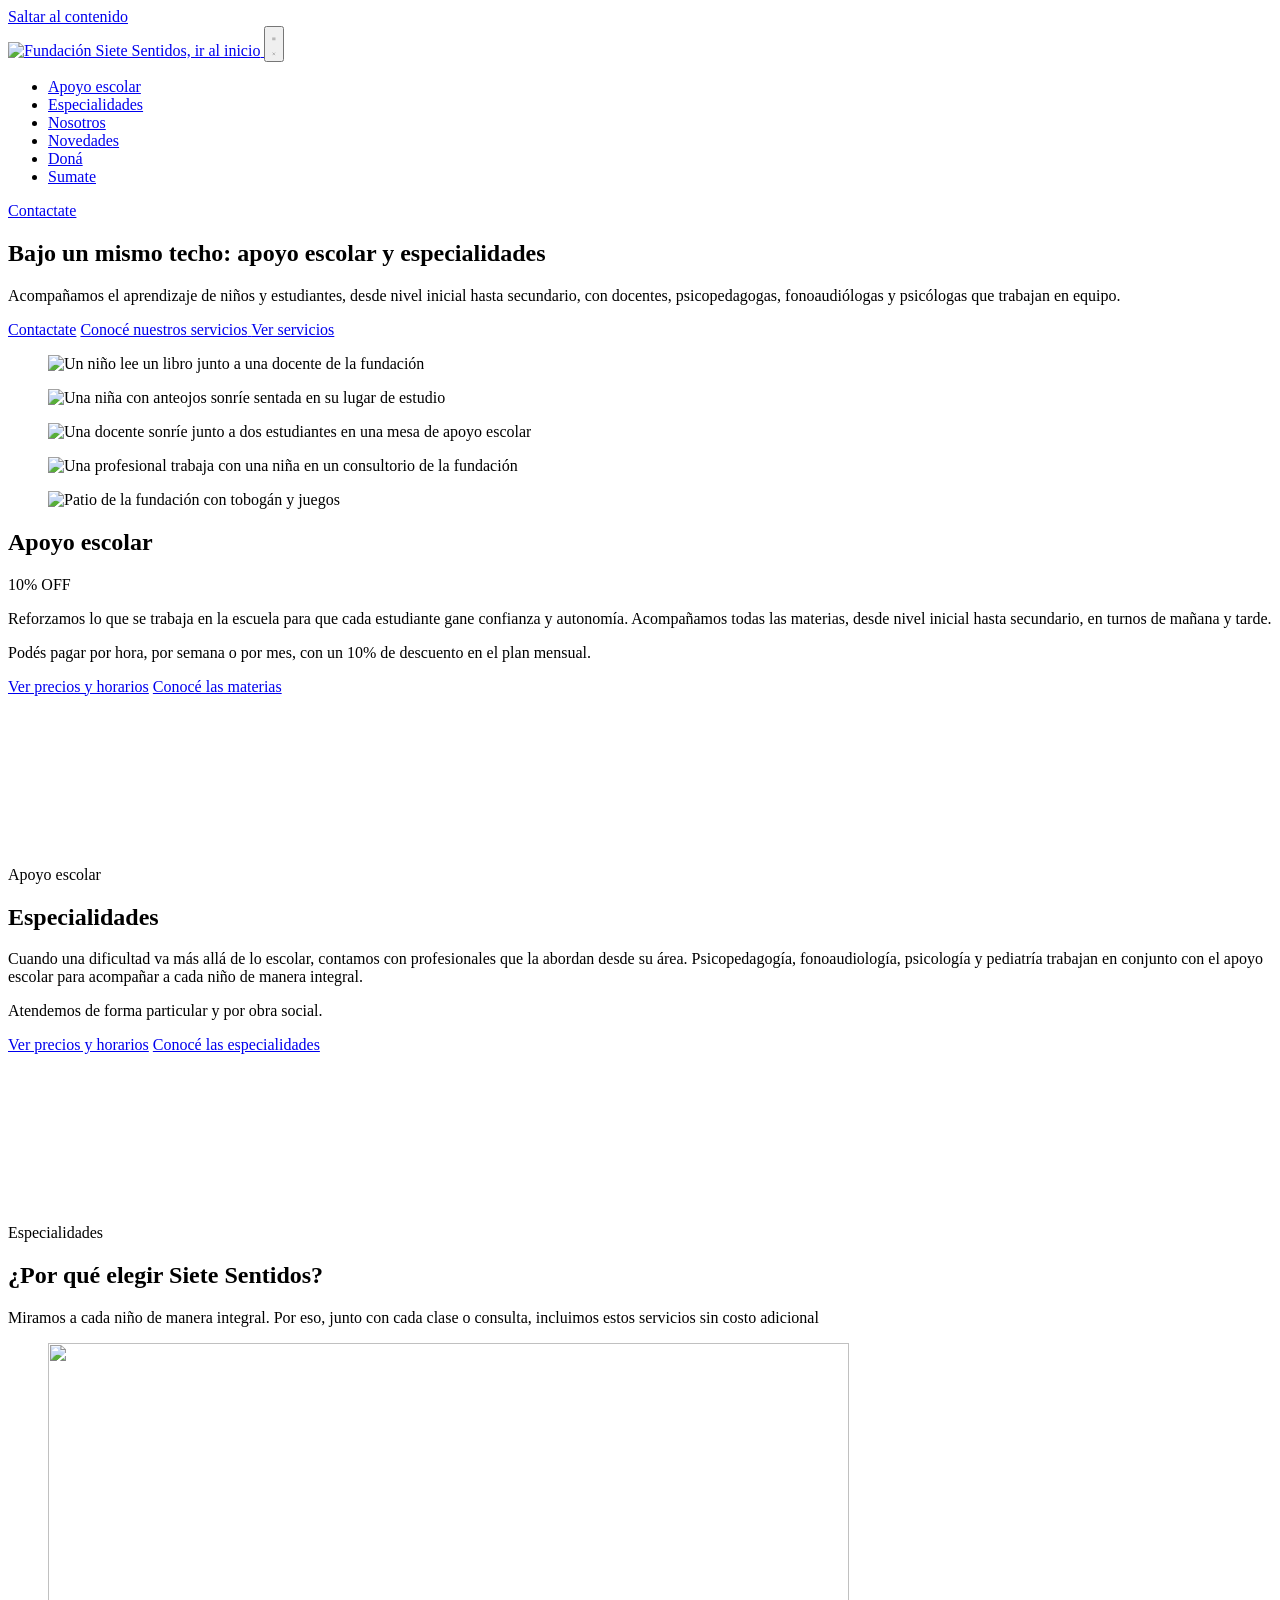
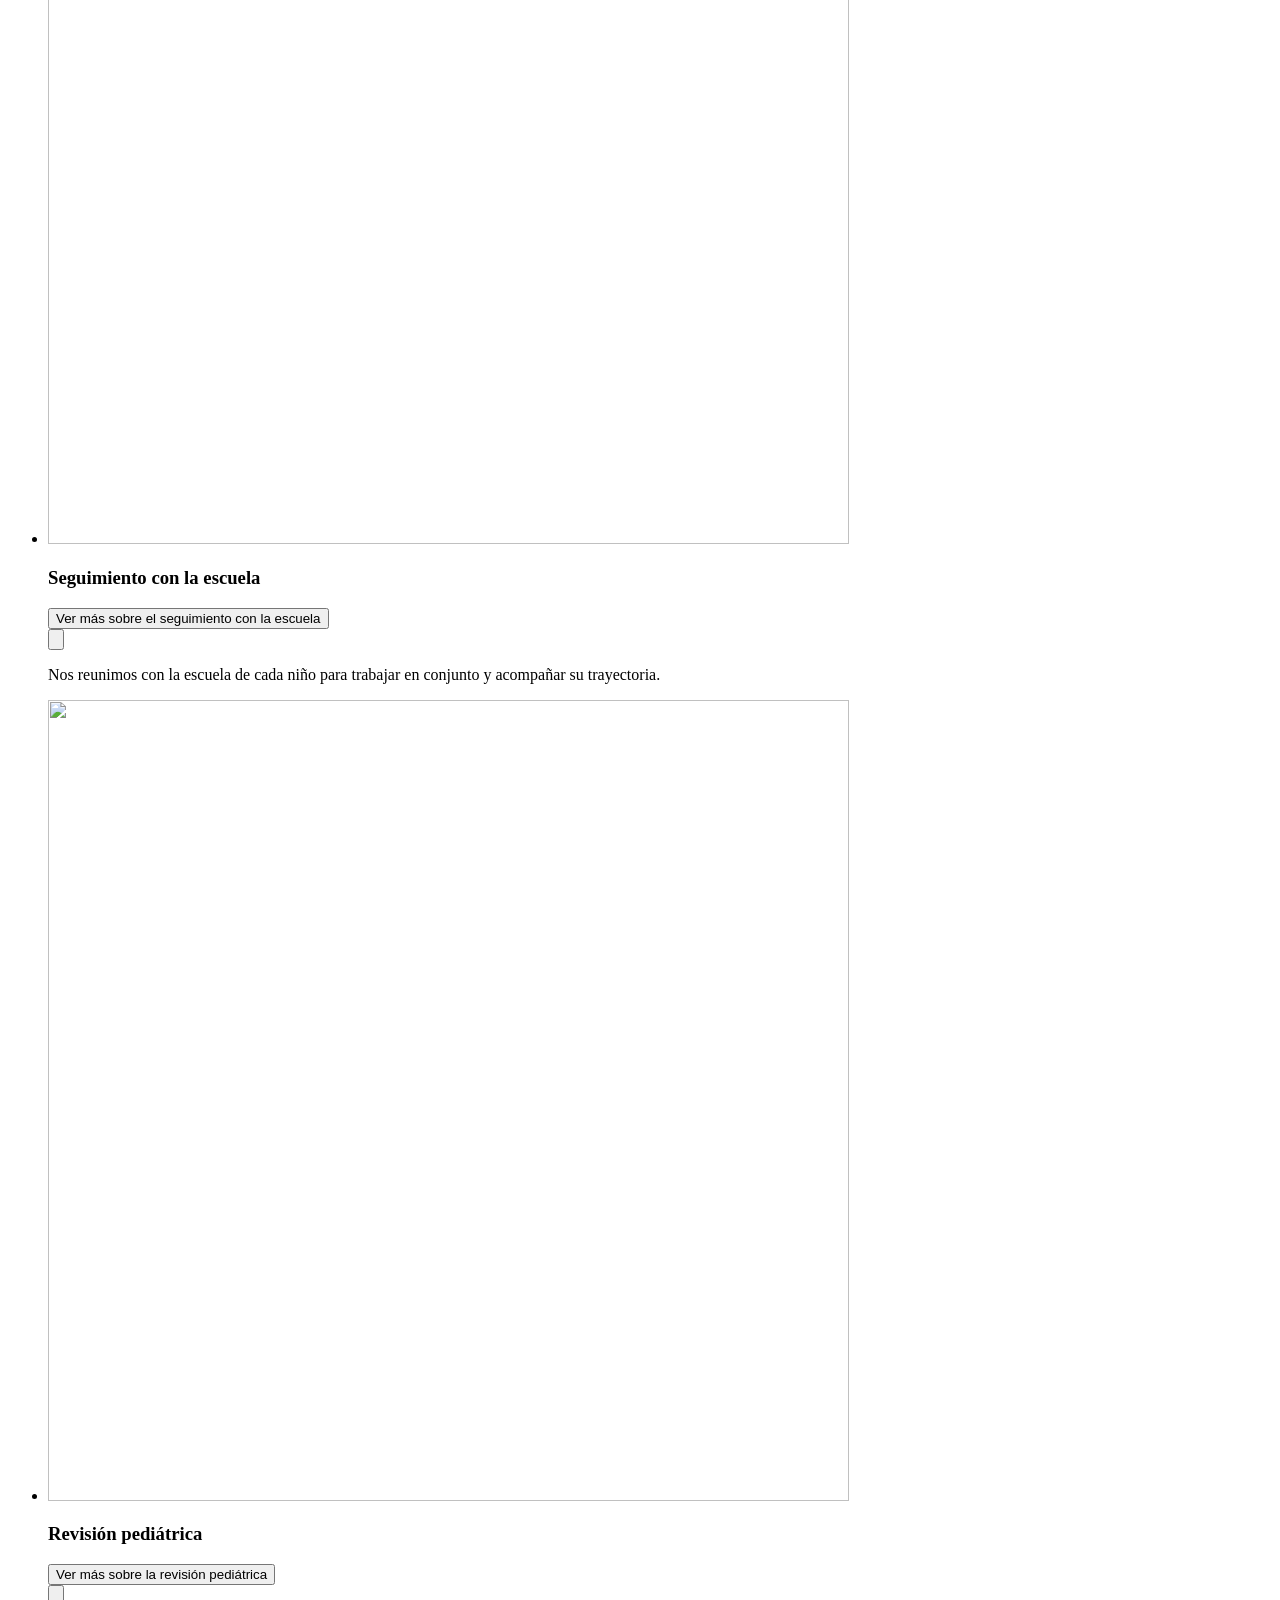
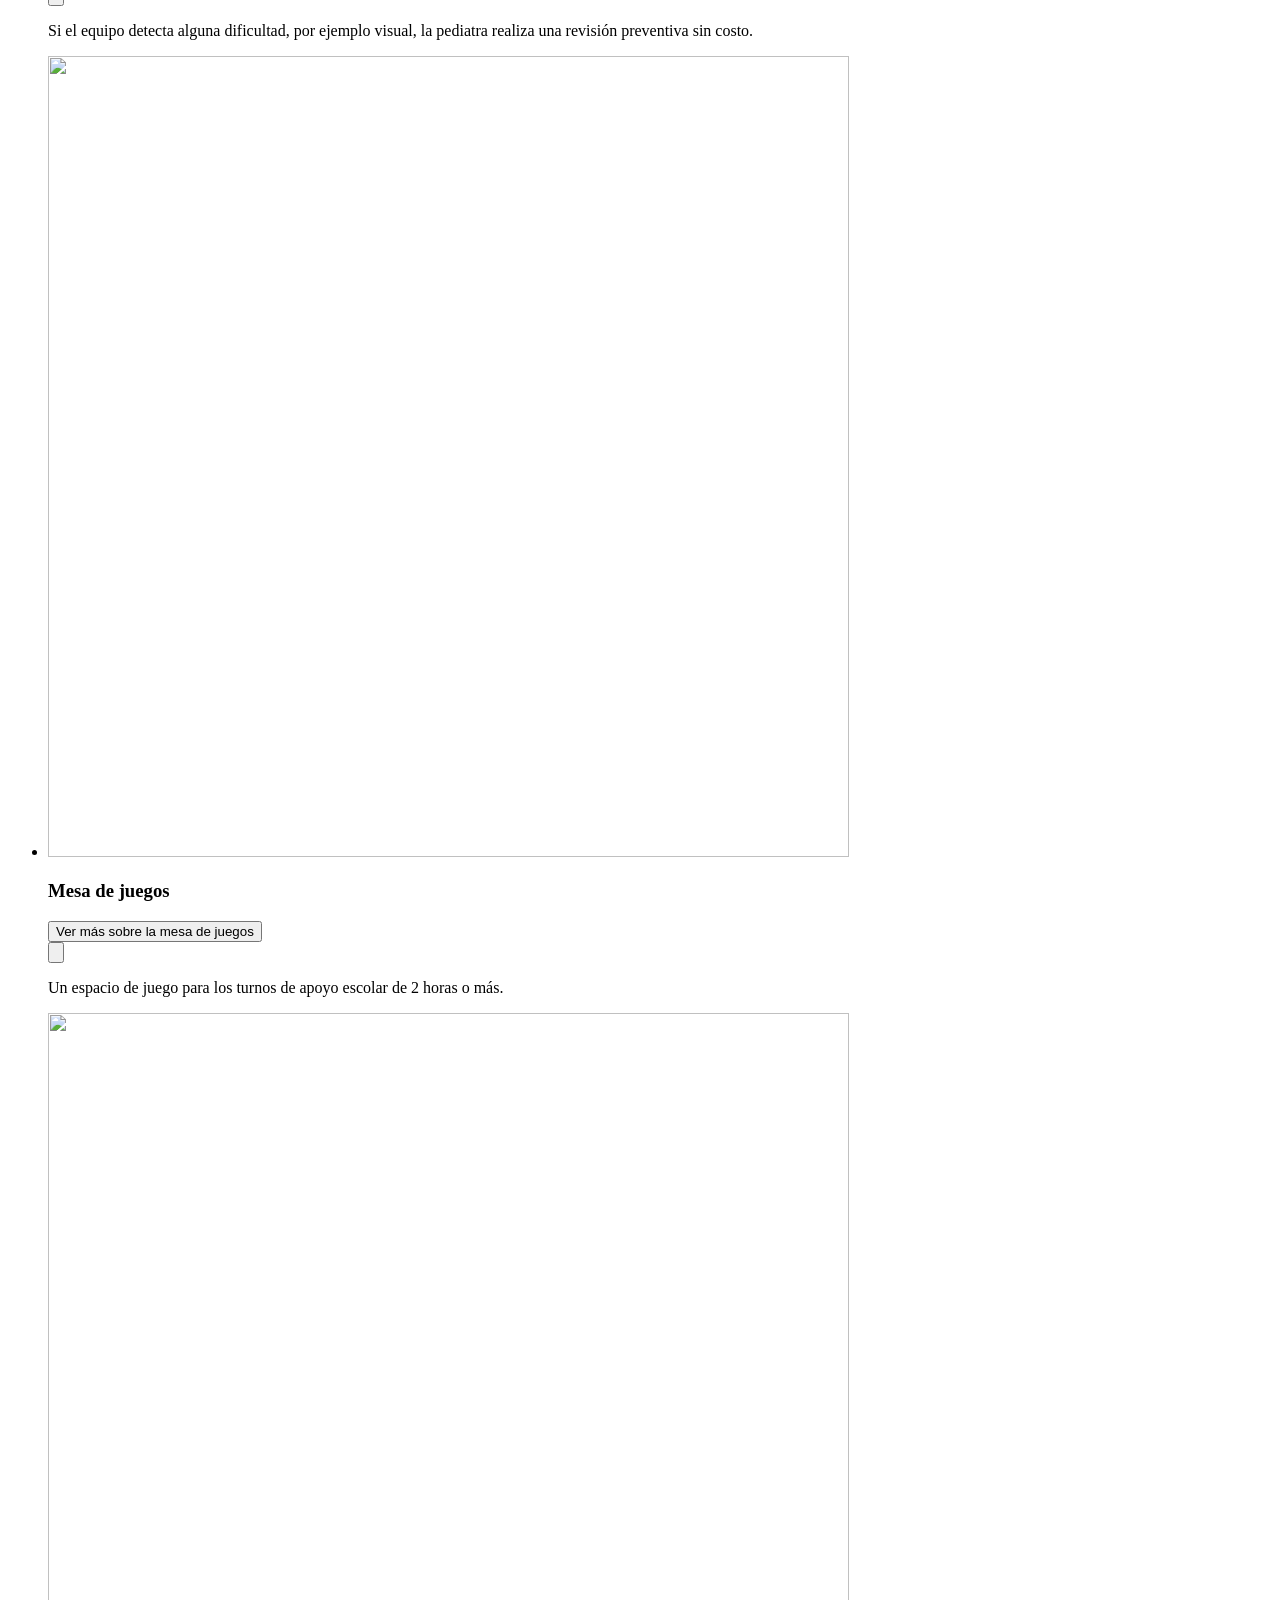
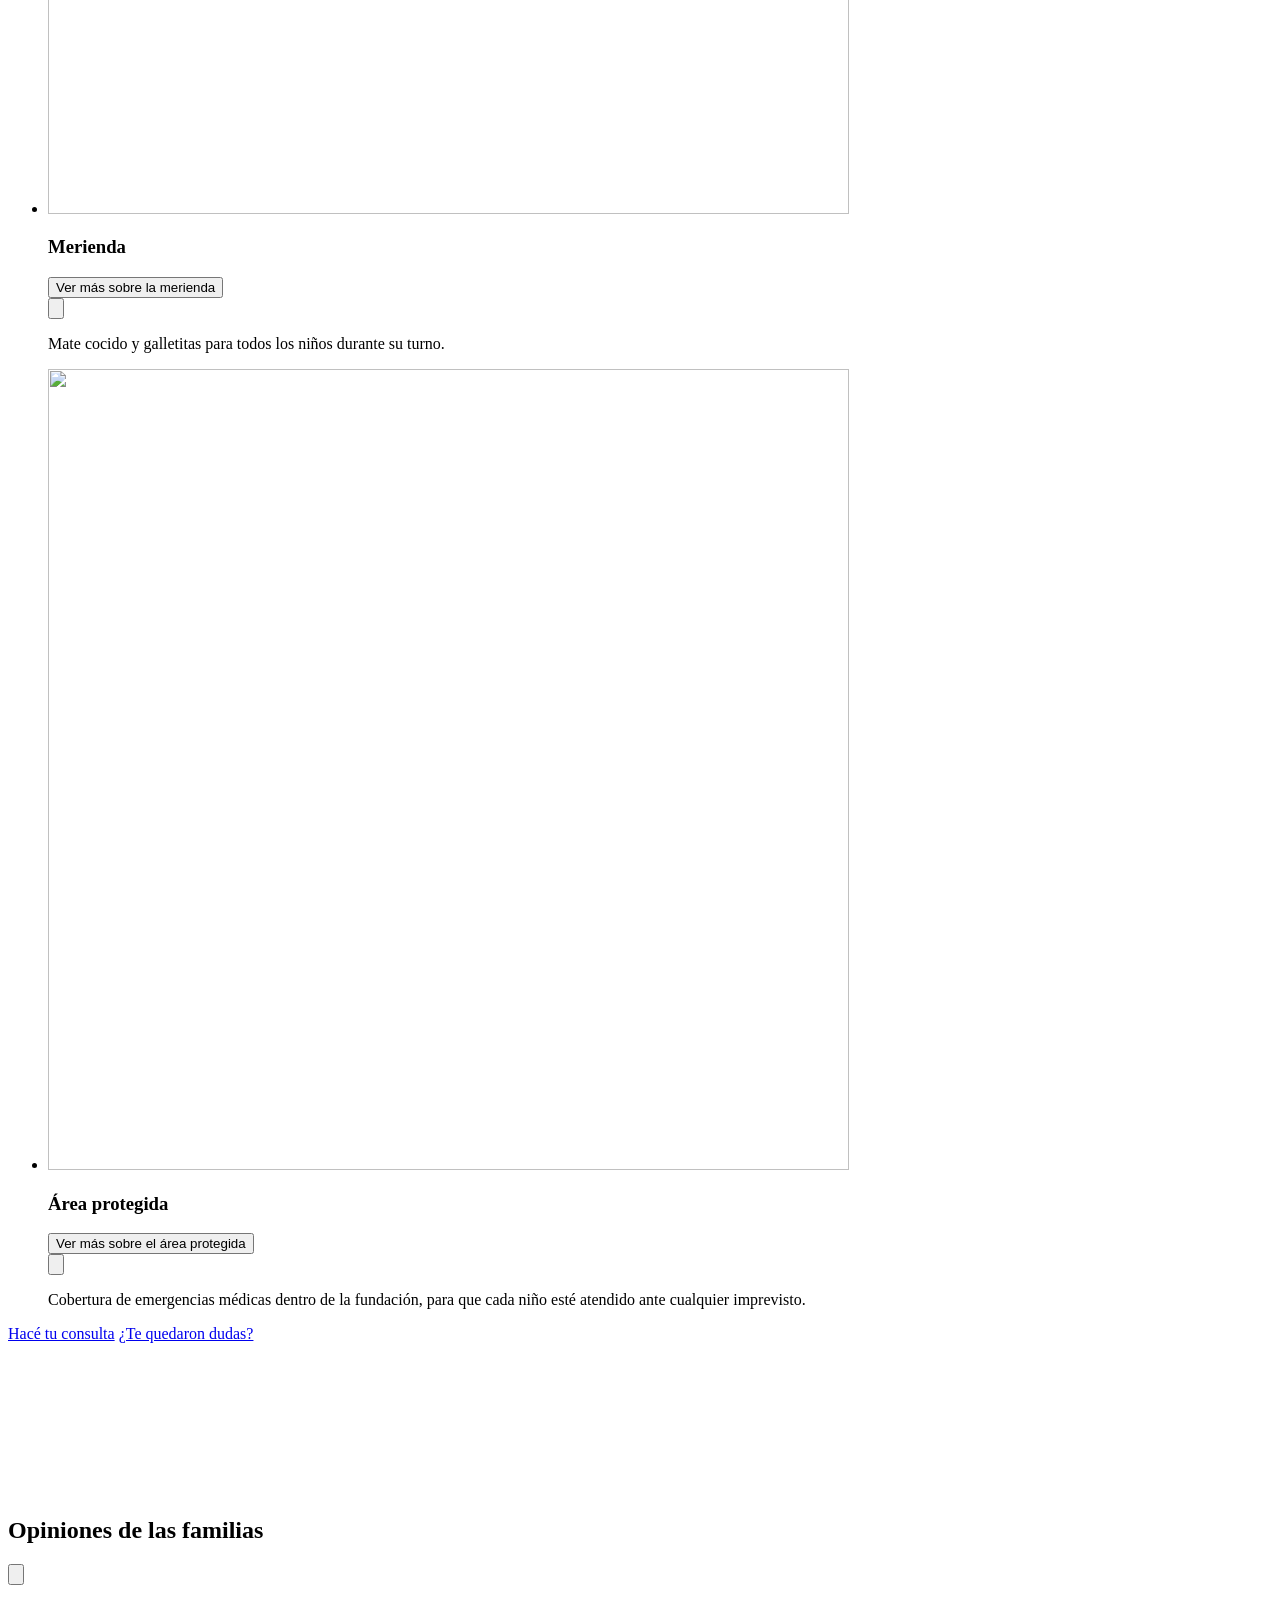
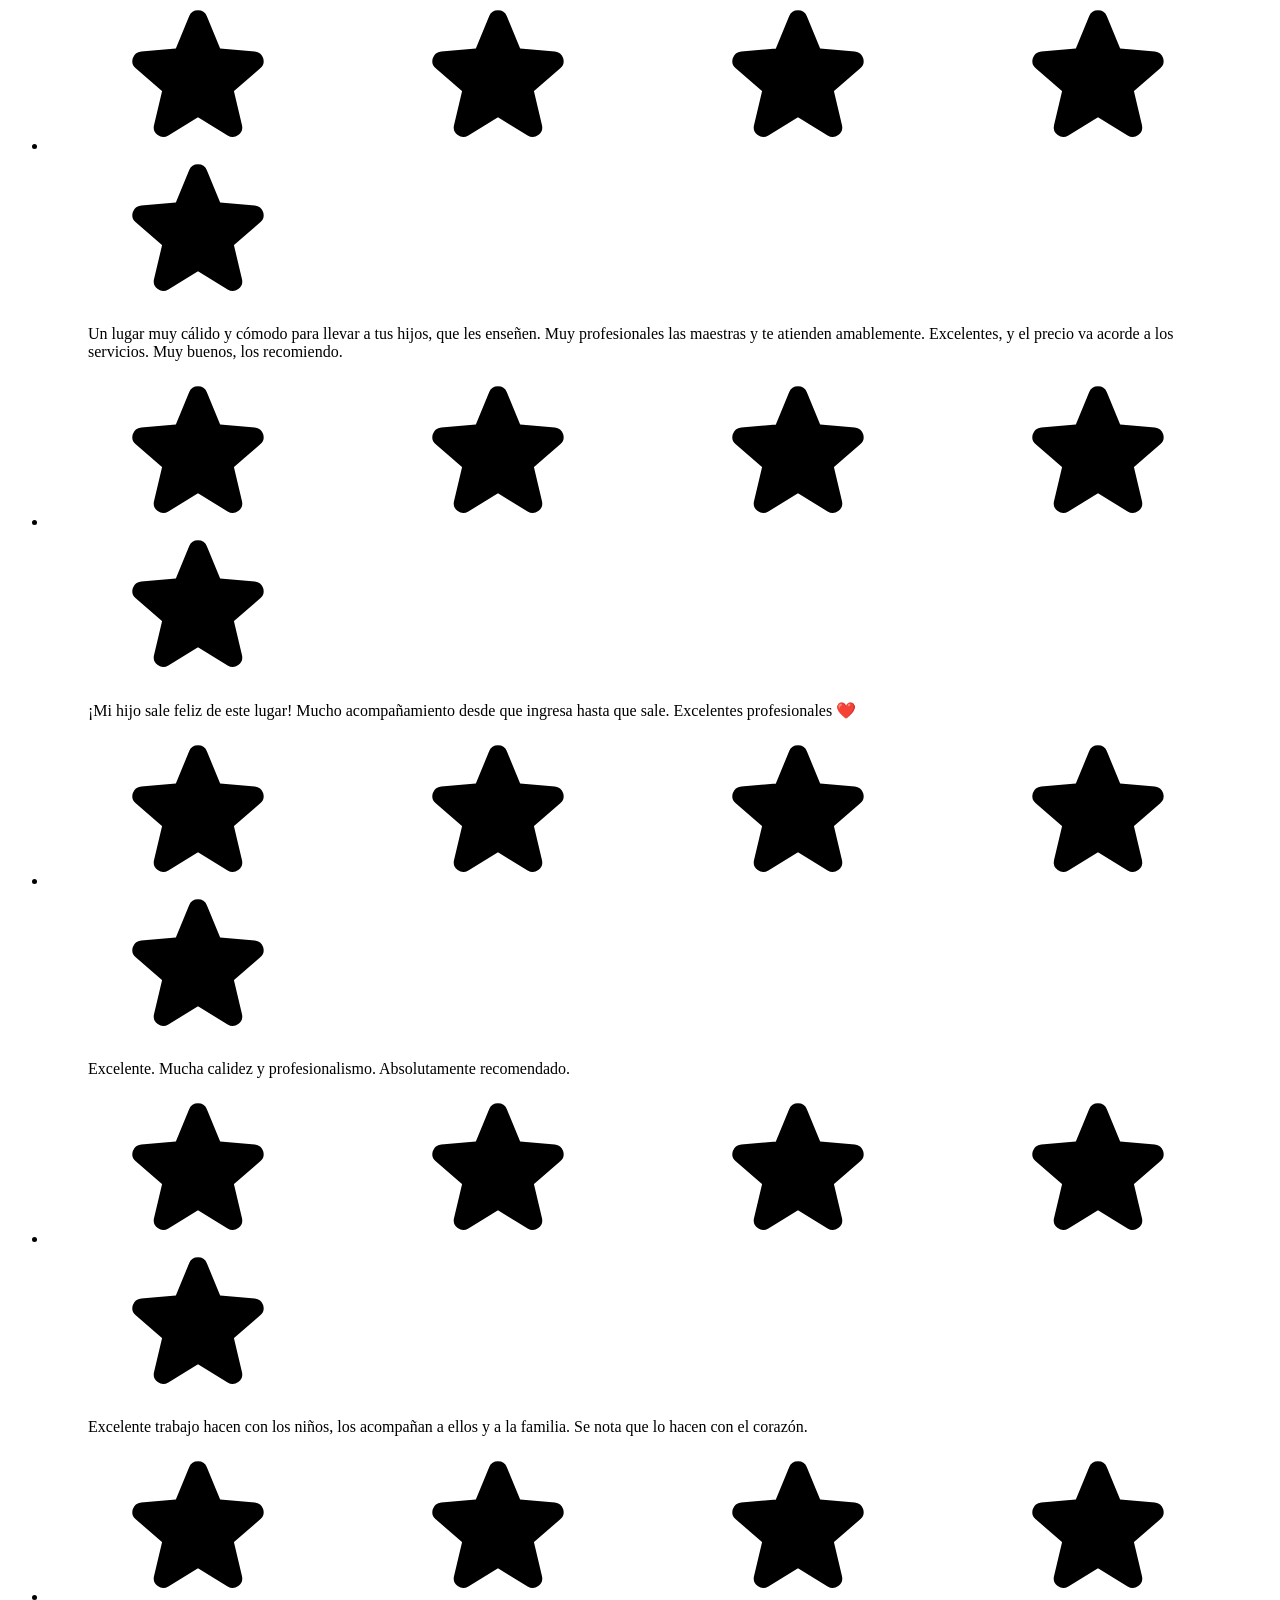
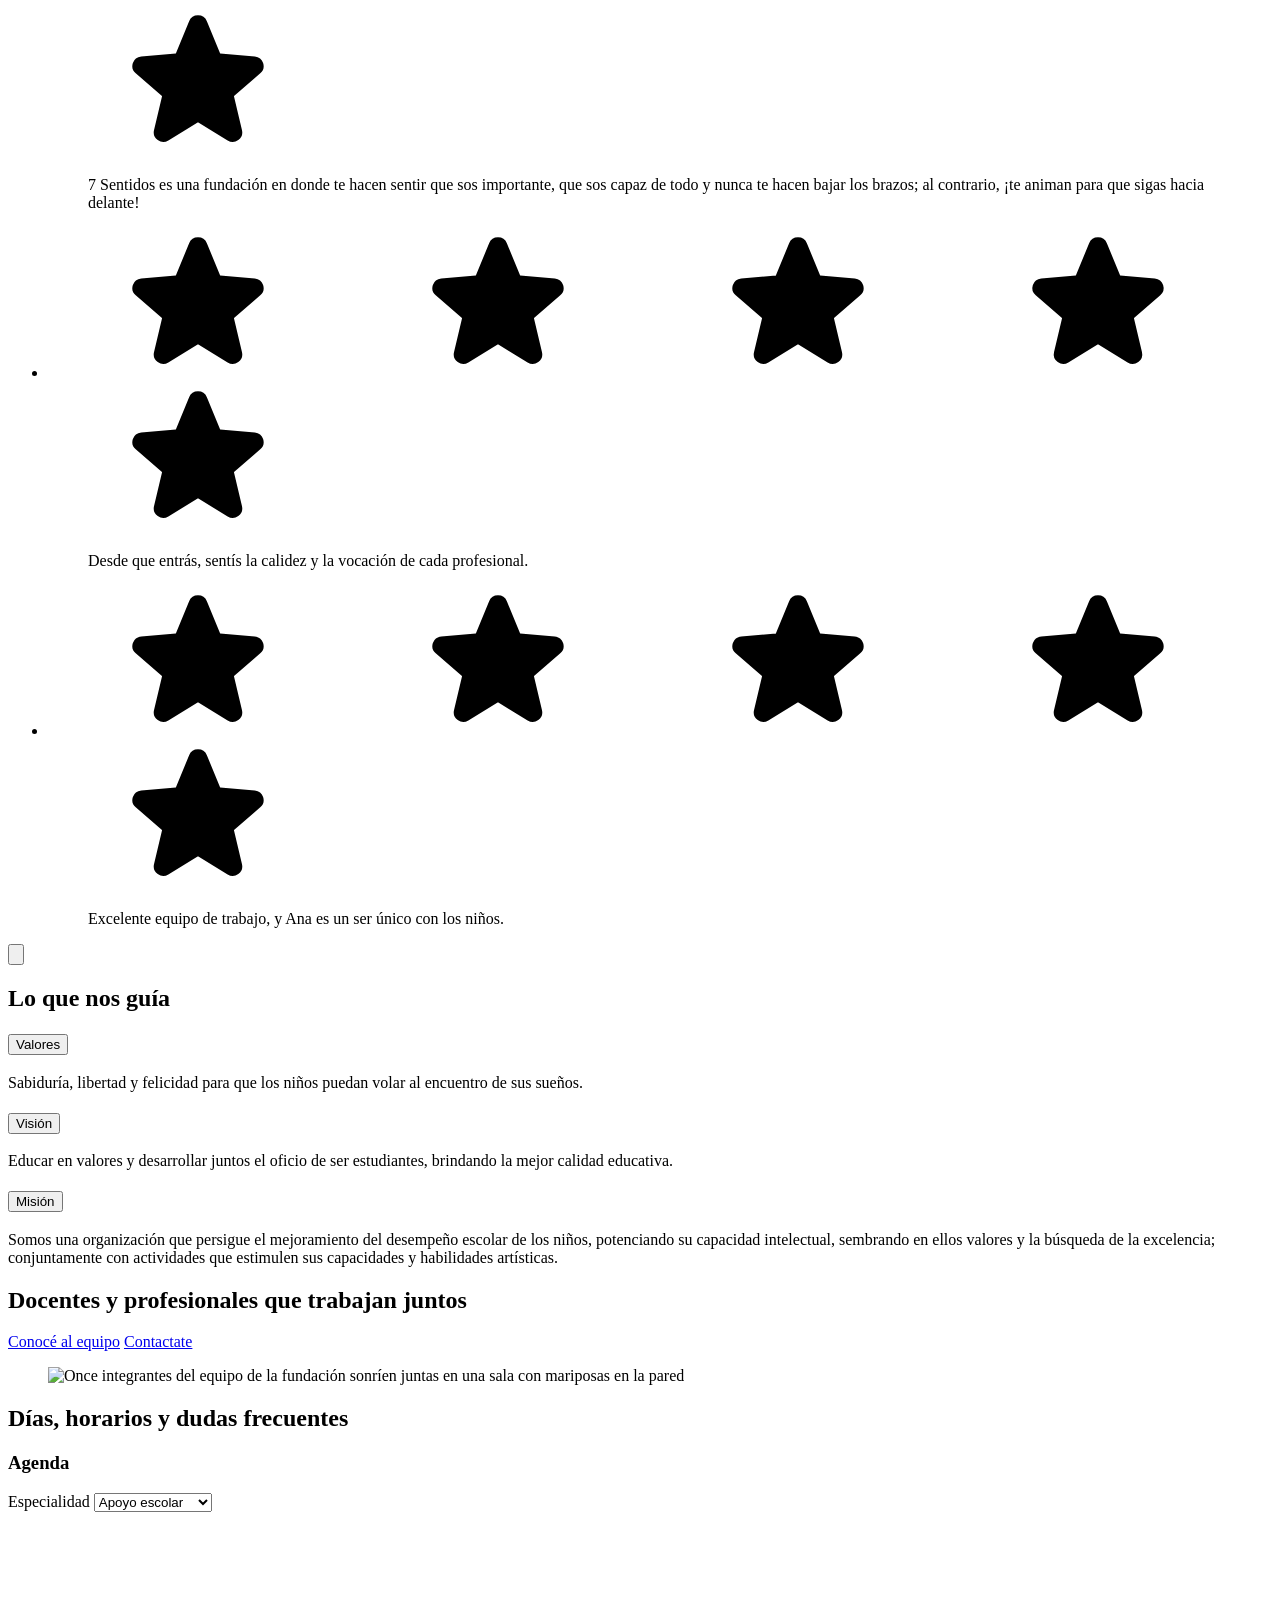
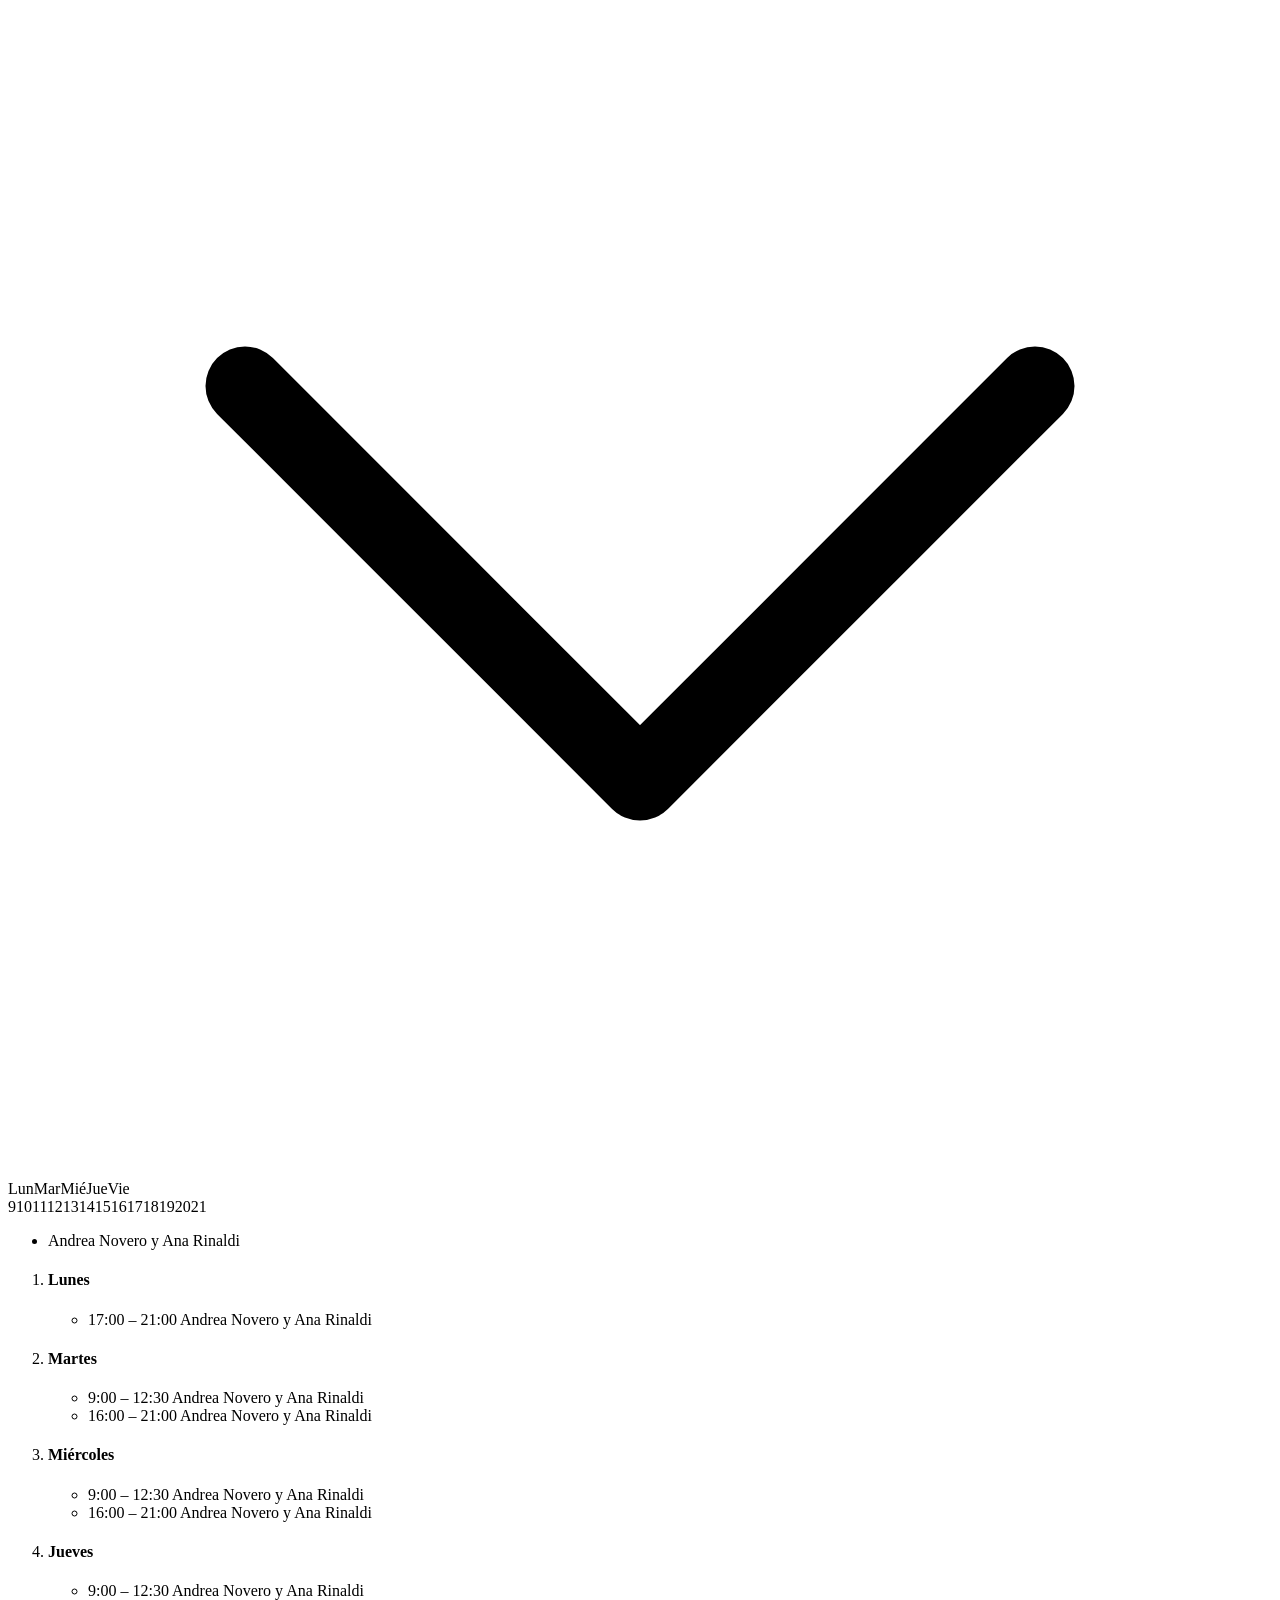
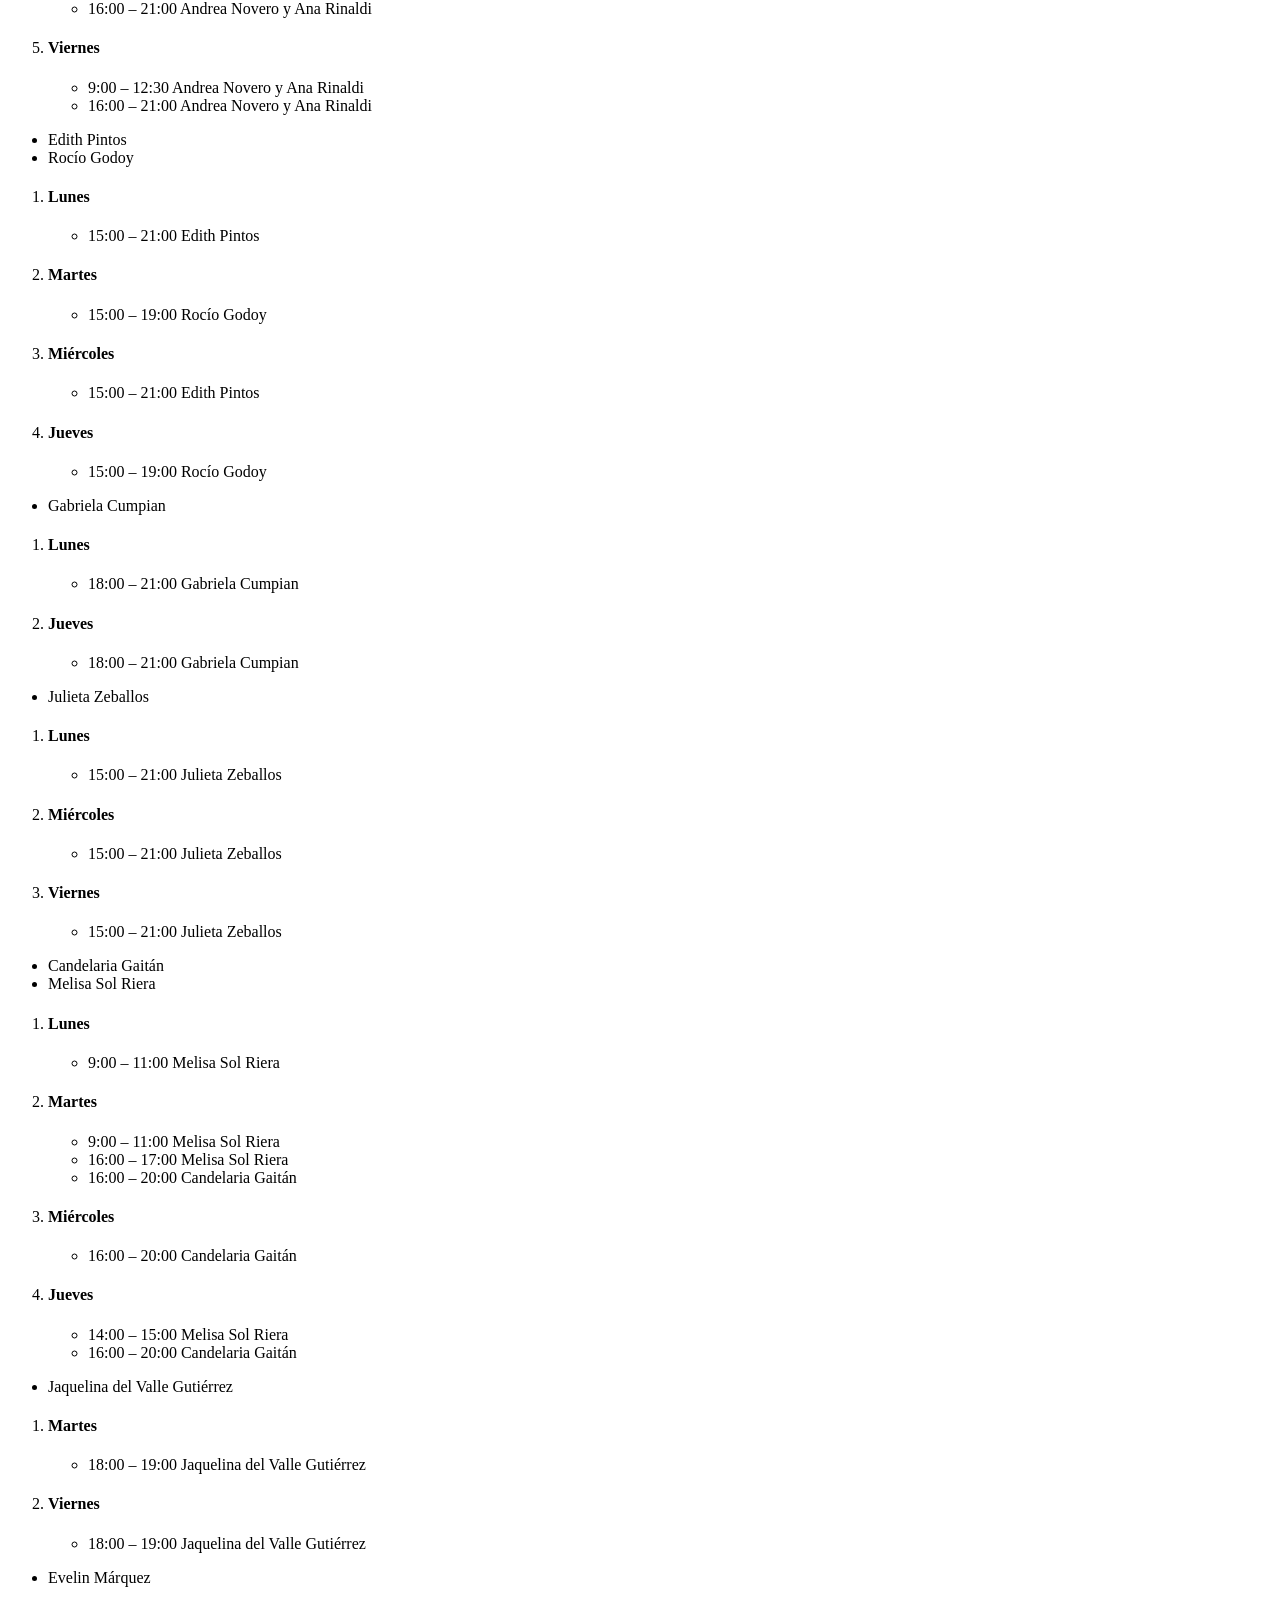
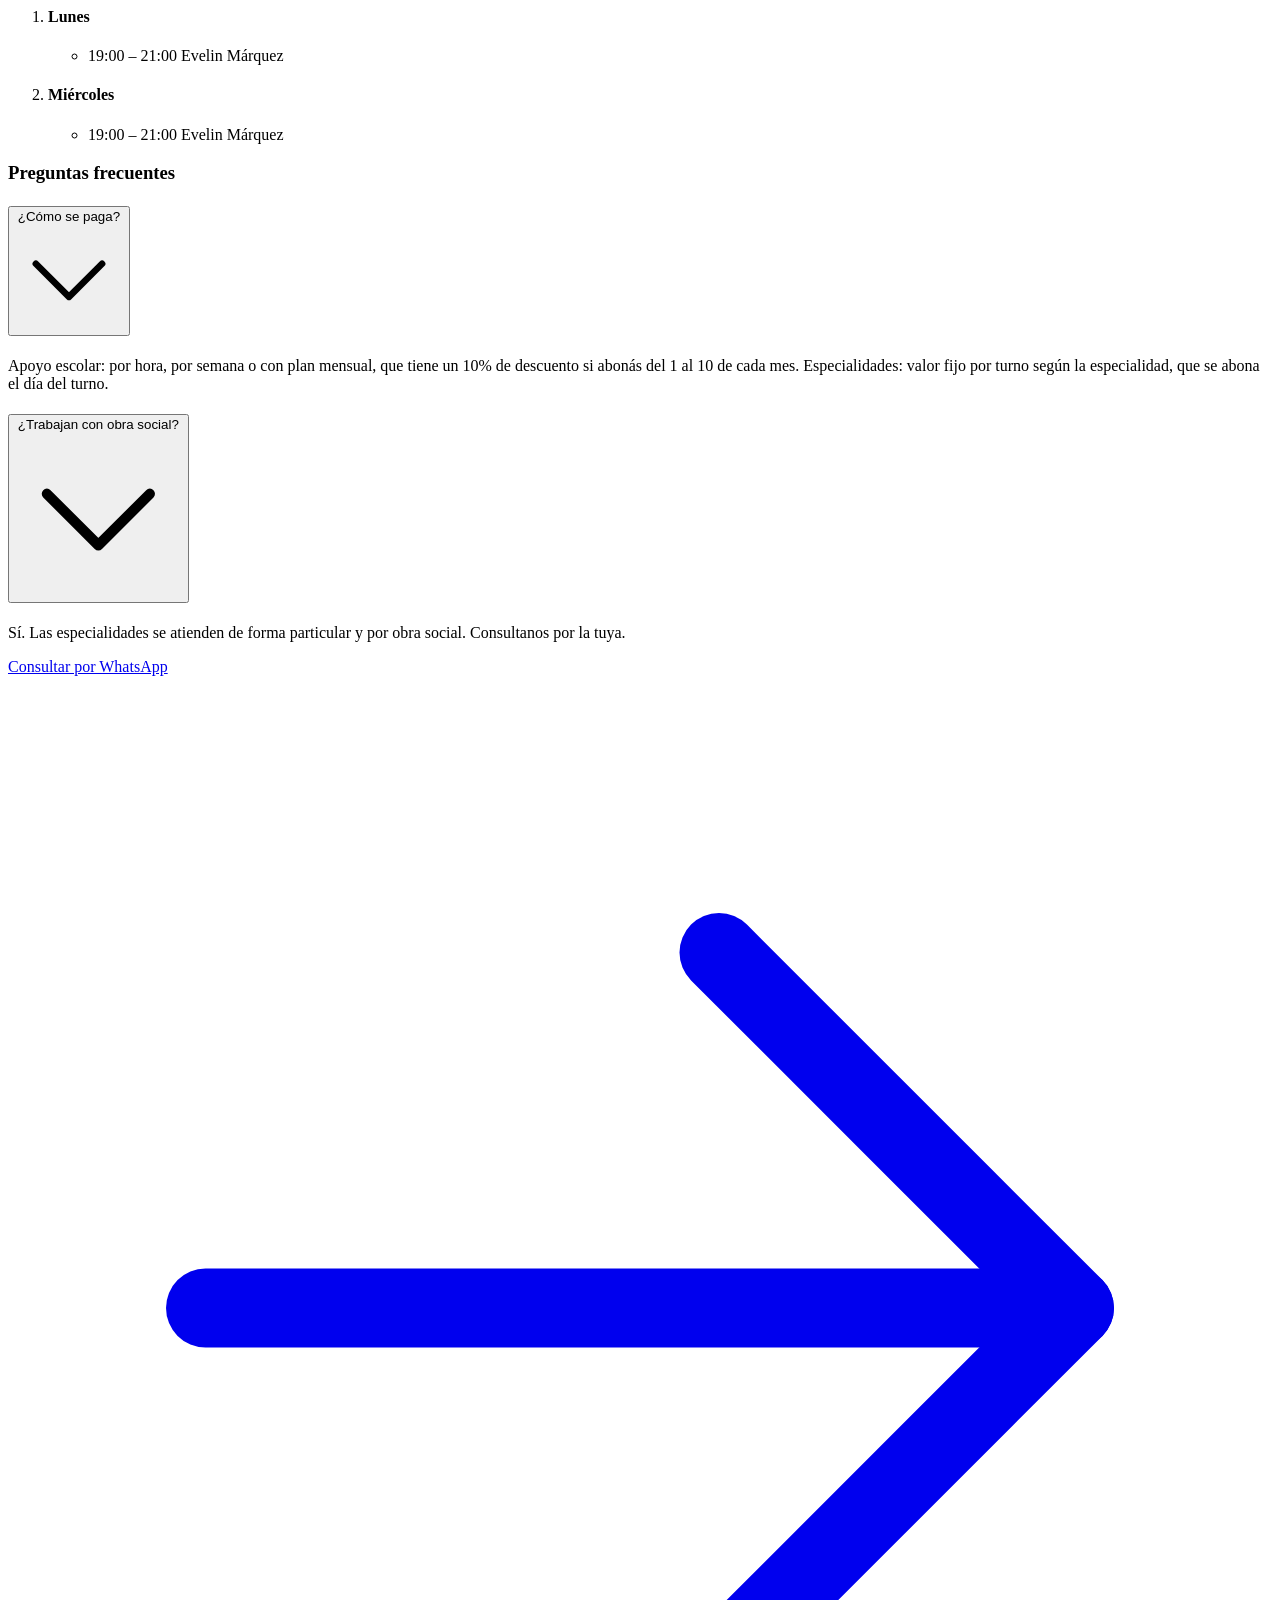
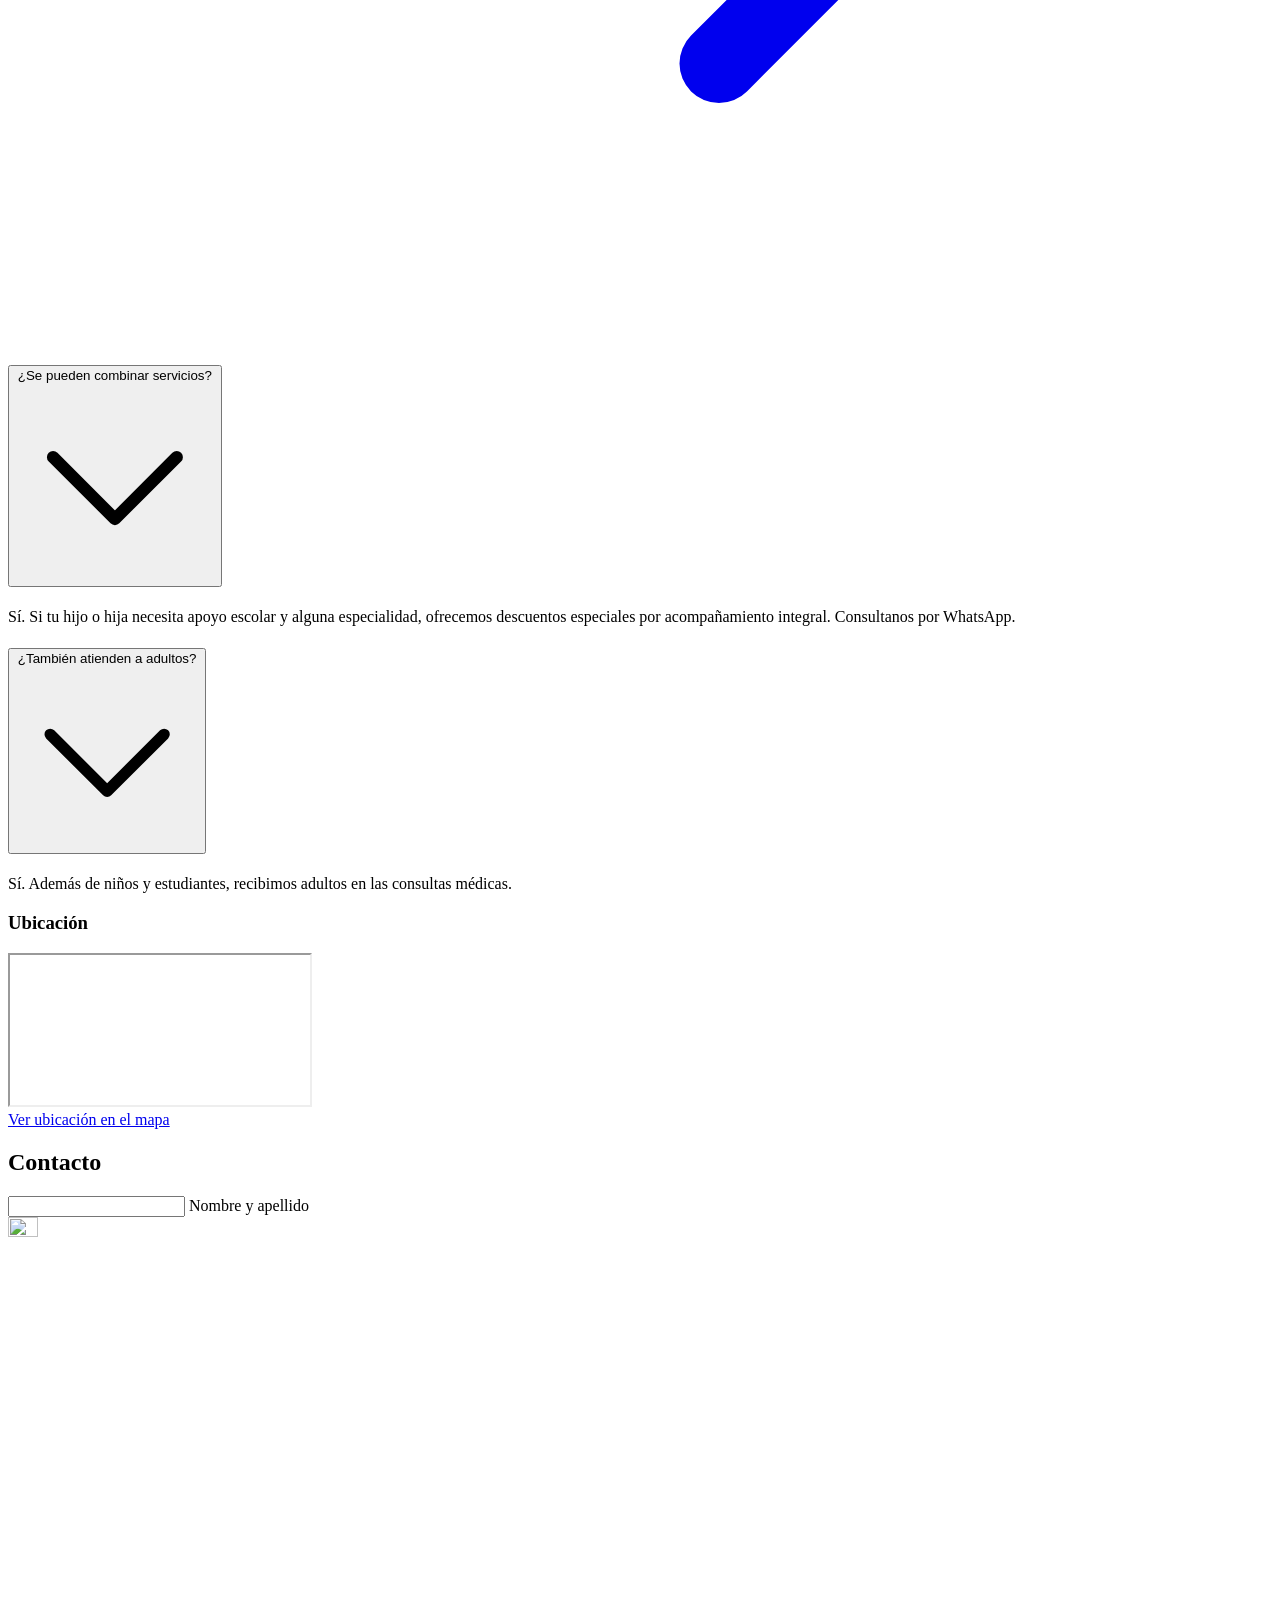
==== sitio/index.html @ d992ac38 "Footer: las columnas mantienen su ancho al hacer hover en los links Co-Authored-By: Claude Opus 5.5 " ====
<!DOCTYPE html>
<html lang="es-AR">
<head>
  <meta charset="UTF-8">
  <meta name="viewport" content="width=device-width, initial-scale=1, viewport-fit=cover">

  <title>Apoyo escolar y especialidades en Córdoba | Siete Sentidos</title>
  <meta name="description" content="Apoyo escolar desde nivel inicial hasta secundario, psicopedagogía, fonoaudiología, psicología y pediatría bajo un mismo techo en Yofre Norte, Córdoba.">
  <link rel="canonical" href="https://fundacionsietesentidos.com.ar/">

  <!-- Open Graph -->
  <meta property="og:type" content="website">
  <meta property="og:locale" content="es_AR">
  <meta property="og:site_name" content="Fundación Siete Sentidos">
  <meta property="og:url" content="https://fundacionsietesentidos.com.ar/">
  <meta property="og:title" content="Fundación Siete Sentidos: apoyo escolar y especialidades bajo un mismo techo">
  <meta property="og:description" content="Apoyo escolar desde nivel inicial hasta secundario, psicopedagogía, fonoaudiología, psicología y pediatría bajo un mismo techo en Yofre Norte, Córdoba.">
  <meta property="og:image" content="https://fundacionsietesentidos.com.ar/assets/logos/og-image.png">
  <meta property="og:image:width" content="1200">
  <meta property="og:image:height" content="630">
  <meta property="og:image:alt" content="Logo de la Fundación Siete Sentidos">
  <meta name="twitter:card" content="summary_large_image">

  <link rel="icon" type="image/png" href="/assets/logos/favicon@3x.png">
  <meta name="theme-color" content="#355241">

  <!-- Tipografías: Bricolage Grotesque, Lexend y Atkinson Hyperlegible Next -->
  <link rel="preconnect" href="https://fonts.googleapis.com">
  <link rel="preconnect" href="https://fonts.gstatic.com" crossorigin>
  <link rel="stylesheet" href="https://fonts.googleapis.com/css2?family=Bricolage+Grotesque:opsz,wght@12..96,700;12..96,800&family=Lexend:wght@300;400;500&family=Atkinson+Hyperlegible+Next:ital,wght@0,400;0,600;1,300&display=swap">

  <link rel="stylesheet" href="/assets/css/variables.css">
  <link rel="stylesheet" href="/assets/css/base.css">
  <link rel="stylesheet" href="/assets/css/botones.css">
  <link rel="stylesheet" href="/assets/css/header.css">
  <link rel="stylesheet" href="/assets/css/hero.css">
  <link rel="stylesheet" href="/assets/css/servicios.css">
  <link rel="stylesheet" href="/assets/css/beneficios.css">
  <link rel="stylesheet" href="/assets/css/carrusel.css">
  <link rel="stylesheet" href="/assets/css/opiniones.css">
  <link rel="stylesheet" href="/assets/css/acordeon-paneles.css">
  <link rel="stylesheet" href="/assets/css/guia.css">
  <link rel="stylesheet" href="/assets/css/agenda.css">
  <link rel="stylesheet" href="/assets/css/acordeon.css">
  <link rel="stylesheet" href="/assets/css/horarios.css">
  <link rel="stylesheet" href="/assets/css/formulario.css">
  <link rel="stylesheet" href="/assets/css/contacto.css">
  <link rel="stylesheet" href="/assets/css/footer.css">
</head>
<body>

  <a class="saltar-contenido" href="#contenido">Saltar al contenido</a>

  <!-- HEADER -->
  <header class="header" data-sobre="claro">
    <div class="contenedor">
      <nav class="menu menu--trazo" aria-label="Menú principal">

        <a class="menu__logo" href="/">
          <img src="/assets/logos/Logo.svg" alt="Fundación Siete Sentidos, ir al inicio" width="119" height="61">
        </a>

        <button class="menu__hamburguesa" type="button" aria-expanded="false" aria-controls="menu-navegacion" aria-label="Abrir menú">
          <svg class="icono menu__icono-abrir" viewBox="0 0 256 256" aria-hidden="true"><line x1="40" y1="128" x2="216" y2="128" fill="none" stroke="currentColor" stroke-linecap="round" stroke-linejoin="round" stroke-width="16"/><line x1="40" y1="64" x2="216" y2="64" fill="none" stroke="currentColor" stroke-linecap="round" stroke-linejoin="round" stroke-width="16"/><line x1="40" y1="192" x2="216" y2="192" fill="none" stroke="currentColor" stroke-linecap="round" stroke-linejoin="round" stroke-width="16"/></svg>
          <svg class="icono menu__icono-cerrar" viewBox="0 0 256 256" aria-hidden="true"><line x1="200" y1="56" x2="56" y2="200" stroke="currentColor" stroke-linecap="round" stroke-linejoin="round" stroke-width="16"/><line x1="200" y1="200" x2="56" y2="56" stroke="currentColor" stroke-linecap="round" stroke-linejoin="round" stroke-width="16"/></svg>
        </button>

        <div class="menu__navegacion" id="menu-navegacion">
          <ul class="menu__links">
            <li><a class="menu__link" href="/apoyo-escolar/">Apoyo escolar</a></li>
            <li><a class="menu__link" href="/especialidades/">Especialidades</a></li>
            <li><a class="menu__link" href="/nosotros/">Nosotros</a></li>
            <li><a class="menu__link" href="/novedades/">Novedades</a></li>
            <li><a class="menu__link" href="/dona/">Doná</a></li>
            <li><a class="menu__link" href="/sumate/">Sumate</a></li>
          </ul>

          <a class="btn btn--secundario menu__cta" href="https://wa.me/5493516095374" target="_blank" rel="noopener" aria-label="Contactate por WhatsApp (se abre en una pestaña nueva)">Contactate</a>
        </div>

      </nav>
    </div>
  </header>
  <!-- /HEADER -->

  <main id="contenido">

    <!-- HERO -->
    <section class="hero" data-fondo="claro" aria-labelledby="hero-titulo">
      <div class="contenedor hero__contenedor">

        <div class="hero__texto">
          <h1 class="hero__titulo" id="hero-titulo">
            <span class="hero__antetitulo">Bajo un mismo techo:</span>
            <span class="hero__titulo-principal">apoyo escolar y especialidades</span>
          </h1>

          <p class="hero__bajada">Acompañamos el aprendizaje de niños y estudiantes, desde nivel inicial hasta secundario, con docentes, psicopedagogas, fonoaudiólogas y psicólogas que trabajan en equipo.</p>

          <div class="grupo-botones hero__botones">
            <a class="btn" href="#contacto">Contactate</a>
            <a class="btn btn--secundario" href="#servicios">
              <span class="solo-escritorio">Conocé nuestros servicios</span>
              <span class="solo-movil">Ver servicios</span>
            </a>
          </div>
        </div>

        <div class="hero__composicion">
          <figure class="hero__pieza hero__pieza--1 hero__foto hero__foto--lectura">
            <img src="/assets/imagenes/inicio/hero-lectura.jpg" alt="Un niño lee un libro junto a una docente de la fundación" width="900" height="675" fetchpriority="high">
          </figure>
          <figure class="hero__pieza hero__pieza--2 hero__foto hero__foto--estudiante">
            <img src="/assets/imagenes/inicio/hero-estudiante.jpg" alt="Una niña con anteojos sonríe sentada en su lugar de estudio" width="675" height="900">
          </figure>
          <div class="hero__pieza hero__pieza--3 hero__globo hero__globo--rosa" aria-hidden="true"></div>
          <figure class="hero__pieza hero__pieza--4 hero__foto hero__foto--docente">
            <img src="/assets/imagenes/inicio/hero-docente.jpg" alt="Una docente sonríe junto a dos estudiantes en una mesa de apoyo escolar" width="900" height="675">
          </figure>
          <figure class="hero__pieza hero__pieza--5 hero__foto hero__foto--especialidad">
            <img src="/assets/imagenes/inicio/hero-especialidad.jpg" alt="Una profesional trabaja con una niña en un consultorio de la fundación" width="675" height="900">
          </figure>
          <div class="hero__pieza hero__pieza--6 hero__globo hero__globo--verde" aria-hidden="true"></div>
          <figure class="hero__pieza hero__pieza--7 hero__foto hero__foto--patio">
            <img src="/assets/imagenes/inicio/hero-patio.jpg" alt="Patio de la fundación con tobogán y juegos" width="675" height="900">
          </figure>
        </div>

      </div>
    </section>
    <!-- /HERO -->

    <!-- SERVICIOS -->
    <section class="servicios" id="servicios" data-fondo="claro" aria-label="Nuestros servicios">
      <div class="contenedor">
        <div class="servicios__grilla">

          <article class="card-servicio" aria-labelledby="servicio-apoyo-titulo">
            <div class="card-servicio__info">
              <div class="card-servicio__encabezado">
                <h2 class="card-servicio__titulo" id="servicio-apoyo-titulo">Apoyo escolar</h2>
                <span class="card-servicio__etiqueta">10% OFF</span>
              </div>
              <div class="card-servicio__texto">
                <p>Reforzamos lo que se trabaja en la escuela para que cada estudiante gane confianza y autonomía. Acompañamos todas las materias, desde nivel inicial hasta secundario, en turnos de mañana y tarde.</p>
                <p>Podés pagar por hora, por semana o por mes, con un 10% de descuento en el plan mensual.</p>
              </div>
              <div class="grupo-botones card-servicio__botones">
                <a class="btn" href="apoyo-escolar/#precios-y-horarios">Ver precios y horarios</a>
                <a class="btn btn--secundario" href="/apoyo-escolar/">Conocé las materias</a>
              </div>
            </div>
            <div class="card-servicio__media">
              <video class="card-servicio__video" src="/assets/videos/WhatsApp%20Video%202026-10-14%20at%2019.38.23.mp4" autoplay muted loop playsinline disablepictureinpicture disableremoteplayback preload="metadata" tabindex="-1" aria-hidden="true"></video>
              <p class="card-servicio__nombre" aria-hidden="true">Apoyo escolar</p>
            </div>
          </article>

          <article class="card-servicio" aria-labelledby="servicio-especialidades-titulo">
            <div class="card-servicio__info">
              <div class="card-servicio__encabezado">
                <h2 class="card-servicio__titulo" id="servicio-especialidades-titulo">Especialidades</h2>
              </div>
              <div class="card-servicio__texto">
                <p>Cuando una dificultad va más allá de lo escolar, contamos con profesionales que la abordan desde su área. Psicopedagogía, fonoaudiología, psicología y pediatría trabajan en conjunto con el apoyo escolar para acompañar a cada niño de manera integral.</p>
                <p>Atendemos de forma particular y por obra social.</p>
              </div>
              <div class="grupo-botones card-servicio__botones">
                <a class="btn" href="especialidades/#precios-y-horarios">Ver precios y horarios</a>
                <a class="btn btn--secundario" href="/especialidades/">Conocé las especialidades</a>
              </div>
            </div>
            <div class="card-servicio__media">
              <video class="card-servicio__video" src="/assets/videos/WhatsApp%20Video%202026-10-14%20at%2019.35.57.mp4" autoplay muted loop playsinline disablepictureinpicture disableremoteplayback preload="metadata" tabindex="-1" aria-hidden="true"></video>
              <p class="card-servicio__nombre" aria-hidden="true">Especialidades</p>
            </div>
          </article>

        </div>
      </div>
    </section>
    <!-- /SERVICIOS -->

    <!-- POR QUE ELEGIRNOS -->
    <section class="beneficios" id="por-que-elegirnos" data-fondo="claro" aria-labelledby="beneficios-titulo">
      <div class="contenedor">

        <header class="beneficios__encabezado">
          <h2 class="beneficios__titulo" id="beneficios-titulo">¿Por qué elegir Siete Sentidos?</h2>
          <p class="beneficios__bajada">Miramos a cada niño de manera integral. Por eso, junto con cada clase o consulta, incluimos estos servicios sin costo adicional</p>
        </header>

        <ul class="beneficios__grilla">

          <li class="card-beneficio card-beneficio--rosa">
            <div class="card-beneficio__giro">
              <div class="card-beneficio__frente">
                <div class="card-beneficio__ilustracion">
                  <img src="/assets/imagenes/ilustraciones/ilustraciones_escuela.png" alt="" width="801" height="801" loading="lazy">
                </div>
                <h3 class="card-beneficio__titulo">Seguimiento con la escuela</h3>
                <button class="btn btn--secundario card-beneficio__ver-mas" type="button" aria-expanded="false" aria-controls="beneficio-seguimiento">Ver más<span class="visualmente-oculto"> sobre el seguimiento con la escuela</span></button>
              </div>
              <div class="card-beneficio__dorso" id="beneficio-seguimiento">
                <button class="card-beneficio__cerrar" type="button" aria-label="Cerrar la descripción del seguimiento con la escuela">
                  <svg class="icono" viewBox="0 0 256 256" aria-hidden="true"><line x1="200" y1="56" x2="56" y2="200" stroke="currentColor" stroke-linecap="round" stroke-linejoin="round" stroke-width="16"/><line x1="200" y1="200" x2="56" y2="56" stroke="currentColor" stroke-linecap="round" stroke-linejoin="round" stroke-width="16"/></svg>
                </button>
                <p class="card-beneficio__texto">Nos reunimos con la escuela de cada niño para trabajar en conjunto y acompañar su trayectoria.</p>
              </div>
            </div>
          </li>

          <li class="card-beneficio card-beneficio--naranja">
            <div class="card-beneficio__giro">
              <div class="card-beneficio__frente">
                <div class="card-beneficio__ilustracion">
                  <img src="/assets/imagenes/ilustraciones/ilustraciones_pediatra.png" alt="" width="801" height="801" loading="lazy">
                </div>
                <h3 class="card-beneficio__titulo">Revisión pediátrica</h3>
                <button class="btn btn--secundario card-beneficio__ver-mas" type="button" aria-expanded="false" aria-controls="beneficio-revision-pediatrica">Ver más<span class="visualmente-oculto"> sobre la revisión pediátrica</span></button>
              </div>
              <div class="card-beneficio__dorso" id="beneficio-revision-pediatrica">
                <button class="card-beneficio__cerrar" type="button" aria-label="Cerrar la descripción de la revisión pediátrica">
                  <svg class="icono" viewBox="0 0 256 256" aria-hidden="true"><line x1="200" y1="56" x2="56" y2="200" stroke="currentColor" stroke-linecap="round" stroke-linejoin="round" stroke-width="16"/><line x1="200" y1="200" x2="56" y2="56" stroke="currentColor" stroke-linecap="round" stroke-linejoin="round" stroke-width="16"/></svg>
                </button>
                <p class="card-beneficio__texto">Si el equipo detecta alguna dificultad, por ejemplo visual, la pediatra realiza una revisión preventiva sin costo.</p>
              </div>
            </div>
          </li>

          <li class="card-beneficio card-beneficio--verde">
            <div class="card-beneficio__giro">
              <div class="card-beneficio__frente">
                <div class="card-beneficio__ilustracion">
                  <img src="/assets/imagenes/ilustraciones/ilustraciones-03.png" alt="" width="801" height="801" loading="lazy">
                </div>
                <h3 class="card-beneficio__titulo">Mesa de juegos</h3>
                <button class="btn btn--secundario card-beneficio__ver-mas" type="button" aria-expanded="false" aria-controls="beneficio-mesa-de-juegos">Ver más<span class="visualmente-oculto"> sobre la mesa de juegos</span></button>
              </div>
              <div class="card-beneficio__dorso" id="beneficio-mesa-de-juegos">
                <button class="card-beneficio__cerrar" type="button" aria-label="Cerrar la descripción de la mesa de juegos">
                  <svg class="icono" viewBox="0 0 256 256" aria-hidden="true"><line x1="200" y1="56" x2="56" y2="200" stroke="currentColor" stroke-linecap="round" stroke-linejoin="round" stroke-width="16"/><line x1="200" y1="200" x2="56" y2="56" stroke="currentColor" stroke-linecap="round" stroke-linejoin="round" stroke-width="16"/></svg>
                </button>
                <p class="card-beneficio__texto">Un espacio de juego para los turnos de apoyo escolar de 2 horas o más.</p>
              </div>
            </div>
          </li>

          <li class="card-beneficio card-beneficio--amarillo">
            <div class="card-beneficio__giro">
              <div class="card-beneficio__frente">
                <div class="card-beneficio__ilustracion">
                  <img src="/assets/imagenes/ilustraciones/ilustraciones_taza.png" alt="" width="801" height="801" loading="lazy">
                </div>
                <h3 class="card-beneficio__titulo">Merienda</h3>
                <button class="btn btn--secundario card-beneficio__ver-mas" type="button" aria-expanded="false" aria-controls="beneficio-merienda">Ver más<span class="visualmente-oculto"> sobre la merienda</span></button>
              </div>
              <div class="card-beneficio__dorso" id="beneficio-merienda">
                <button class="card-beneficio__cerrar" type="button" aria-label="Cerrar la descripción de la merienda">
                  <svg class="icono" viewBox="0 0 256 256" aria-hidden="true"><line x1="200" y1="56" x2="56" y2="200" stroke="currentColor" stroke-linecap="round" stroke-linejoin="round" stroke-width="16"/><line x1="200" y1="200" x2="56" y2="56" stroke="currentColor" stroke-linecap="round" stroke-linejoin="round" stroke-width="16"/></svg>
                </button>
                <p class="card-beneficio__texto">Mate cocido y galletitas para todos los niños durante su turno.</p>
              </div>
            </div>
          </li>

          <li class="card-beneficio card-beneficio--rosa card-beneficio--ancha">
            <div class="card-beneficio__giro">
              <div class="card-beneficio__frente">
                <div class="card-beneficio__ilustracion card-beneficio__ilustracion--chica">
                  <img src="/assets/imagenes/ilustraciones/ilustraciones_ambulancia.png" alt="" width="801" height="801" loading="lazy">
                </div>
                <h3 class="card-beneficio__titulo">Área protegida</h3>
                <button class="btn btn--secundario card-beneficio__ver-mas" type="button" aria-expanded="false" aria-controls="beneficio-area-protegida">Ver más<span class="visualmente-oculto"> sobre el área protegida</span></button>
              </div>
              <div class="card-beneficio__dorso" id="beneficio-area-protegida">
                <button class="card-beneficio__cerrar" type="button" aria-label="Cerrar la descripción del área protegida">
                  <svg class="icono" viewBox="0 0 256 256" aria-hidden="true"><line x1="200" y1="56" x2="56" y2="200" stroke="currentColor" stroke-linecap="round" stroke-linejoin="round" stroke-width="16"/><line x1="200" y1="200" x2="56" y2="56" stroke="currentColor" stroke-linecap="round" stroke-linejoin="round" stroke-width="16"/></svg>
                </button>
                <p class="card-beneficio__texto">Cobertura de emergencias médicas dentro de la fundación, para que cada niño esté atendido ante cualquier imprevisto.</p>
              </div>
            </div>
          </li>

        </ul>

        <div class="grupo-botones beneficios__botones">
          <a class="btn" href="#contacto">Hacé tu consulta</a>
          <a class="btn btn--secundario" href="#preguntas-frecuentes">¿Te quedaron dudas?</a>
        </div>

      </div>
    </section>
    <!-- /POR QUE ELEGIRNOS -->

    <!-- OPINIONES -->
    <section class="opiniones" id="opiniones" data-fondo="claro" aria-labelledby="opiniones-titulo">

      <!-- Estrella de Phosphor (regular) rellena, reutilizada en cada reseña -->
      <svg class="visualmente-oculto" aria-hidden="true">
        <symbol id="icono-estrella" viewBox="0 0 256 256"><path d="M128,189.09l54.72,33.65a8.4,8.4,0,0,0,12.52-9.17l-14.88-62.79,48.7-42A8.46,8.46,0,0,0,224.27,94L160.36,88.8,135.74,29.2a8.36,8.36,0,0,0-15.48,0L95.64,88.8,31.73,94a8.46,8.46,0,0,0-4.79,14.83l48.7,42L60.76,213.57a8.4,8.4,0,0,0,12.52,9.17Z" fill="currentColor" stroke="currentColor" stroke-linecap="round" stroke-linejoin="round" stroke-width="16"/></symbol>
      </svg>

      <div class="contenedor opiniones__contenedor">

        <h2 class="opiniones__titulo" id="opiniones-titulo">Opiniones de las familias</h2>

        <button class="boton-circular carrusel__flecha carrusel__flecha--anterior" type="button" aria-controls="opiniones-pista" aria-label="Reseña anterior">
          <svg class="icono" viewBox="0 0 256 256" aria-hidden="true"><polyline points="160 208 80 128 160 48" fill="none" stroke="currentColor" stroke-linecap="round" stroke-linejoin="round" stroke-width="16"/></svg>
        </button>

        <div class="carrusel" aria-roledescription="carrusel" aria-label="Reseñas de Google Maps">
          <ul class="carrusel__pista" id="opiniones-pista">

            <li class="card-resena">
              <div class="card-resena__estrellas" role="img" aria-label="5 de 5 estrellas">
                <svg aria-hidden="true"><use href="#icono-estrella"/></svg><svg aria-hidden="true"><use href="#icono-estrella"/></svg><svg aria-hidden="true"><use href="#icono-estrella"/></svg><svg aria-hidden="true"><use href="#icono-estrella"/></svg><svg aria-hidden="true"><use href="#icono-estrella"/></svg>
              </div>
              <blockquote class="card-resena__texto">
                <p>Un lugar muy cálido y cómodo para llevar a tus hijos, que les enseñen. Muy profesionales las maestras y te atienden amablemente. Excelentes, y el precio va acorde a los servicios. Muy buenos, los recomiendo.</p>
              </blockquote>
            </li>

            <li class="card-resena">
              <div class="card-resena__estrellas" role="img" aria-label="5 de 5 estrellas">
                <svg aria-hidden="true"><use href="#icono-estrella"/></svg><svg aria-hidden="true"><use href="#icono-estrella"/></svg><svg aria-hidden="true"><use href="#icono-estrella"/></svg><svg aria-hidden="true"><use href="#icono-estrella"/></svg><svg aria-hidden="true"><use href="#icono-estrella"/></svg>
              </div>
              <blockquote class="card-resena__texto">
                <p>¡Mi hijo sale feliz de este lugar! Mucho acompañamiento desde que ingresa hasta que sale. Excelentes profesionales ❤️</p>
              </blockquote>
            </li>

            <li class="card-resena">
              <div class="card-resena__estrellas" role="img" aria-label="5 de 5 estrellas">
                <svg aria-hidden="true"><use href="#icono-estrella"/></svg><svg aria-hidden="true"><use href="#icono-estrella"/></svg><svg aria-hidden="true"><use href="#icono-estrella"/></svg><svg aria-hidden="true"><use href="#icono-estrella"/></svg><svg aria-hidden="true"><use href="#icono-estrella"/></svg>
              </div>
              <blockquote class="card-resena__texto">
                <p>Excelente. Mucha calidez y profesionalismo. Absolutamente recomendado.</p>
              </blockquote>
            </li>

            <li class="card-resena">
              <div class="card-resena__estrellas" role="img" aria-label="5 de 5 estrellas">
                <svg aria-hidden="true"><use href="#icono-estrella"/></svg><svg aria-hidden="true"><use href="#icono-estrella"/></svg><svg aria-hidden="true"><use href="#icono-estrella"/></svg><svg aria-hidden="true"><use href="#icono-estrella"/></svg><svg aria-hidden="true"><use href="#icono-estrella"/></svg>
              </div>
              <blockquote class="card-resena__texto">
                <p>Excelente trabajo hacen con los niños, los acompañan a ellos y a la familia. Se nota que lo hacen con el corazón.</p>
              </blockquote>
            </li>

            <li class="card-resena">
              <div class="card-resena__estrellas" role="img" aria-label="5 de 5 estrellas">
                <svg aria-hidden="true"><use href="#icono-estrella"/></svg><svg aria-hidden="true"><use href="#icono-estrella"/></svg><svg aria-hidden="true"><use href="#icono-estrella"/></svg><svg aria-hidden="true"><use href="#icono-estrella"/></svg><svg aria-hidden="true"><use href="#icono-estrella"/></svg>
              </div>
              <blockquote class="card-resena__texto">
                <p>7 Sentidos es una fundación en donde te hacen sentir que sos importante, que sos capaz de todo y nunca te hacen bajar los brazos; al contrario, ¡te animan para que sigas hacia delante!</p>
              </blockquote>
            </li>

            <li class="card-resena">
              <div class="card-resena__estrellas" role="img" aria-label="5 de 5 estrellas">
                <svg aria-hidden="true"><use href="#icono-estrella"/></svg><svg aria-hidden="true"><use href="#icono-estrella"/></svg><svg aria-hidden="true"><use href="#icono-estrella"/></svg><svg aria-hidden="true"><use href="#icono-estrella"/></svg><svg aria-hidden="true"><use href="#icono-estrella"/></svg>
              </div>
              <blockquote class="card-resena__texto">
                <p>Desde que entrás, sentís la calidez y la vocación de cada profesional.</p>
              </blockquote>
            </li>

            <li class="card-resena">
              <div class="card-resena__estrellas" role="img" aria-label="5 de 5 estrellas">
                <svg aria-hidden="true"><use href="#icono-estrella"/></svg><svg aria-hidden="true"><use href="#icono-estrella"/></svg><svg aria-hidden="true"><use href="#icono-estrella"/></svg><svg aria-hidden="true"><use href="#icono-estrella"/></svg><svg aria-hidden="true"><use href="#icono-estrella"/></svg>
              </div>
              <blockquote class="card-resena__texto">
                <p>Excelente equipo de trabajo, y Ana es un ser único con los niños.</p>
              </blockquote>
            </li>

          </ul>
        </div>

        <button class="boton-circular carrusel__flecha carrusel__flecha--siguiente" type="button" aria-controls="opiniones-pista" aria-label="Reseña siguiente">
          <svg class="icono" viewBox="0 0 256 256" aria-hidden="true"><polyline points="96 48 176 128 96 208" fill="none" stroke="currentColor" stroke-linecap="round" stroke-linejoin="round" stroke-width="16"/></svg>
        </button>

      </div>
    </section>
    <!-- /OPINIONES -->

    <!-- LO QUE NOS GUIA -->
    <section class="guia" id="lo-que-nos-guia" data-fondo="claro" aria-labelledby="guia-titulo">
      <div class="contenedor guia__contenedor">

        <h2 class="guia__titulo" id="guia-titulo">Lo que nos guía</h2>

        <div class="acordeon-paneles" data-acordeon-paneles>

          <div class="acordeon-paneles__panel acordeon-paneles__panel--amarillo">
            <h3 class="acordeon-paneles__encabezado">
              <button class="acordeon-paneles__boton" type="button" id="guia-valores-boton" aria-expanded="false" aria-controls="guia-valores">
                <span class="acordeon-paneles__titulo">Valores</span>
              </button>
            </h3>
            <div class="acordeon-paneles__contenido" id="guia-valores" role="region" aria-labelledby="guia-valores-boton">
              <div class="acordeon-paneles__interior">
                <p class="acordeon-paneles__texto">Sabiduría, libertad y felicidad para que los niños puedan volar al encuentro de sus sueños.</p>
              </div>
            </div>
          </div>

          <div class="acordeon-paneles__panel acordeon-paneles__panel--naranja">
            <h3 class="acordeon-paneles__encabezado">
              <button class="acordeon-paneles__boton" type="button" id="guia-vision-boton" aria-expanded="false" aria-controls="guia-vision">
                <span class="acordeon-paneles__titulo">Visión</span>
              </button>
            </h3>
            <div class="acordeon-paneles__contenido" id="guia-vision" role="region" aria-labelledby="guia-vision-boton">
              <div class="acordeon-paneles__interior">
                <p class="acordeon-paneles__texto">Educar en valores y desarrollar juntos el oficio de ser estudiantes, brindando la mejor calidad educativa.</p>
              </div>
            </div>
          </div>

          <div class="acordeon-paneles__panel acordeon-paneles__panel--rosa is-abierto">
            <h3 class="acordeon-paneles__encabezado">
              <button class="acordeon-paneles__boton" type="button" id="guia-mision-boton" aria-expanded="true" aria-controls="guia-mision">
                <span class="acordeon-paneles__titulo">Misión</span>
              </button>
            </h3>
            <div class="acordeon-paneles__contenido" id="guia-mision" role="region" aria-labelledby="guia-mision-boton">
              <div class="acordeon-paneles__interior">
                <p class="acordeon-paneles__texto">Somos una organización que persigue el mejoramiento del desempeño escolar de los niños, potenciando su capacidad intelectual, sembrando en ellos valores y la búsqueda de la excelencia; conjuntamente con actividades que estimulen sus capacidades y habilidades artísticas.</p>
              </div>
            </div>
          </div>

        </div>

        <div class="equipo">
          <h2 class="equipo__titulo">Docentes y profesionales que trabajan juntos</h2>
          <div class="grupo-botones equipo__botones">
            <a class="btn" href="/nosotros/">Conocé al equipo</a>
            <a class="btn btn--secundario" href="#contacto">Contactate</a>
          </div>
          <figure class="equipo__imagen">
            <img src="/assets/imagenes/equipo/WhatsApp%20Image%202026-10-16%20at%2013.56.23%20(2).jpeg" alt="Once integrantes del equipo de la fundación sonríen juntas en una sala con mariposas en la pared" width="1280" height="960" loading="lazy">
          </figure>
        </div>

      </div>
    </section>
    <!-- /LO QUE NOS GUIA -->

    <!-- HORARIOS -->
    <section class="horarios" id="horarios" data-fondo="claro" aria-labelledby="horarios-titulo">
      <div class="contenedor horarios__contenedor" data-acordeon-alto>

        <h2 class="horarios__titulo" id="horarios-titulo">Días, horarios y dudas frecuentes</h2>

        <!-- AGENDA
             Para actualizar un horario, cambiá el texto de las horas (ej. 9:00 – 11:00).
             Cada turno va dentro del día que corresponde (data-dia) y ordenado por hora.
             agenda__turno--1 / agenda__profesional--1: primera profesional (tono pastel).
             agenda__turno--2 / agenda__profesional--2: segunda profesional (tono medio). -->
        <div class="horarios__bloque horarios__bloque--agenda">
          <h3 class="horarios__antetitulo" id="agenda-titulo">Agenda</h3>

          <div class="agenda" data-agenda>
            <div class="agenda__calendario">

              <!-- Desplegable de especialidad: cada opción apunta al id de su panel -->
              <div class="agenda__control agenda__control--amarillo">
                <label class="visualmente-oculto" for="agenda-especialidad">Especialidad</label>
                <select class="agenda__desplegable" id="agenda-especialidad" data-agenda-desplegable>
                  <option value="agenda-apoyo-escolar" data-familia="amarillo" selected>Apoyo escolar</option>
                  <option value="agenda-psicologia" data-familia="rosa">Psicología</option>
                  <option value="agenda-pediatria" data-familia="naranja">Pediatría</option>
                  <option value="agenda-fonoaudiologia" data-familia="amarillo">Fonoaudiología</option>
                  <option value="agenda-psicopedagogia" data-familia="verde">Psicopedagogía</option>
                  <option value="agenda-ingles" data-familia="rosa">Inglés</option>
                  <option value="agenda-nutricion" data-familia="naranja">Nutrición</option>
                </select>
                <svg class="icono agenda__chevron" viewBox="0 0 256 256" aria-hidden="true"><polyline points="208 96 128 176 48 96" fill="none" stroke="currentColor" stroke-linecap="round" stroke-linejoin="round" stroke-width="16"/></svg>
              </div>

              <!-- Grilla de fondo (solo escritorio y tablet) -->
              <div class="agenda__encabezado" aria-hidden="true">
                <span>Lun</span><span>Mar</span><span>Mié</span><span>Jue</span><span>Vie</span>
              </div>
              <div class="agenda__horas" aria-hidden="true">
                <span>9</span><span>10</span><span>11</span><span>12</span><span>13</span><span>14</span><span>15</span><span>16</span><span>17</span><span>18</span><span>19</span><span>20</span><span>21</span>
              </div>
              <div class="agenda__fondo" aria-hidden="true">
                <span></span><span></span><span></span><span></span><span></span>
              </div>

              <!-- Apoyo escolar -->
              <div class="agenda__panel agenda__panel--amarillo" id="agenda-apoyo-escolar" role="group" aria-label="Horarios de Apoyo escolar">
                <ul class="agenda__profesionales">
                  <li class="agenda__profesional agenda__profesional--1">Andrea Novero y Ana Rinaldi</li>
                </ul>
                <ol class="agenda__dias">
                  <li class="agenda__dia" data-dia="lunes">
                    <h4 class="agenda__dia-nombre">Lunes</h4>
                    <ul class="agenda__turnos">
                      <li class="agenda__turno agenda__turno--1"><span class="agenda__turno-horario"><span class="agenda__hora">17:00</span> – <span class="agenda__hora">21:00</span></span> <span class="agenda__turno-nombre">Andrea Novero y Ana Rinaldi</span></li>
                    </ul>
                  </li>
                  <li class="agenda__dia" data-dia="martes">
                    <h4 class="agenda__dia-nombre">Martes</h4>
                    <ul class="agenda__turnos">
                      <li class="agenda__turno agenda__turno--1"><span class="agenda__turno-horario"><span class="agenda__hora">9:00</span> – <span class="agenda__hora">12:30</span></span> <span class="agenda__turno-nombre">Andrea Novero y Ana Rinaldi</span></li>
                      <li class="agenda__turno agenda__turno--1"><span class="agenda__turno-horario"><span class="agenda__hora">16:00</span> – <span class="agenda__hora">21:00</span></span> <span class="agenda__turno-nombre">Andrea Novero y Ana Rinaldi</span></li>
                    </ul>
                  </li>
                  <li class="agenda__dia" data-dia="miercoles">
                    <h4 class="agenda__dia-nombre">Miércoles</h4>
                    <ul class="agenda__turnos">
                      <li class="agenda__turno agenda__turno--1"><span class="agenda__turno-horario"><span class="agenda__hora">9:00</span> – <span class="agenda__hora">12:30</span></span> <span class="agenda__turno-nombre">Andrea Novero y Ana Rinaldi</span></li>
                      <li class="agenda__turno agenda__turno--1"><span class="agenda__turno-horario"><span class="agenda__hora">16:00</span> – <span class="agenda__hora">21:00</span></span> <span class="agenda__turno-nombre">Andrea Novero y Ana Rinaldi</span></li>
                    </ul>
                  </li>
                  <li class="agenda__dia" data-dia="jueves">
                    <h4 class="agenda__dia-nombre">Jueves</h4>
                    <ul class="agenda__turnos">
                      <li class="agenda__turno agenda__turno--1"><span class="agenda__turno-horario"><span class="agenda__hora">9:00</span> – <span class="agenda__hora">12:30</span></span> <span class="agenda__turno-nombre">Andrea Novero y Ana Rinaldi</span></li>
                      <li class="agenda__turno agenda__turno--1"><span class="agenda__turno-horario"><span class="agenda__hora">16:00</span> – <span class="agenda__hora">21:00</span></span> <span class="agenda__turno-nombre">Andrea Novero y Ana Rinaldi</span></li>
                    </ul>
                  </li>
                  <li class="agenda__dia" data-dia="viernes">
                    <h4 class="agenda__dia-nombre">Viernes</h4>
                    <ul class="agenda__turnos">
                      <li class="agenda__turno agenda__turno--1"><span class="agenda__turno-horario"><span class="agenda__hora">9:00</span> – <span class="agenda__hora">12:30</span></span> <span class="agenda__turno-nombre">Andrea Novero y Ana Rinaldi</span></li>
                      <li class="agenda__turno agenda__turno--1"><span class="agenda__turno-horario"><span class="agenda__hora">16:00</span> – <span class="agenda__hora">21:00</span></span> <span class="agenda__turno-nombre">Andrea Novero y Ana Rinaldi</span></li>
                    </ul>
                  </li>
                </ol>
              </div>

              <!-- Psicología -->
              <div class="agenda__panel agenda__panel--rosa" id="agenda-psicologia" role="group" aria-label="Horarios de Psicología">
                <ul class="agenda__profesionales">
                  <li class="agenda__profesional agenda__profesional--1">Edith Pintos</li>
                  <li class="agenda__profesional agenda__profesional--2">Rocío Godoy</li>
                </ul>
                <ol class="agenda__dias">
                  <li class="agenda__dia" data-dia="lunes">
                    <h4 class="agenda__dia-nombre">Lunes</h4>
                    <ul class="agenda__turnos">
                      <li class="agenda__turno agenda__turno--1"><span class="agenda__turno-horario"><span class="agenda__hora">15:00</span> – <span class="agenda__hora">21:00</span></span> <span class="agenda__turno-nombre">Edith Pintos</span></li>
                    </ul>
                  </li>
                  <li class="agenda__dia" data-dia="martes">
                    <h4 class="agenda__dia-nombre">Martes</h4>
                    <ul class="agenda__turnos">
                      <li class="agenda__turno agenda__turno--2"><span class="agenda__turno-horario"><span class="agenda__hora">15:00</span> – <span class="agenda__hora">19:00</span></span> <span class="agenda__turno-nombre">Rocío Godoy</span></li>
                    </ul>
                  </li>
                  <li class="agenda__dia" data-dia="miercoles">
                    <h4 class="agenda__dia-nombre">Miércoles</h4>
                    <ul class="agenda__turnos">
                      <li class="agenda__turno agenda__turno--1"><span class="agenda__turno-horario"><span class="agenda__hora">15:00</span> – <span class="agenda__hora">21:00</span></span> <span class="agenda__turno-nombre">Edith Pintos</span></li>
                    </ul>
                  </li>
                  <li class="agenda__dia" data-dia="jueves">
                    <h4 class="agenda__dia-nombre">Jueves</h4>
                    <ul class="agenda__turnos">
                      <li class="agenda__turno agenda__turno--2"><span class="agenda__turno-horario"><span class="agenda__hora">15:00</span> – <span class="agenda__hora">19:00</span></span> <span class="agenda__turno-nombre">Rocío Godoy</span></li>
                    </ul>
                  </li>
                </ol>
              </div>

              <!-- Pediatría -->
              <div class="agenda__panel agenda__panel--naranja" id="agenda-pediatria" role="group" aria-label="Horarios de Pediatría">
                <ul class="agenda__profesionales">
                  <li class="agenda__profesional agenda__profesional--1">Gabriela Cumpian</li>
                </ul>
                <ol class="agenda__dias">
                  <li class="agenda__dia" data-dia="lunes">
                    <h4 class="agenda__dia-nombre">Lunes</h4>
                    <ul class="agenda__turnos">
                      <li class="agenda__turno agenda__turno--1"><span class="agenda__turno-horario"><span class="agenda__hora">18:00</span> – <span class="agenda__hora">21:00</span></span> <span class="agenda__turno-nombre">Gabriela Cumpian</span></li>
                    </ul>
                  </li>
                  <li class="agenda__dia" data-dia="jueves">
                    <h4 class="agenda__dia-nombre">Jueves</h4>
                    <ul class="agenda__turnos">
                      <li class="agenda__turno agenda__turno--1"><span class="agenda__turno-horario"><span class="agenda__hora">18:00</span> – <span class="agenda__hora">21:00</span></span> <span class="agenda__turno-nombre">Gabriela Cumpian</span></li>
                    </ul>
                  </li>
                </ol>
              </div>

              <!-- Fonoaudiología -->
              <div class="agenda__panel agenda__panel--amarillo" id="agenda-fonoaudiologia" role="group" aria-label="Horarios de Fonoaudiología">
                <ul class="agenda__profesionales">
                  <li class="agenda__profesional agenda__profesional--1">Julieta Zeballos</li>
                </ul>
                <ol class="agenda__dias">
                  <li class="agenda__dia" data-dia="lunes">
                    <h4 class="agenda__dia-nombre">Lunes</h4>
                    <ul class="agenda__turnos">
                      <li class="agenda__turno agenda__turno--1"><span class="agenda__turno-horario"><span class="agenda__hora">15:00</span> – <span class="agenda__hora">21:00</span></span> <span class="agenda__turno-nombre">Julieta Zeballos</span></li>
                    </ul>
                  </li>
                  <li class="agenda__dia" data-dia="miercoles">
                    <h4 class="agenda__dia-nombre">Miércoles</h4>
                    <ul class="agenda__turnos">
                      <li class="agenda__turno agenda__turno--1"><span class="agenda__turno-horario"><span class="agenda__hora">15:00</span> – <span class="agenda__hora">21:00</span></span> <span class="agenda__turno-nombre">Julieta Zeballos</span></li>
                    </ul>
                  </li>
                  <li class="agenda__dia" data-dia="viernes">
                    <h4 class="agenda__dia-nombre">Viernes</h4>
                    <ul class="agenda__turnos">
                      <li class="agenda__turno agenda__turno--1"><span class="agenda__turno-horario"><span class="agenda__hora">15:00</span> – <span class="agenda__hora">21:00</span></span> <span class="agenda__turno-nombre">Julieta Zeballos</span></li>
                    </ul>
                  </li>
                </ol>
              </div>

              <!-- Psicopedagogía -->
              <div class="agenda__panel agenda__panel--verde" id="agenda-psicopedagogia" role="group" aria-label="Horarios de Psicopedagogía">
                <ul class="agenda__profesionales">
                  <li class="agenda__profesional agenda__profesional--1">Candelaria Gaitán</li>
                  <li class="agenda__profesional agenda__profesional--2">Melisa Sol Riera</li>
                </ul>
                <ol class="agenda__dias">
                  <li class="agenda__dia" data-dia="lunes">
                    <h4 class="agenda__dia-nombre">Lunes</h4>
                    <ul class="agenda__turnos">
                      <li class="agenda__turno agenda__turno--2"><span class="agenda__turno-horario"><span class="agenda__hora">9:00</span> – <span class="agenda__hora">11:00</span></span> <span class="agenda__turno-nombre">Melisa Sol Riera</span></li>
                    </ul>
                  </li>
                  <li class="agenda__dia" data-dia="martes">
                    <h4 class="agenda__dia-nombre">Martes</h4>
                    <ul class="agenda__turnos">
                      <li class="agenda__turno agenda__turno--2"><span class="agenda__turno-horario"><span class="agenda__hora">9:00</span> – <span class="agenda__hora">11:00</span></span> <span class="agenda__turno-nombre">Melisa Sol Riera</span></li>
                      <li class="agenda__turno agenda__turno--2"><span class="agenda__turno-horario"><span class="agenda__hora">16:00</span> – <span class="agenda__hora">17:00</span></span> <span class="agenda__turno-nombre">Melisa Sol Riera</span></li>
                      <li class="agenda__turno agenda__turno--1"><span class="agenda__turno-horario"><span class="agenda__hora">16:00</span> – <span class="agenda__hora">20:00</span></span> <span class="agenda__turno-nombre">Candelaria Gaitán</span></li>
                    </ul>
                  </li>
                  <li class="agenda__dia" data-dia="miercoles">
                    <h4 class="agenda__dia-nombre">Miércoles</h4>
                    <ul class="agenda__turnos">
                      <li class="agenda__turno agenda__turno--1"><span class="agenda__turno-horario"><span class="agenda__hora">16:00</span> – <span class="agenda__hora">20:00</span></span> <span class="agenda__turno-nombre">Candelaria Gaitán</span></li>
                    </ul>
                  </li>
                  <li class="agenda__dia" data-dia="jueves">
                    <h4 class="agenda__dia-nombre">Jueves</h4>
                    <ul class="agenda__turnos">
                      <li class="agenda__turno agenda__turno--2"><span class="agenda__turno-horario"><span class="agenda__hora">14:00</span> – <span class="agenda__hora">15:00</span></span> <span class="agenda__turno-nombre">Melisa Sol Riera</span></li>
                      <li class="agenda__turno agenda__turno--1"><span class="agenda__turno-horario"><span class="agenda__hora">16:00</span> – <span class="agenda__hora">20:00</span></span> <span class="agenda__turno-nombre">Candelaria Gaitán</span></li>
                    </ul>
                  </li>
                </ol>
              </div>

              <!-- Inglés -->
              <div class="agenda__panel agenda__panel--rosa" id="agenda-ingles" role="group" aria-label="Horarios de Inglés">
                <ul class="agenda__profesionales">
                  <li class="agenda__profesional agenda__profesional--1">Jaquelina del Valle Gutiérrez</li>
                </ul>
                <ol class="agenda__dias">
                  <li class="agenda__dia" data-dia="martes">
                    <h4 class="agenda__dia-nombre">Martes</h4>
                    <ul class="agenda__turnos">
                      <li class="agenda__turno agenda__turno--1"><span class="agenda__turno-horario"><span class="agenda__hora">18:00</span> – <span class="agenda__hora">19:00</span></span> <span class="agenda__turno-nombre">Jaquelina del Valle Gutiérrez</span></li>
                    </ul>
                  </li>
                  <li class="agenda__dia" data-dia="viernes">
                    <h4 class="agenda__dia-nombre">Viernes</h4>
                    <ul class="agenda__turnos">
                      <li class="agenda__turno agenda__turno--1"><span class="agenda__turno-horario"><span class="agenda__hora">18:00</span> – <span class="agenda__hora">19:00</span></span> <span class="agenda__turno-nombre">Jaquelina del Valle Gutiérrez</span></li>
                    </ul>
                  </li>
                </ol>
              </div>

              <!-- Nutrición -->
              <div class="agenda__panel agenda__panel--naranja" id="agenda-nutricion" role="group" aria-label="Horarios de Nutrición">
                <ul class="agenda__profesionales">
                  <li class="agenda__profesional agenda__profesional--1">Evelin Márquez</li>
                </ul>
                <ol class="agenda__dias">
                  <li class="agenda__dia" data-dia="lunes">
                    <h4 class="agenda__dia-nombre">Lunes</h4>
                    <ul class="agenda__turnos">
                      <li class="agenda__turno agenda__turno--1"><span class="agenda__turno-horario"><span class="agenda__hora">19:00</span> – <span class="agenda__hora">21:00</span></span> <span class="agenda__turno-nombre">Evelin Márquez</span></li>
                    </ul>
                  </li>
                  <li class="agenda__dia" data-dia="miercoles">
                    <h4 class="agenda__dia-nombre">Miércoles</h4>
                    <ul class="agenda__turnos">
                      <li class="agenda__turno agenda__turno--1"><span class="agenda__turno-horario"><span class="agenda__hora">19:00</span> – <span class="agenda__hora">21:00</span></span> <span class="agenda__turno-nombre">Evelin Márquez</span></li>
                    </ul>
                  </li>
                </ol>
              </div>

            </div>
          </div>
        </div>
        <!-- /AGENDA -->

        <div class="horarios__lateral">

          <!-- PREGUNTAS FRECUENTES -->
          <div class="horarios__bloque" id="preguntas-frecuentes">
            <h3 class="horarios__antetitulo">Preguntas frecuentes</h3>

            <div class="acordeon" data-acordeon>

              <div class="acordeon__item acordeon__item--naranja">
                <h4 class="acordeon__encabezado">
                  <button class="acordeon__pregunta" type="button" id="faq-pago-boton" aria-expanded="false" aria-controls="faq-pago">
                    <span>¿Cómo se paga?</span>
                    <svg class="icono acordeon__chevron" viewBox="0 0 256 256" aria-hidden="true"><polyline points="208 96 128 176 48 96" fill="none" stroke="currentColor" stroke-linecap="round" stroke-linejoin="round" stroke-width="16"/></svg>
                  </button>
                </h4>
                <div class="acordeon__respuesta" id="faq-pago" role="region" aria-labelledby="faq-pago-boton">
                  <div class="acordeon__interior">
                    <div class="acordeon__texto">
                      <p>Apoyo escolar: por hora, por semana o con plan mensual, que tiene un 10% de descuento si abonás del 1 al 10 de cada mes. Especialidades: valor fijo por turno según la especialidad, que se abona el día del turno.</p>
                    </div>
                  </div>
                </div>
              </div>

              <div class="acordeon__item acordeon__item--rosa">
                <h4 class="acordeon__encabezado">
                  <button class="acordeon__pregunta" type="button" id="faq-obra-social-boton" aria-expanded="false" aria-controls="faq-obra-social">
                    <span>¿Trabajan con obra social?</span>
                    <svg class="icono acordeon__chevron" viewBox="0 0 256 256" aria-hidden="true"><polyline points="208 96 128 176 48 96" fill="none" stroke="currentColor" stroke-linecap="round" stroke-linejoin="round" stroke-width="16"/></svg>
                  </button>
                </h4>
                <div class="acordeon__respuesta" id="faq-obra-social" role="region" aria-labelledby="faq-obra-social-boton">
                  <div class="acordeon__interior">
                    <div class="acordeon__texto">
                      <p>Sí. Las especialidades se atienden de forma particular y por obra social. Consultanos por la tuya.</p>
                      <a class="acordeon__link" href="https://wa.me/5493516095374" target="_blank" rel="noopener" aria-label="Consultar por WhatsApp (se abre en una pestaña nueva)">Consultar por WhatsApp <svg class="icono acordeon__flecha" viewBox="0 0 256 256" aria-hidden="true"><line x1="40" y1="128" x2="216" y2="128" fill="none" stroke="currentColor" stroke-linecap="round" stroke-linejoin="round" stroke-width="16"/><polyline points="144 56 216 128 144 200" fill="none" stroke="currentColor" stroke-linecap="round" stroke-linejoin="round" stroke-width="16"/></svg></a>
                    </div>
                  </div>
                </div>
              </div>

              <div class="acordeon__item acordeon__item--amarillo">
                <h4 class="acordeon__encabezado">
                  <button class="acordeon__pregunta" type="button" id="faq-combinar-boton" aria-expanded="false" aria-controls="faq-combinar">
                    <span>¿Se pueden combinar servicios?</span>
                    <svg class="icono acordeon__chevron" viewBox="0 0 256 256" aria-hidden="true"><polyline points="208 96 128 176 48 96" fill="none" stroke="currentColor" stroke-linecap="round" stroke-linejoin="round" stroke-width="16"/></svg>
                  </button>
                </h4>
                <div class="acordeon__respuesta" id="faq-combinar" role="region" aria-labelledby="faq-combinar-boton">
                  <div class="acordeon__interior">
                    <div class="acordeon__texto">
                      <p>Sí. Si tu hijo o hija necesita apoyo escolar y alguna especialidad, ofrecemos descuentos especiales por acompañamiento integral. Consultanos por WhatsApp.</p>
                    </div>
                  </div>
                </div>
              </div>

              <div class="acordeon__item acordeon__item--verde">
                <h4 class="acordeon__encabezado">
                  <button class="acordeon__pregunta" type="button" id="faq-adultos-boton" aria-expanded="false" aria-controls="faq-adultos">
                    <span>¿También atienden a adultos?</span>
                    <svg class="icono acordeon__chevron" viewBox="0 0 256 256" aria-hidden="true"><polyline points="208 96 128 176 48 96" fill="none" stroke="currentColor" stroke-linecap="round" stroke-linejoin="round" stroke-width="16"/></svg>
                  </button>
                </h4>
                <div class="acordeon__respuesta" id="faq-adultos" role="region" aria-labelledby="faq-adultos-boton">
                  <div class="acordeon__interior">
                    <div class="acordeon__texto">
                      <p>Sí. Además de niños y estudiantes, recibimos adultos en las consultas médicas.</p>
                    </div>
                  </div>
                </div>
              </div>

            </div>
          </div>
          <!-- /PREGUNTAS FRECUENTES -->

          <!-- UBICACION -->
          <div class="ubicacion">
            <h3 class="horarios__antetitulo">Ubicación</h3>
            <div class="ubicacion__mapa">
              <iframe src="https://www.google.com/maps?q=Fundaci%C3%B3n%20Siete%20Sentidos%2C%20Julio%20de%20Vedia%202554%2C%20C%C3%B3rdoba&amp;z=16&amp;output=embed" title="Mapa: Fundación Siete Sentidos, Julio de Vedia 2554, Barrio Yofre Norte, Córdoba" loading="lazy" referrerpolicy="no-referrer-when-downgrade" allowfullscreen></iframe>
            </div>
            <a class="btn btn--secundario ubicacion__boton" href="https://maps.app.goo.gl/Jo8CkrszWnZgzn7D9" target="_blank" rel="noopener">Ver ubicación en el mapa</a>
          </div>
          <!-- /UBICACION -->

        </div>

      </div>
    </section>
    <!-- /HORARIOS -->

    <!-- CONTACTO -->
    <section class="contacto" id="contacto" data-fondo="claro" aria-labelledby="contacto-titulo">
      <div class="contenedor contacto__contenedor">
        <div class="contacto__tarjeta">
          <h2 class="contacto__titulo" id="contacto-titulo">Contacto</h2>

          <!-- Al enviar abre WhatsApp con un mensaje armado con los datos (formulario-whatsapp.js) -->
          <form class="formulario" action="https://wa.me/5493516095374" method="get" target="_blank" novalidate data-formulario-whatsapp="5493516095374">

            <div class="formulario__fila">

              <div class="campo">
                <div class="campo__caja">
                  <input class="campo__control" type="text" id="contacto-nombre" name="nombre" placeholder=" " autocomplete="name" required aria-describedby="contacto-nombre-error" data-error-vacio="Falta tu nombre y apellido para saber con quién hablamos.">
                  <label class="campo__label" for="contacto-nombre">Nombre y apellido</label>
                </div>
                <p class="campo__error" id="contacto-nombre-error" hidden><svg class="icono" viewBox="0 0 256 256" aria-hidden="true"><circle cx="128" cy="128" r="96" fill="none" stroke="currentColor" stroke-miterlimit="10" stroke-width="16"/><line x1="128" y1="136" x2="128" y2="80" fill="none" stroke="currentColor" stroke-linecap="round" stroke-linejoin="round" stroke-width="16"/><circle cx="128" cy="172" r="12" fill="currentColor"/></svg><span class="campo__error-texto"></span></p>
              </div>

              <div class="campo campo--telefono">
                <div class="campo__caja">
                  <div class="campo__prefijo">
                    <img class="campo__bandera" src="/assets/imagenes/banderas/ar.svg" alt="" width="30" height="20">
                    <svg class="icono" viewBox="0 0 256 256" aria-hidden="true"><polyline points="208 96 128 176 48 96" fill="none" stroke="currentColor" stroke-linecap="round" stroke-linejoin="round" stroke-width="16"/></svg>
                    <select class="campo__prefijo-select" id="contacto-prefijo" name="prefijo" aria-label="Prefijo de país" data-campo-prefijo>
                      <option value="+54" data-bandera="ar" selected>Argentina (+54)</option>
                      <option value="+591" data-bandera="bo">Bolivia (+591)</option>
                      <option value="+55" data-bandera="br">Brasil (+55)</option>
                      <option value="+56" data-bandera="cl">Chile (+56)</option>
                      <option value="+595" data-bandera="py">Paraguay (+595)</option>
                      <option value="+51" data-bandera="pe">Perú (+51)</option>
                      <option value="+598" data-bandera="uy">Uruguay (+598)</option>
                    </select>
                  </div>
                  <input class="campo__control" type="tel" id="contacto-telefono" name="telefono" placeholder=" " inputmode="tel" autocomplete="tel-national" required aria-describedby="contacto-telefono-error" data-error-vacio="Falta el teléfono para poder contactarte." data-error-formato="Revisá el teléfono: tiene que tener al menos 8 números, con la característica.">
                  <label class="campo__label" for="contacto-telefono">Teléfono</label>
                </div>
                <p class="campo__error" id="contacto-telefono-error" hidden><svg class="icono" viewBox="0 0 256 256" aria-hidden="true"><circle cx="128" cy="128" r="96" fill="none" stroke="currentColor" stroke-miterlimit="10" stroke-width="16"/><line x1="128" y1="136" x2="128" y2="80" fill="none" stroke="currentColor" stroke-linecap="round" stroke-linejoin="round" stroke-width="16"/><circle cx="128" cy="172" r="12" fill="currentColor"/></svg><span class="campo__error-texto"></span></p>
              </div>

            </div>

            <div class="campo campo--desplegable">
              <div class="campo__caja">
                <select class="campo__control" id="contacto-servicio" name="servicio" required aria-describedby="contacto-servicio-error" data-error-vacio="Elegí un servicio para que podamos orientarte.">
                  <option value="" selected disabled hidden></option>
                  <option>Apoyo escolar</option>
                  <option>Psicopedagogía</option>
                  <option>Fonoaudiología</option>
                  <option>Psicología</option>
                  <option>Pediatría</option>
                  <option>Nutrición</option>
                  <option>Servicios adicionales</option>
                  <option>Acompañamiento integral</option>
                </select>
                <label class="campo__label" for="contacto-servicio">Servicio de interés</label>
                <svg class="icono campo__chevron" viewBox="0 0 256 256" aria-hidden="true"><polyline points="208 96 128 176 48 96" fill="none" stroke="currentColor" stroke-linecap="round" stroke-linejoin="round" stroke-width="16"/></svg>
              </div>
              <p class="campo__error" id="contacto-servicio-error" hidden><svg class="icono" viewBox="0 0 256 256" aria-hidden="true"><circle cx="128" cy="128" r="96" fill="none" stroke="currentColor" stroke-miterlimit="10" stroke-width="16"/><line x1="128" y1="136" x2="128" y2="80" fill="none" stroke="currentColor" stroke-linecap="round" stroke-linejoin="round" stroke-width="16"/><circle cx="128" cy="172" r="12" fill="currentColor"/></svg><span class="campo__error-texto"></span></p>
            </div>

            <div class="campo campo--mensaje">
              <div class="campo__caja">
                <textarea class="campo__control" id="contacto-mensaje" name="mensaje" placeholder=" " rows="4"></textarea>
                <label class="campo__label" for="contacto-mensaje">Mensaje</label>
              </div>
            </div>

            <button class="btn formulario__enviar" type="submit">Enviar</button>

          </form>
        </div>
      </div>
    </section>
    <!-- /CONTACTO -->

  </main>

  <!-- FOOTER -->
  <footer class="footer footer--trazo" data-fondo="claro">
    <div class="contenedor footer__contenedor">

      <a class="footer__logo" href="/">
        <img src="/assets/logos/Logo.svg" alt="Fundación Siete Sentidos, ir al inicio" width="399" height="206" loading="lazy">
      </a>

      <div class="footer__columnas">

        <ul class="footer__columna">
          <li class="footer__dato footer__dato--direccion">
            <a class="footer__enlace" href="https://maps.app.goo.gl/Jo8CkrszWnZgzn7D9" target="_blank" rel="noopener" aria-label="Julio de Vedia 2554, ver en Google Maps (se abre en una pestaña nueva)">
              <svg class="icono" viewBox="0 0 256 256" aria-hidden="true"><circle cx="128" cy="104" r="32" fill="none" stroke="currentColor" stroke-linecap="round" stroke-linejoin="round" stroke-width="16"/><path d="M208,104c0,72-80,128-80,128S48,176,48,104a80,80,0,0,1,160,0Z" fill="none" stroke="currentColor" stroke-linecap="round" stroke-linejoin="round" stroke-width="16"/></svg>
              <span data-texto="Julio de Vedia 2554">Julio de Vedia 2554</span>
            </a>
          </li>
          <li class="footer__dato footer__dato--horario">
            <svg class="icono" viewBox="0 0 256 256" aria-hidden="true"><circle cx="128" cy="128" r="96" fill="none" stroke="currentColor" stroke-linecap="round" stroke-linejoin="round" stroke-width="16"/><polyline points="128 72 128 128 184 128" fill="none" stroke="currentColor" stroke-linecap="round" stroke-linejoin="round" stroke-width="16"/></svg>
            <span>Lunes a Viernes<br>09:00 a 21:00</span>
          </li>
        </ul>

        <ul class="footer__columna">
          <li class="footer__dato footer__dato--instagram">
            <a class="footer__enlace" href="https://www.instagram.com/sietesentidos2023/" target="_blank" rel="noopener" aria-label="Instagram: sietesentidos2023 (se abre en una pestaña nueva)">
              <svg class="icono" viewBox="0 0 256 256" aria-hidden="true"><circle cx="128" cy="128" r="40" fill="none" stroke="currentColor" stroke-miterlimit="10" stroke-width="16"/><rect x="32" y="32" width="192" height="192" rx="48" fill="none" stroke="currentColor" stroke-linecap="round" stroke-linejoin="round" stroke-width="16"/><circle cx="180" cy="76" r="12" fill="currentColor"/></svg>
              <span data-texto="sietesentidos2023">sietesentidos2023</span>
            </a>
          </li>
          <li class="footer__dato footer__dato--whatsapp">
            <a class="footer__enlace" href="https://wa.me/5493516095374" target="_blank" rel="noopener" aria-label="WhatsApp: 3516095374 (se abre en una pestaña nueva)">
              <svg class="icono" viewBox="0 0 256 256" aria-hidden="true"><path d="M72,104a32,32,0,0,1,32-32l16,32-12.32,18.47a48.19,48.19,0,0,0,25.85,25.85L152,136l32,16a32,32,0,0,1-32,32A80,80,0,0,1,72,104Z" fill="none" stroke="currentColor" stroke-linecap="round" stroke-linejoin="round" stroke-width="16"/><path d="M79.93,211.11a96,96,0,1,0-35-35h0L32.42,213.46a8,8,0,0,0,10.12,10.12l37.39-12.47Z" fill="none" stroke="currentColor" stroke-linecap="round" stroke-linejoin="round" stroke-width="16"/></svg>
              <span data-texto="3516095374">3516095374</span>
            </a>
          </li>
        </ul>

        <div class="footer__columna footer__columna--botones grupo-botones">
          <a class="btn" href="/dona/">Quiero donar</a>
          <a class="btn btn--secundario" href="/sumate/">Trabajá con nosotros</a>
        </div>

      </div>
    </div>

    <p class="footer__legal"><span>Todos los derechos reservados</span> <span>© 2026 Fundación Siete Sentidos</span></p>
  </footer>
  <!-- /FOOTER -->

  <script src="/assets/js/menu.js" defer></script>
  <script src="/assets/js/boton-blob.js" defer></script>
  <script src="/assets/js/video-fondo.js" defer></script>
  <script src="/assets/js/card-giro.js" defer></script>
  <script src="/assets/js/carrusel.js" defer></script>
  <script src="/assets/js/acordeon-paneles.js" defer></script>
  <script src="/assets/js/agenda.js" defer></script>
  <script src="/assets/js/acordeon.js" defer></script>
  <script src="/assets/js/campo-telefono.js" defer></script>
  <script src="/assets/js/formulario-whatsapp.js" defer></script>
</body>
</html>
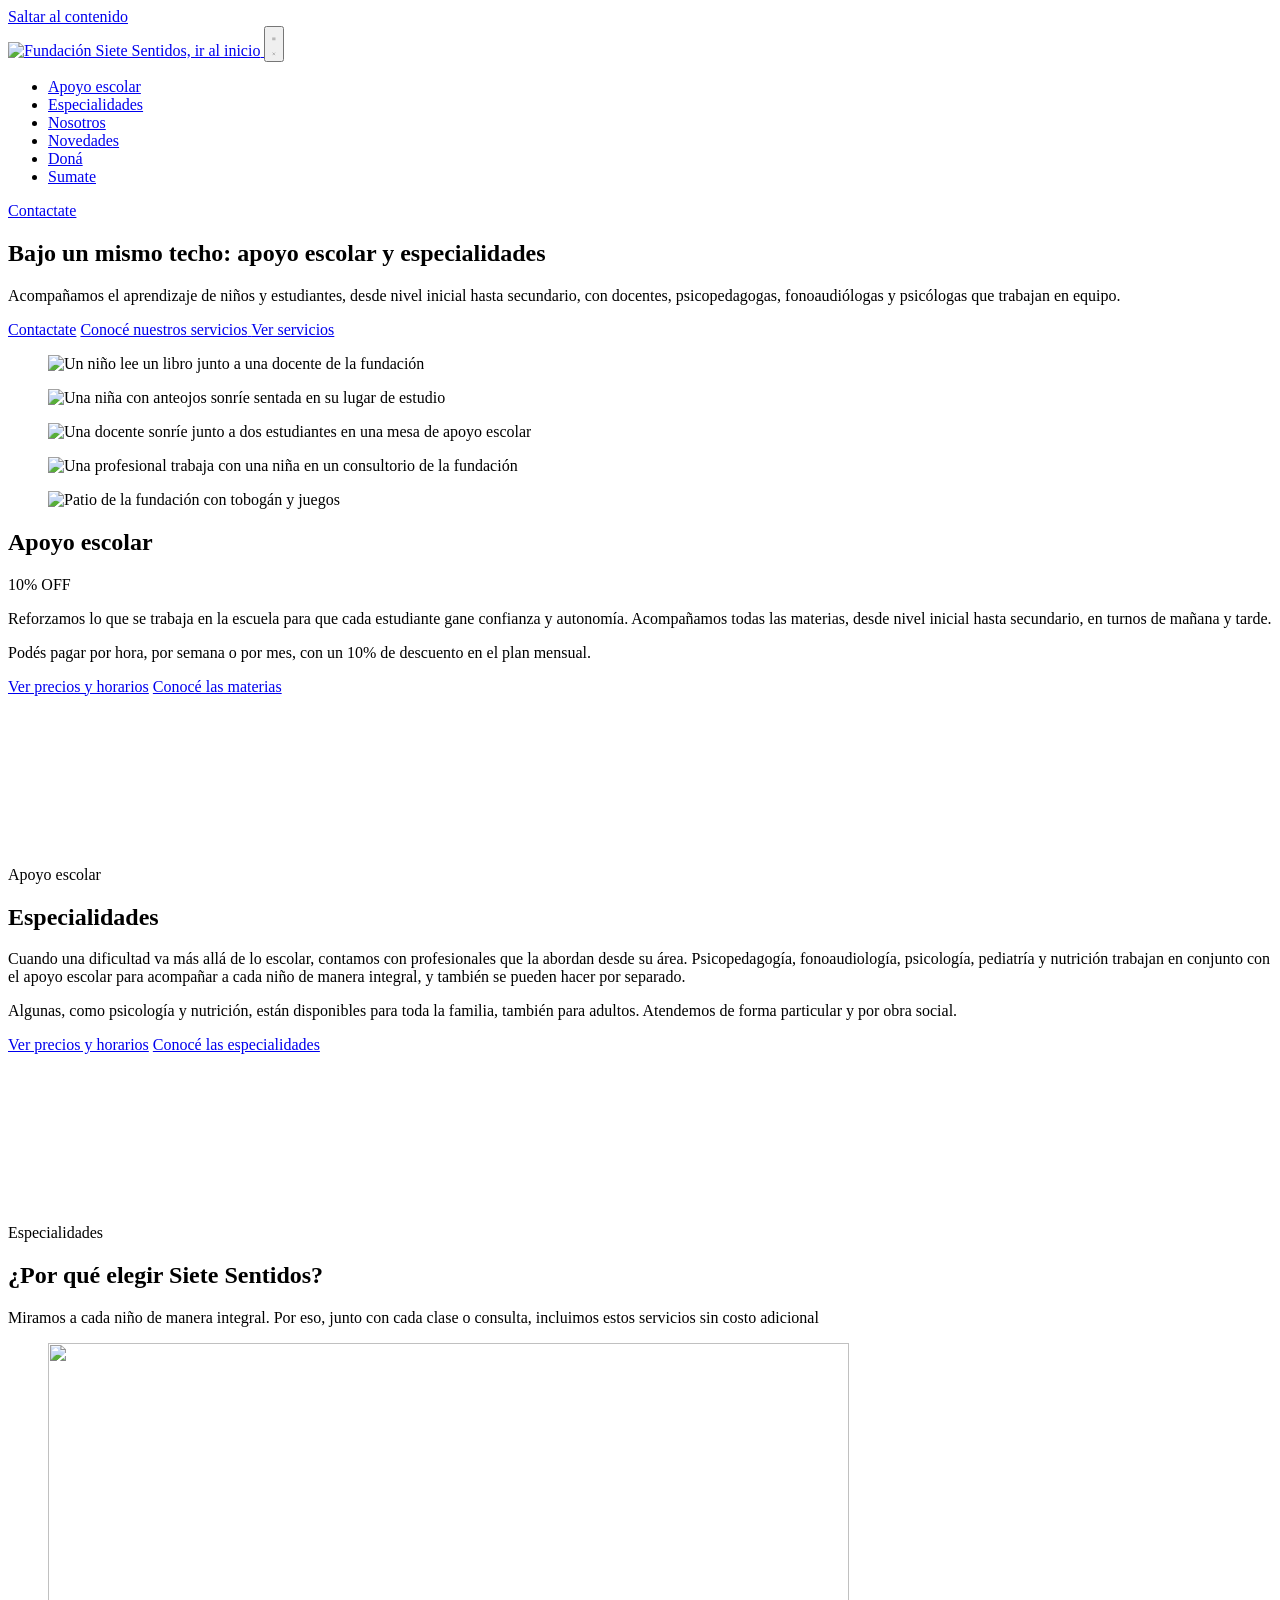
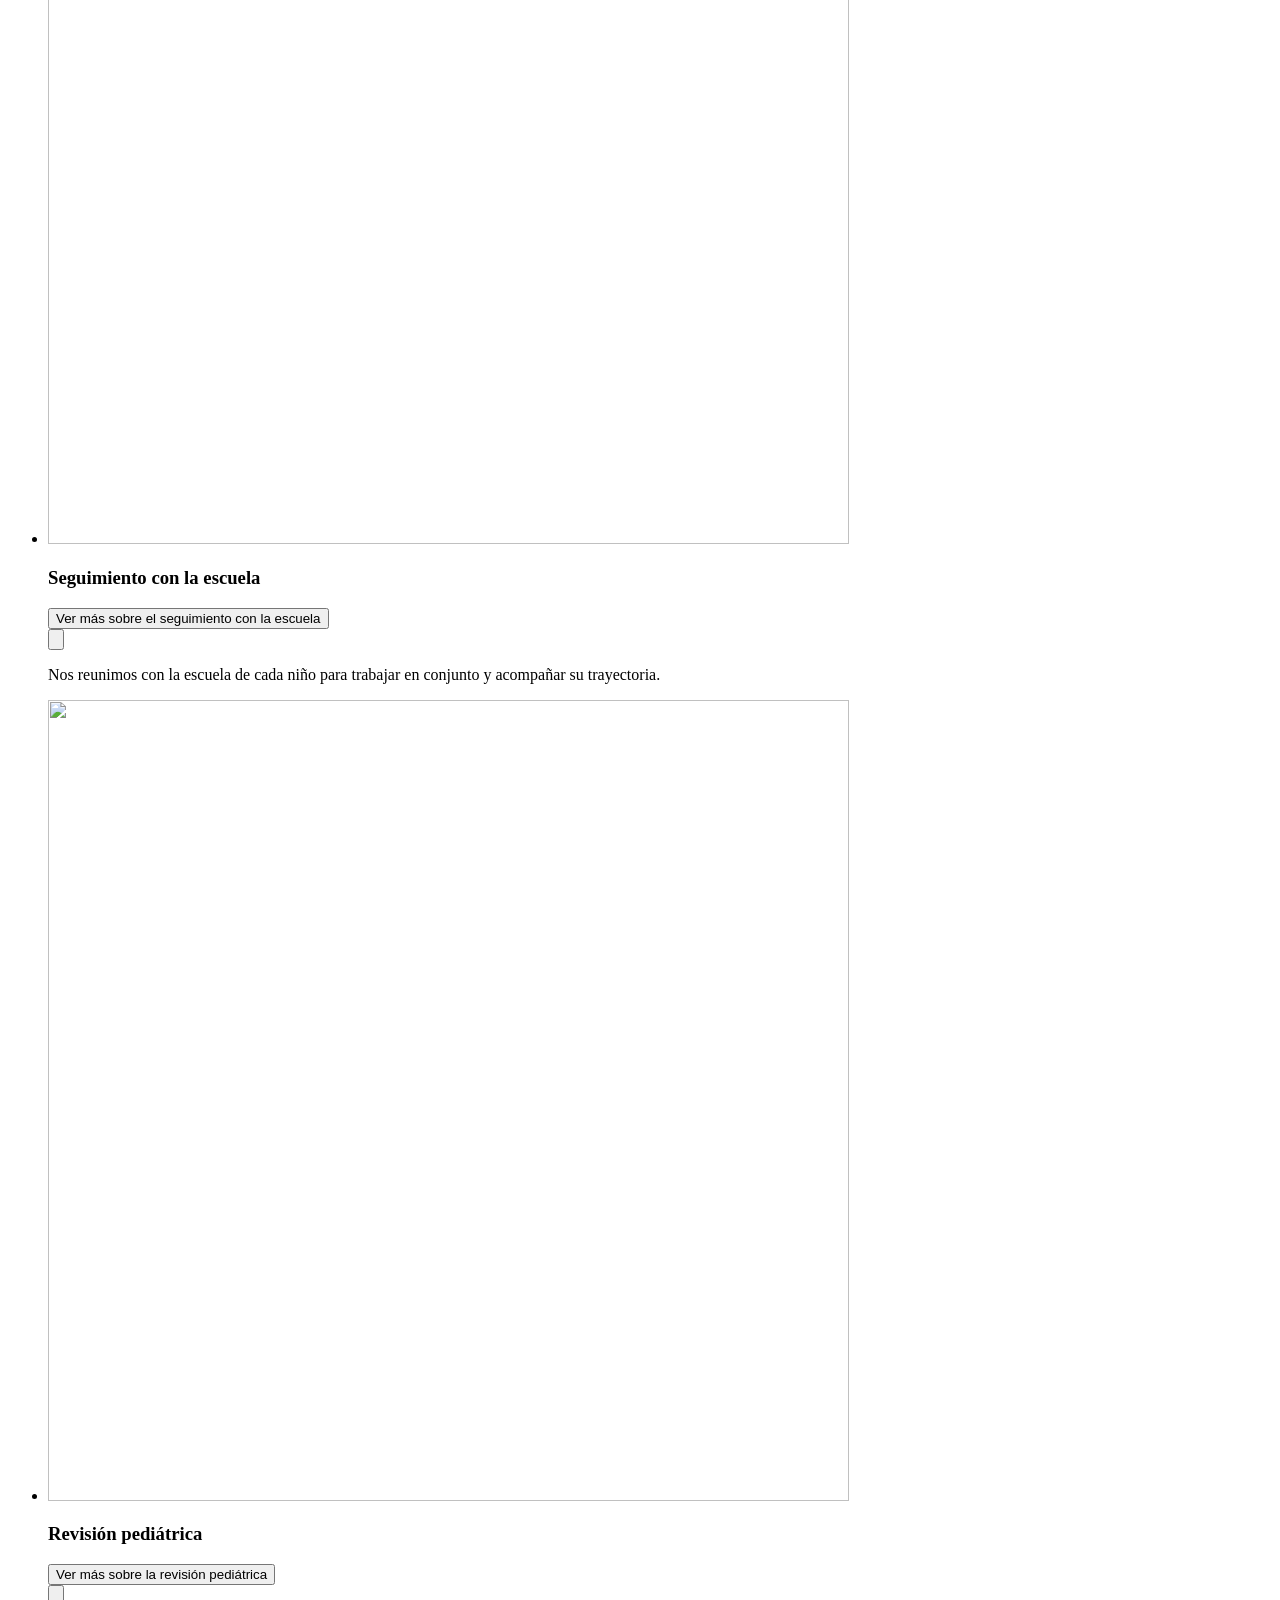
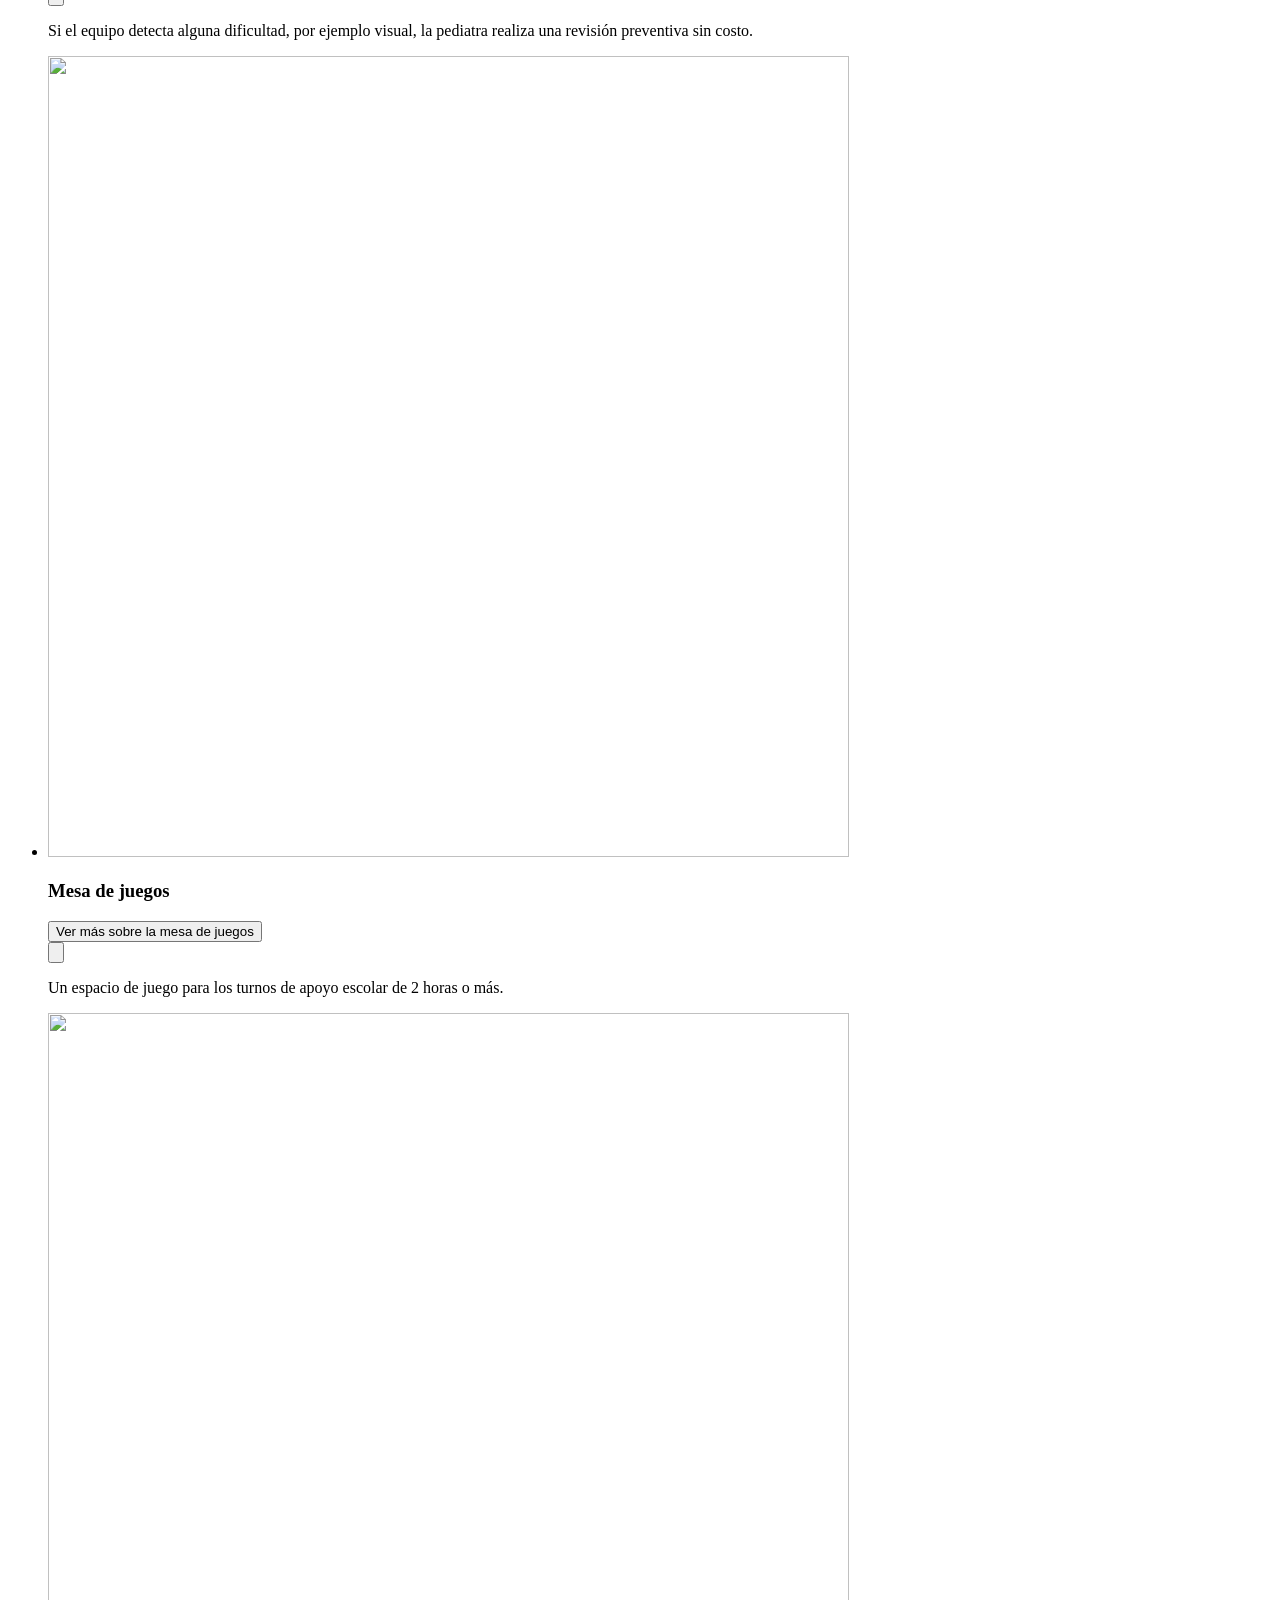
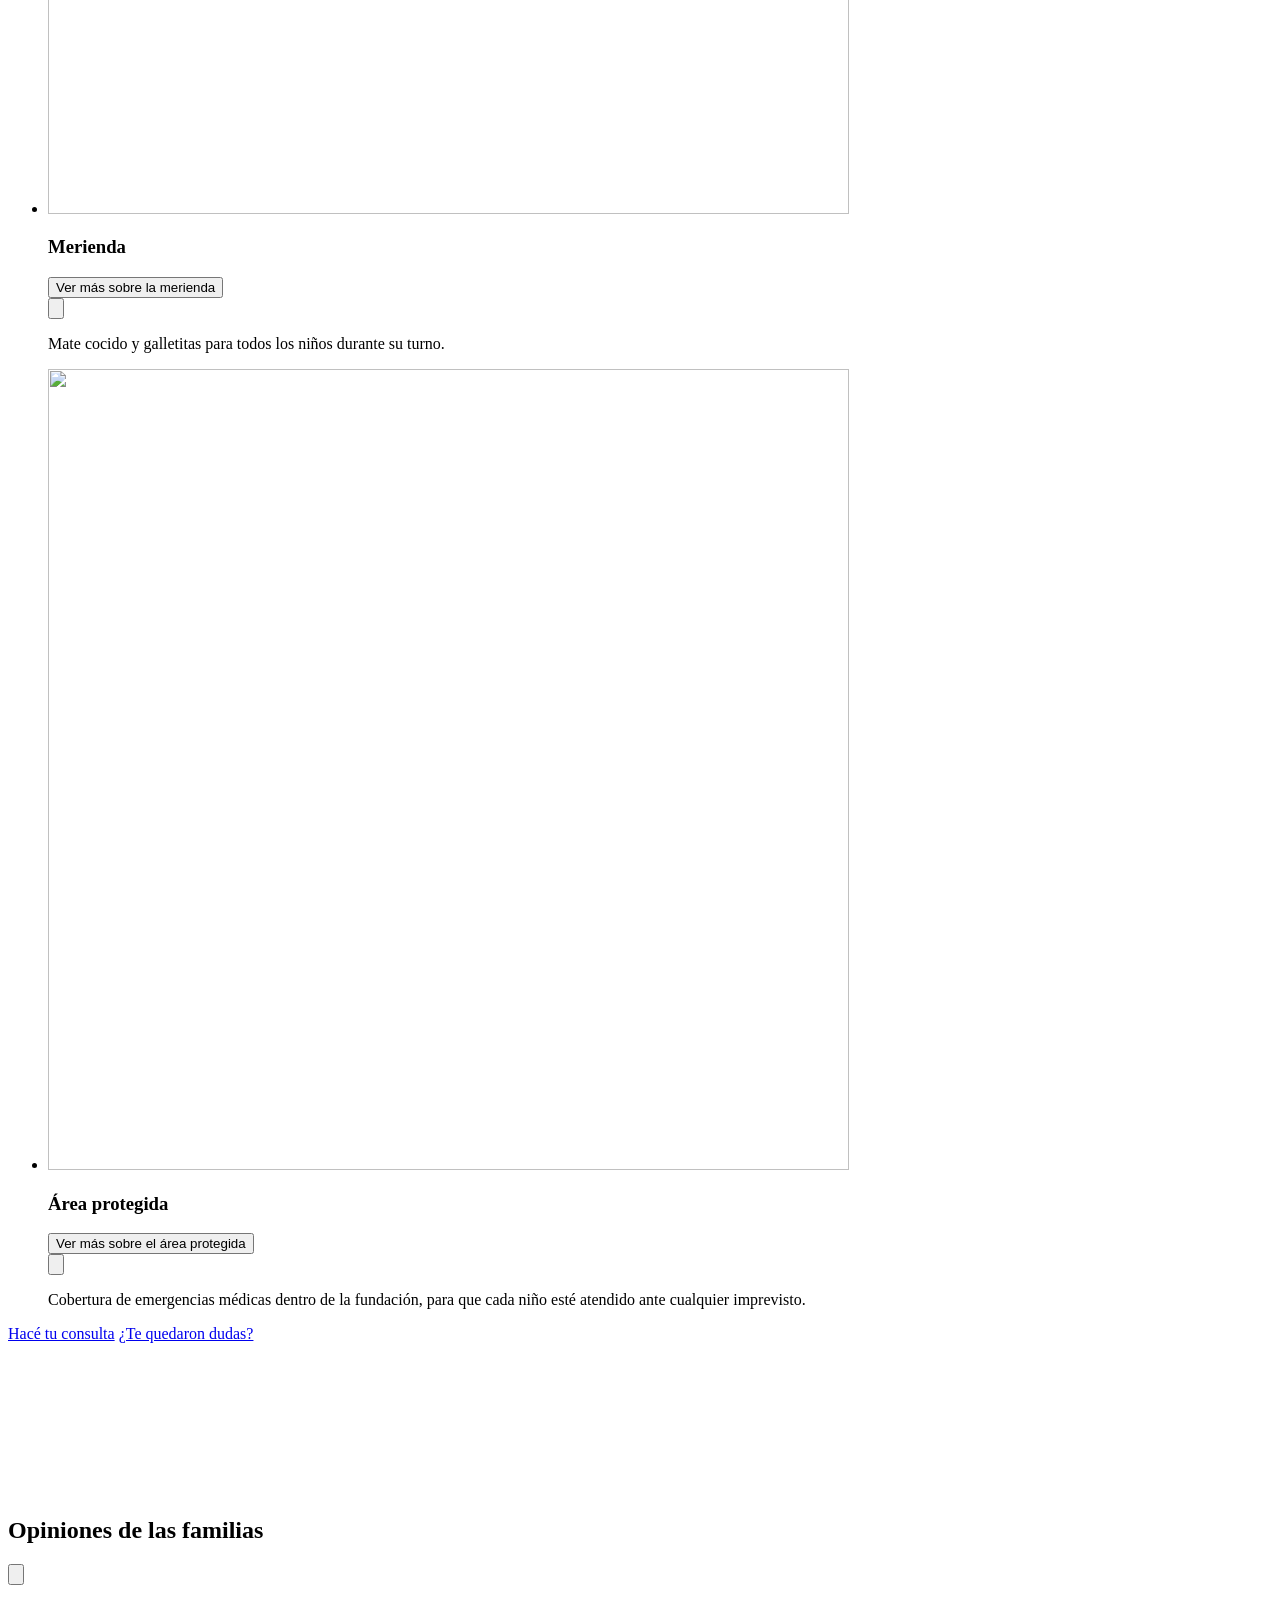
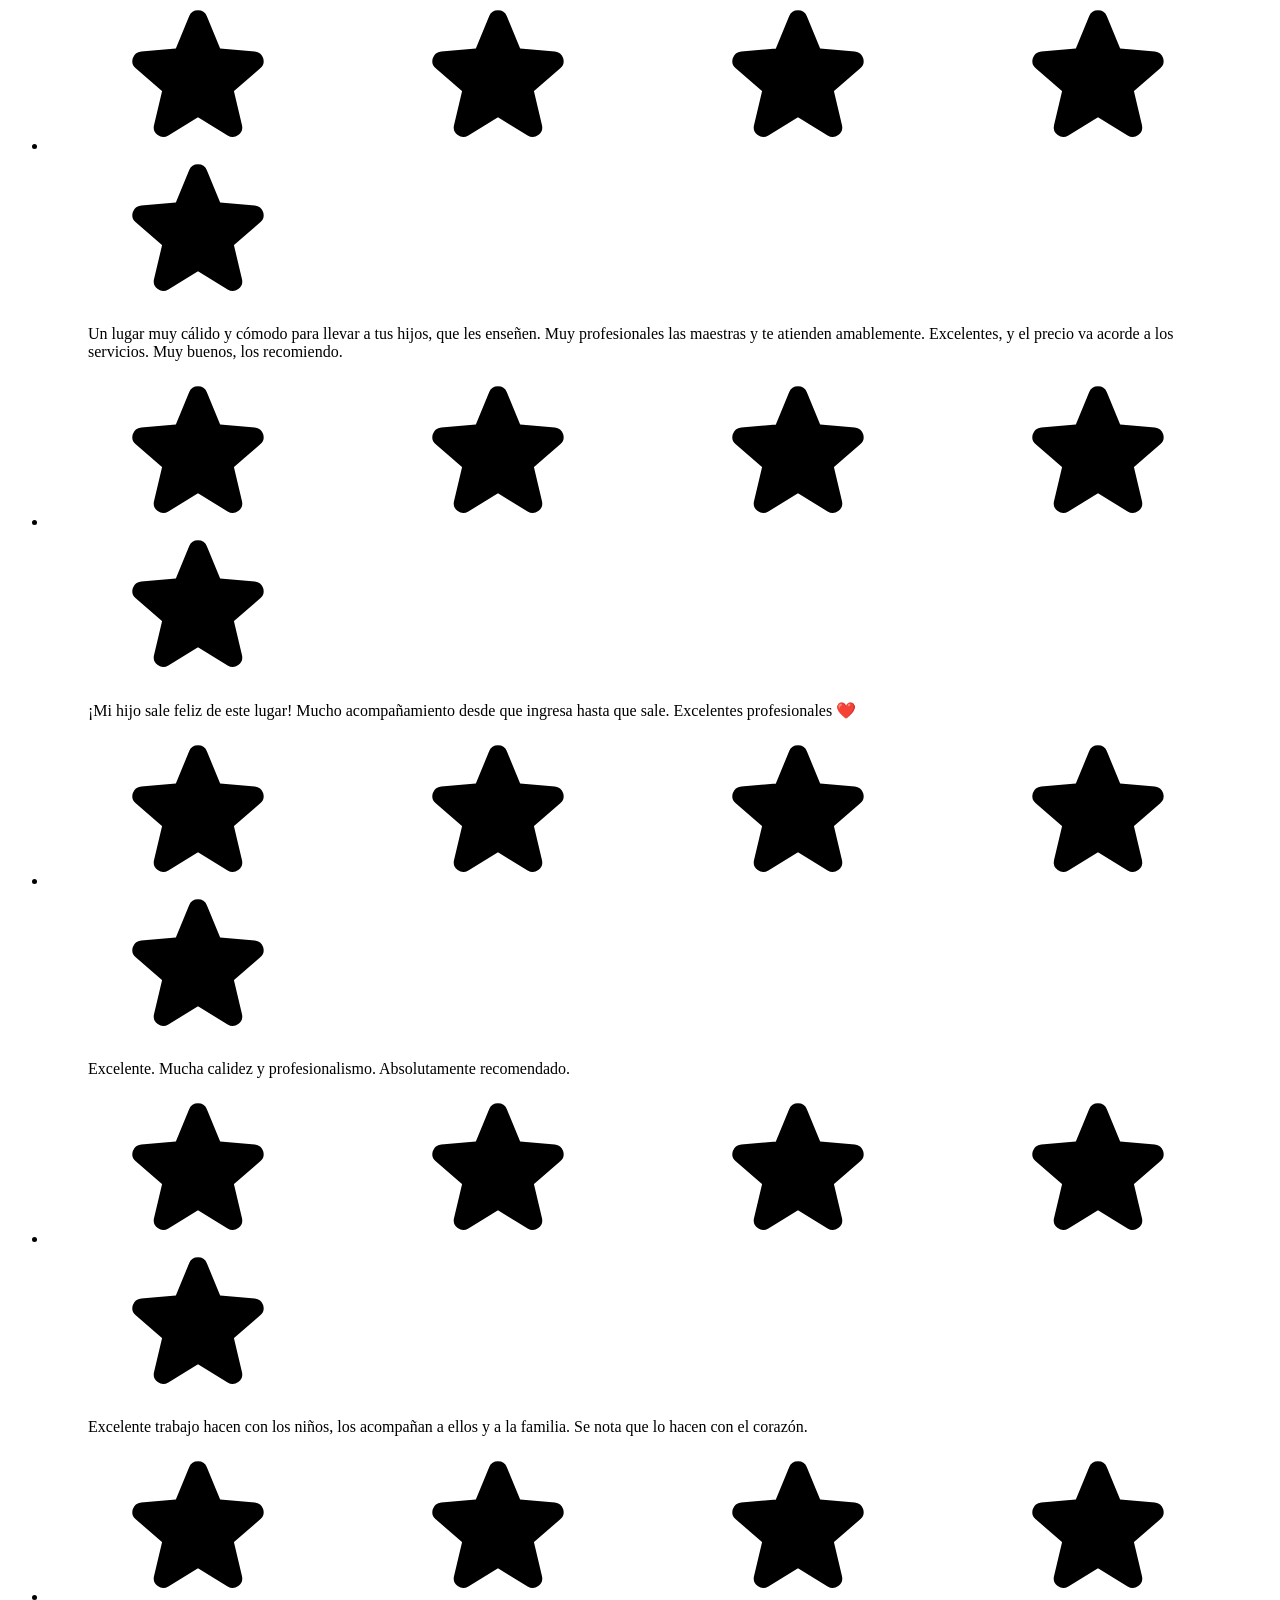
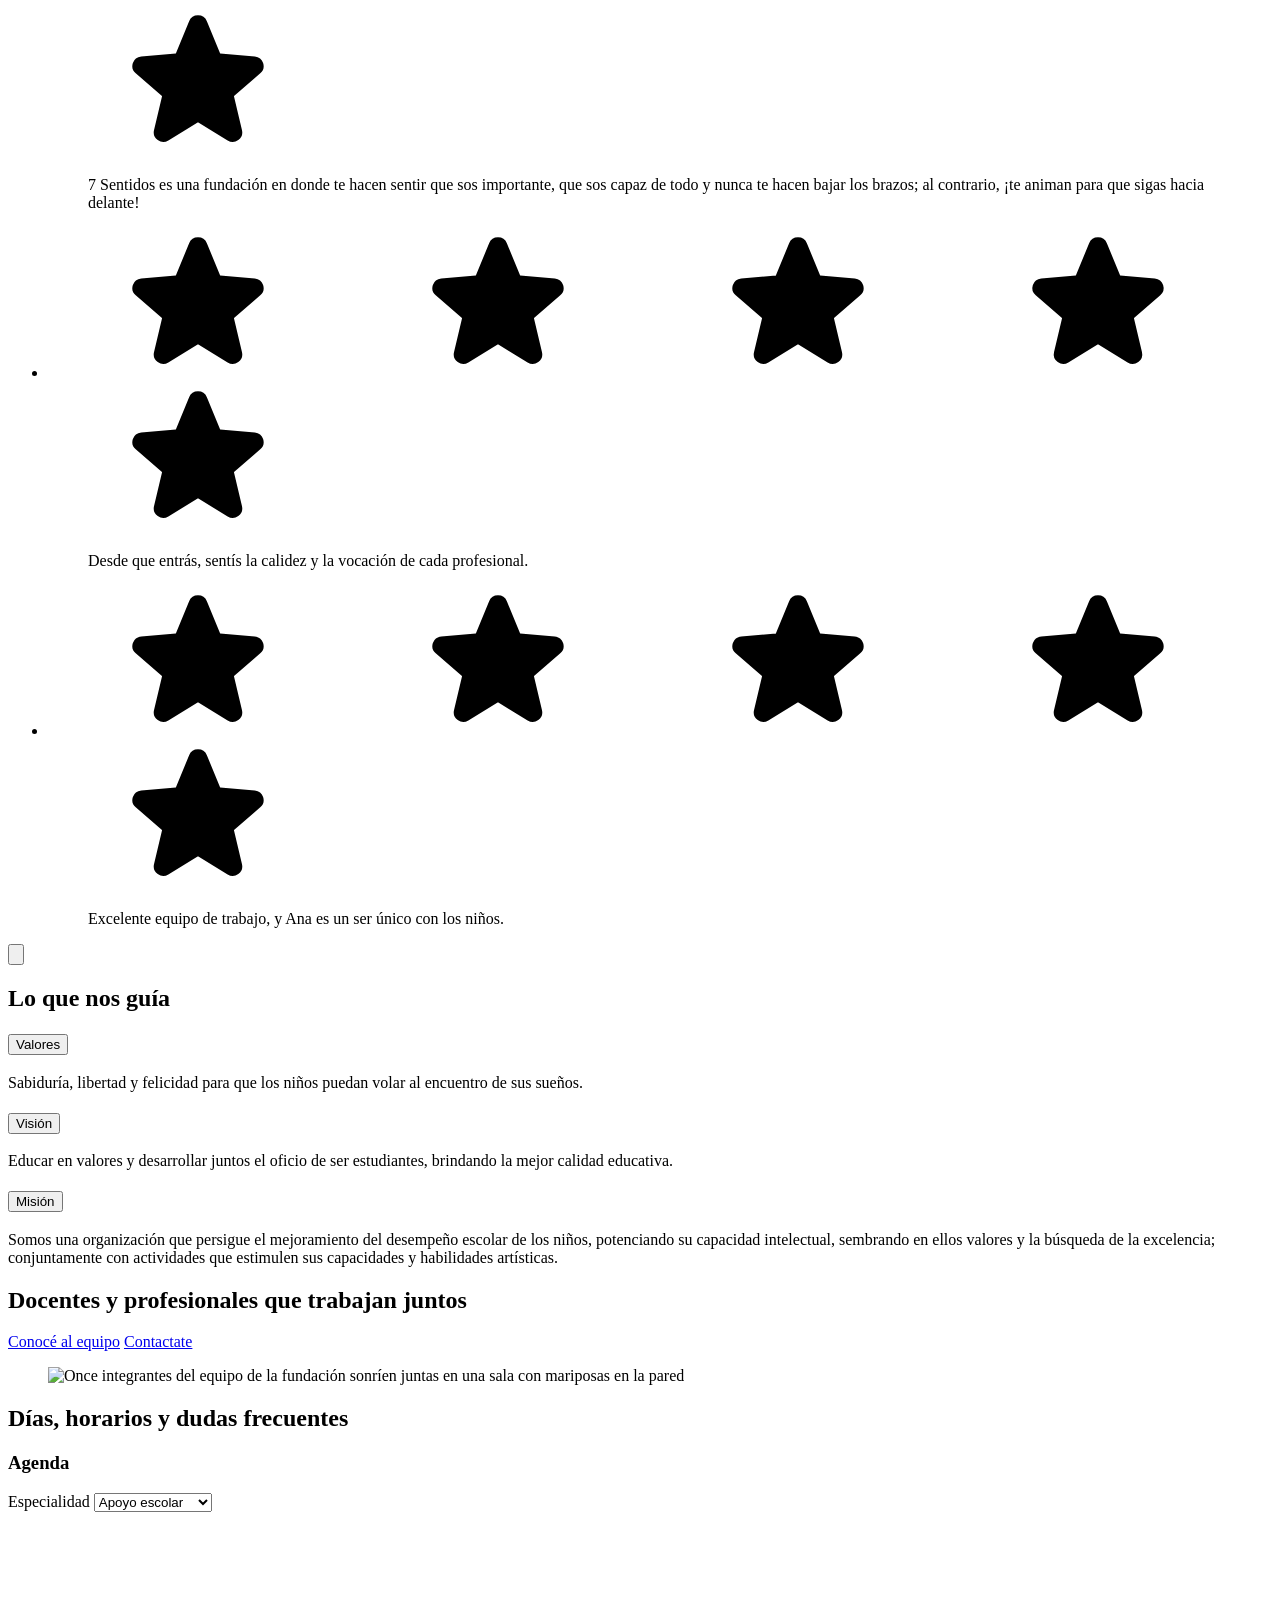
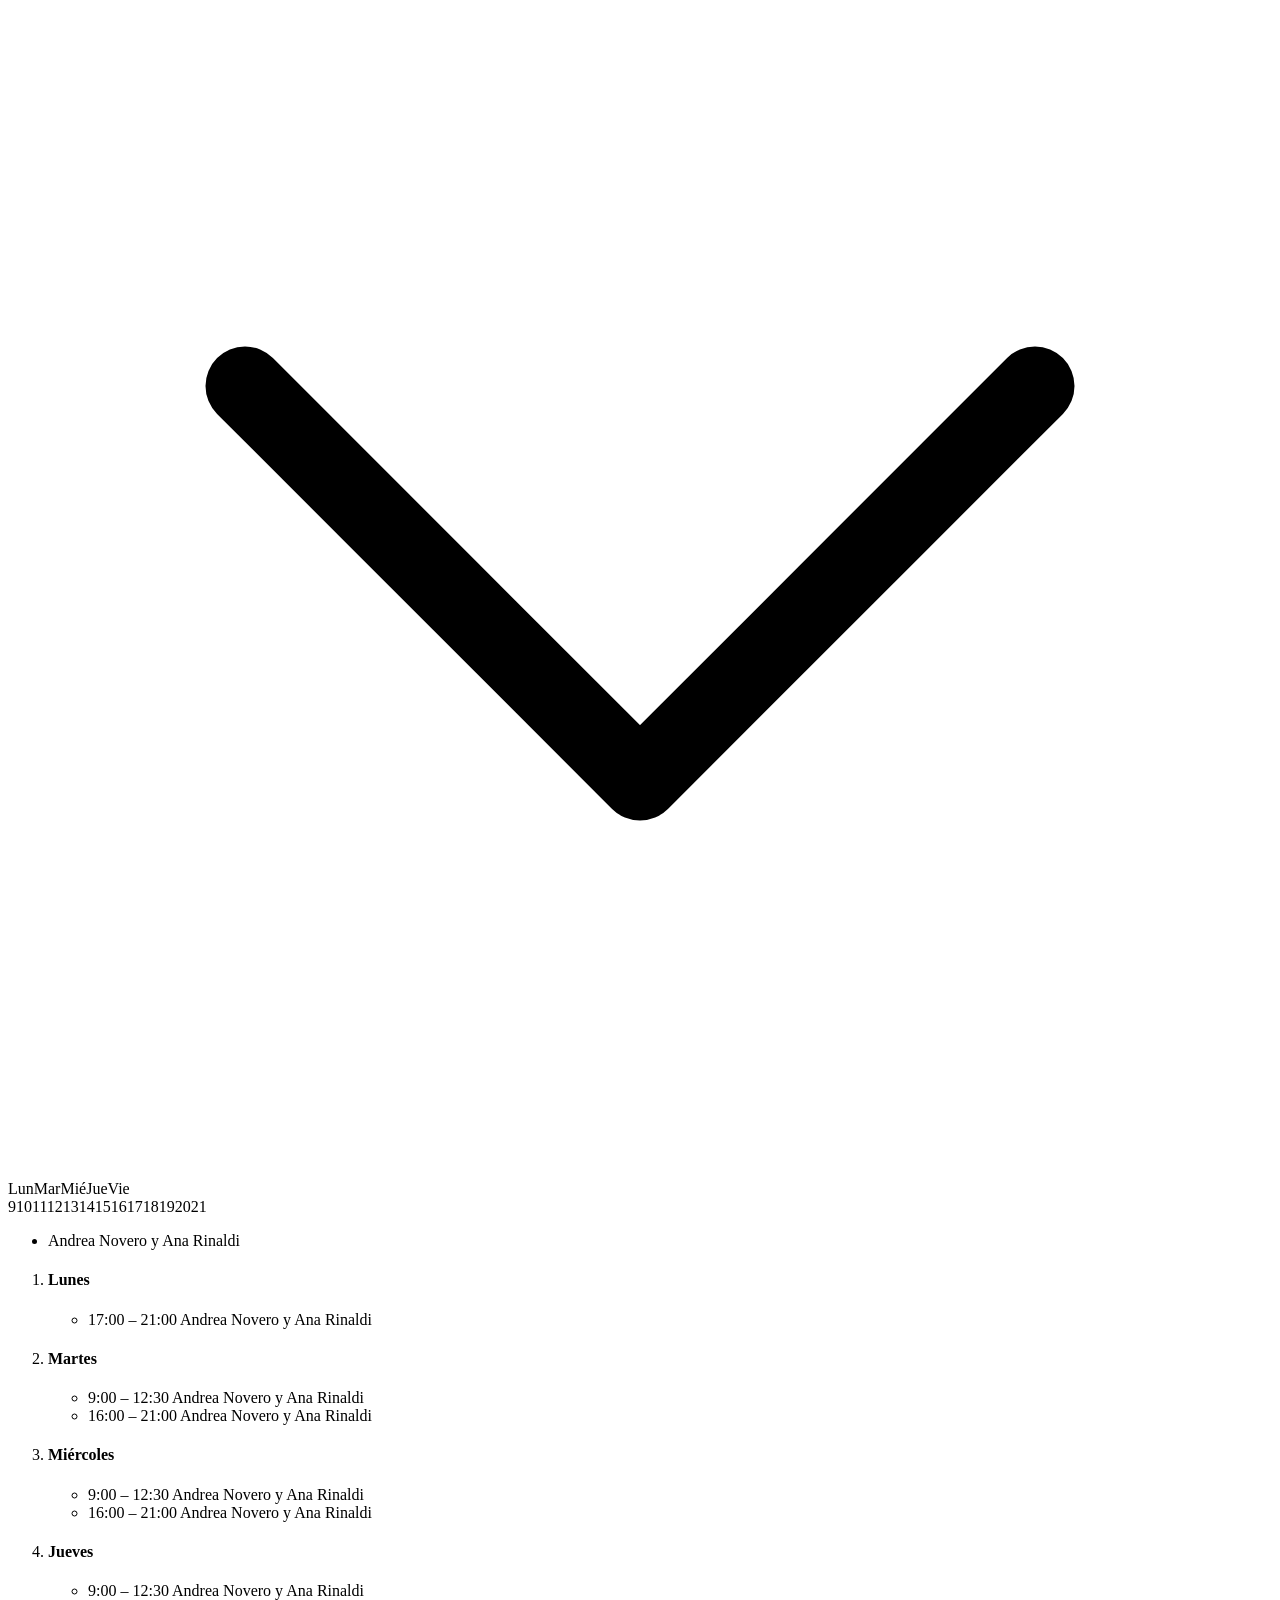
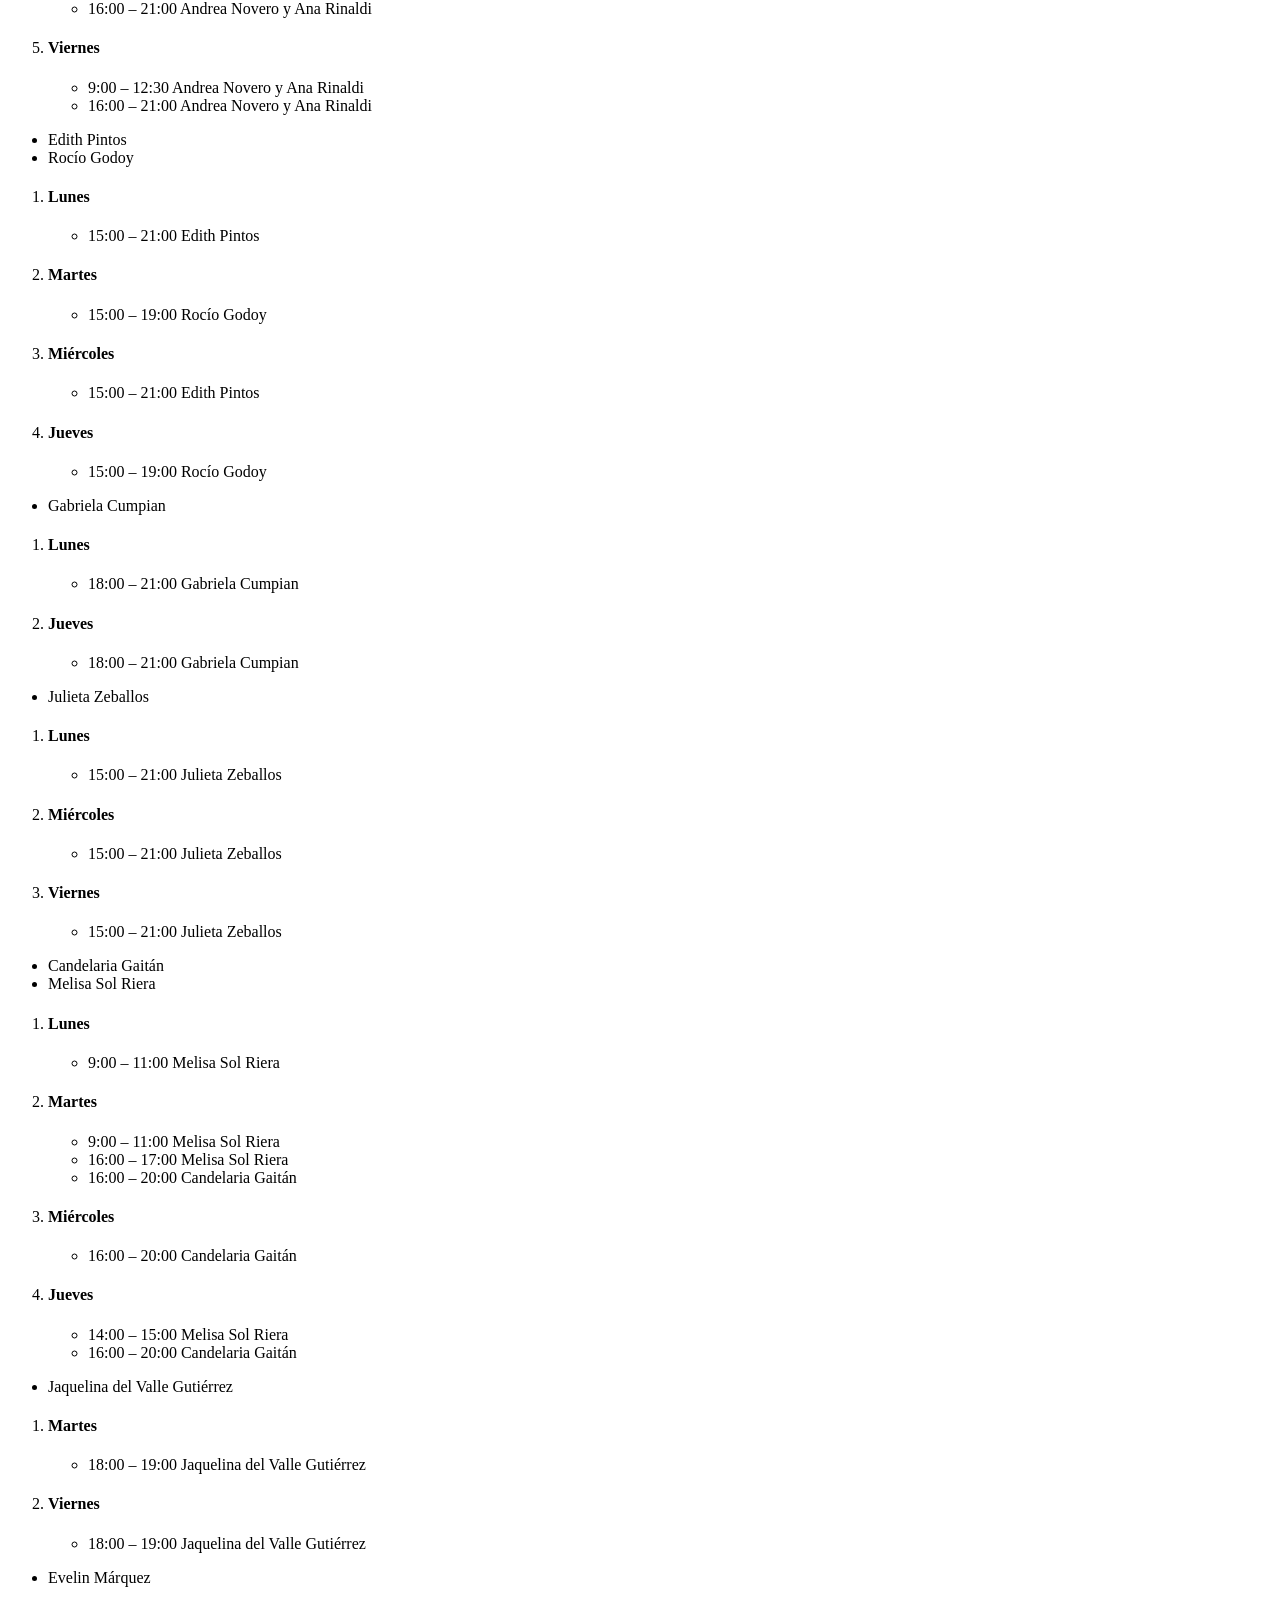
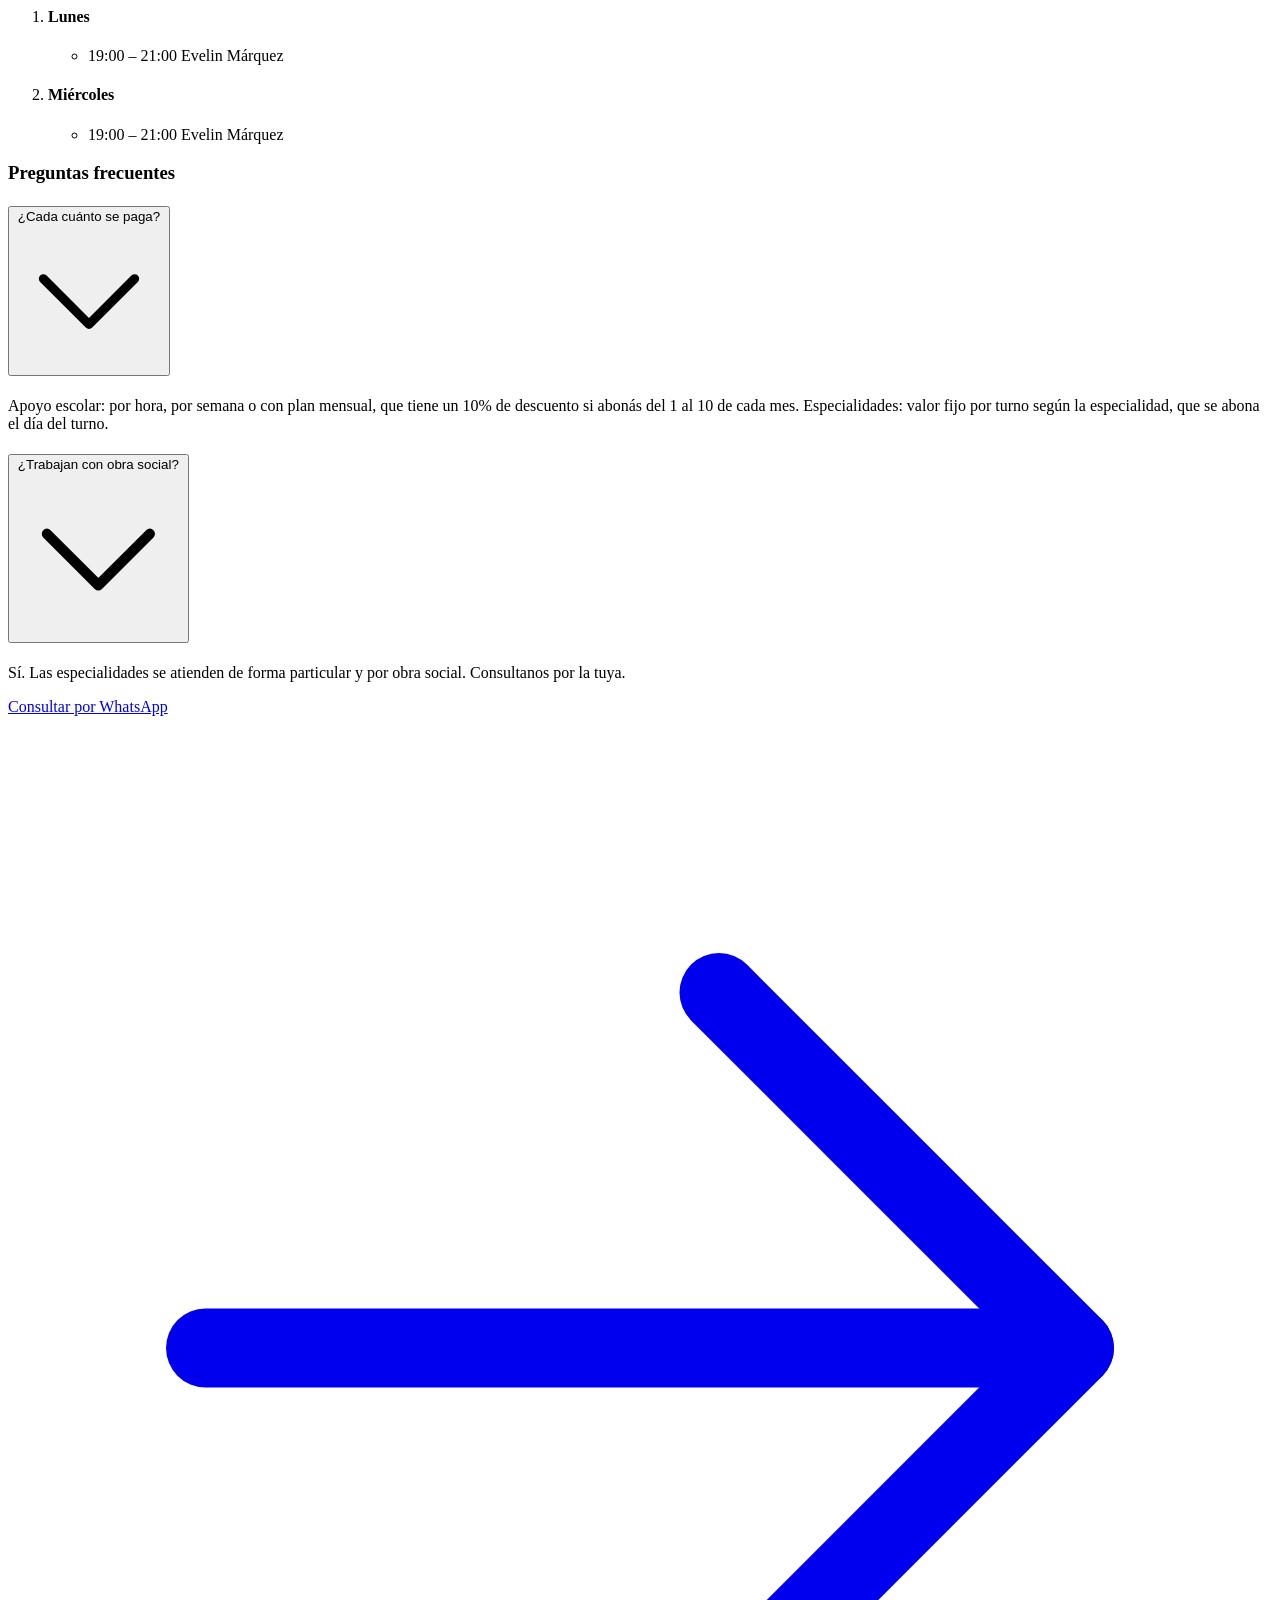
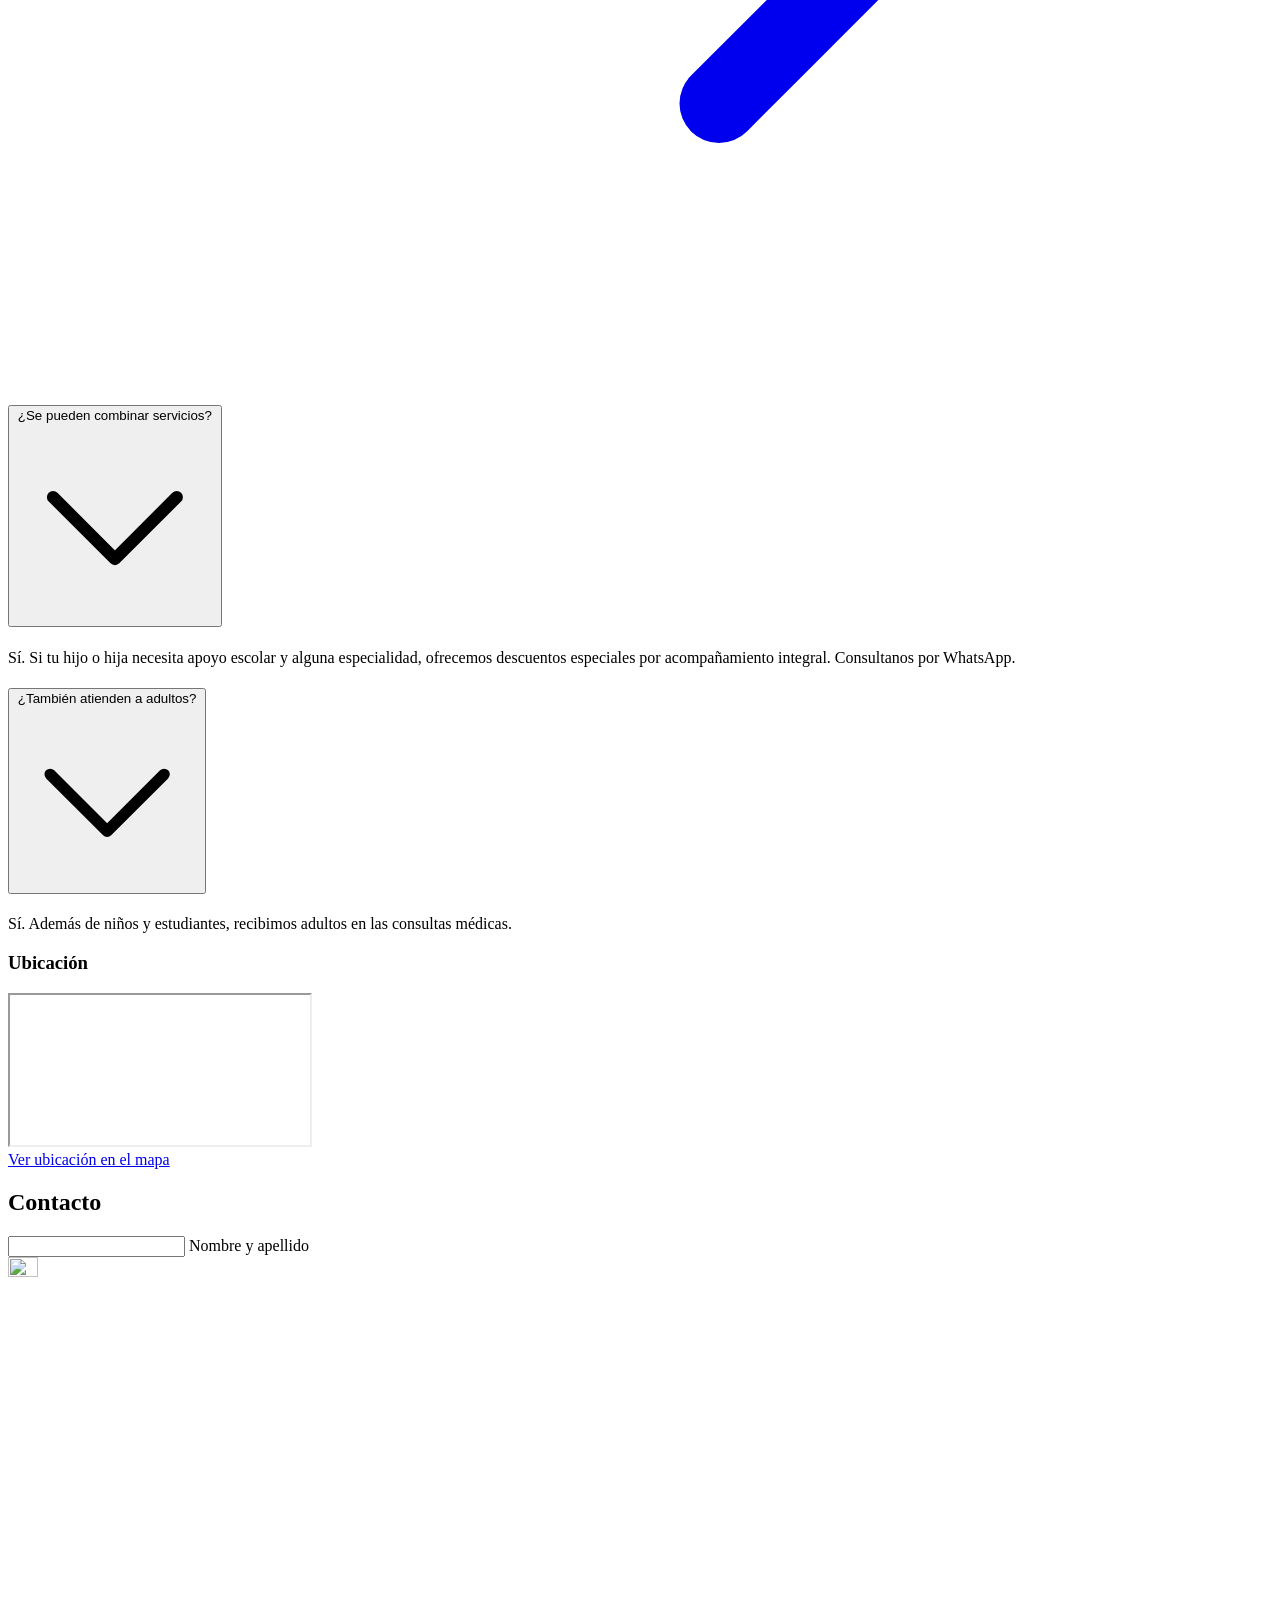
==== commit 26a93653: "Correcciones de textos, videos y componentes en todo el sitio - Inicio: card de Especialidades suma " ====
--- a/sitio/index.html
+++ b/sitio/index.html
@@ -151,7 +151,7 @@
               </div>
             </div>
             <div class="card-servicio__media">
-              <video class="card-servicio__video" src="/assets/videos/WhatsApp%20Video%202026-10-14%20at%2019.38.23.mp4" autoplay muted loop playsinline disablepictureinpicture disableremoteplayback preload="metadata" tabindex="-1" aria-hidden="true"></video>
+              <video class="card-servicio__video" src="/assets/videos/WhatsApp%20Video%202026-10-15%20at%2020.14.20.mp4" autoplay muted loop playsinline disablepictureinpicture disableremoteplayback preload="metadata" tabindex="-1" aria-hidden="true"></video>
               <p class="card-servicio__nombre" aria-hidden="true">Apoyo escolar</p>
             </div>
           </article>
@@ -162,8 +162,8 @@
                 <h2 class="card-servicio__titulo" id="servicio-especialidades-titulo">Especialidades</h2>
               </div>
               <div class="card-servicio__texto">
-                <p>Cuando una dificultad va más allá de lo escolar, contamos con profesionales que la abordan desde su área. Psicopedagogía, fonoaudiología, psicología y pediatría trabajan en conjunto con el apoyo escolar para acompañar a cada niño de manera integral.</p>
-                <p>Atendemos de forma particular y por obra social.</p>
+                <p>Cuando una dificultad va más allá de lo escolar, contamos con profesionales que la abordan desde su área. Psicopedagogía, fonoaudiología, psicología, pediatría y nutrición trabajan en conjunto con el apoyo escolar para acompañar a cada niño de manera integral, y también se pueden hacer por separado.</p>
+                <p>Algunas, como psicología y nutrición, están disponibles para toda la familia, también para adultos. Atendemos de forma particular y por obra social.</p>
               </div>
               <div class="grupo-botones card-servicio__botones">
                 <a class="btn" href="especialidades/#precios-y-horarios">Ver precios y horarios</a>
@@ -171,7 +171,7 @@
               </div>
             </div>
             <div class="card-servicio__media">
-              <video class="card-servicio__video" src="/assets/videos/WhatsApp%20Video%202026-10-14%20at%2019.35.57.mp4" autoplay muted loop playsinline disablepictureinpicture disableremoteplayback preload="metadata" tabindex="-1" aria-hidden="true"></video>
+              <video class="card-servicio__video" src="/assets/videos/WhatsApp%20Video%202026-10-14%20at%2019.38.23.mp4" autoplay muted loop playsinline disablepictureinpicture disableremoteplayback preload="metadata" tabindex="-1" aria-hidden="true"></video>
               <p class="card-servicio__nombre" aria-hidden="true">Especialidades</p>
             </div>
           </article>
@@ -713,7 +713,7 @@
               <div class="acordeon__item acordeon__item--naranja">
                 <h4 class="acordeon__encabezado">
                   <button class="acordeon__pregunta" type="button" id="faq-pago-boton" aria-expanded="false" aria-controls="faq-pago">
-                    <span>¿Cómo se paga?</span>
+                    <span>¿Cada cuánto se paga?</span>
                     <svg class="icono acordeon__chevron" viewBox="0 0 256 256" aria-hidden="true"><polyline points="208 96 128 176 48 96" fill="none" stroke="currentColor" stroke-linecap="round" stroke-linejoin="round" stroke-width="16"/></svg>
                   </button>
                 </h4>
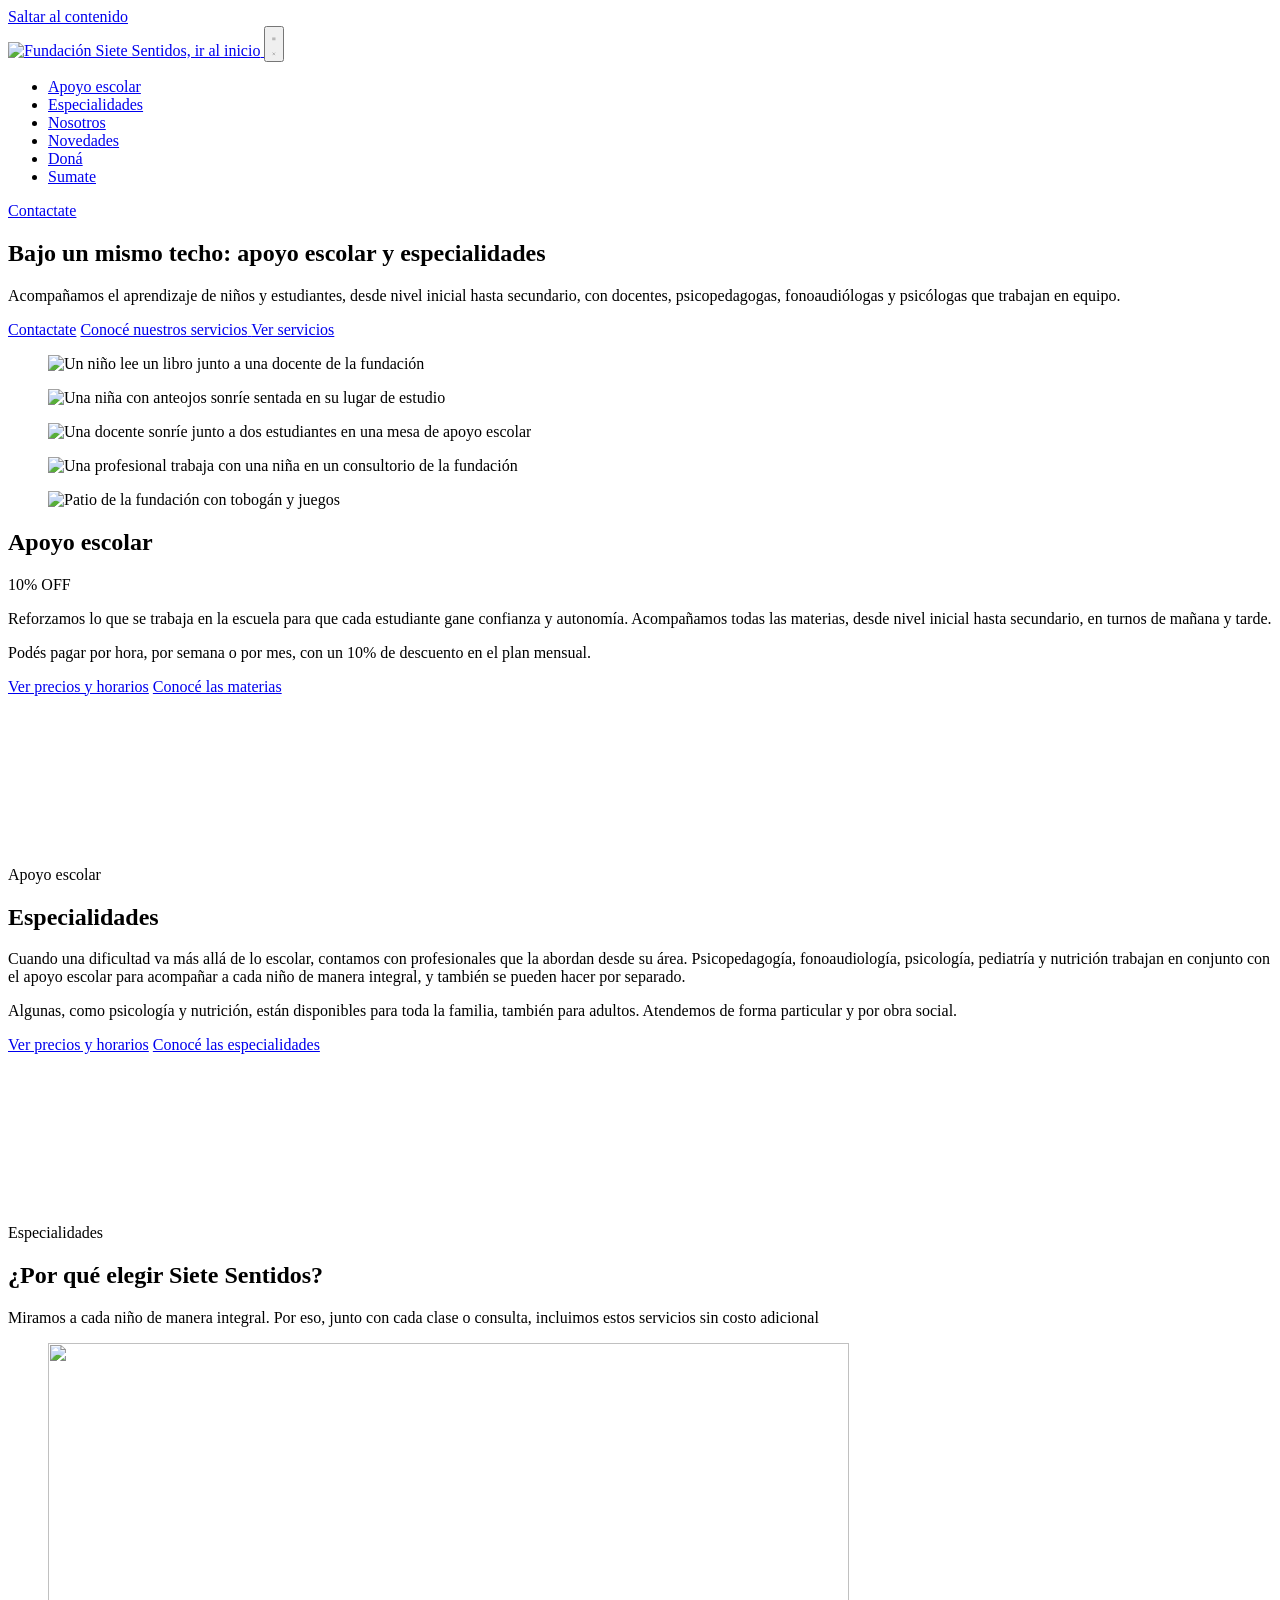
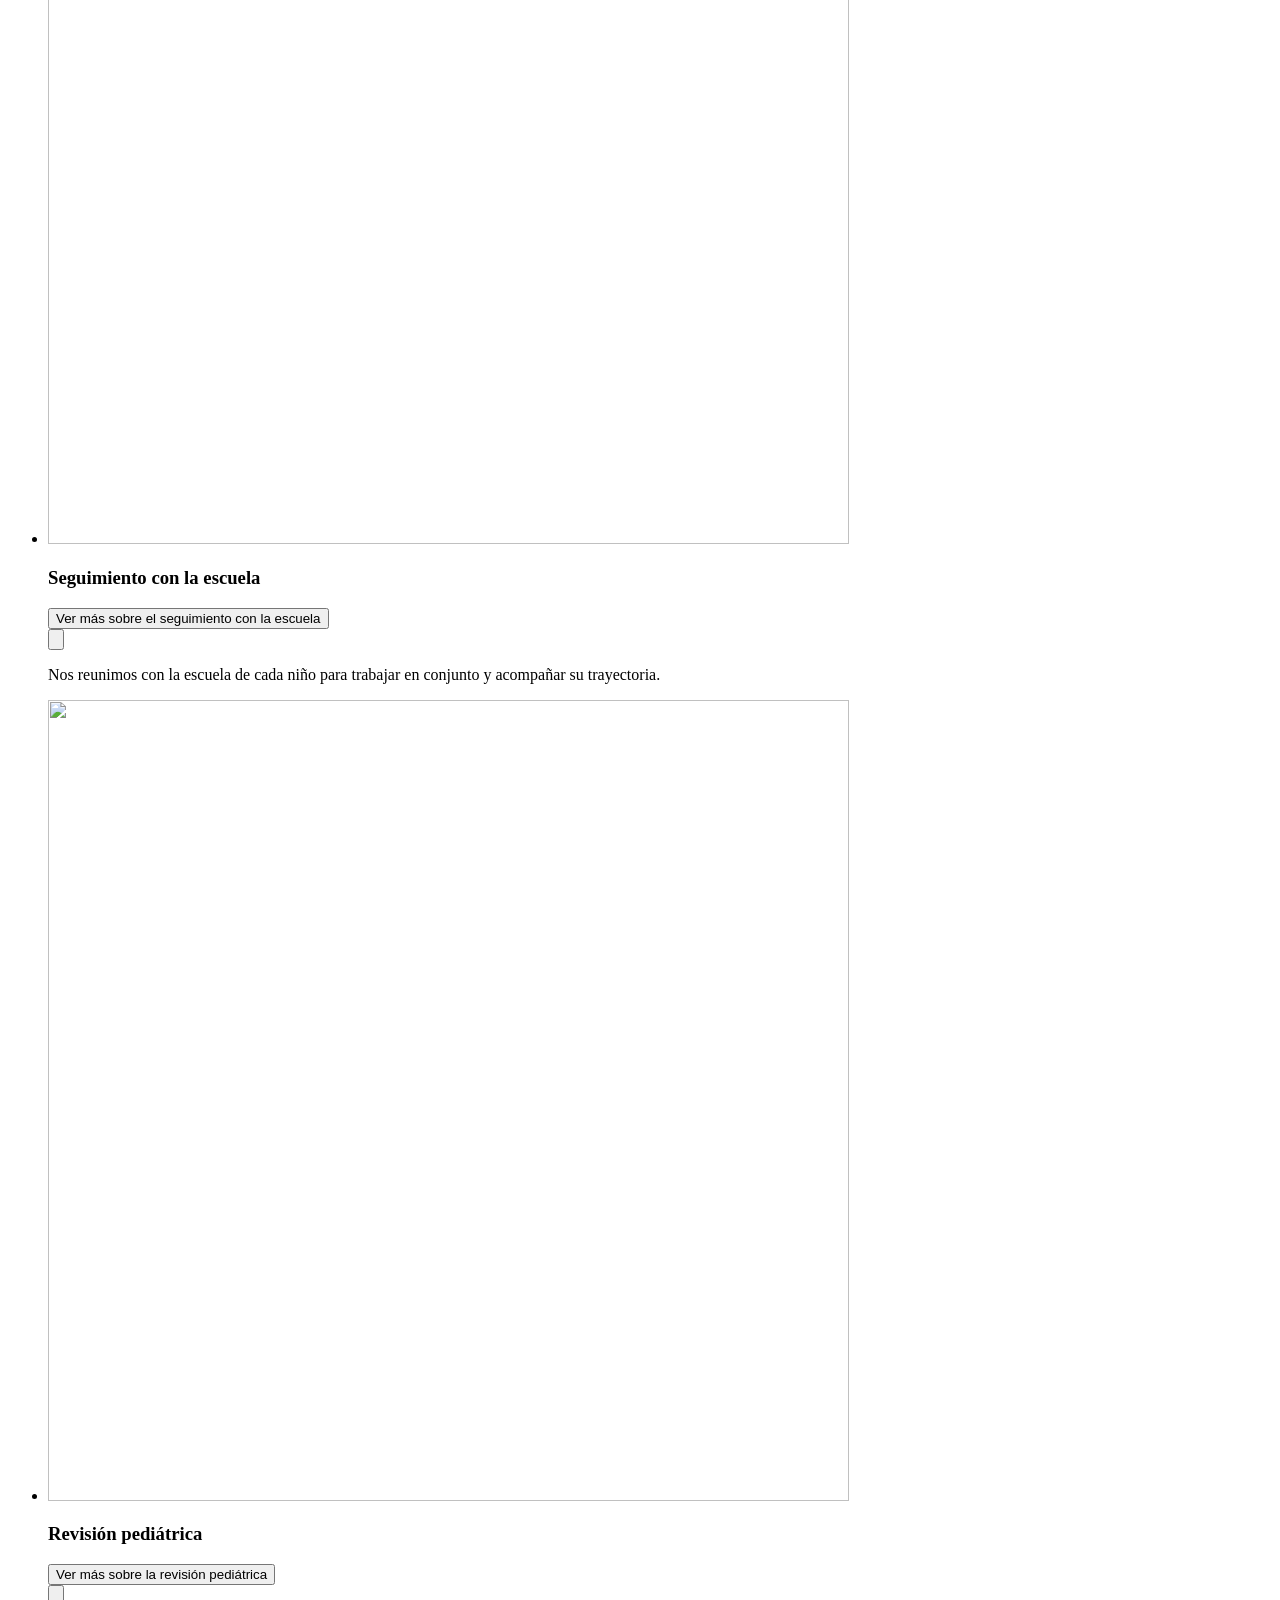
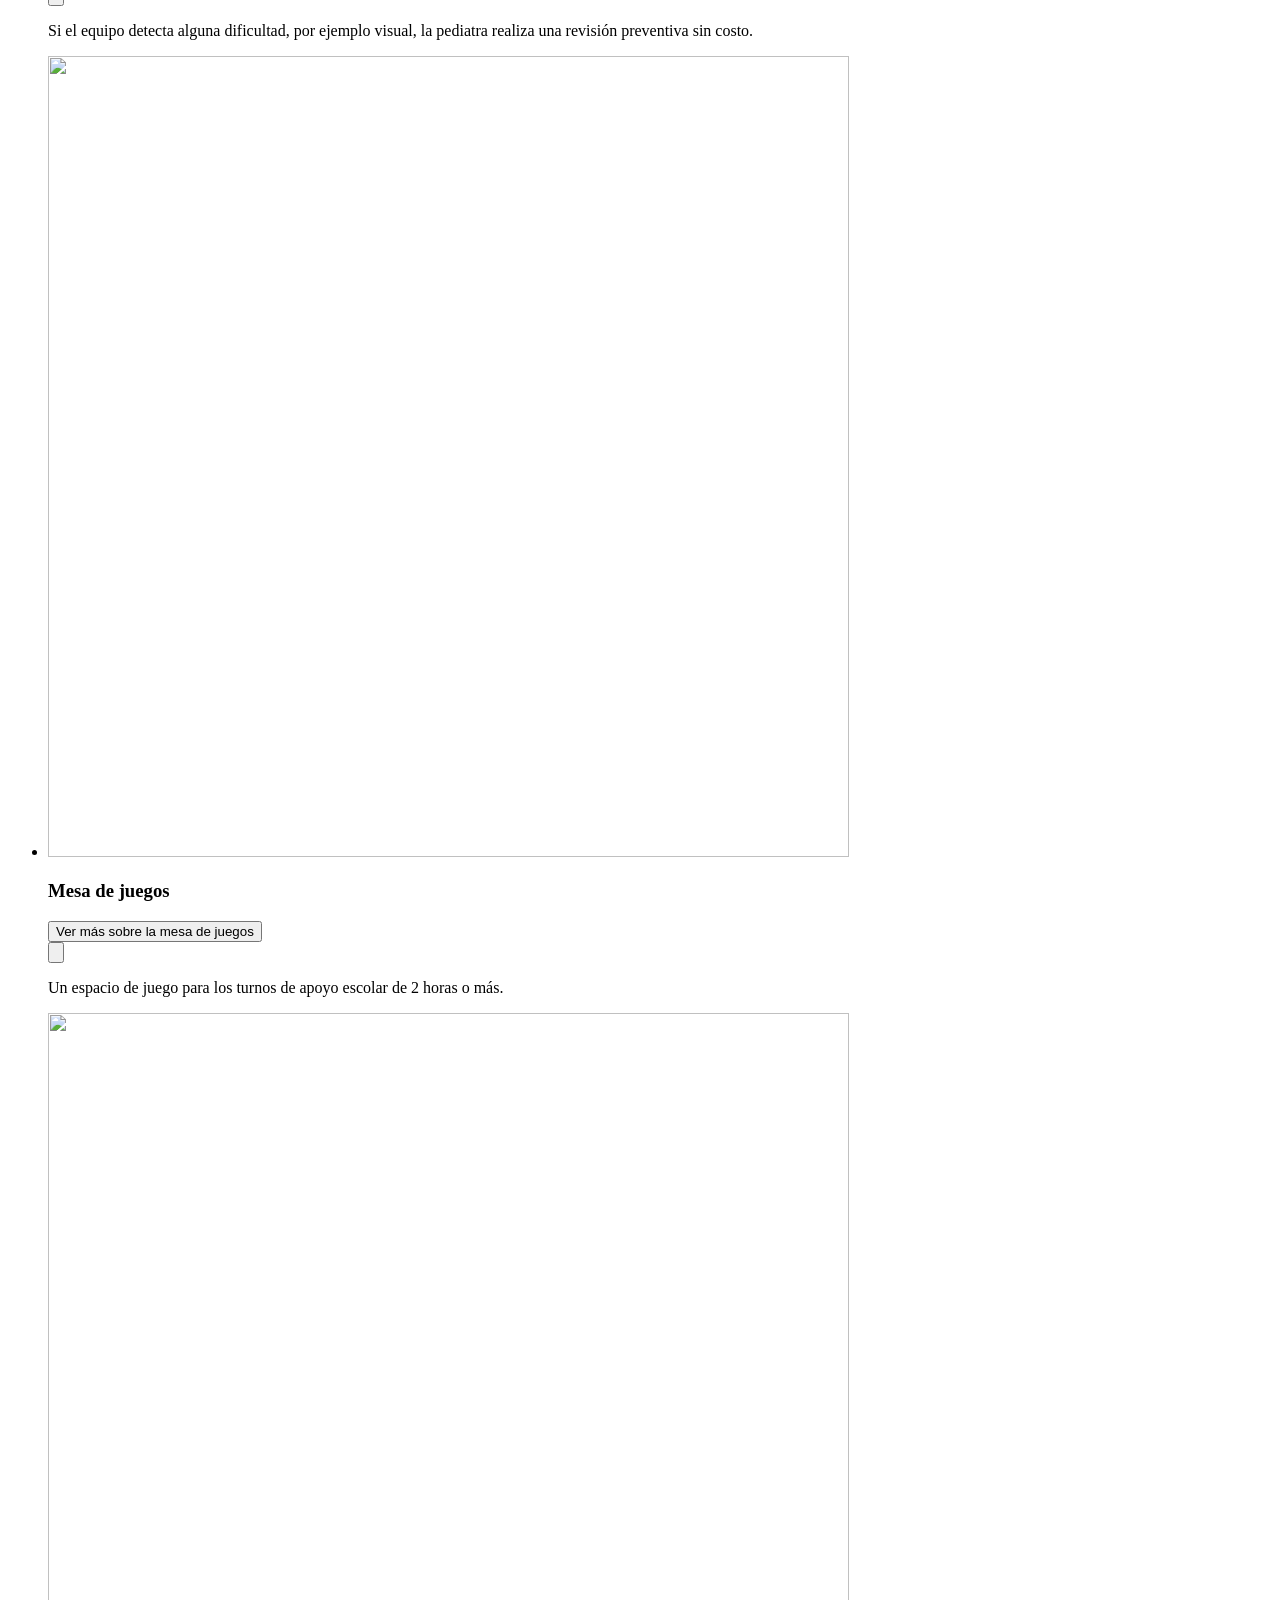
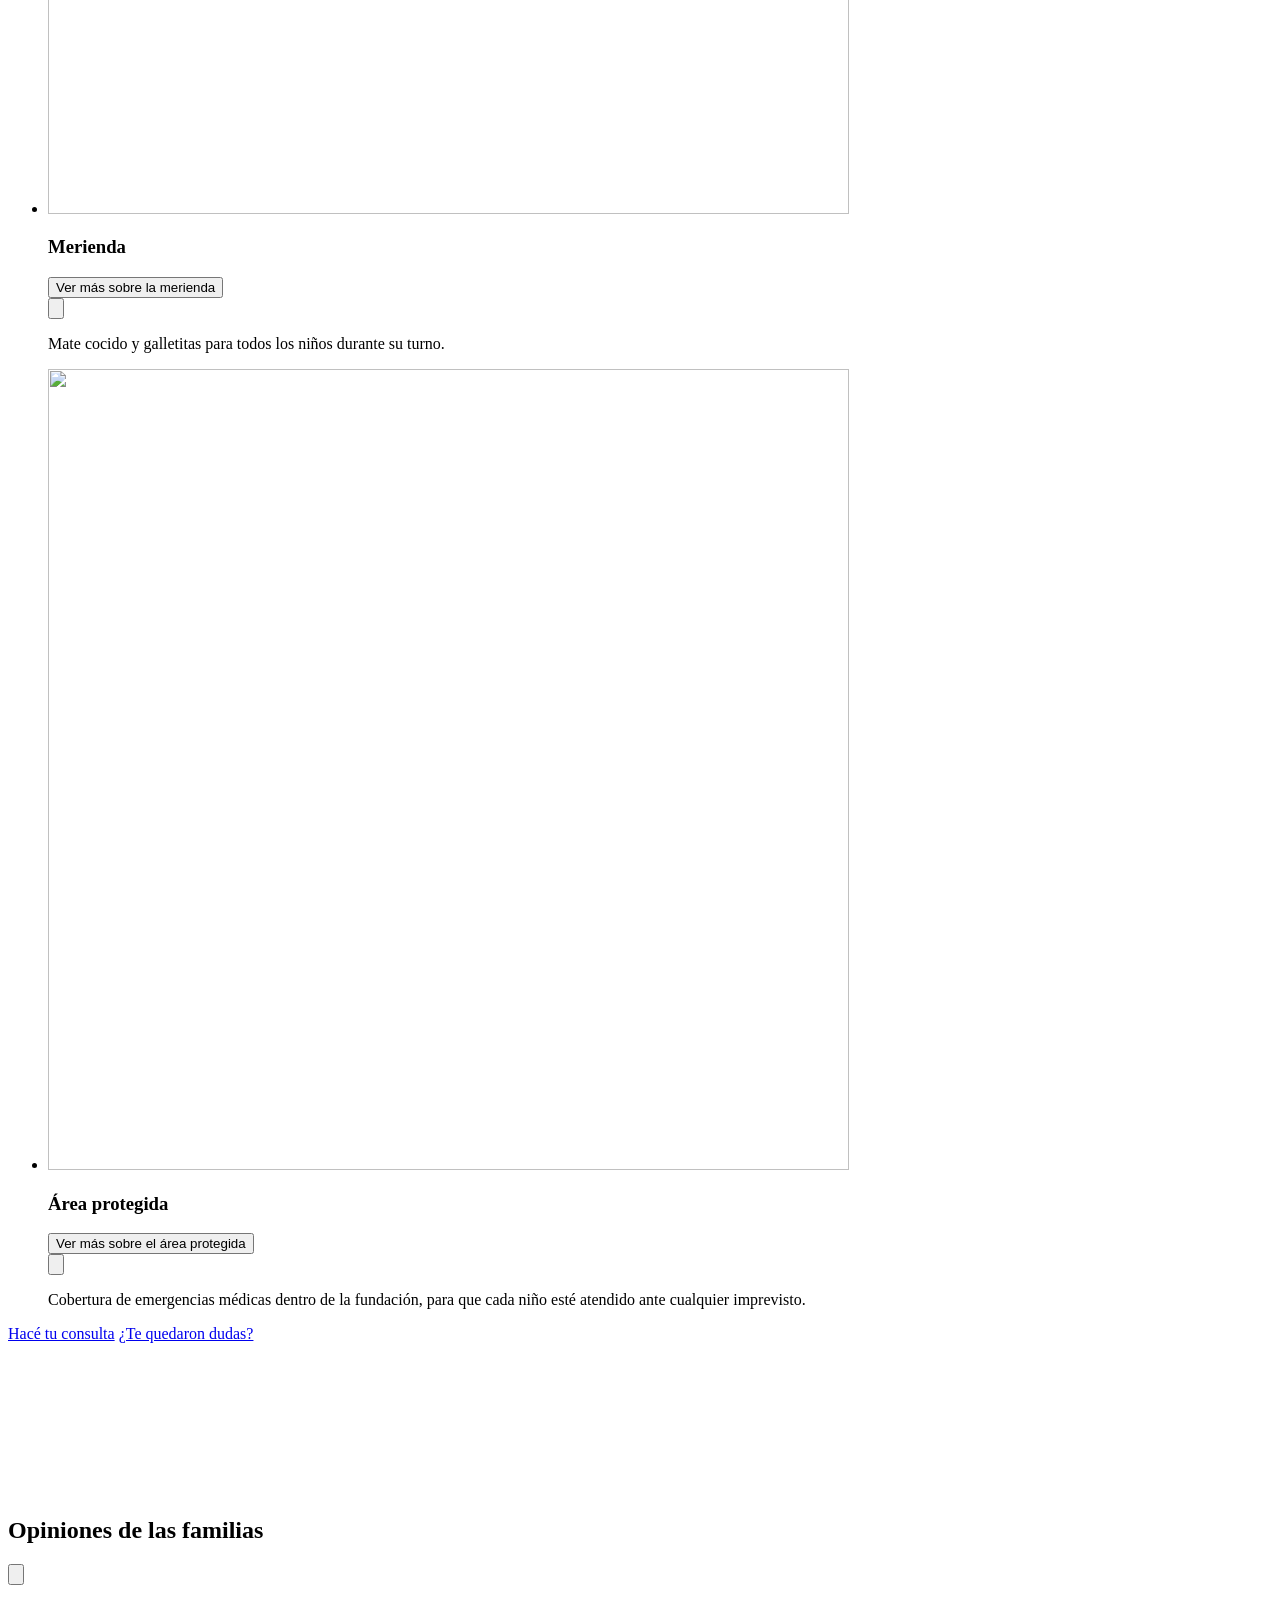
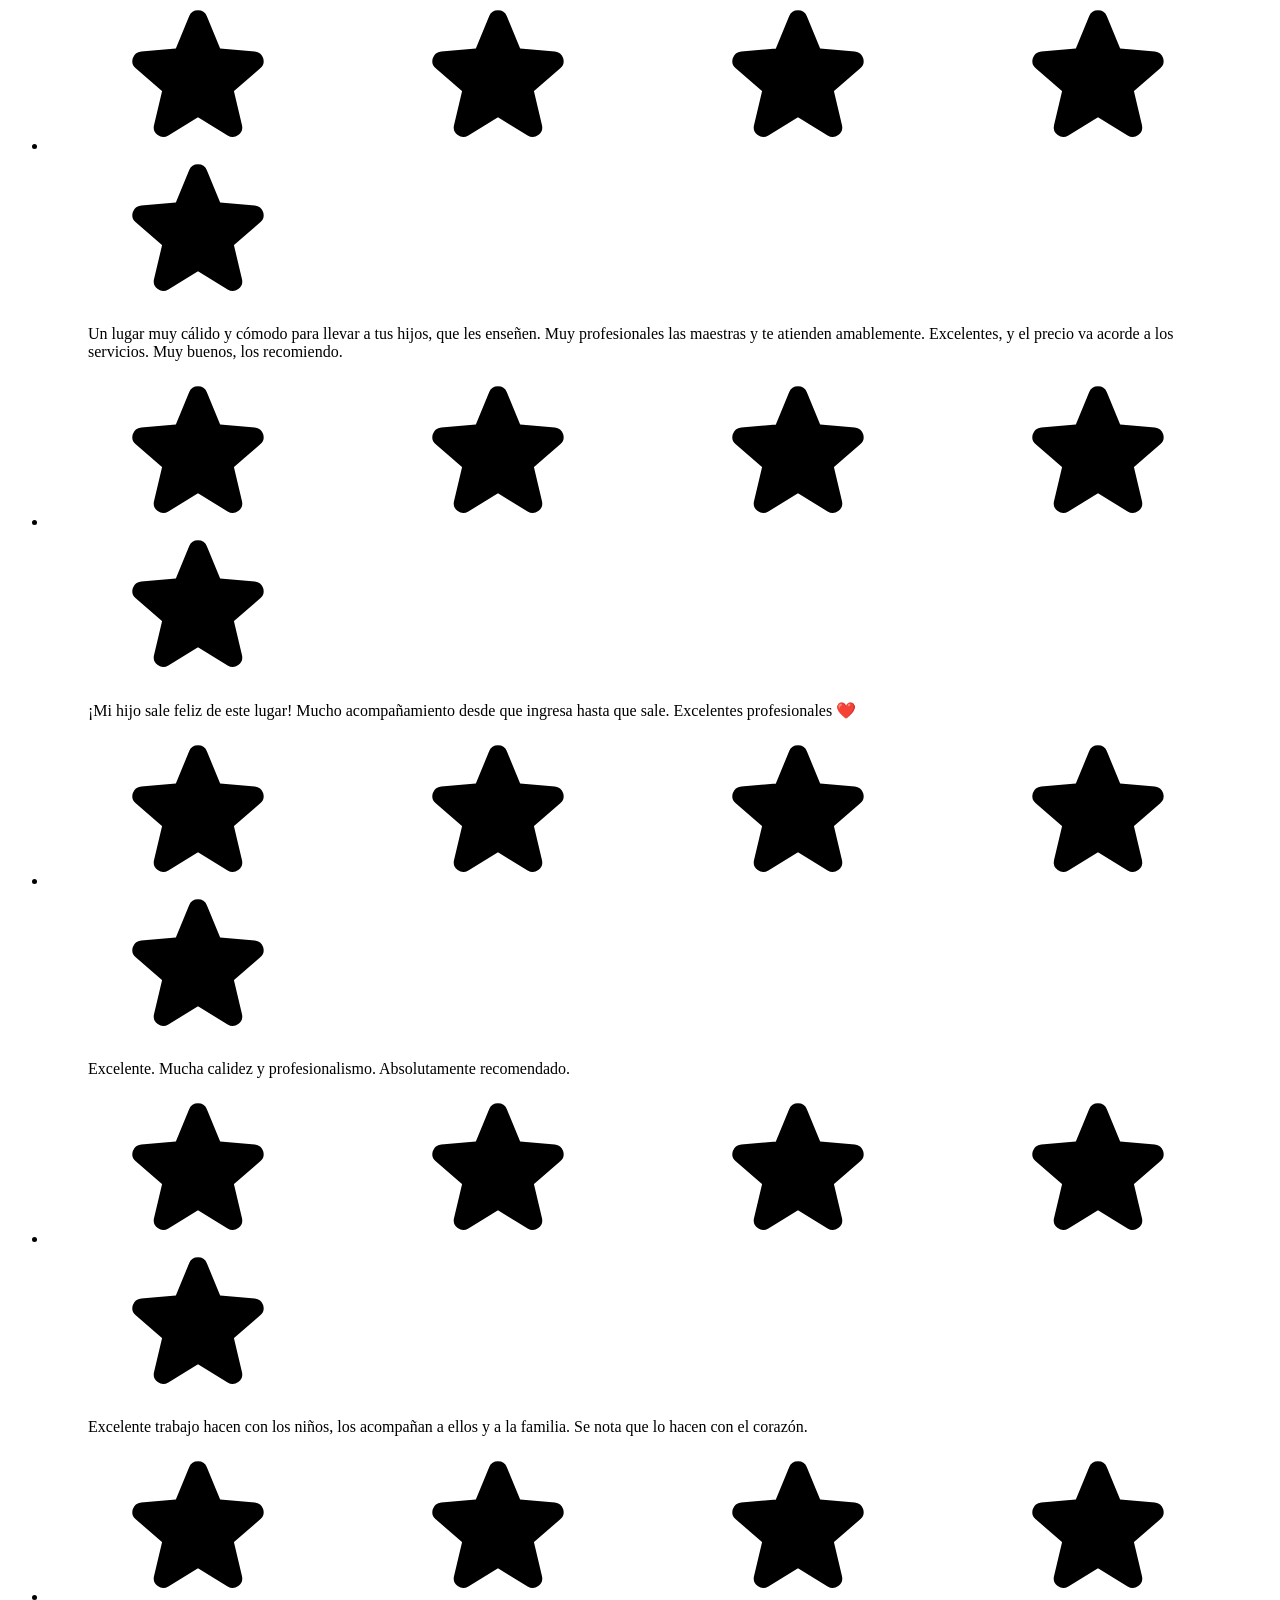
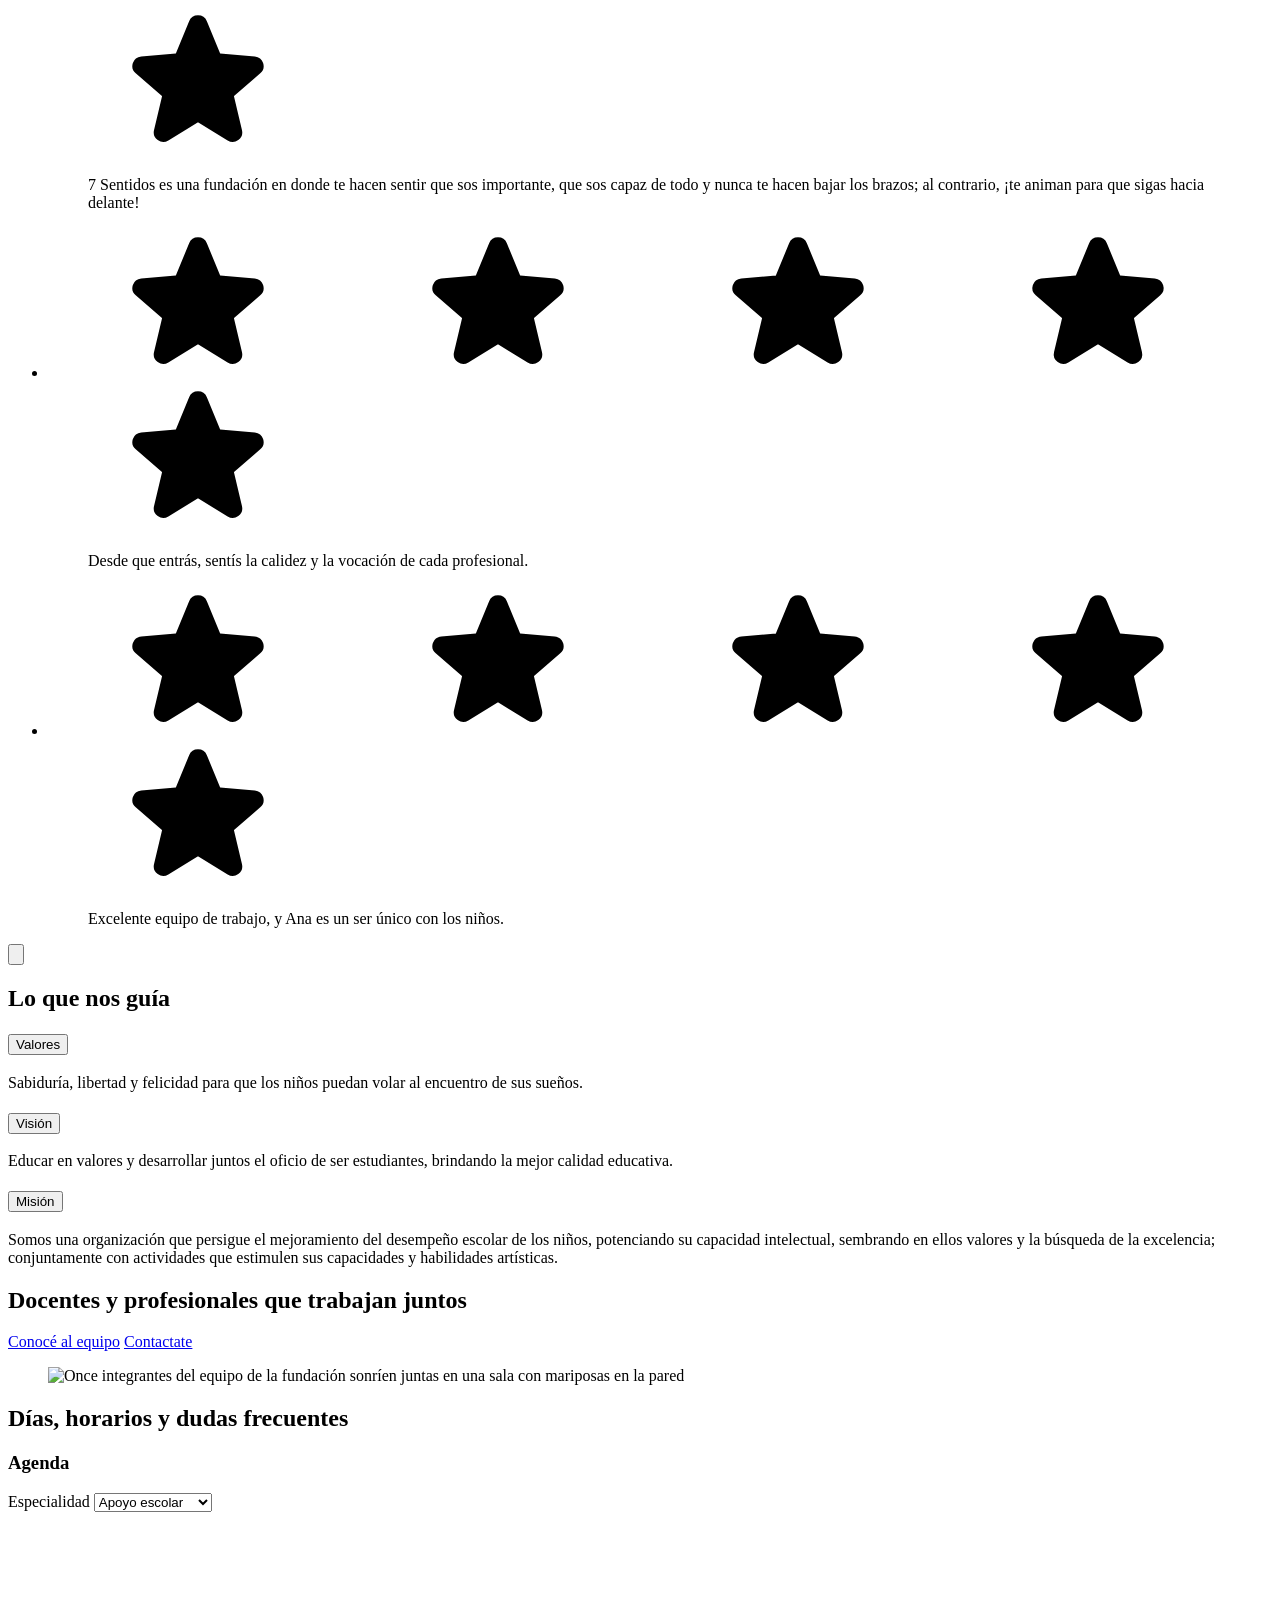
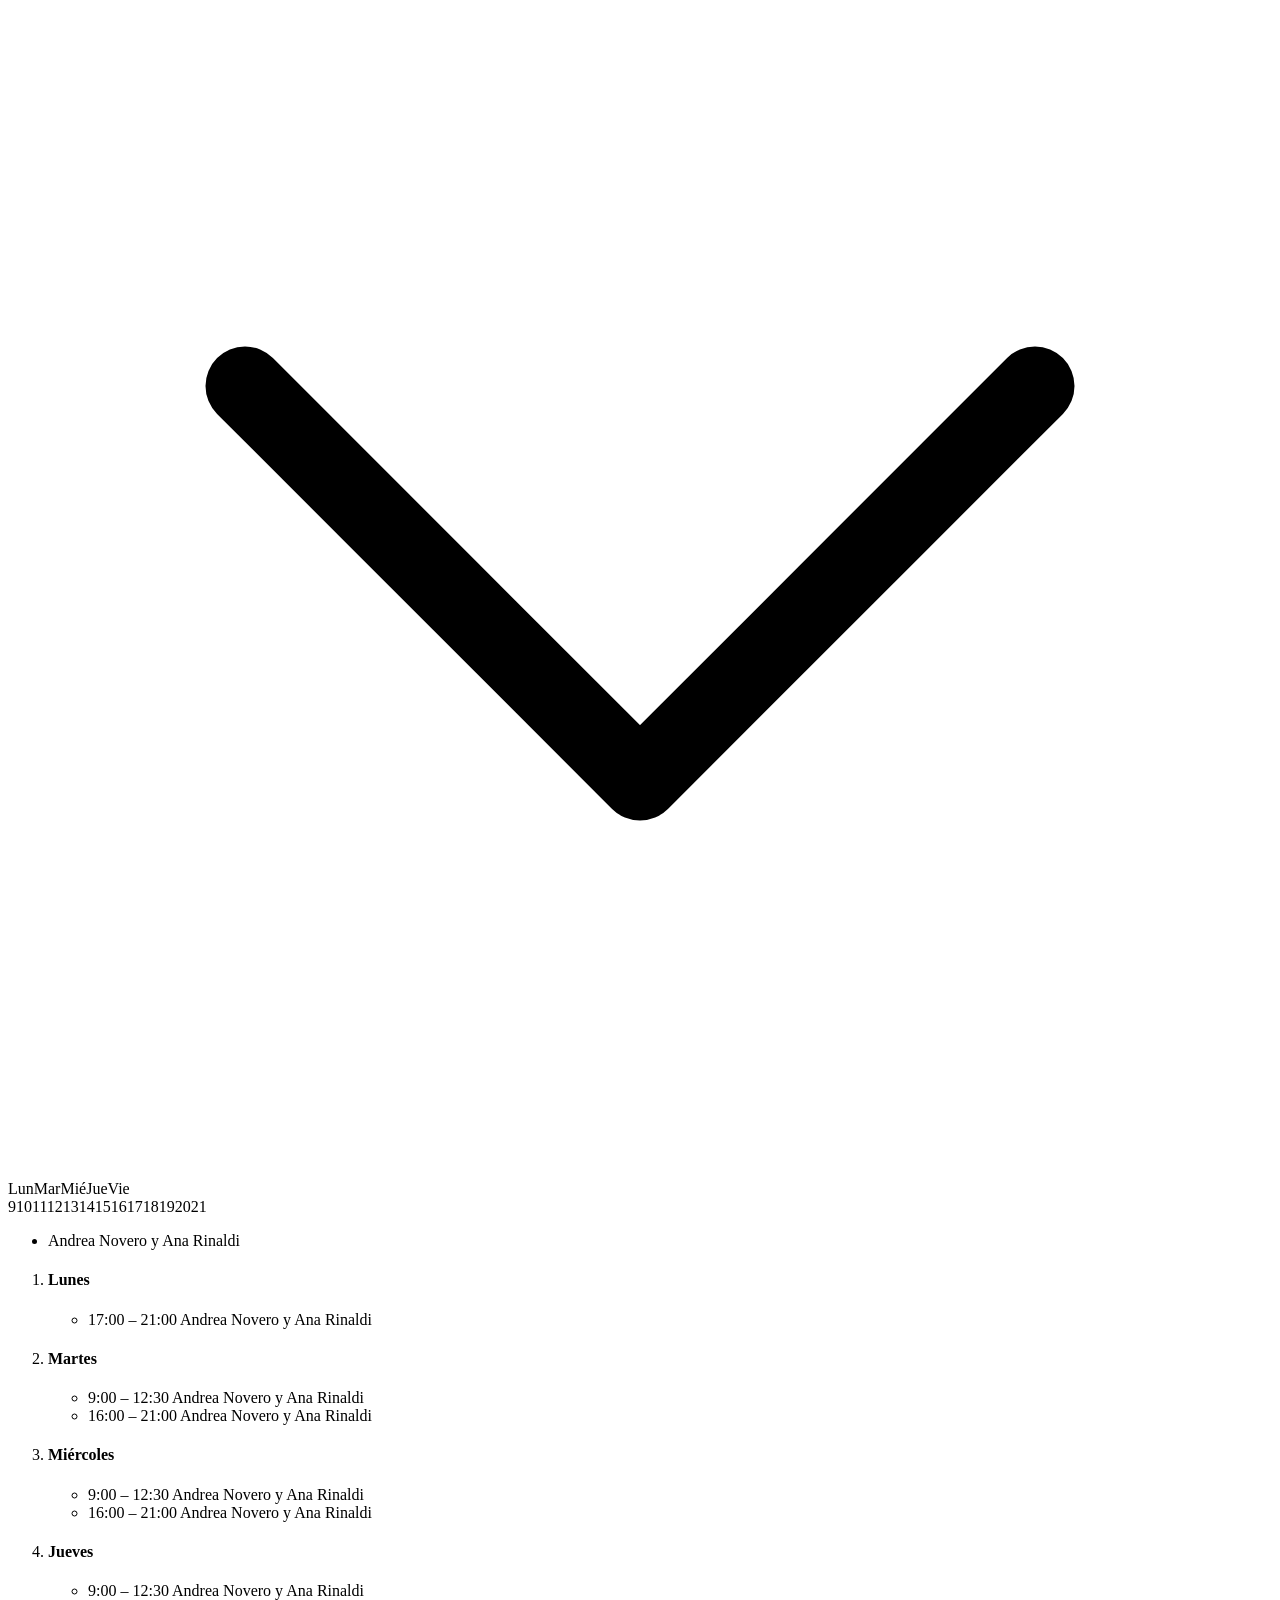
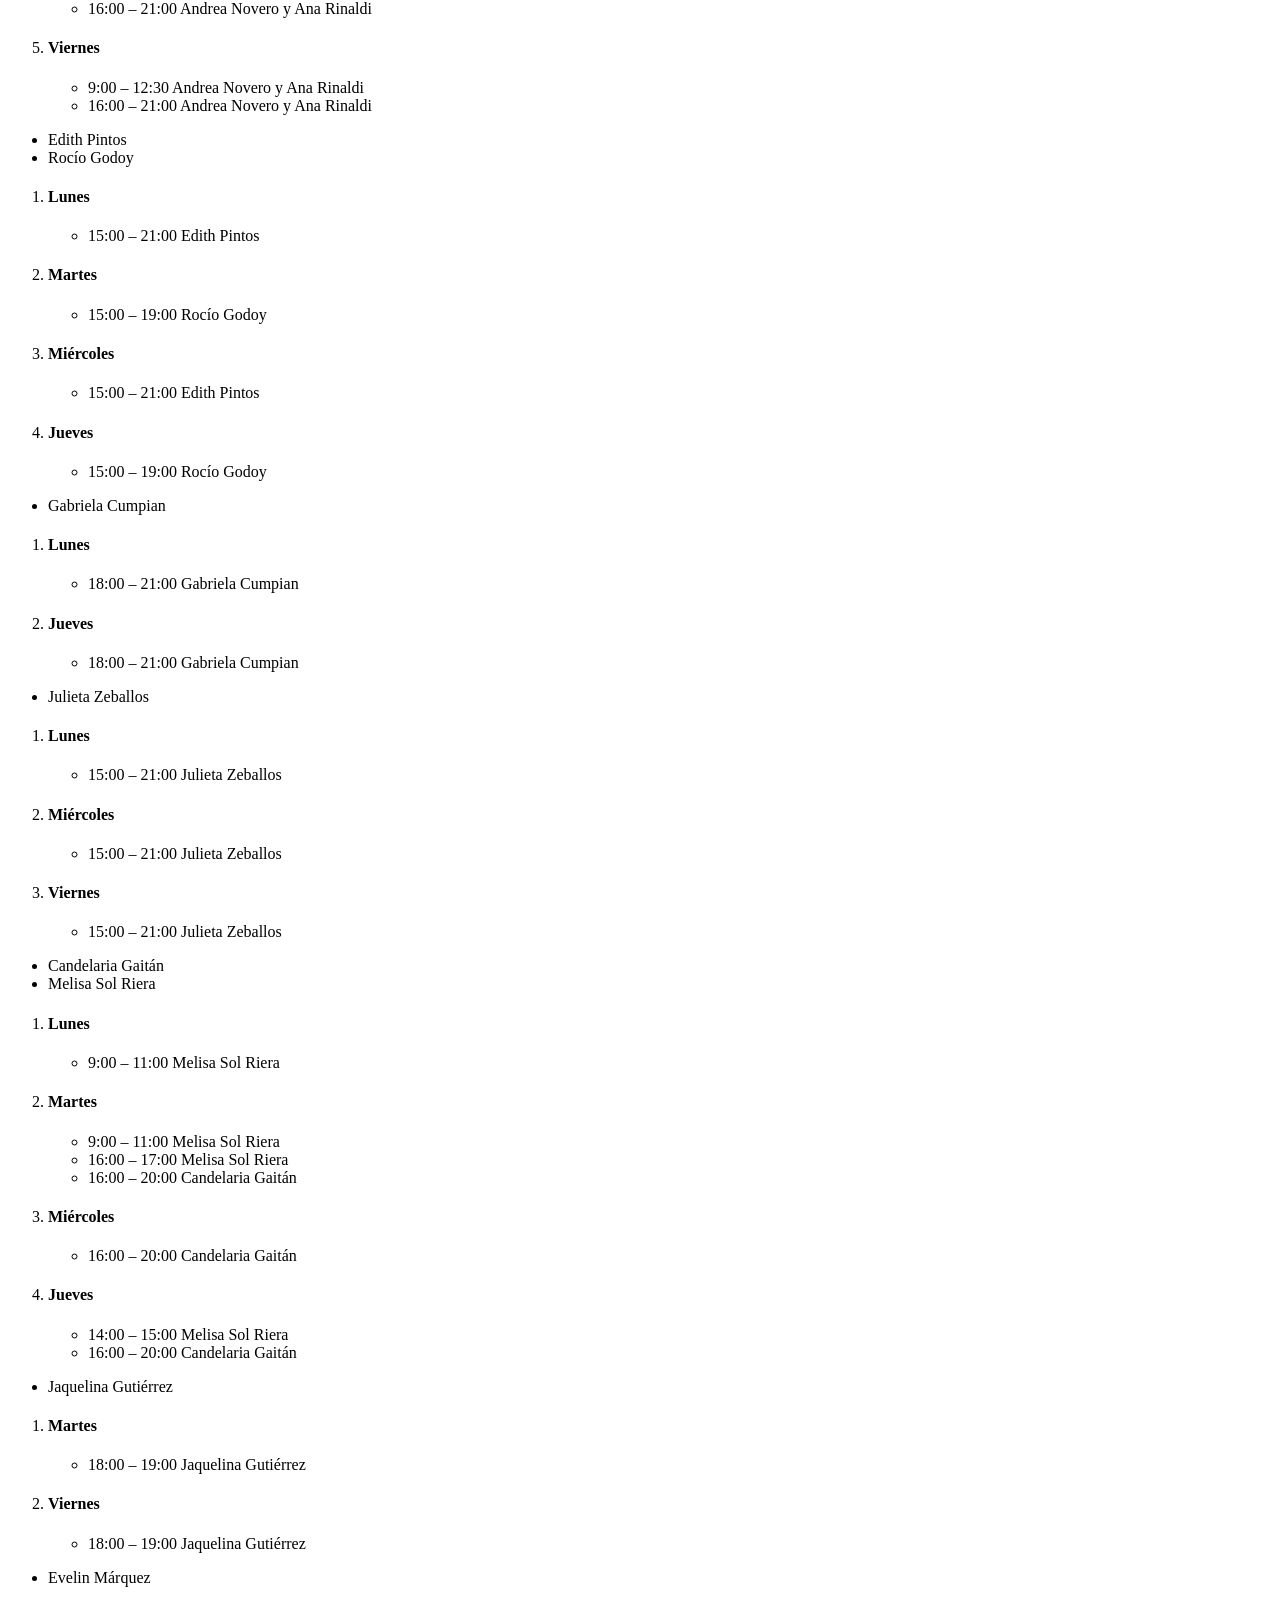
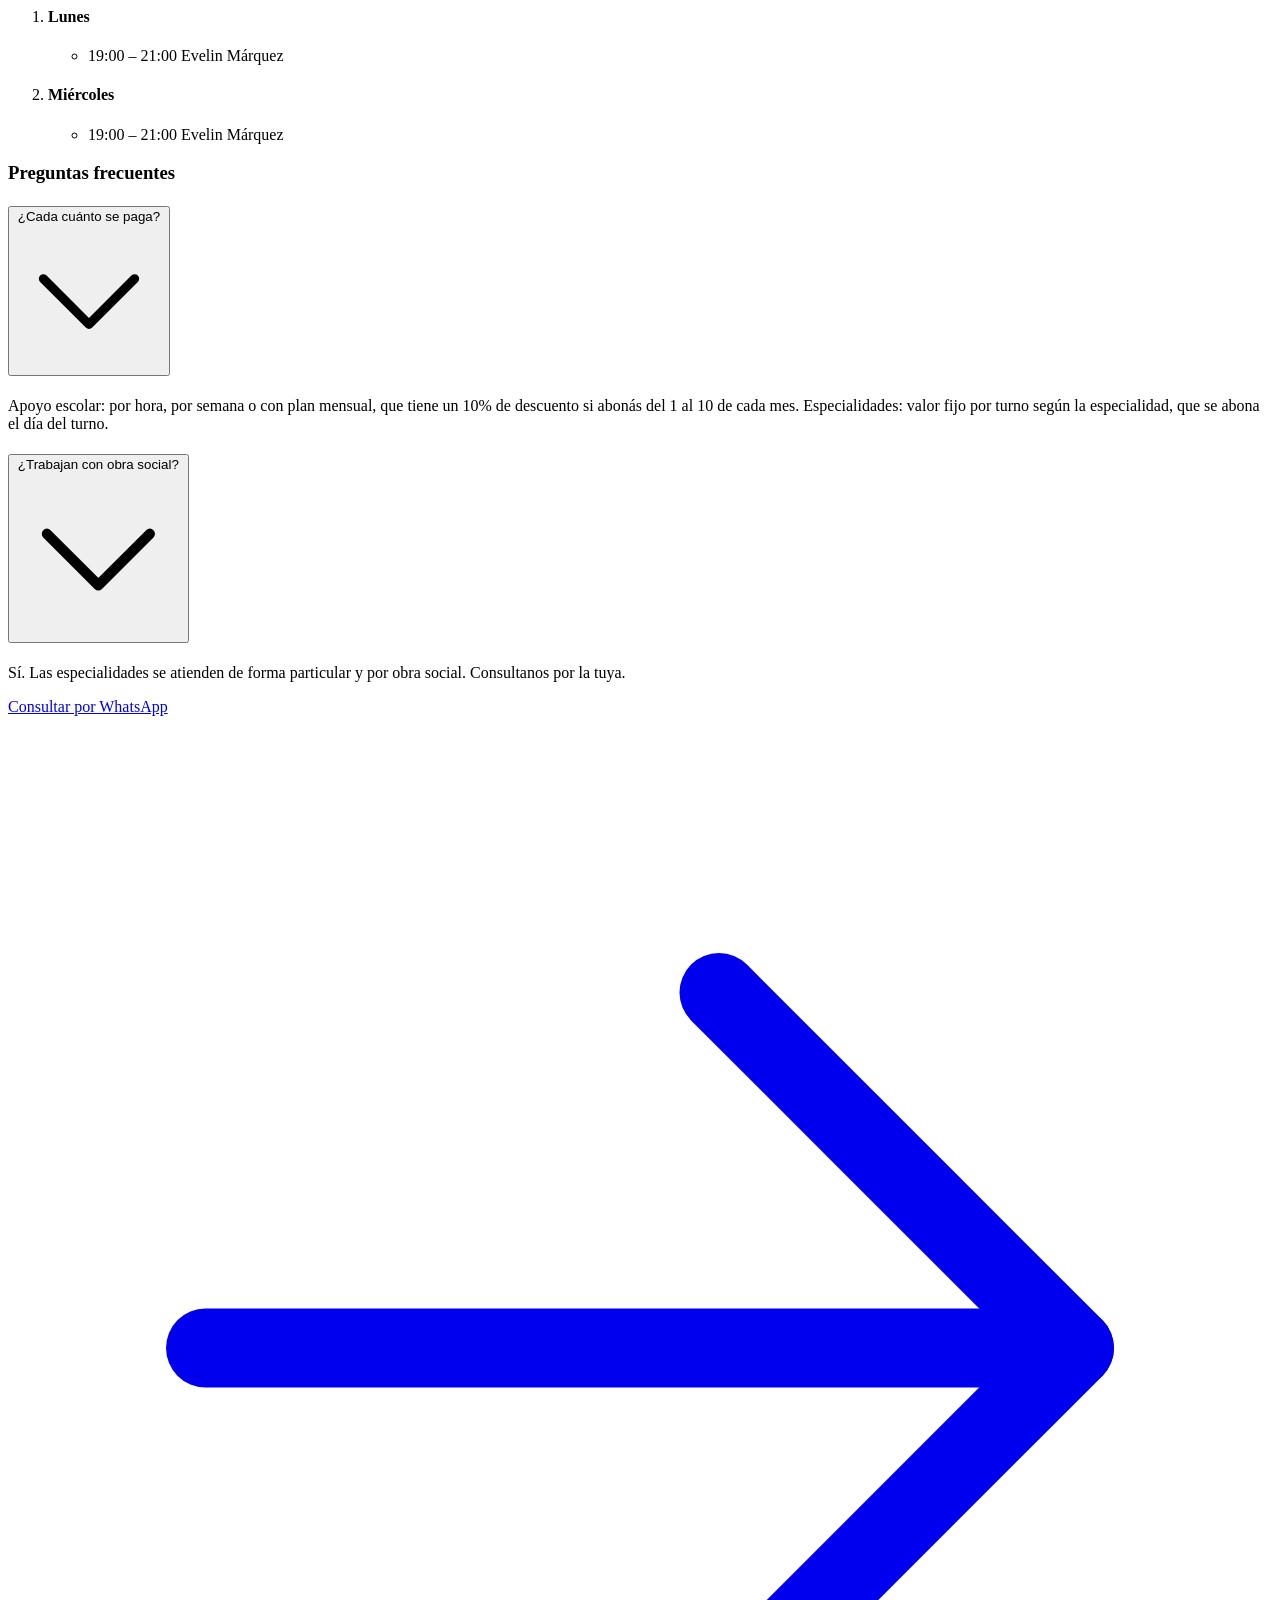
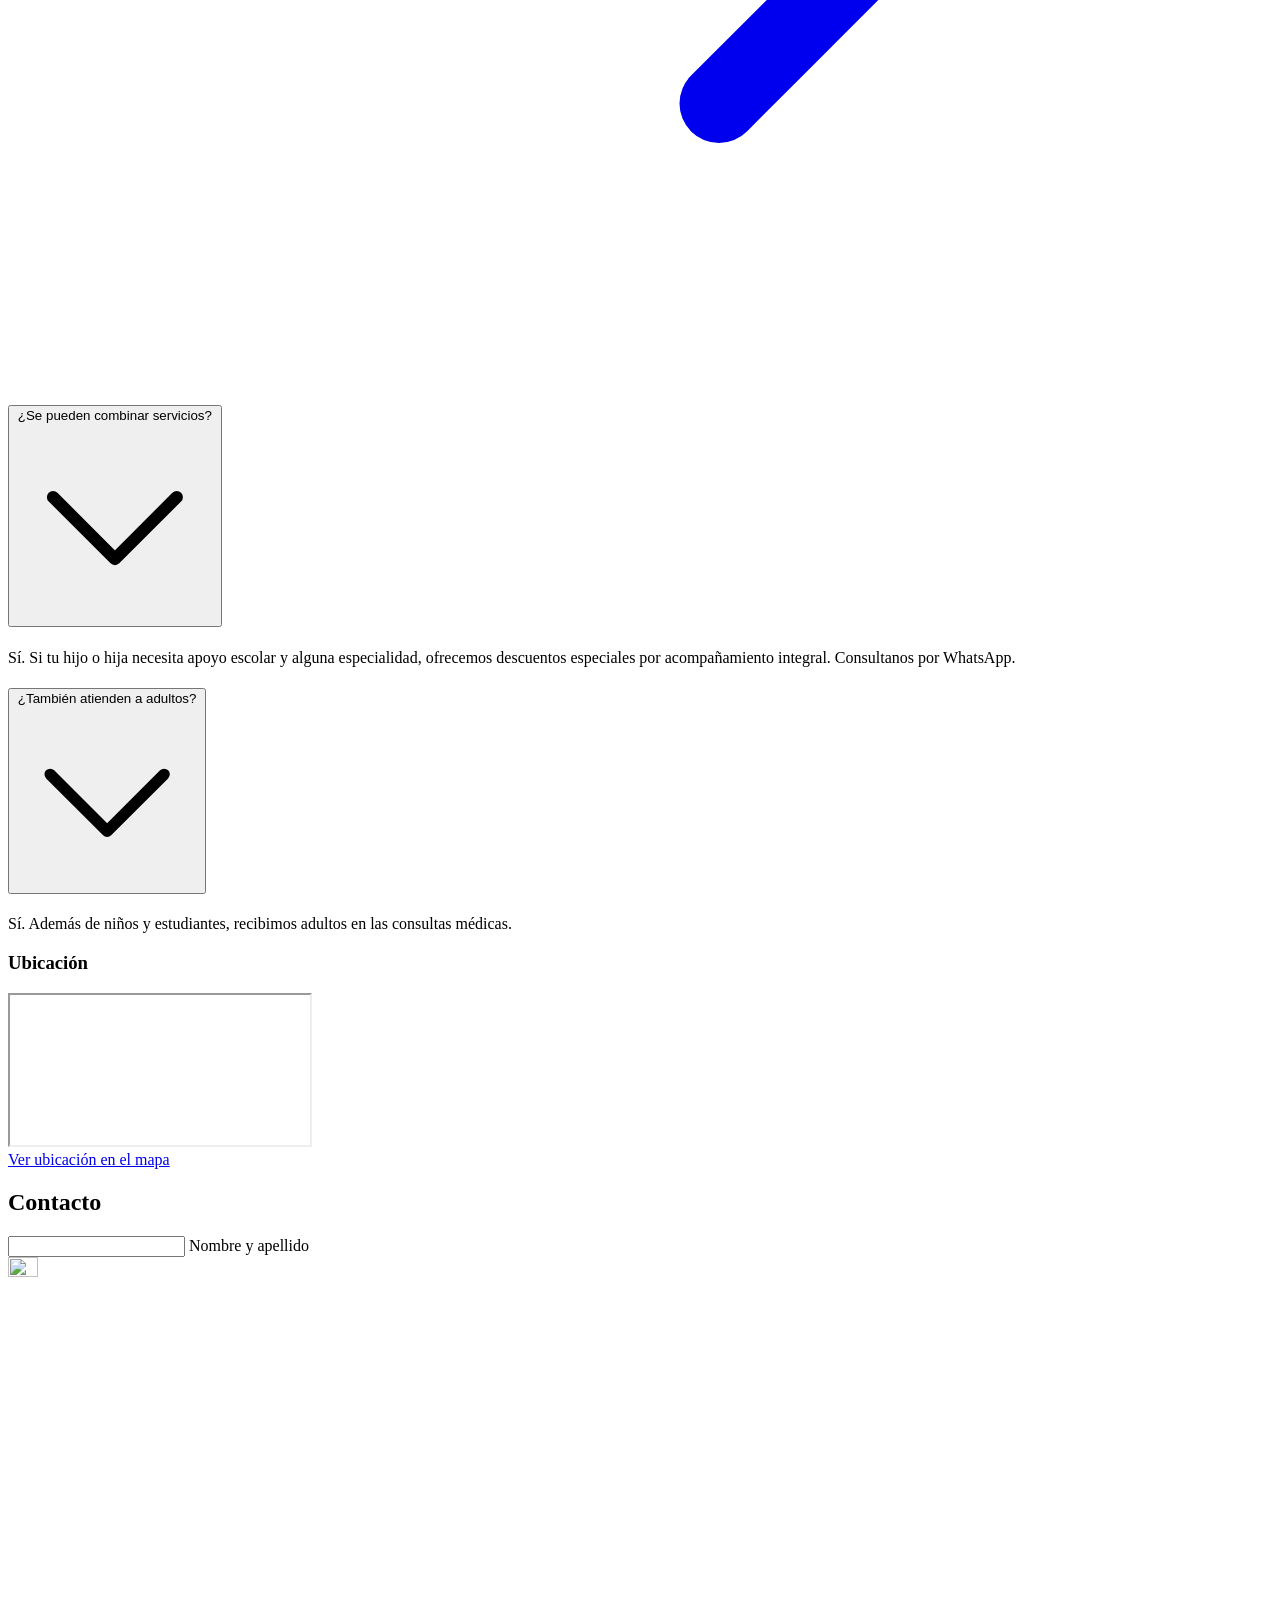
==== commit c471c51a: "Agendas: Jaquelina Gutiérrez sin el nombre completo Co-Authored-By: Claude Opus 5.5 <noreply@anthrop" ====
--- a/sitio/index.html
+++ b/sitio/index.html
@@ -658,19 +658,19 @@
               <!-- Inglés -->
               <div class="agenda__panel agenda__panel--rosa" id="agenda-ingles" role="group" aria-label="Horarios de Inglés">
                 <ul class="agenda__profesionales">
-                  <li class="agenda__profesional agenda__profesional--1">Jaquelina del Valle Gutiérrez</li>
+                  <li class="agenda__profesional agenda__profesional--1">Jaquelina Gutiérrez</li>
                 </ul>
                 <ol class="agenda__dias">
                   <li class="agenda__dia" data-dia="martes">
                     <h4 class="agenda__dia-nombre">Martes</h4>
                     <ul class="agenda__turnos">
-                      <li class="agenda__turno agenda__turno--1"><span class="agenda__turno-horario"><span class="agenda__hora">18:00</span> – <span class="agenda__hora">19:00</span></span> <span class="agenda__turno-nombre">Jaquelina del Valle Gutiérrez</span></li>
+                      <li class="agenda__turno agenda__turno--1"><span class="agenda__turno-horario"><span class="agenda__hora">18:00</span> – <span class="agenda__hora">19:00</span></span> <span class="agenda__turno-nombre">Jaquelina Gutiérrez</span></li>
                     </ul>
                   </li>
                   <li class="agenda__dia" data-dia="viernes">
                     <h4 class="agenda__dia-nombre">Viernes</h4>
                     <ul class="agenda__turnos">
-                      <li class="agenda__turno agenda__turno--1"><span class="agenda__turno-horario"><span class="agenda__hora">18:00</span> – <span class="agenda__hora">19:00</span></span> <span class="agenda__turno-nombre">Jaquelina del Valle Gutiérrez</span></li>
+                      <li class="agenda__turno agenda__turno--1"><span class="agenda__turno-horario"><span class="agenda__hora">18:00</span> – <span class="agenda__hora">19:00</span></span> <span class="agenda__turno-nombre">Jaquelina Gutiérrez</span></li>
                     </ul>
                   </li>
                 </ol>
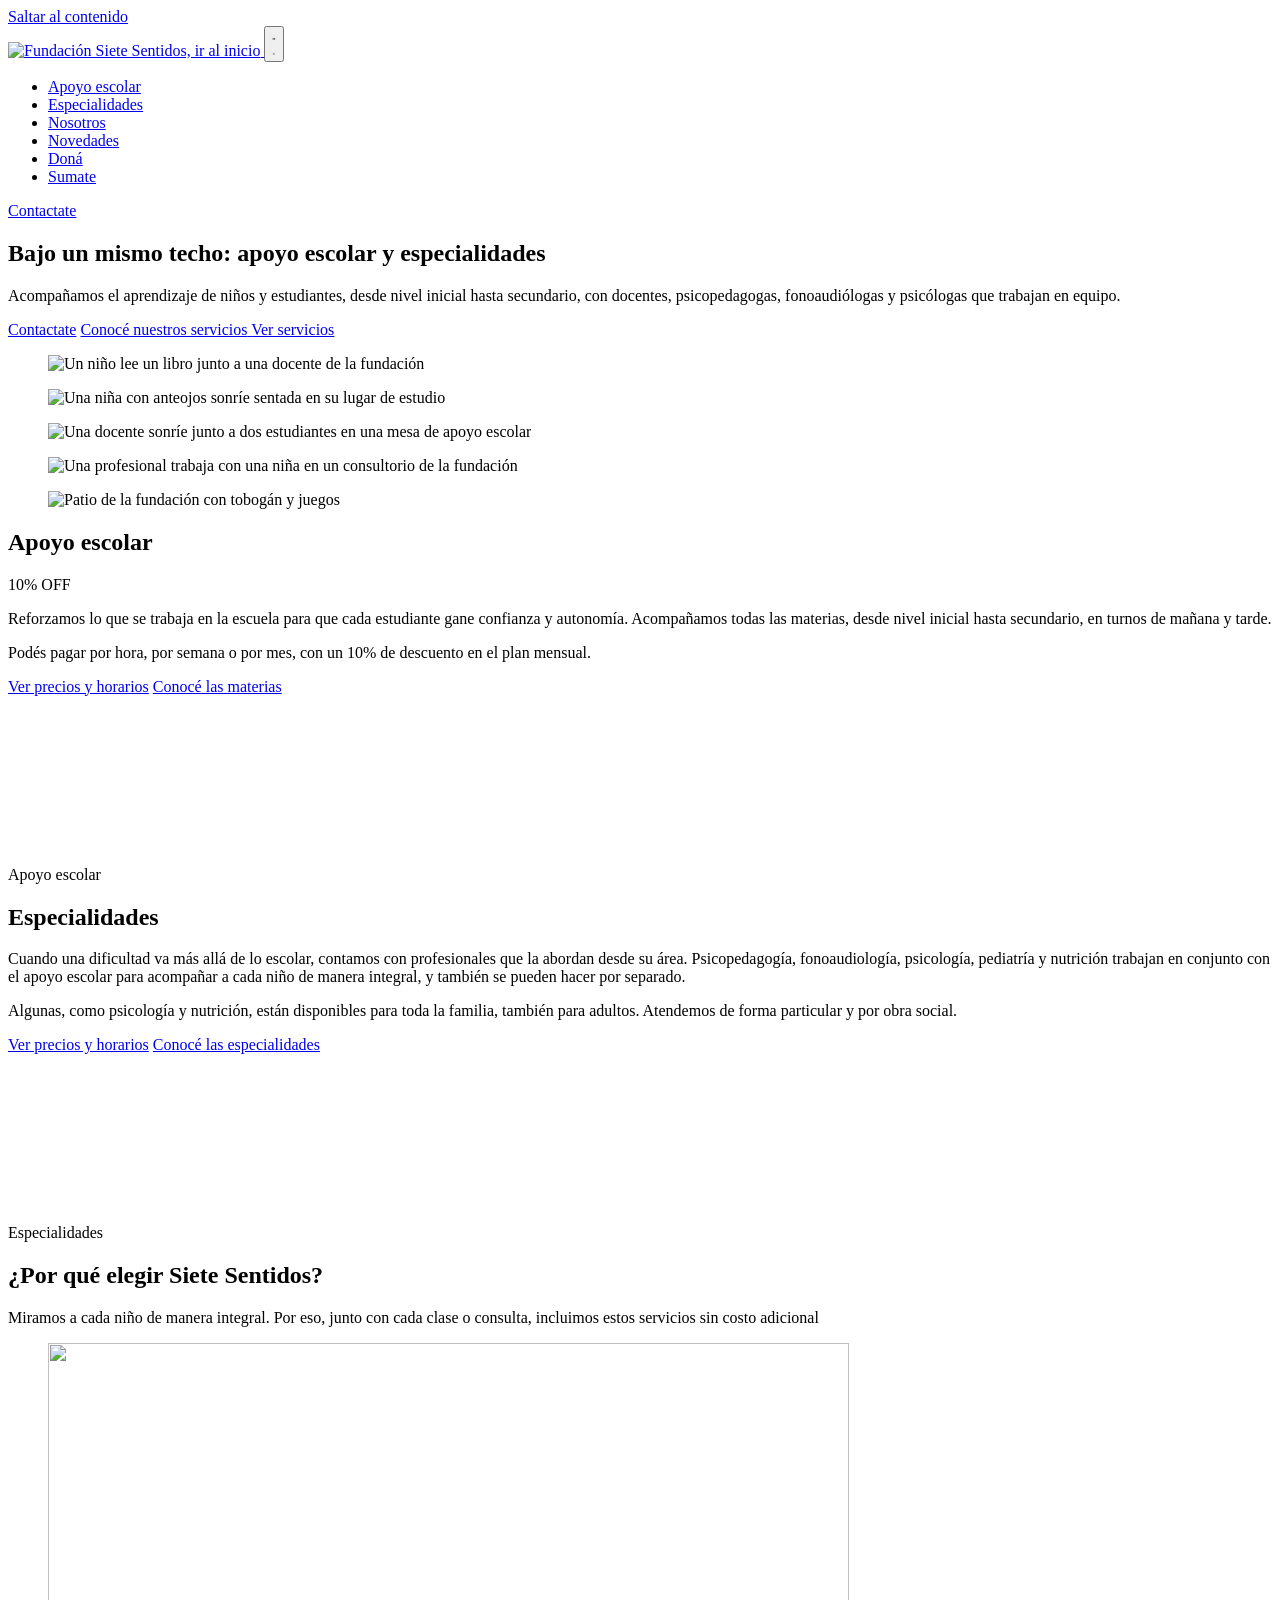
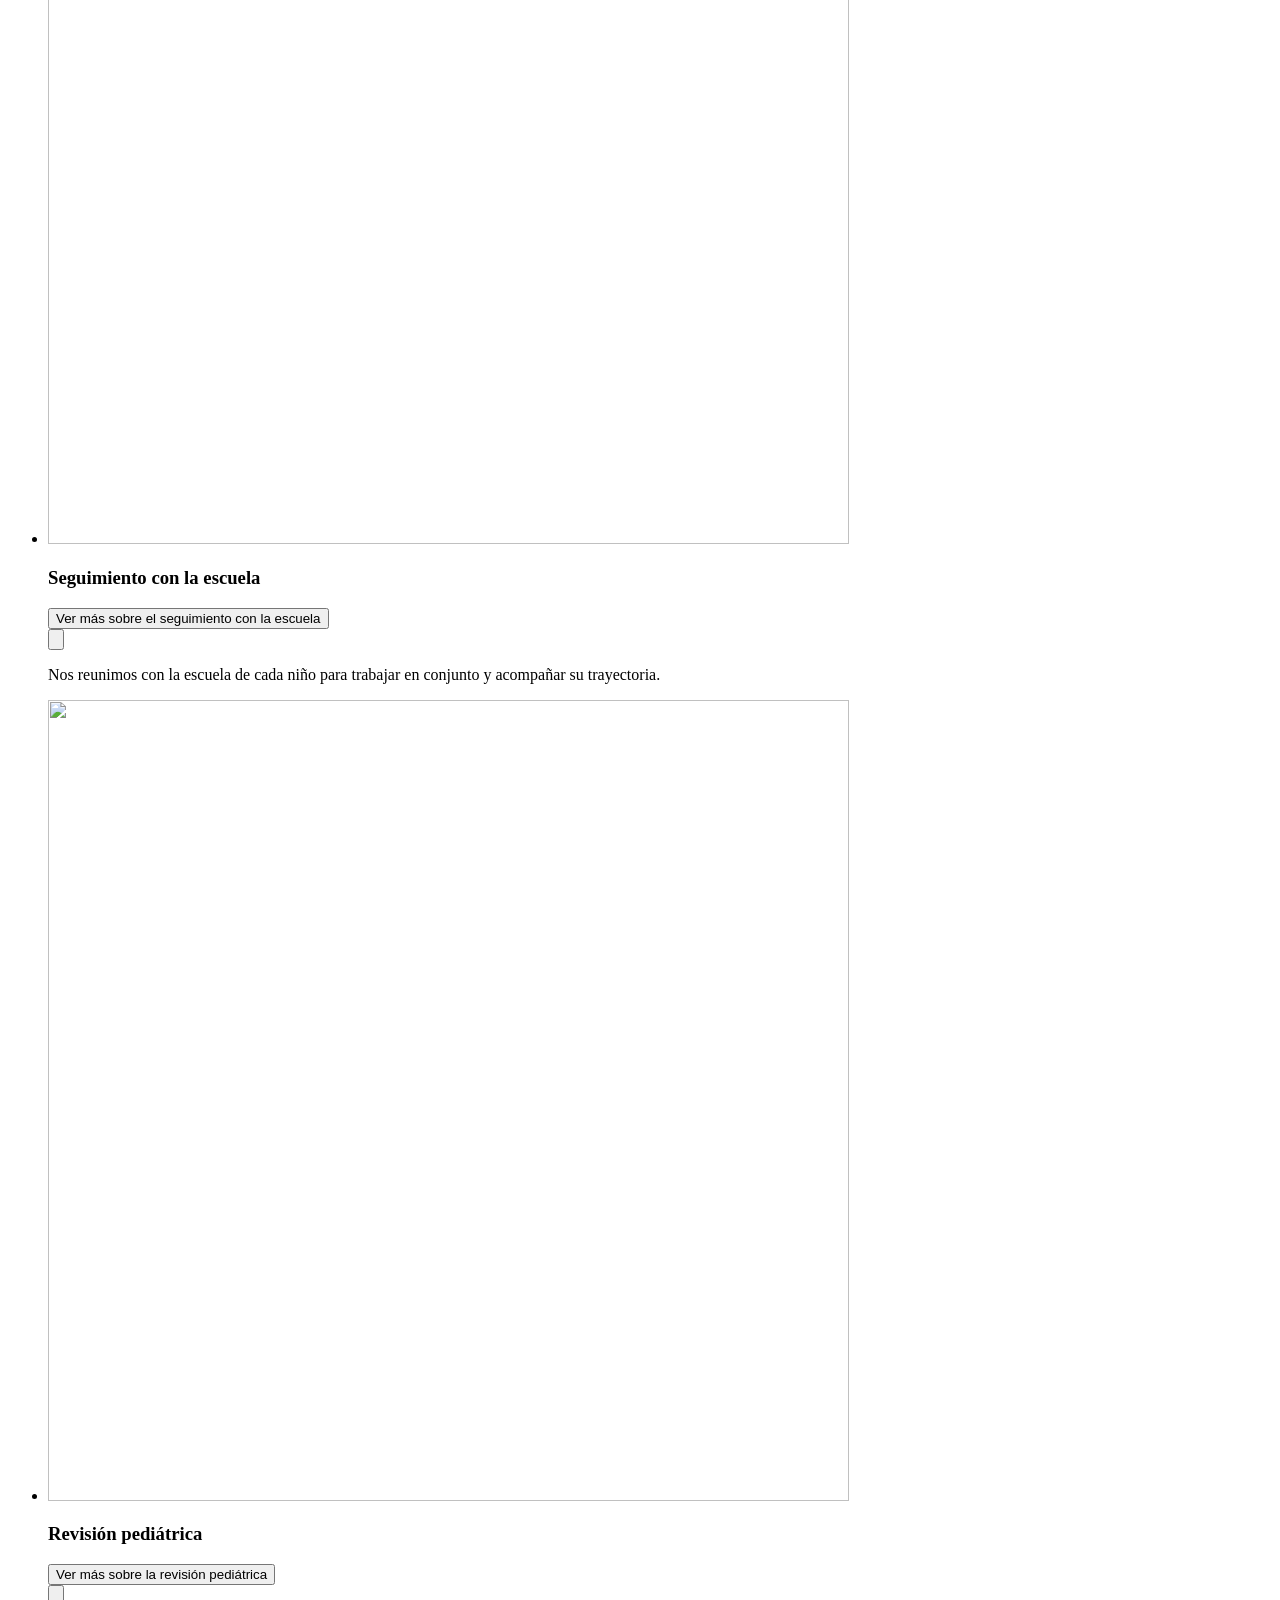
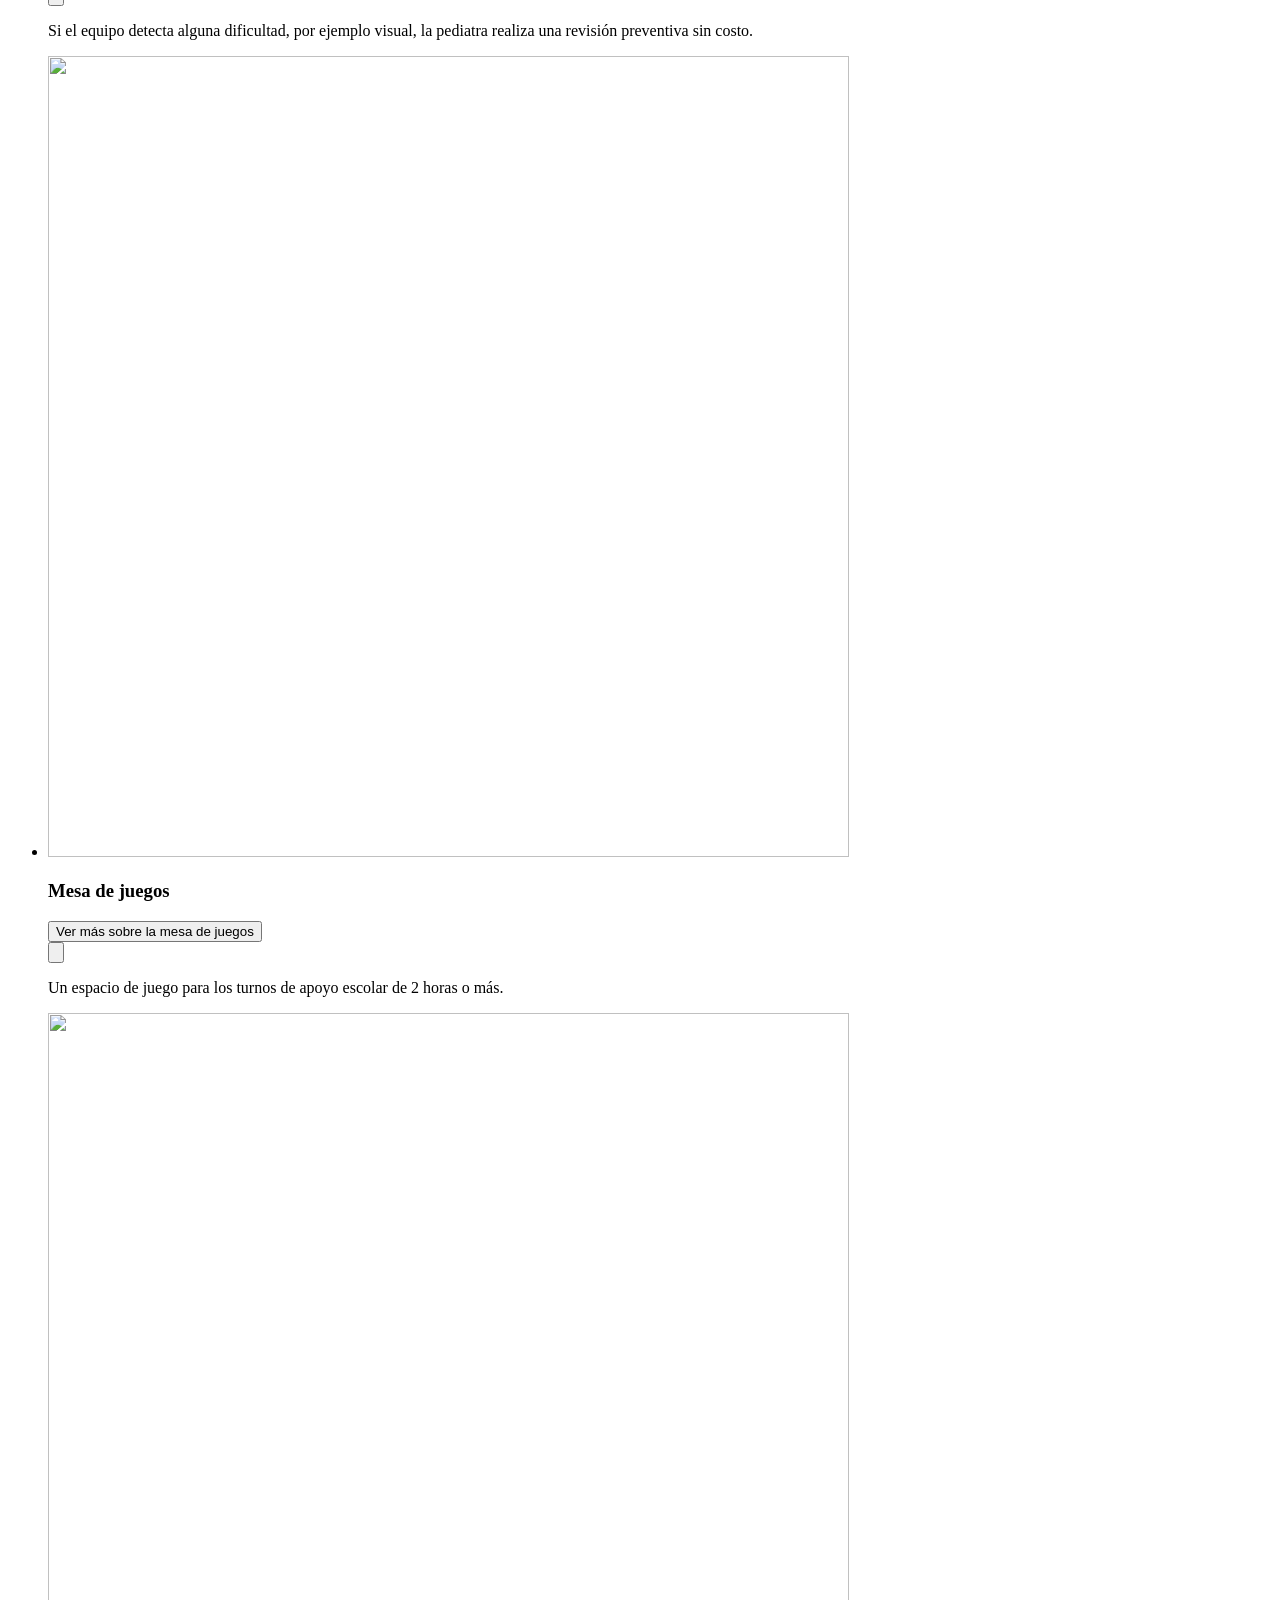
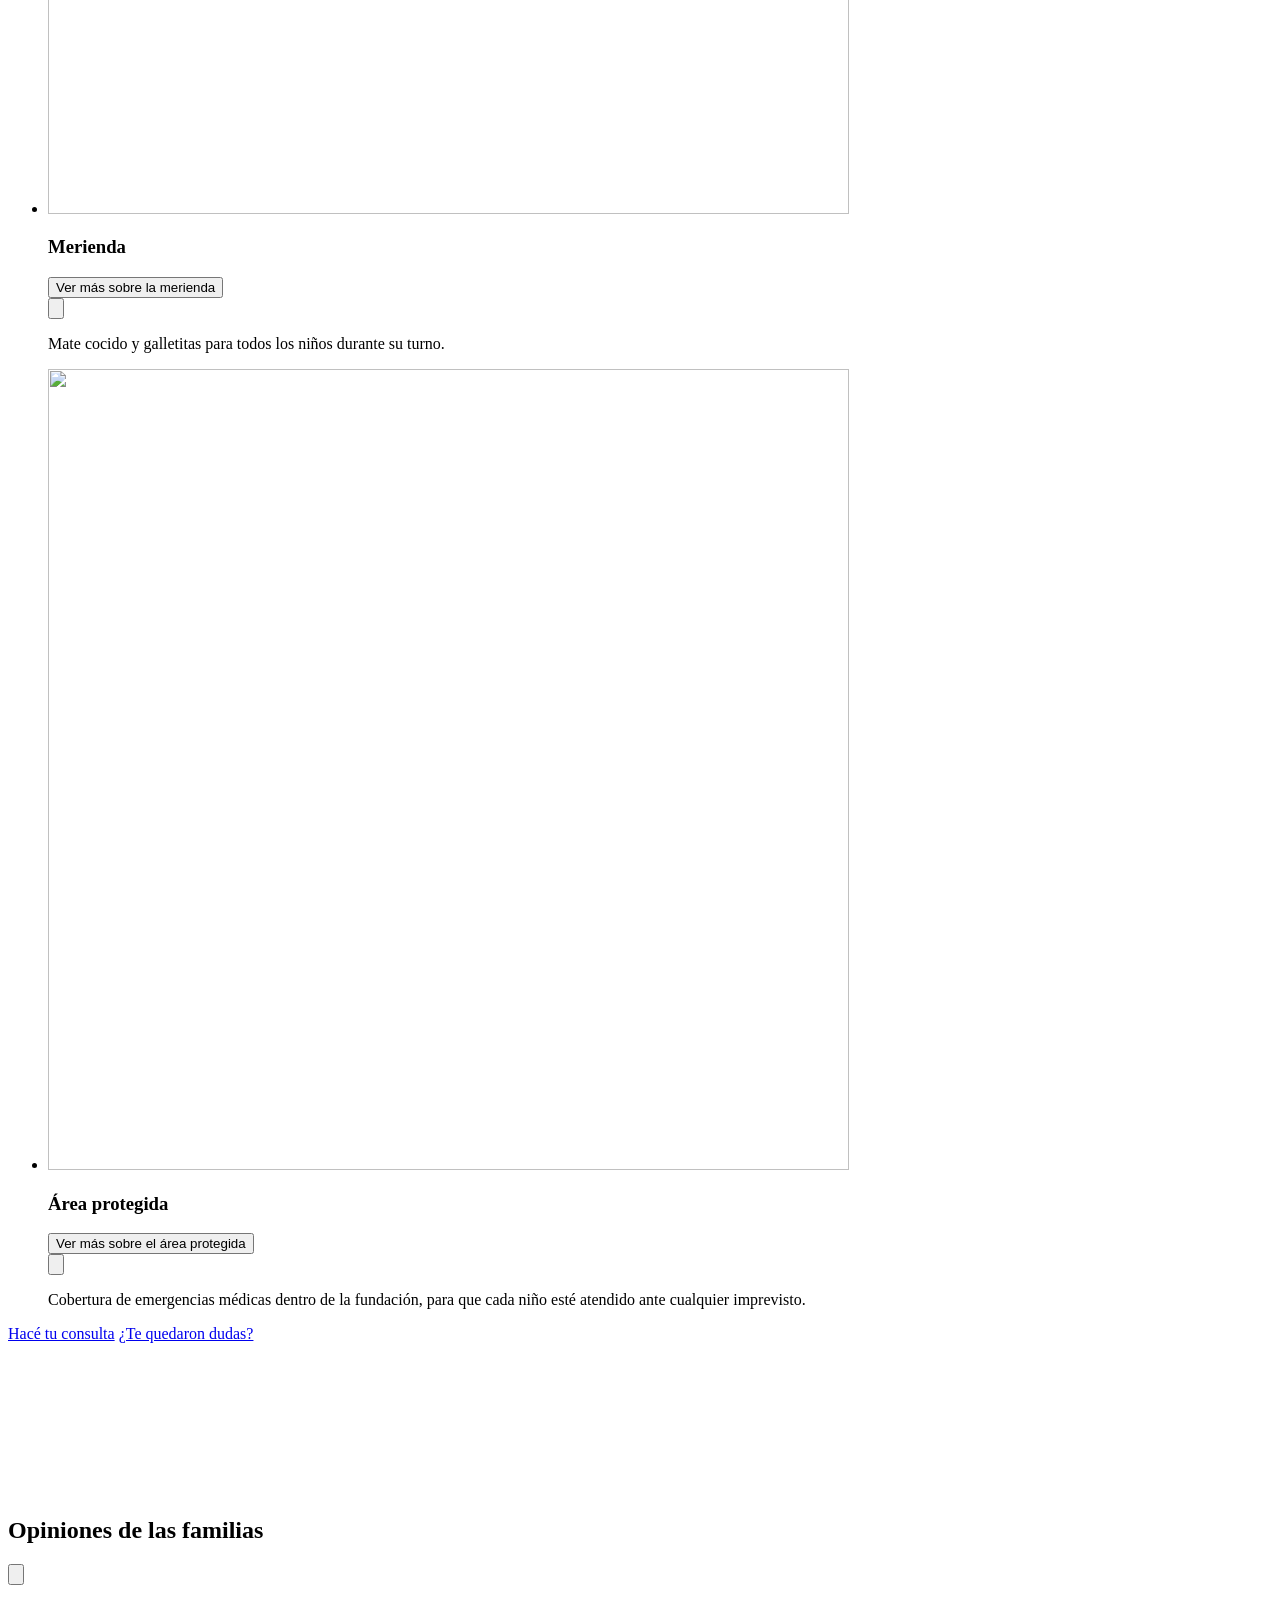
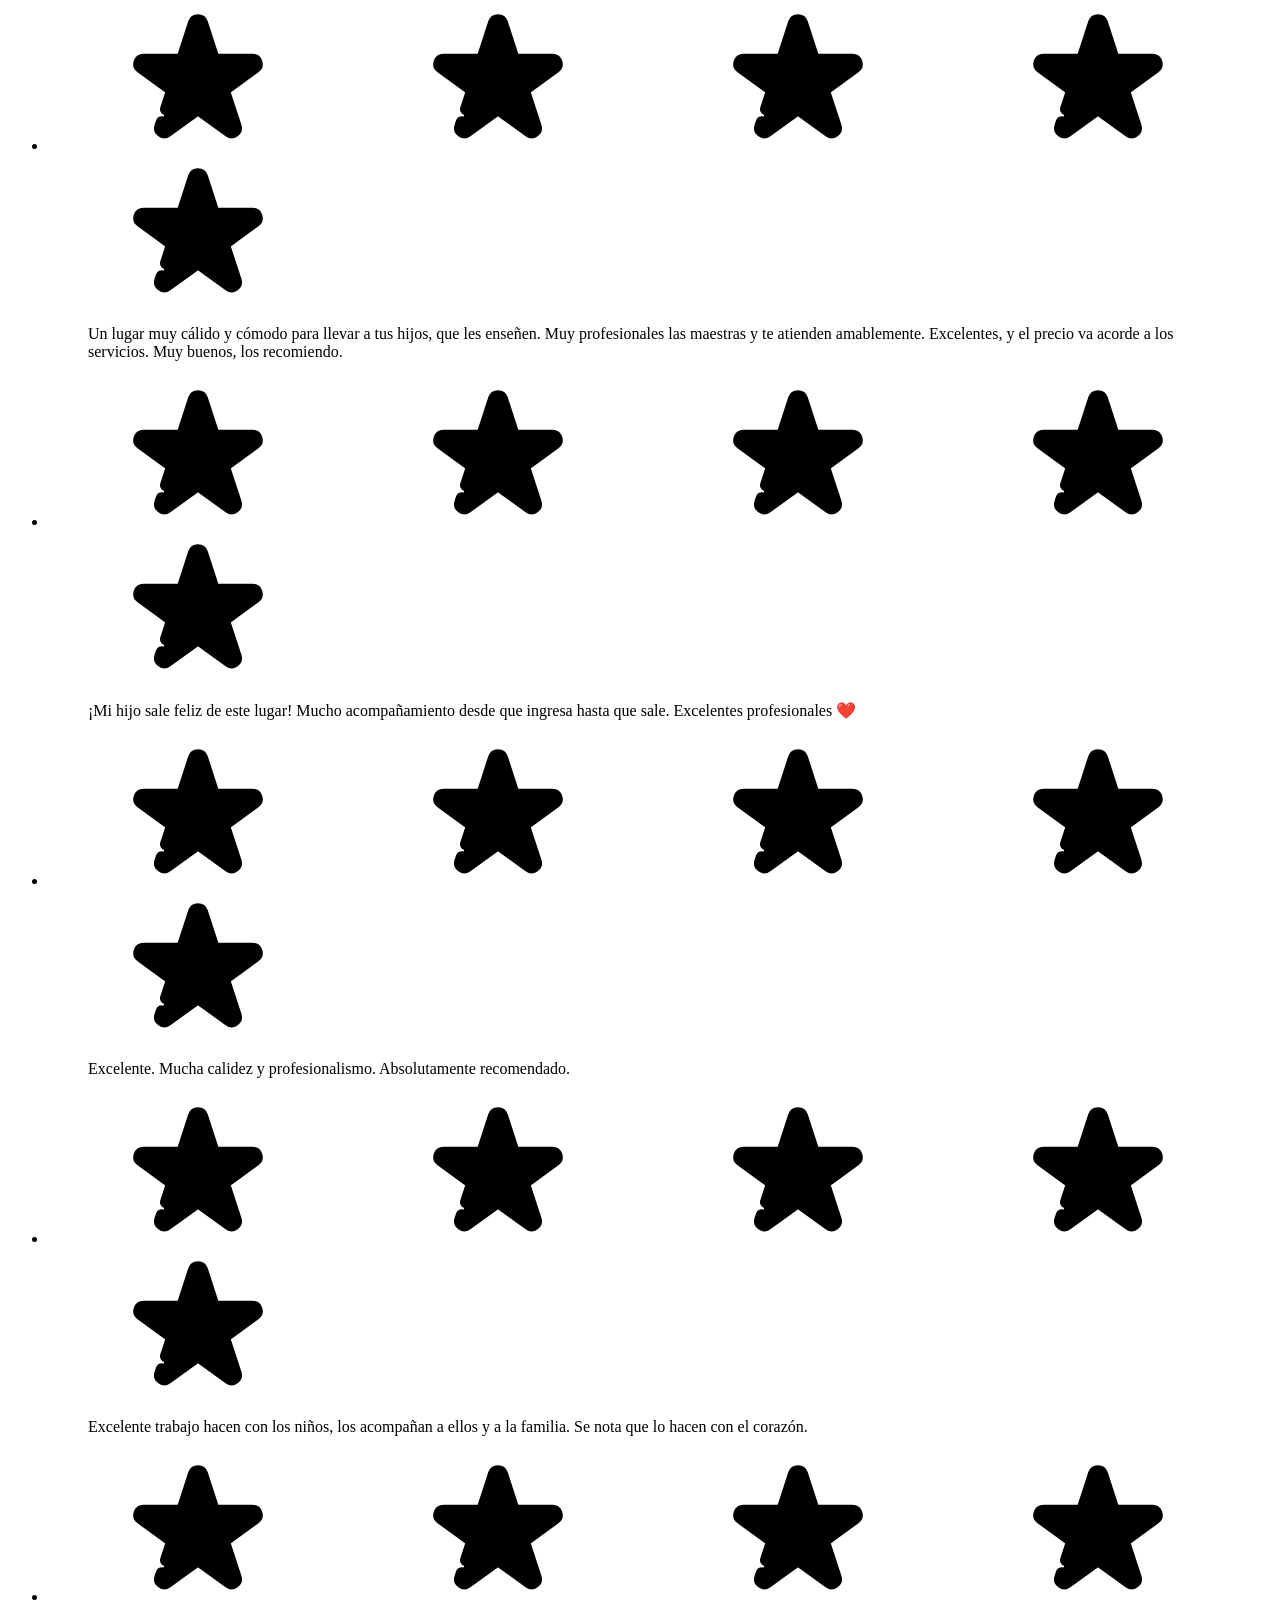
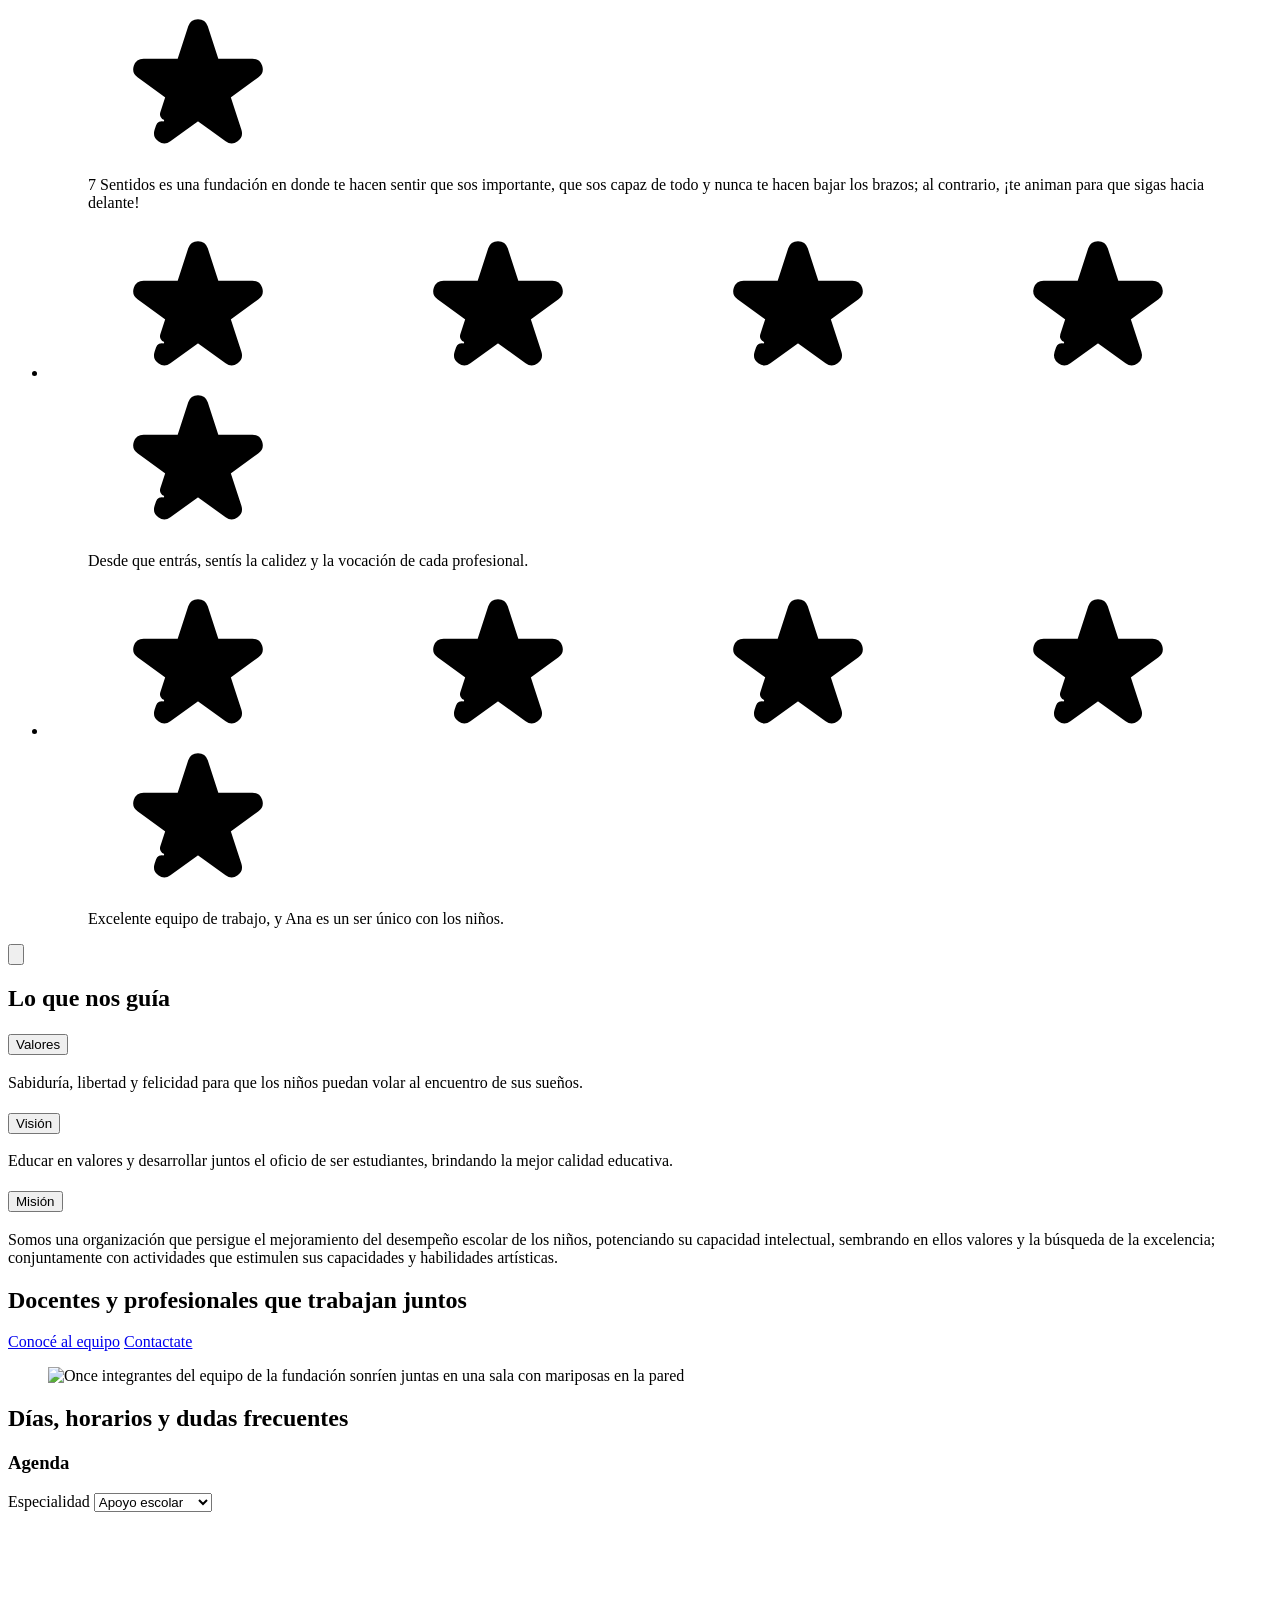
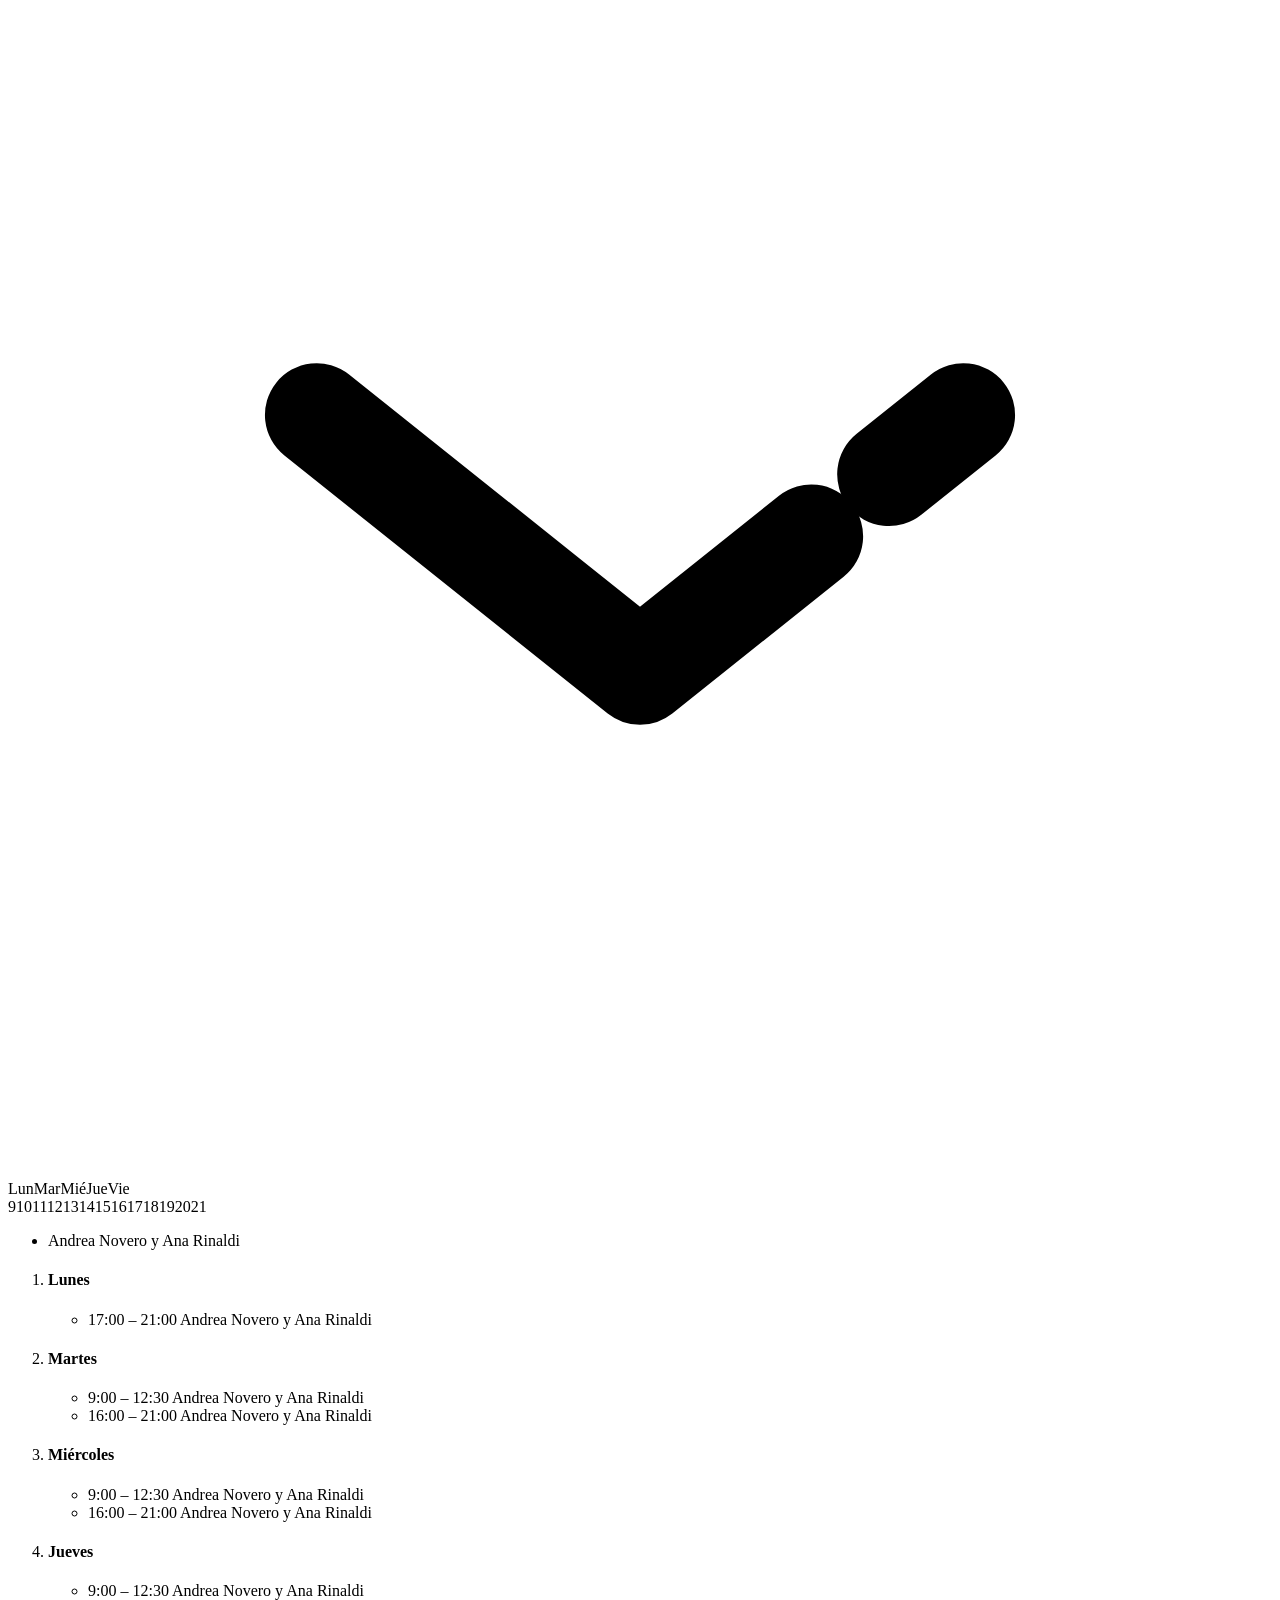
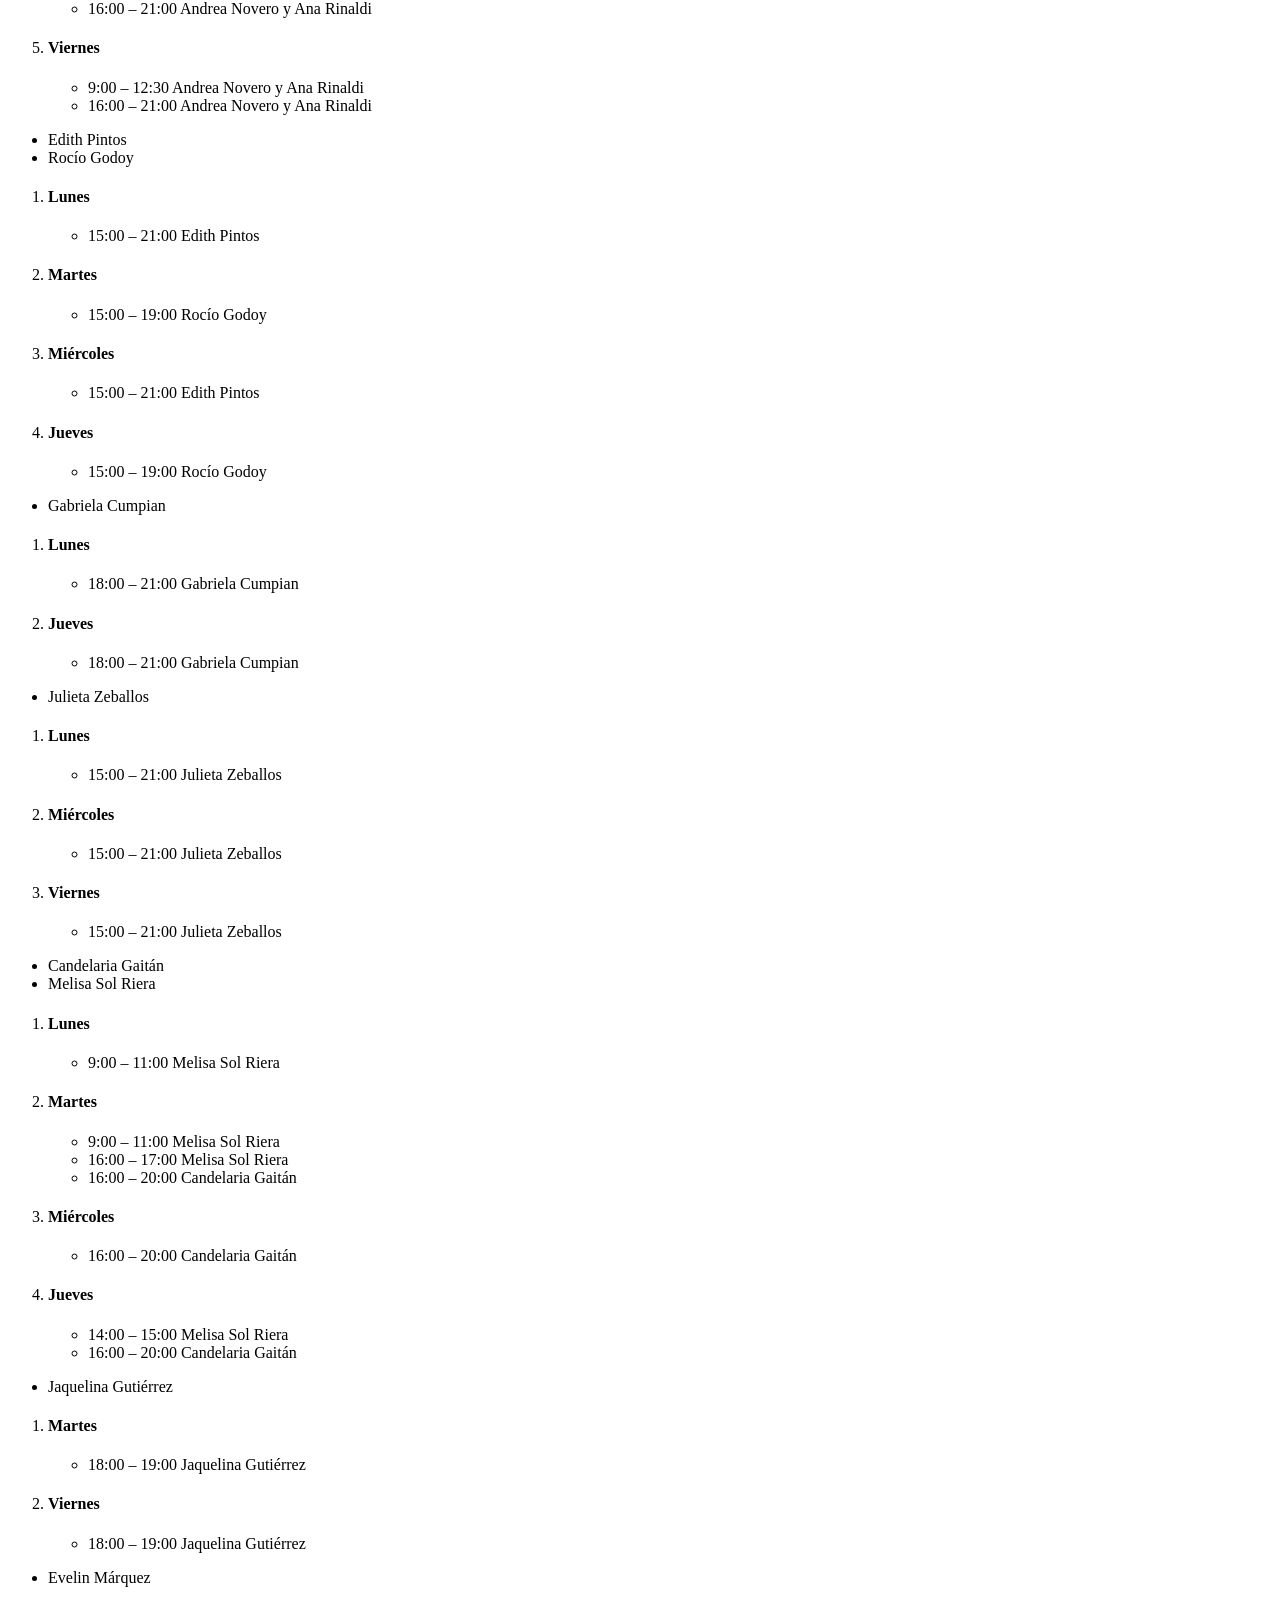
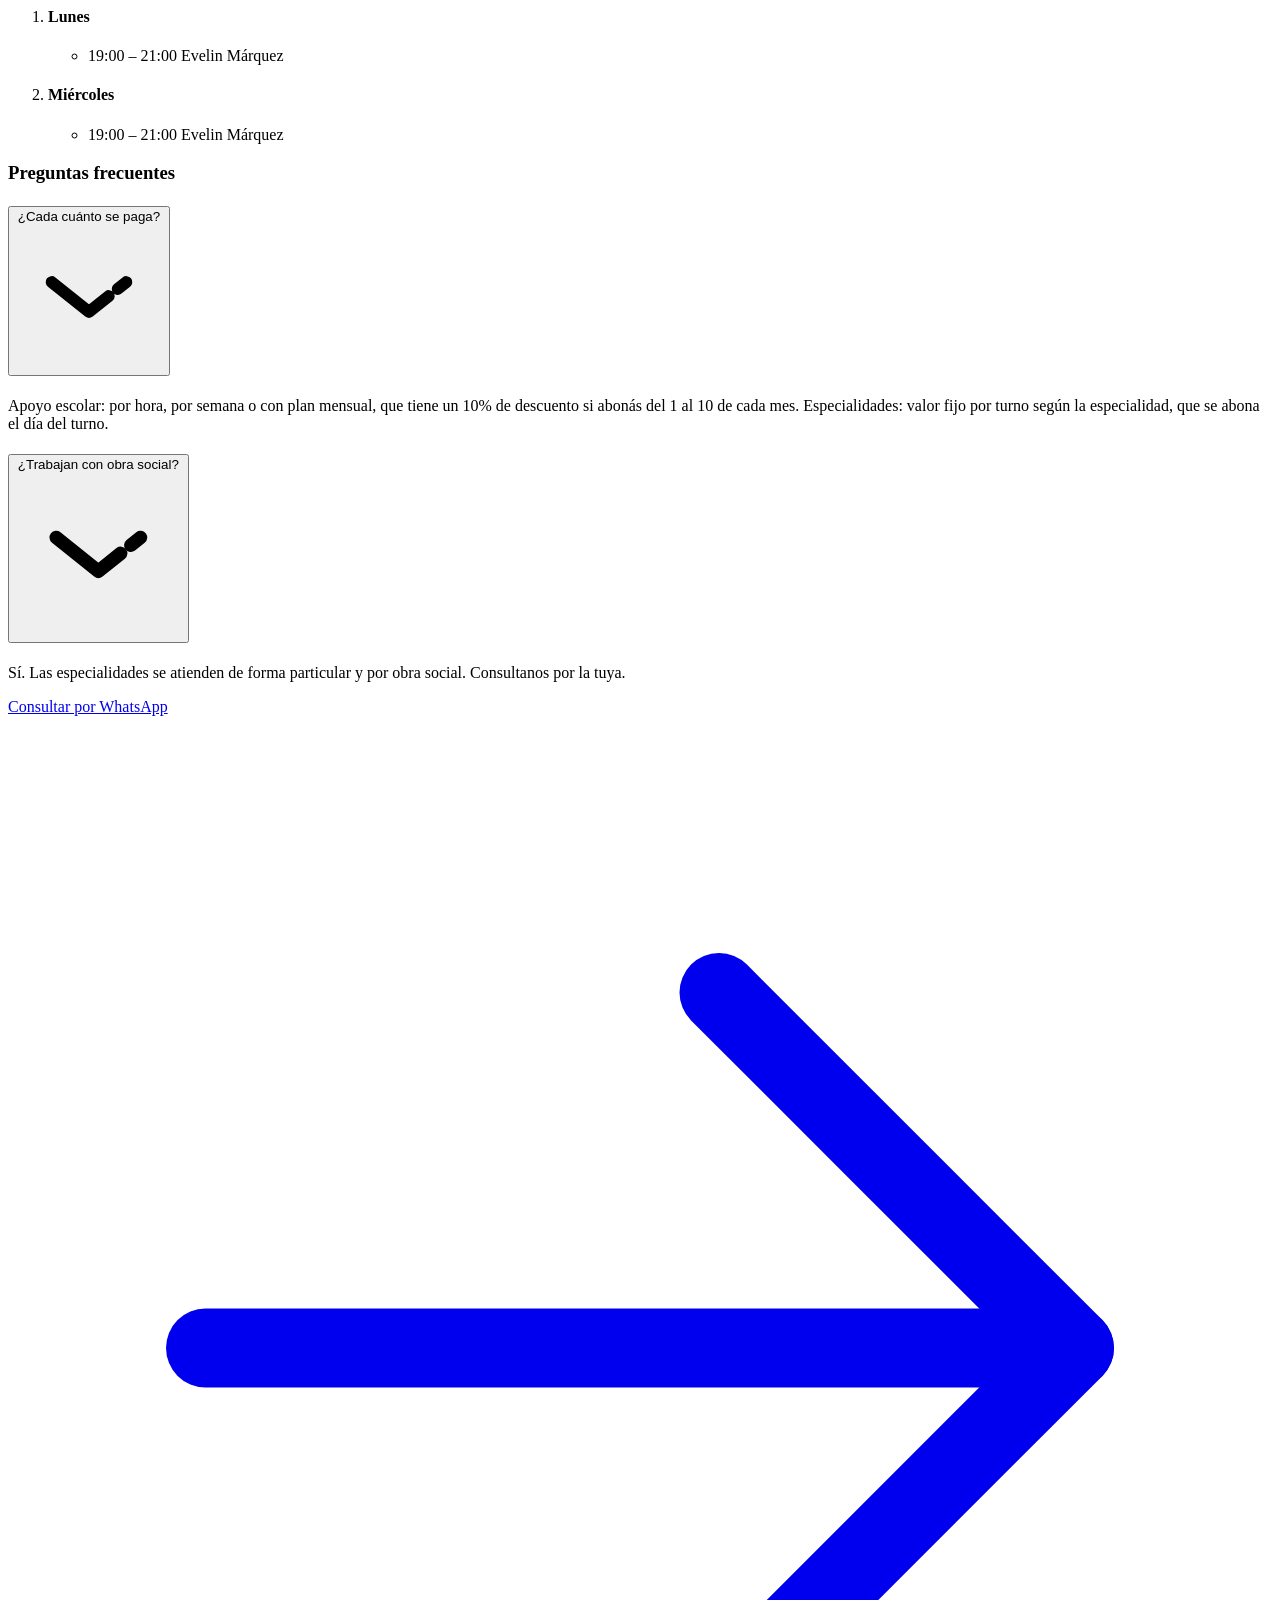
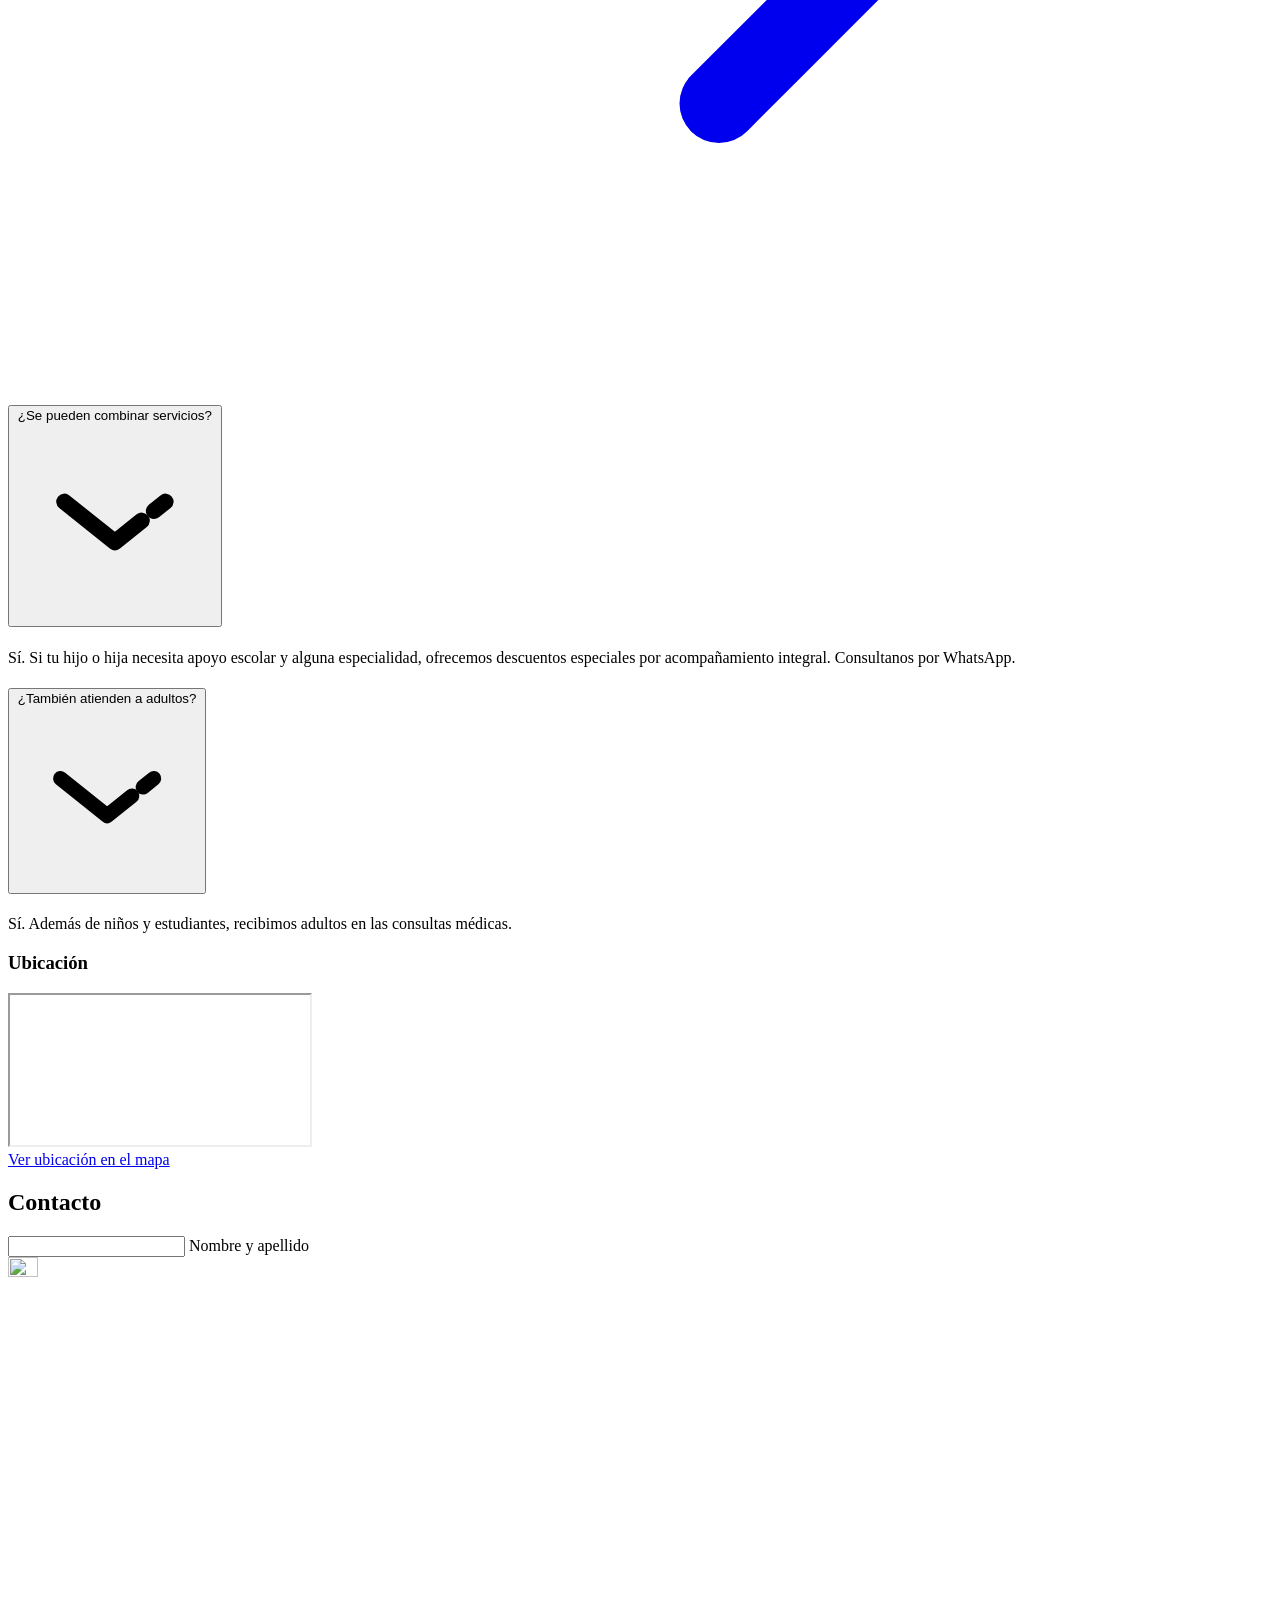
==== commit c6766989: "Íconos: reemplazo de los Phosphor por los íconos personalizados de Siete Sentidos Hamburguesa, cruz," ====
--- a/sitio/index.html
+++ b/sitio/index.html
@@ -61,8 +61,8 @@
         </a>
 
         <button class="menu__hamburguesa" type="button" aria-expanded="false" aria-controls="menu-navegacion" aria-label="Abrir menú">
-          <svg class="icono menu__icono-abrir" viewBox="0 0 256 256" aria-hidden="true"><line x1="40" y1="128" x2="216" y2="128" fill="none" stroke="currentColor" stroke-linecap="round" stroke-linejoin="round" stroke-width="16"/><line x1="40" y1="64" x2="216" y2="64" fill="none" stroke="currentColor" stroke-linecap="round" stroke-linejoin="round" stroke-width="16"/><line x1="40" y1="192" x2="216" y2="192" fill="none" stroke="currentColor" stroke-linecap="round" stroke-linejoin="round" stroke-width="16"/></svg>
-          <svg class="icono menu__icono-cerrar" viewBox="0 0 256 256" aria-hidden="true"><line x1="200" y1="56" x2="56" y2="200" stroke="currentColor" stroke-linecap="round" stroke-linejoin="round" stroke-width="16"/><line x1="200" y1="200" x2="56" y2="56" stroke="currentColor" stroke-linecap="round" stroke-linejoin="round" stroke-width="16"/></svg>
+          <svg class="icono icono--propio menu__icono-abrir" viewBox="20 45 610 610" aria-hidden="true"><line fill="none" stroke="currentColor" stroke-linecap="round" stroke-linejoin="round" stroke-width="50" x1="402.77" y1="350" x2="163.46" y2="350"/><line fill="none" stroke="currentColor" stroke-linecap="round" stroke-linejoin="round" stroke-width="50" x1="486.54" y1="350" x2="453.83" y2="350"/><line fill="none" stroke="currentColor" stroke-linecap="round" stroke-linejoin="round" stroke-width="50" x1="402.77" y1="430.77" x2="163.46" y2="430.77"/><line fill="none" stroke="currentColor" stroke-linecap="round" stroke-linejoin="round" stroke-width="50" x1="486.54" y1="430.77" x2="453.83" y2="430.77"/><line fill="none" stroke="currentColor" stroke-linecap="round" stroke-linejoin="round" stroke-width="50" x1="402.77" y1="269.23" x2="163.46" y2="269.23"/><line fill="none" stroke="currentColor" stroke-linecap="round" stroke-linejoin="round" stroke-width="50" x1="486.54" y1="269.23" x2="453.83" y2="269.23"/></svg>
+          <svg class="icono icono--propio menu__icono-cerrar" viewBox="20 45 610 610" aria-hidden="true"><line fill="none" stroke="currentColor" stroke-linecap="round" stroke-linejoin="round" stroke-width="50" x1="439.22" y1="464.22" x2="210.78" y2="235.78"/><line fill="none" stroke="currentColor" stroke-linecap="round" stroke-linejoin="round" stroke-width="50" x1="270.01" y1="404.99" x2="439.22" y2="235.78"/><line fill="none" stroke="currentColor" stroke-linecap="round" stroke-linejoin="round" stroke-width="50" x1="210.78" y1="464.22" x2="233.9" y2="441.1"/></svg>
         </button>
 
         <div class="menu__navegacion" id="menu-navegacion">
@@ -203,7 +203,7 @@
               </div>
               <div class="card-beneficio__dorso" id="beneficio-seguimiento">
                 <button class="card-beneficio__cerrar" type="button" aria-label="Cerrar la descripción del seguimiento con la escuela">
-                  <svg class="icono" viewBox="0 0 256 256" aria-hidden="true"><line x1="200" y1="56" x2="56" y2="200" stroke="currentColor" stroke-linecap="round" stroke-linejoin="round" stroke-width="16"/><line x1="200" y1="200" x2="56" y2="56" stroke="currentColor" stroke-linecap="round" stroke-linejoin="round" stroke-width="16"/></svg>
+                  <svg class="icono icono--propio" viewBox="20 45 610 610" aria-hidden="true"><line fill="none" stroke="currentColor" stroke-linecap="round" stroke-linejoin="round" stroke-width="50" x1="439.22" y1="464.22" x2="210.78" y2="235.78"/><line fill="none" stroke="currentColor" stroke-linecap="round" stroke-linejoin="round" stroke-width="50" x1="270.01" y1="404.99" x2="439.22" y2="235.78"/><line fill="none" stroke="currentColor" stroke-linecap="round" stroke-linejoin="round" stroke-width="50" x1="210.78" y1="464.22" x2="233.9" y2="441.1"/></svg>
                 </button>
                 <p class="card-beneficio__texto">Nos reunimos con la escuela de cada niño para trabajar en conjunto y acompañar su trayectoria.</p>
               </div>
@@ -221,7 +221,7 @@
               </div>
               <div class="card-beneficio__dorso" id="beneficio-revision-pediatrica">
                 <button class="card-beneficio__cerrar" type="button" aria-label="Cerrar la descripción de la revisión pediátrica">
-                  <svg class="icono" viewBox="0 0 256 256" aria-hidden="true"><line x1="200" y1="56" x2="56" y2="200" stroke="currentColor" stroke-linecap="round" stroke-linejoin="round" stroke-width="16"/><line x1="200" y1="200" x2="56" y2="56" stroke="currentColor" stroke-linecap="round" stroke-linejoin="round" stroke-width="16"/></svg>
+                  <svg class="icono icono--propio" viewBox="20 45 610 610" aria-hidden="true"><line fill="none" stroke="currentColor" stroke-linecap="round" stroke-linejoin="round" stroke-width="50" x1="439.22" y1="464.22" x2="210.78" y2="235.78"/><line fill="none" stroke="currentColor" stroke-linecap="round" stroke-linejoin="round" stroke-width="50" x1="270.01" y1="404.99" x2="439.22" y2="235.78"/><line fill="none" stroke="currentColor" stroke-linecap="round" stroke-linejoin="round" stroke-width="50" x1="210.78" y1="464.22" x2="233.9" y2="441.1"/></svg>
                 </button>
                 <p class="card-beneficio__texto">Si el equipo detecta alguna dificultad, por ejemplo visual, la pediatra realiza una revisión preventiva sin costo.</p>
               </div>
@@ -239,7 +239,7 @@
               </div>
               <div class="card-beneficio__dorso" id="beneficio-mesa-de-juegos">
                 <button class="card-beneficio__cerrar" type="button" aria-label="Cerrar la descripción de la mesa de juegos">
-                  <svg class="icono" viewBox="0 0 256 256" aria-hidden="true"><line x1="200" y1="56" x2="56" y2="200" stroke="currentColor" stroke-linecap="round" stroke-linejoin="round" stroke-width="16"/><line x1="200" y1="200" x2="56" y2="56" stroke="currentColor" stroke-linecap="round" stroke-linejoin="round" stroke-width="16"/></svg>
+                  <svg class="icono icono--propio" viewBox="20 45 610 610" aria-hidden="true"><line fill="none" stroke="currentColor" stroke-linecap="round" stroke-linejoin="round" stroke-width="50" x1="439.22" y1="464.22" x2="210.78" y2="235.78"/><line fill="none" stroke="currentColor" stroke-linecap="round" stroke-linejoin="round" stroke-width="50" x1="270.01" y1="404.99" x2="439.22" y2="235.78"/><line fill="none" stroke="currentColor" stroke-linecap="round" stroke-linejoin="round" stroke-width="50" x1="210.78" y1="464.22" x2="233.9" y2="441.1"/></svg>
                 </button>
                 <p class="card-beneficio__texto">Un espacio de juego para los turnos de apoyo escolar de 2 horas o más.</p>
               </div>
@@ -257,7 +257,7 @@
               </div>
               <div class="card-beneficio__dorso" id="beneficio-merienda">
                 <button class="card-beneficio__cerrar" type="button" aria-label="Cerrar la descripción de la merienda">
-                  <svg class="icono" viewBox="0 0 256 256" aria-hidden="true"><line x1="200" y1="56" x2="56" y2="200" stroke="currentColor" stroke-linecap="round" stroke-linejoin="round" stroke-width="16"/><line x1="200" y1="200" x2="56" y2="56" stroke="currentColor" stroke-linecap="round" stroke-linejoin="round" stroke-width="16"/></svg>
+                  <svg class="icono icono--propio" viewBox="20 45 610 610" aria-hidden="true"><line fill="none" stroke="currentColor" stroke-linecap="round" stroke-linejoin="round" stroke-width="50" x1="439.22" y1="464.22" x2="210.78" y2="235.78"/><line fill="none" stroke="currentColor" stroke-linecap="round" stroke-linejoin="round" stroke-width="50" x1="270.01" y1="404.99" x2="439.22" y2="235.78"/><line fill="none" stroke="currentColor" stroke-linecap="round" stroke-linejoin="round" stroke-width="50" x1="210.78" y1="464.22" x2="233.9" y2="441.1"/></svg>
                 </button>
                 <p class="card-beneficio__texto">Mate cocido y galletitas para todos los niños durante su turno.</p>
               </div>
@@ -275,7 +275,7 @@
               </div>
               <div class="card-beneficio__dorso" id="beneficio-area-protegida">
                 <button class="card-beneficio__cerrar" type="button" aria-label="Cerrar la descripción del área protegida">
-                  <svg class="icono" viewBox="0 0 256 256" aria-hidden="true"><line x1="200" y1="56" x2="56" y2="200" stroke="currentColor" stroke-linecap="round" stroke-linejoin="round" stroke-width="16"/><line x1="200" y1="200" x2="56" y2="56" stroke="currentColor" stroke-linecap="round" stroke-linejoin="round" stroke-width="16"/></svg>
+                  <svg class="icono icono--propio" viewBox="20 45 610 610" aria-hidden="true"><line fill="none" stroke="currentColor" stroke-linecap="round" stroke-linejoin="round" stroke-width="50" x1="439.22" y1="464.22" x2="210.78" y2="235.78"/><line fill="none" stroke="currentColor" stroke-linecap="round" stroke-linejoin="round" stroke-width="50" x1="270.01" y1="404.99" x2="439.22" y2="235.78"/><line fill="none" stroke="currentColor" stroke-linecap="round" stroke-linejoin="round" stroke-width="50" x1="210.78" y1="464.22" x2="233.9" y2="441.1"/></svg>
                 </button>
                 <p class="card-beneficio__texto">Cobertura de emergencias médicas dentro de la fundación, para que cada niño esté atendido ante cualquier imprevisto.</p>
               </div>
@@ -298,7 +298,7 @@
 
       <!-- Estrella de Phosphor (regular) rellena, reutilizada en cada reseña -->
       <svg class="visualmente-oculto" aria-hidden="true">
-        <symbol id="icono-estrella" viewBox="0 0 256 256"><path d="M128,189.09l54.72,33.65a8.4,8.4,0,0,0,12.52-9.17l-14.88-62.79,48.7-42A8.46,8.46,0,0,0,224.27,94L160.36,88.8,135.74,29.2a8.36,8.36,0,0,0-15.48,0L95.64,88.8,31.73,94a8.46,8.46,0,0,0-4.79,14.83l48.7,42L60.76,213.57a8.4,8.4,0,0,0,12.52,9.17Z" fill="currentColor" stroke="currentColor" stroke-linecap="round" stroke-linejoin="round" stroke-width="16"/></symbol>
+        <symbol id="icono-estrella" viewBox="20 45 610 610"><path fill="currentColor" stroke="currentColor" stroke-linecap="round" stroke-linejoin="round" stroke-width="50" d="M195.52,484.62l25.2-77.56-126.93-92.22c-13.16-9.56-6.4-30.38,9.87-30.38h156.89l48.48-149.21c5.03-15.47,26.91-15.47,31.94,0l48.48,149.21h156.89c16.27,0,23.03,20.81,9.87,30.38l-126.93,92.22,48.48,149.21c5.03,15.47-12.68,28.33-25.84,18.77l-126.93-92.22-126.93,92.22c-13.16,9.56-30.87-3.3-25.84-18.77l5.79-17.81"/></symbol>
       </svg>
 
       <div class="contenedor opiniones__contenedor">
@@ -306,7 +306,7 @@
         <h2 class="opiniones__titulo" id="opiniones-titulo">Opiniones de las familias</h2>
 
         <button class="boton-circular carrusel__flecha carrusel__flecha--anterior" type="button" aria-controls="opiniones-pista" aria-label="Reseña anterior">
-          <svg class="icono" viewBox="0 0 256 256" aria-hidden="true"><polyline points="160 208 80 128 160 48" fill="none" stroke="currentColor" stroke-linecap="round" stroke-linejoin="round" stroke-width="16"/></svg>
+          <svg class="icono icono--propio" viewBox="20 45 610 610" aria-hidden="true"><line fill="none" stroke="currentColor" stroke-linecap="round" stroke-linejoin="round" stroke-width="50" x1="358.65" y1="470.16" x2="387.27" y2="506"/><polyline fill="none" stroke="currentColor" stroke-linecap="round" stroke-linejoin="round" stroke-width="50" points="387.27 194 262.73 350 328.74 432.68"/></svg>
         </button>
 
         <div class="carrusel" aria-roledescription="carrusel" aria-label="Reseñas de Google Maps">
@@ -379,7 +379,7 @@
         </div>
 
         <button class="boton-circular carrusel__flecha carrusel__flecha--siguiente" type="button" aria-controls="opiniones-pista" aria-label="Reseña siguiente">
-          <svg class="icono" viewBox="0 0 256 256" aria-hidden="true"><polyline points="96 48 176 128 96 208" fill="none" stroke="currentColor" stroke-linecap="round" stroke-linejoin="round" stroke-width="16"/></svg>
+          <svg class="icono icono--propio" viewBox="20 45 610 610" aria-hidden="true"><line fill="none" stroke="currentColor" stroke-linecap="round" stroke-linejoin="round" stroke-width="50" x1="291.35" y1="470.16" x2="262.73" y2="506"/><polyline fill="none" stroke="currentColor" stroke-linecap="round" stroke-linejoin="round" stroke-width="50" points="262.73 194 387.27 350 321.26 432.68"/></svg>
         </button>
 
       </div>
@@ -479,7 +479,7 @@
                   <option value="agenda-ingles" data-familia="rosa">Inglés</option>
                   <option value="agenda-nutricion" data-familia="naranja">Nutrición</option>
                 </select>
-                <svg class="icono agenda__chevron" viewBox="0 0 256 256" aria-hidden="true"><polyline points="208 96 128 176 48 96" fill="none" stroke="currentColor" stroke-linecap="round" stroke-linejoin="round" stroke-width="16"/></svg>
+                <svg class="icono icono--propio agenda__chevron" viewBox="20 45 610 610" aria-hidden="true"><line fill="none" stroke="currentColor" stroke-linecap="round" stroke-linejoin="round" stroke-width="50" x1="445.16" y1="316.35" x2="481" y2="287.73"/><polyline fill="none" stroke="currentColor" stroke-linecap="round" stroke-linejoin="round" stroke-width="50" points="169 287.73 325 412.27 407.68 346.26"/></svg>
               </div>
 
               <!-- Grilla de fondo (solo escritorio y tablet) -->
@@ -714,7 +714,7 @@
                 <h4 class="acordeon__encabezado">
                   <button class="acordeon__pregunta" type="button" id="faq-pago-boton" aria-expanded="false" aria-controls="faq-pago">
                     <span>¿Cada cuánto se paga?</span>
-                    <svg class="icono acordeon__chevron" viewBox="0 0 256 256" aria-hidden="true"><polyline points="208 96 128 176 48 96" fill="none" stroke="currentColor" stroke-linecap="round" stroke-linejoin="round" stroke-width="16"/></svg>
+                    <svg class="icono icono--propio acordeon__chevron" viewBox="20 45 610 610" aria-hidden="true"><line fill="none" stroke="currentColor" stroke-linecap="round" stroke-linejoin="round" stroke-width="50" x1="445.16" y1="316.35" x2="481" y2="287.73"/><polyline fill="none" stroke="currentColor" stroke-linecap="round" stroke-linejoin="round" stroke-width="50" points="169 287.73 325 412.27 407.68 346.26"/></svg>
                   </button>
                 </h4>
                 <div class="acordeon__respuesta" id="faq-pago" role="region" aria-labelledby="faq-pago-boton">
@@ -730,7 +730,7 @@
                 <h4 class="acordeon__encabezado">
                   <button class="acordeon__pregunta" type="button" id="faq-obra-social-boton" aria-expanded="false" aria-controls="faq-obra-social">
                     <span>¿Trabajan con obra social?</span>
-                    <svg class="icono acordeon__chevron" viewBox="0 0 256 256" aria-hidden="true"><polyline points="208 96 128 176 48 96" fill="none" stroke="currentColor" stroke-linecap="round" stroke-linejoin="round" stroke-width="16"/></svg>
+                    <svg class="icono icono--propio acordeon__chevron" viewBox="20 45 610 610" aria-hidden="true"><line fill="none" stroke="currentColor" stroke-linecap="round" stroke-linejoin="round" stroke-width="50" x1="445.16" y1="316.35" x2="481" y2="287.73"/><polyline fill="none" stroke="currentColor" stroke-linecap="round" stroke-linejoin="round" stroke-width="50" points="169 287.73 325 412.27 407.68 346.26"/></svg>
                   </button>
                 </h4>
                 <div class="acordeon__respuesta" id="faq-obra-social" role="region" aria-labelledby="faq-obra-social-boton">
@@ -747,7 +747,7 @@
                 <h4 class="acordeon__encabezado">
                   <button class="acordeon__pregunta" type="button" id="faq-combinar-boton" aria-expanded="false" aria-controls="faq-combinar">
                     <span>¿Se pueden combinar servicios?</span>
-                    <svg class="icono acordeon__chevron" viewBox="0 0 256 256" aria-hidden="true"><polyline points="208 96 128 176 48 96" fill="none" stroke="currentColor" stroke-linecap="round" stroke-linejoin="round" stroke-width="16"/></svg>
+                    <svg class="icono icono--propio acordeon__chevron" viewBox="20 45 610 610" aria-hidden="true"><line fill="none" stroke="currentColor" stroke-linecap="round" stroke-linejoin="round" stroke-width="50" x1="445.16" y1="316.35" x2="481" y2="287.73"/><polyline fill="none" stroke="currentColor" stroke-linecap="round" stroke-linejoin="round" stroke-width="50" points="169 287.73 325 412.27 407.68 346.26"/></svg>
                   </button>
                 </h4>
                 <div class="acordeon__respuesta" id="faq-combinar" role="region" aria-labelledby="faq-combinar-boton">
@@ -763,7 +763,7 @@
                 <h4 class="acordeon__encabezado">
                   <button class="acordeon__pregunta" type="button" id="faq-adultos-boton" aria-expanded="false" aria-controls="faq-adultos">
                     <span>¿También atienden a adultos?</span>
-                    <svg class="icono acordeon__chevron" viewBox="0 0 256 256" aria-hidden="true"><polyline points="208 96 128 176 48 96" fill="none" stroke="currentColor" stroke-linecap="round" stroke-linejoin="round" stroke-width="16"/></svg>
+                    <svg class="icono icono--propio acordeon__chevron" viewBox="20 45 610 610" aria-hidden="true"><line fill="none" stroke="currentColor" stroke-linecap="round" stroke-linejoin="round" stroke-width="50" x1="445.16" y1="316.35" x2="481" y2="287.73"/><polyline fill="none" stroke="currentColor" stroke-linecap="round" stroke-linejoin="round" stroke-width="50" points="169 287.73 325 412.27 407.68 346.26"/></svg>
                   </button>
                 </h4>
                 <div class="acordeon__respuesta" id="faq-adultos" role="region" aria-labelledby="faq-adultos-boton">
@@ -811,14 +811,14 @@
                   <input class="campo__control" type="text" id="contacto-nombre" name="nombre" placeholder=" " autocomplete="name" required aria-describedby="contacto-nombre-error" data-error-vacio="Falta tu nombre y apellido para saber con quién hablamos.">
                   <label class="campo__label" for="contacto-nombre">Nombre y apellido</label>
                 </div>
-                <p class="campo__error" id="contacto-nombre-error" hidden><svg class="icono" viewBox="0 0 256 256" aria-hidden="true"><circle cx="128" cy="128" r="96" fill="none" stroke="currentColor" stroke-miterlimit="10" stroke-width="16"/><line x1="128" y1="136" x2="128" y2="80" fill="none" stroke="currentColor" stroke-linecap="round" stroke-linejoin="round" stroke-width="16"/><circle cx="128" cy="172" r="12" fill="currentColor"/></svg><span class="campo__error-texto"></span></p>
+                <p class="campo__error" id="contacto-nombre-error" hidden><svg class="icono icono--propio" viewBox="20 45 610 610" aria-hidden="true"><path fill="none" stroke="currentColor" stroke-linecap="round" stroke-linejoin="round" stroke-width="50" d="M152.38,484.62c-27.46-37.8-43.66-84.32-43.66-134.62,0-126.63,102.65-229.28,229.28-229.28s229.28,102.65,229.28,229.28-102.65,229.28-229.28,229.28c-54.08,0-103.79-18.73-143-50.05"/><line class="icono__trazo-grueso" fill="none" stroke="currentColor" stroke-linecap="round" stroke-linejoin="round" stroke-width="66" x1="338" y1="230.16" x2="338" y2="418.62"/><circle cx="338" cy="479.38" r="20.77" fill="currentColor"/></svg><span class="campo__error-texto"></span></p>
               </div>
 
               <div class="campo campo--telefono">
                 <div class="campo__caja">
                   <div class="campo__prefijo">
                     <img class="campo__bandera" src="/assets/imagenes/banderas/ar.svg" alt="" width="30" height="20">
-                    <svg class="icono" viewBox="0 0 256 256" aria-hidden="true"><polyline points="208 96 128 176 48 96" fill="none" stroke="currentColor" stroke-linecap="round" stroke-linejoin="round" stroke-width="16"/></svg>
+                    <svg class="icono icono--propio" viewBox="20 45 610 610" aria-hidden="true"><line fill="none" stroke="currentColor" stroke-linecap="round" stroke-linejoin="round" stroke-width="50" x1="445.16" y1="316.35" x2="481" y2="287.73"/><polyline fill="none" stroke="currentColor" stroke-linecap="round" stroke-linejoin="round" stroke-width="50" points="169 287.73 325 412.27 407.68 346.26"/></svg>
                     <select class="campo__prefijo-select" id="contacto-prefijo" name="prefijo" aria-label="Prefijo de país" data-campo-prefijo>
                       <option value="+54" data-bandera="ar" selected>Argentina (+54)</option>
                       <option value="+591" data-bandera="bo">Bolivia (+591)</option>
@@ -832,7 +832,7 @@
                   <input class="campo__control" type="tel" id="contacto-telefono" name="telefono" placeholder=" " inputmode="tel" autocomplete="tel-national" required aria-describedby="contacto-telefono-error" data-error-vacio="Falta el teléfono para poder contactarte." data-error-formato="Revisá el teléfono: tiene que tener al menos 8 números, con la característica.">
                   <label class="campo__label" for="contacto-telefono">Teléfono</label>
                 </div>
-                <p class="campo__error" id="contacto-telefono-error" hidden><svg class="icono" viewBox="0 0 256 256" aria-hidden="true"><circle cx="128" cy="128" r="96" fill="none" stroke="currentColor" stroke-miterlimit="10" stroke-width="16"/><line x1="128" y1="136" x2="128" y2="80" fill="none" stroke="currentColor" stroke-linecap="round" stroke-linejoin="round" stroke-width="16"/><circle cx="128" cy="172" r="12" fill="currentColor"/></svg><span class="campo__error-texto"></span></p>
+                <p class="campo__error" id="contacto-telefono-error" hidden><svg class="icono icono--propio" viewBox="20 45 610 610" aria-hidden="true"><path fill="none" stroke="currentColor" stroke-linecap="round" stroke-linejoin="round" stroke-width="50" d="M152.38,484.62c-27.46-37.8-43.66-84.32-43.66-134.62,0-126.63,102.65-229.28,229.28-229.28s229.28,102.65,229.28,229.28-102.65,229.28-229.28,229.28c-54.08,0-103.79-18.73-143-50.05"/><line class="icono__trazo-grueso" fill="none" stroke="currentColor" stroke-linecap="round" stroke-linejoin="round" stroke-width="66" x1="338" y1="230.16" x2="338" y2="418.62"/><circle cx="338" cy="479.38" r="20.77" fill="currentColor"/></svg><span class="campo__error-texto"></span></p>
               </div>
 
             </div>
@@ -851,9 +851,9 @@
                   <option>Acompañamiento integral</option>
                 </select>
                 <label class="campo__label" for="contacto-servicio">Servicio de interés</label>
-                <svg class="icono campo__chevron" viewBox="0 0 256 256" aria-hidden="true"><polyline points="208 96 128 176 48 96" fill="none" stroke="currentColor" stroke-linecap="round" stroke-linejoin="round" stroke-width="16"/></svg>
-              </div>
-              <p class="campo__error" id="contacto-servicio-error" hidden><svg class="icono" viewBox="0 0 256 256" aria-hidden="true"><circle cx="128" cy="128" r="96" fill="none" stroke="currentColor" stroke-miterlimit="10" stroke-width="16"/><line x1="128" y1="136" x2="128" y2="80" fill="none" stroke="currentColor" stroke-linecap="round" stroke-linejoin="round" stroke-width="16"/><circle cx="128" cy="172" r="12" fill="currentColor"/></svg><span class="campo__error-texto"></span></p>
+                <svg class="icono icono--propio campo__chevron" viewBox="20 45 610 610" aria-hidden="true"><line fill="none" stroke="currentColor" stroke-linecap="round" stroke-linejoin="round" stroke-width="50" x1="445.16" y1="316.35" x2="481" y2="287.73"/><polyline fill="none" stroke="currentColor" stroke-linecap="round" stroke-linejoin="round" stroke-width="50" points="169 287.73 325 412.27 407.68 346.26"/></svg>
+              </div>
+              <p class="campo__error" id="contacto-servicio-error" hidden><svg class="icono icono--propio" viewBox="20 45 610 610" aria-hidden="true"><path fill="none" stroke="currentColor" stroke-linecap="round" stroke-linejoin="round" stroke-width="50" d="M152.38,484.62c-27.46-37.8-43.66-84.32-43.66-134.62,0-126.63,102.65-229.28,229.28-229.28s229.28,102.65,229.28,229.28-102.65,229.28-229.28,229.28c-54.08,0-103.79-18.73-143-50.05"/><line class="icono__trazo-grueso" fill="none" stroke="currentColor" stroke-linecap="round" stroke-linejoin="round" stroke-width="66" x1="338" y1="230.16" x2="338" y2="418.62"/><circle cx="338" cy="479.38" r="20.77" fill="currentColor"/></svg><span class="campo__error-texto"></span></p>
             </div>
 
             <div class="campo campo--mensaje">
@@ -886,12 +886,12 @@
         <ul class="footer__columna">
           <li class="footer__dato footer__dato--direccion">
             <a class="footer__enlace" href="https://maps.app.goo.gl/Jo8CkrszWnZgzn7D9" target="_blank" rel="noopener" aria-label="Julio de Vedia 2554, ver en Google Maps (se abre en una pestaña nueva)">
-              <svg class="icono" viewBox="0 0 256 256" aria-hidden="true"><circle cx="128" cy="104" r="32" fill="none" stroke="currentColor" stroke-linecap="round" stroke-linejoin="round" stroke-width="16"/><path d="M208,104c0,72-80,128-80,128S48,176,48,104a80,80,0,0,1,160,0Z" fill="none" stroke="currentColor" stroke-linecap="round" stroke-linejoin="round" stroke-width="16"/></svg>
+              <svg class="icono icono--propio" viewBox="20 45 610 610" aria-hidden="true"><path fill="none" stroke="currentColor" stroke-linecap="round" stroke-linejoin="round" stroke-width="50" d="M260,521.18c24.92,30.77,48.28,55.56,63.5,71.13,34.38-33.52,117.49-119.07,158.29-215.38,11.13-26.28,18.29-51.41,18.53-80.77.14-16.8-.12-64.64-32.32-107.69-48.56-64.92-130.36-66.29-142.89-66.29-12.7,0-94.55,1.28-143.11,66.29-32.62,43.68-32.42,92.3-32.12,108.82.57,31.09,8.89,56.21,19.05,79.64,14.65,33.78,34.11,66.38,54.68,95.95"/><circle fill="none" stroke="currentColor" stroke-linecap="round" stroke-linejoin="round" stroke-width="50" cx="323.5" cy="296.15" r="52.5"/></svg>
               <span data-texto="Julio de Vedia 2554">Julio de Vedia 2554</span>
             </a>
           </li>
           <li class="footer__dato footer__dato--horario">
-            <svg class="icono" viewBox="0 0 256 256" aria-hidden="true"><circle cx="128" cy="128" r="96" fill="none" stroke="currentColor" stroke-linecap="round" stroke-linejoin="round" stroke-width="16"/><polyline points="128 72 128 128 184 128" fill="none" stroke="currentColor" stroke-linecap="round" stroke-linejoin="round" stroke-width="16"/></svg>
+            <svg class="icono icono--propio" viewBox="20 45 610 610" aria-hidden="true"><path fill="none" stroke="currentColor" stroke-linecap="round" stroke-linejoin="round" stroke-width="50" d="M139.38,484.62c-27.46-37.8-43.66-84.32-43.66-134.62,0-126.63,102.65-229.28,229.28-229.28s229.28,102.65,229.28,229.28-102.65,229.28-229.28,229.28c-54.08,0-103.79-18.73-143-50.05"/><polyline fill="none" stroke="currentColor" stroke-linecap="round" stroke-linejoin="round" stroke-width="50" points="325 229.71 325 376.92 418.5 376.92"/></svg>
             <span>Lunes a Viernes<br>09:00 a 21:00</span>
           </li>
         </ul>
@@ -899,13 +899,13 @@
         <ul class="footer__columna">
           <li class="footer__dato footer__dato--instagram">
             <a class="footer__enlace" href="https://www.instagram.com/sietesentidos2023/" target="_blank" rel="noopener" aria-label="Instagram: sietesentidos2023 (se abre en una pestaña nueva)">
-              <svg class="icono" viewBox="0 0 256 256" aria-hidden="true"><circle cx="128" cy="128" r="40" fill="none" stroke="currentColor" stroke-miterlimit="10" stroke-width="16"/><rect x="32" y="32" width="192" height="192" rx="48" fill="none" stroke="currentColor" stroke-linecap="round" stroke-linejoin="round" stroke-width="16"/><circle cx="180" cy="76" r="12" fill="currentColor"/></svg>
+              <svg class="icono icono--propio" viewBox="20 45 610 610" aria-hidden="true"><path fill="none" stroke="currentColor" stroke-linecap="round" stroke-linejoin="round" stroke-width="50" d="M91.06,448.07v-196.15c0-72.45,58.79-131.19,131.32-131.19h205.23c72.53,0,131.32,58.73,131.32,131.19v196.15c0,72.45-58.79,131.19-131.32,131.19h-205.23c-52.96,0-98.59-31.31-119.36-76.42"/><ellipse fill="none" stroke="currentColor" stroke-linecap="round" stroke-linejoin="round" stroke-width="50" cx="325" cy="354.47" rx="101.21" ry="98.84"/><circle cx="453.46" cy="215.38" r="27.25" fill="currentColor"/></svg>
               <span data-texto="sietesentidos2023">sietesentidos2023</span>
             </a>
           </li>
           <li class="footer__dato footer__dato--whatsapp">
             <a class="footer__enlace" href="https://wa.me/5493516095374" target="_blank" rel="noopener" aria-label="WhatsApp: 3516095374 (se abre en una pestaña nueva)">
-              <svg class="icono" viewBox="0 0 256 256" aria-hidden="true"><path d="M72,104a32,32,0,0,1,32-32l16,32-12.32,18.47a48.19,48.19,0,0,0,25.85,25.85L152,136l32,16a32,32,0,0,1-32,32A80,80,0,0,1,72,104Z" fill="none" stroke="currentColor" stroke-linecap="round" stroke-linejoin="round" stroke-width="16"/><path d="M79.93,211.11a96,96,0,1,0-35-35h0L32.42,213.46a8,8,0,0,0,10.12,10.12l37.39-12.47Z" fill="none" stroke="currentColor" stroke-linecap="round" stroke-linejoin="round" stroke-width="16"/></svg>
+              <svg class="icono icono--propio" viewBox="20 45 610 610" aria-hidden="true"><path class="icono__trazo-grueso" fill="none" stroke="currentColor" stroke-linecap="round" stroke-linejoin="round" stroke-width="66" d="M201.32,540.38c10.33,6.95,21.25,13.08,32.68,18.3,28.98,13.24,61.21,20.62,95.15,20.62,126.63,0,229.28-102.65,229.28-229.28s-102.65-229.28-229.28-229.28-229.28,102.65-229.28,229.28c0,48.81,11.91,86.69,37.9,123.87l-37.9,99.97,56.12-18.6"/><path fill="none" stroke="currentColor" stroke-linecap="round" stroke-linejoin="round" stroke-width="50" d="M274.39,289.62l20.74-18.81c10.23-9.27,11-25.08,1.73-35.31l-20.67-22.8c-9.27-10.23-25.08-11-35.31-1.73l-4.24,3.85c-40.77,36.96-44.24,99.82-7.79,141.04l80.86,91.45c37.09,41.95,101.31,45.5,142.8,7.89l5.36-4.86c10.23-9.27,11-25.08,1.73-35.31l-20.67-22.8c-9.27-10.23-25.08-11-35.31-1.73l-20.74,18.81c-10.23,9.27-26.04,8.5-35.31-1.73l-74.91-82.64c-9.27-10.23-8.5-26.04,1.73-35.31Z"/></svg>
               <span data-texto="3516095374">3516095374</span>
             </a>
           </li>
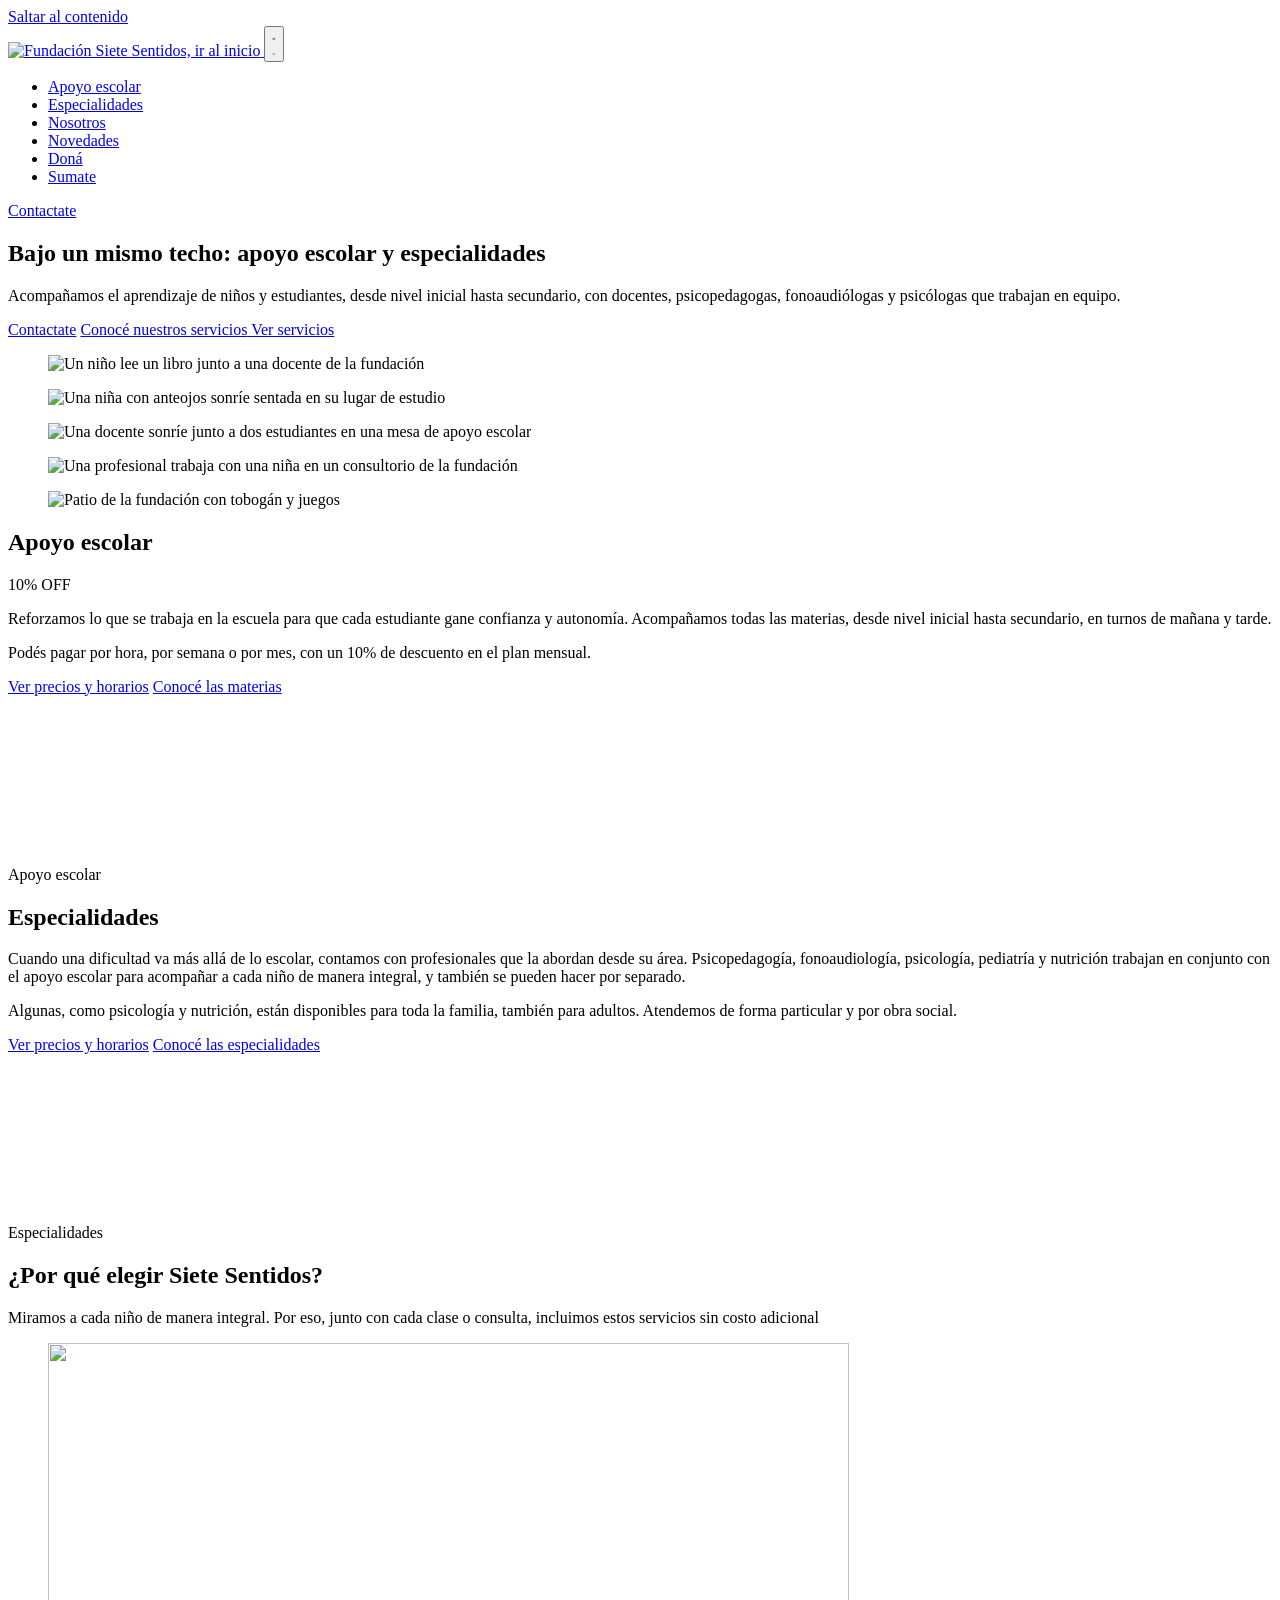
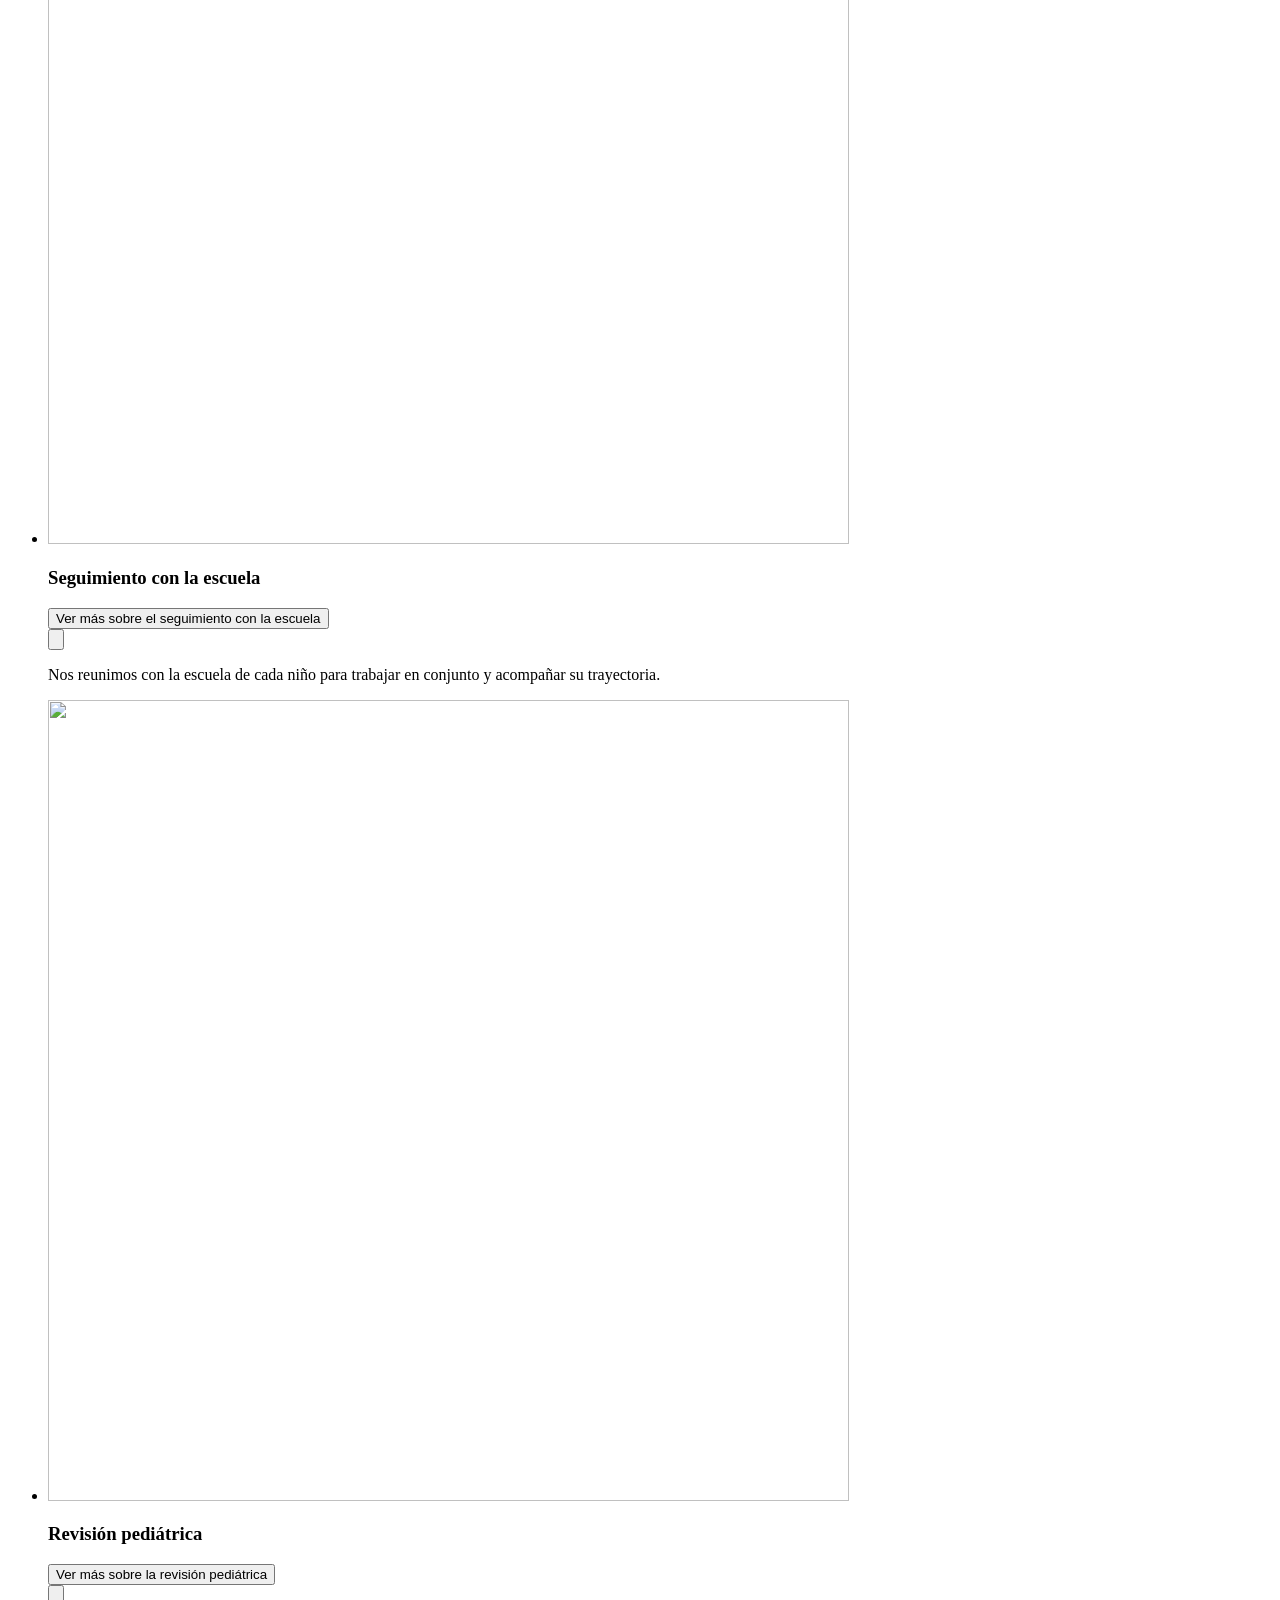
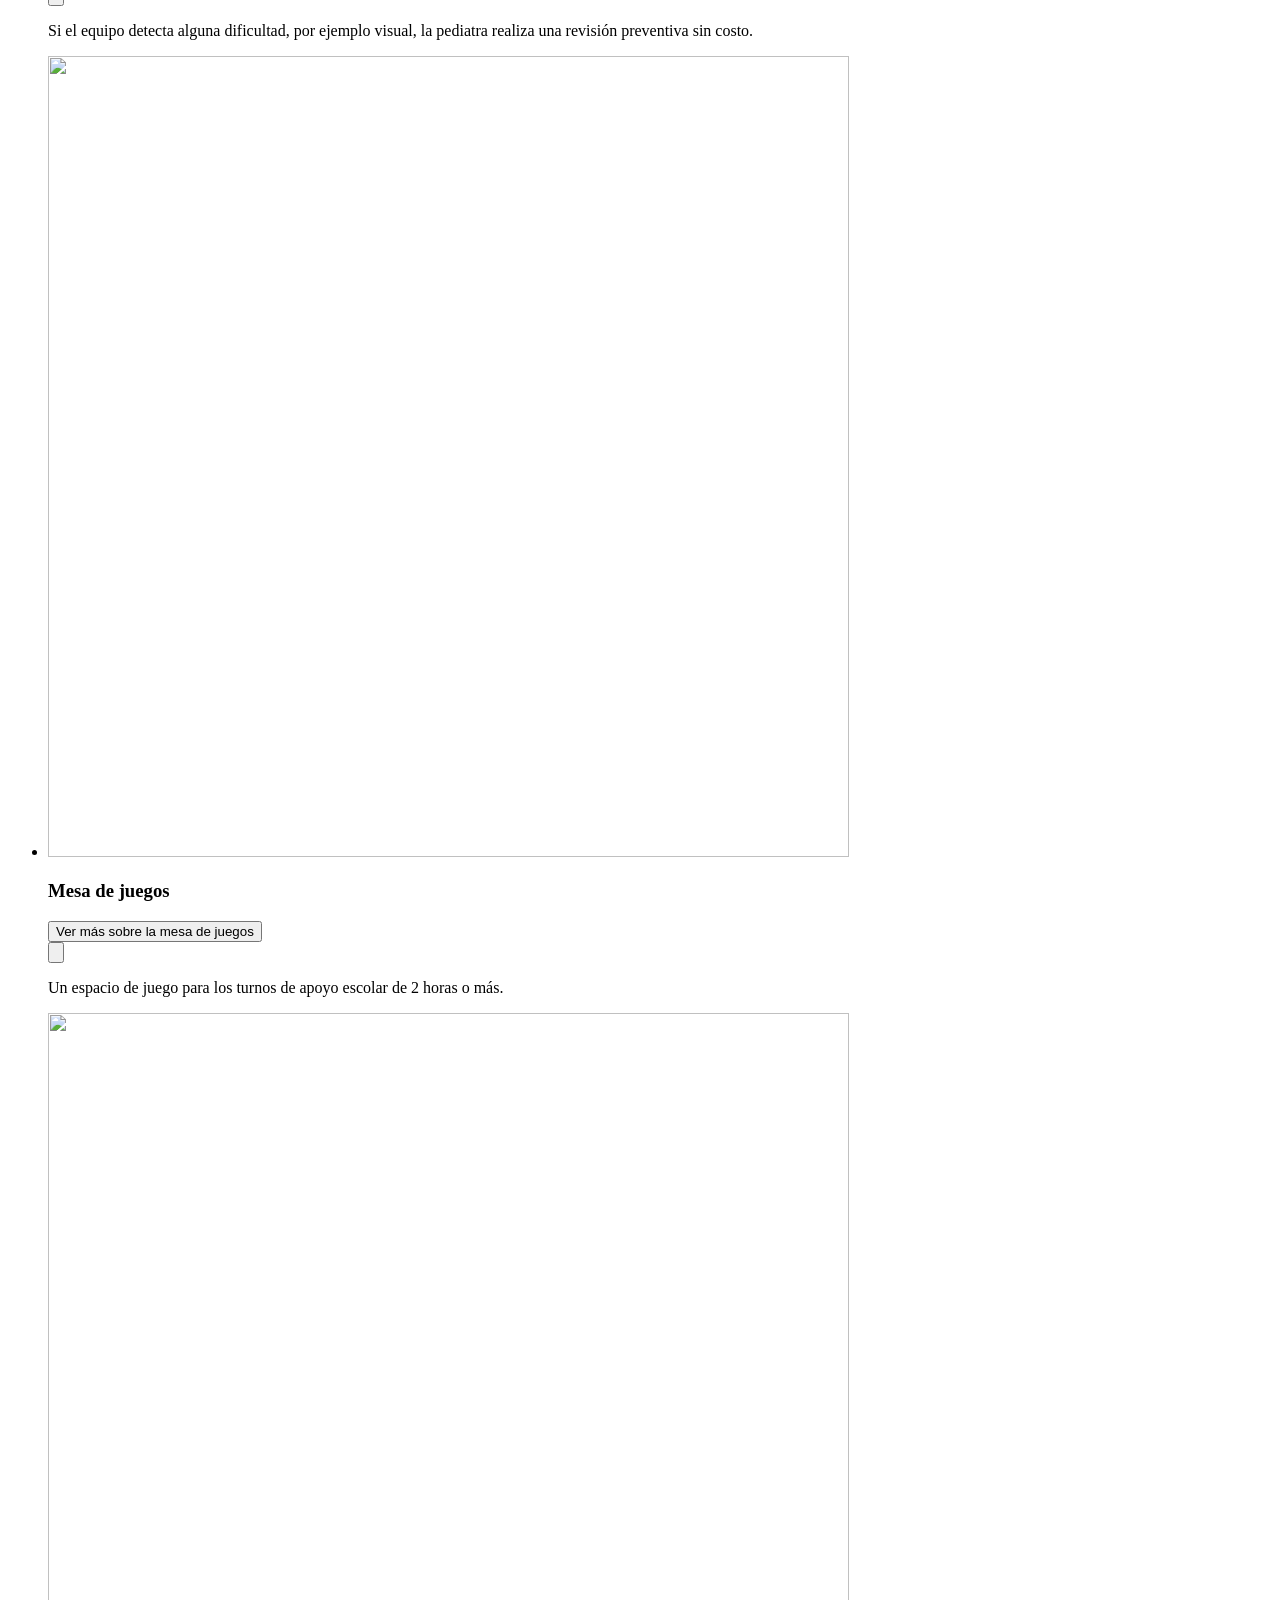
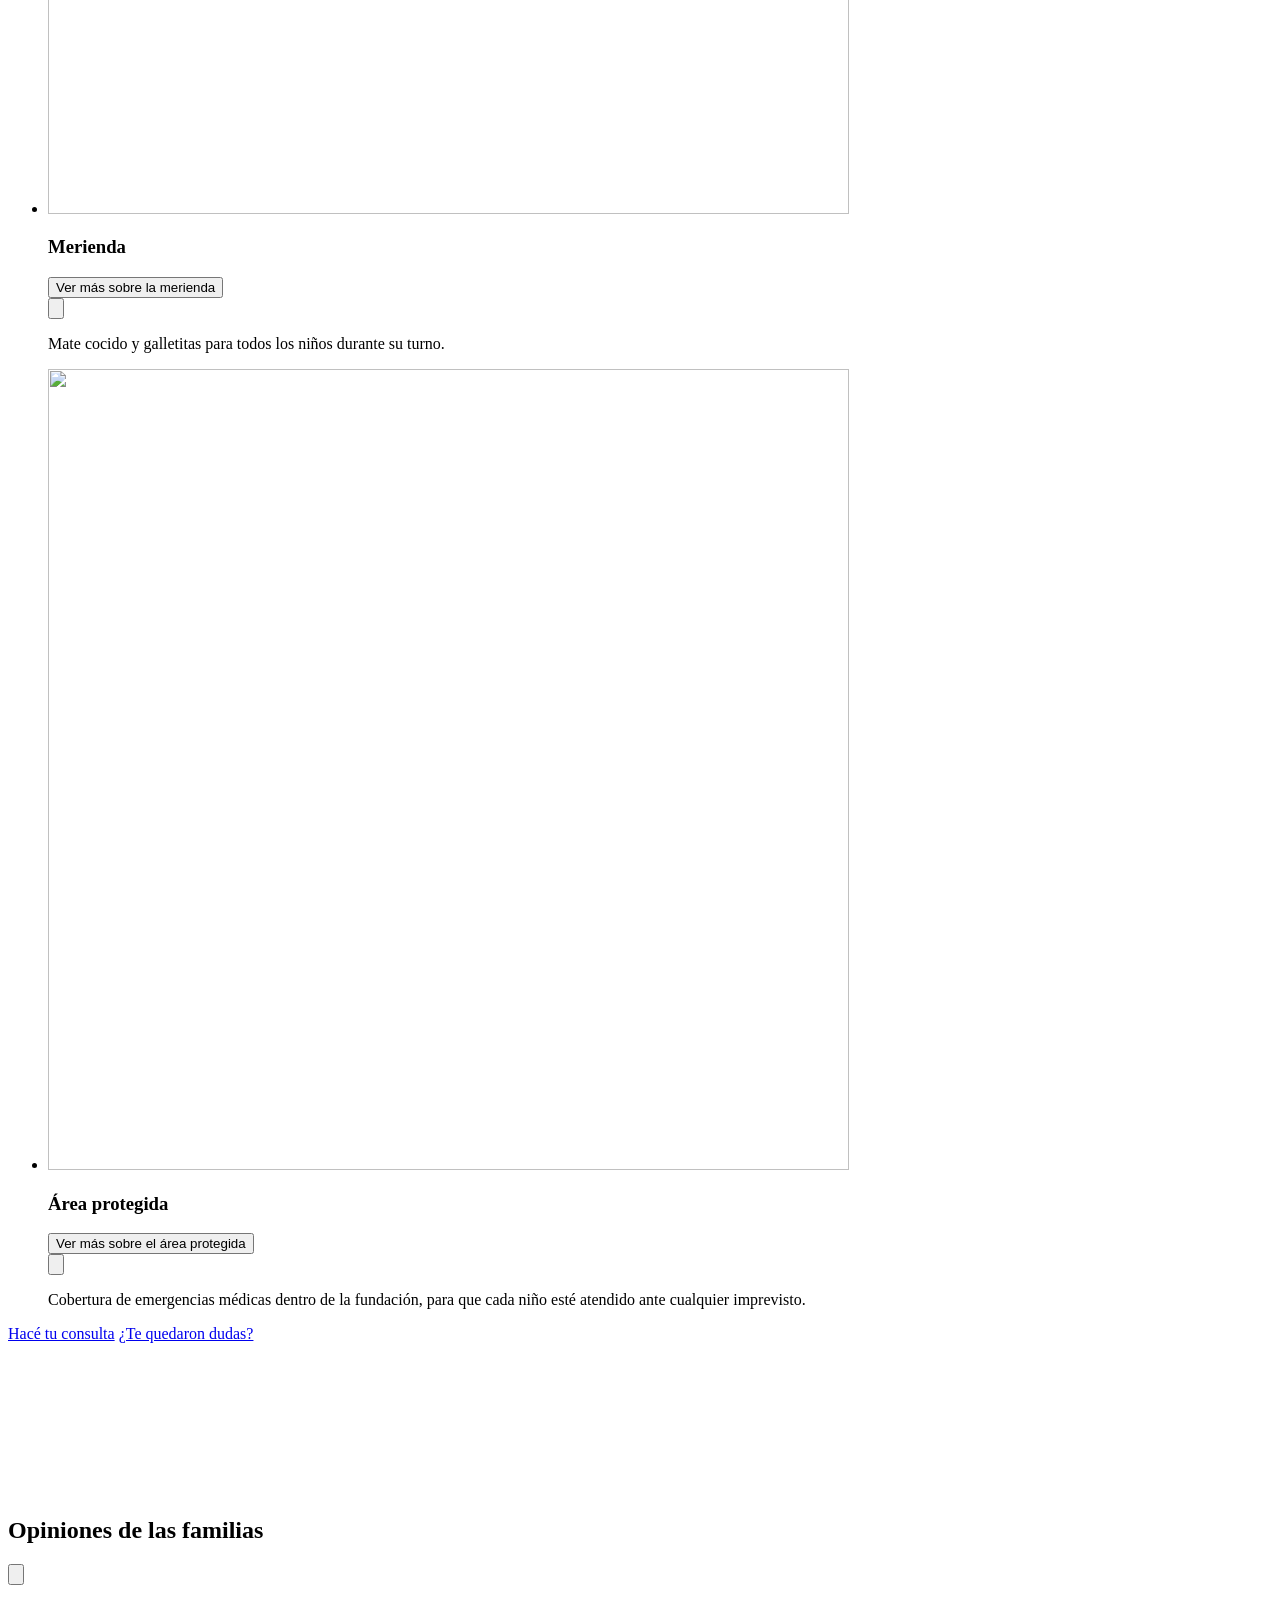
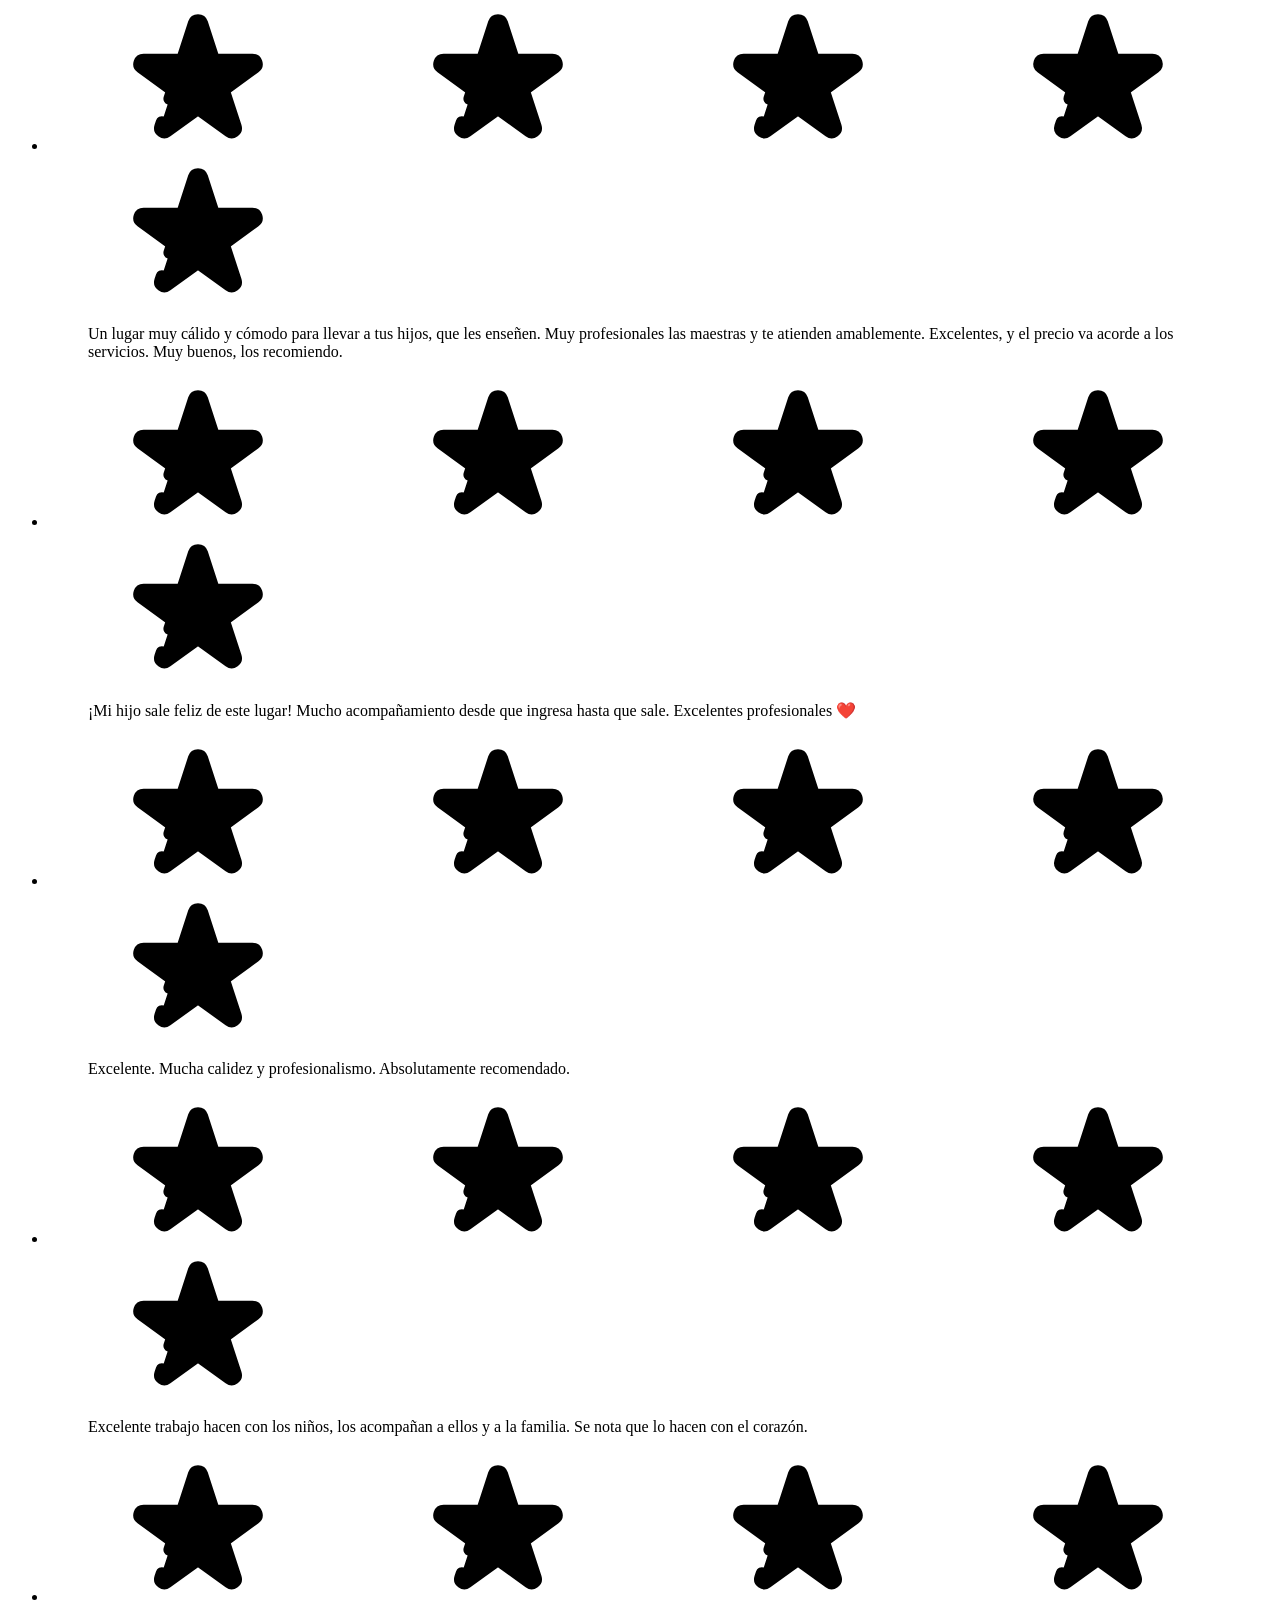
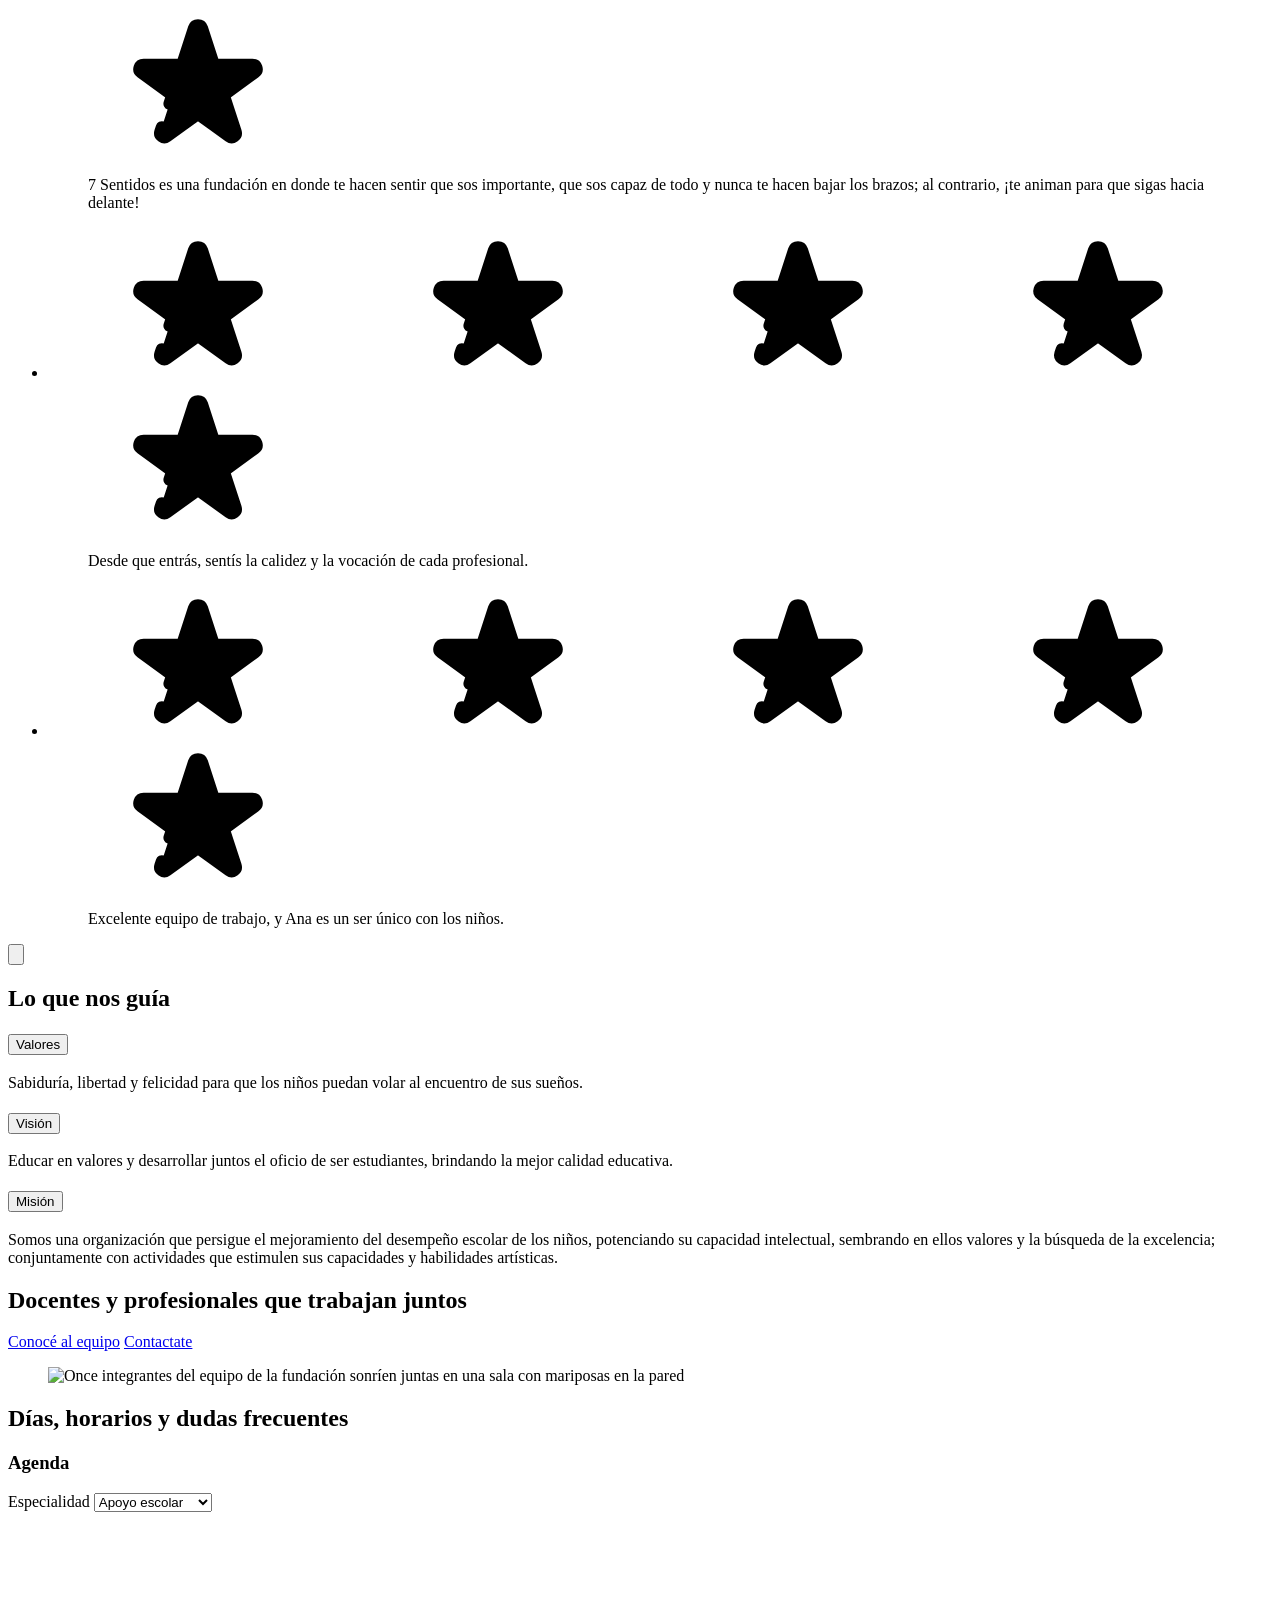
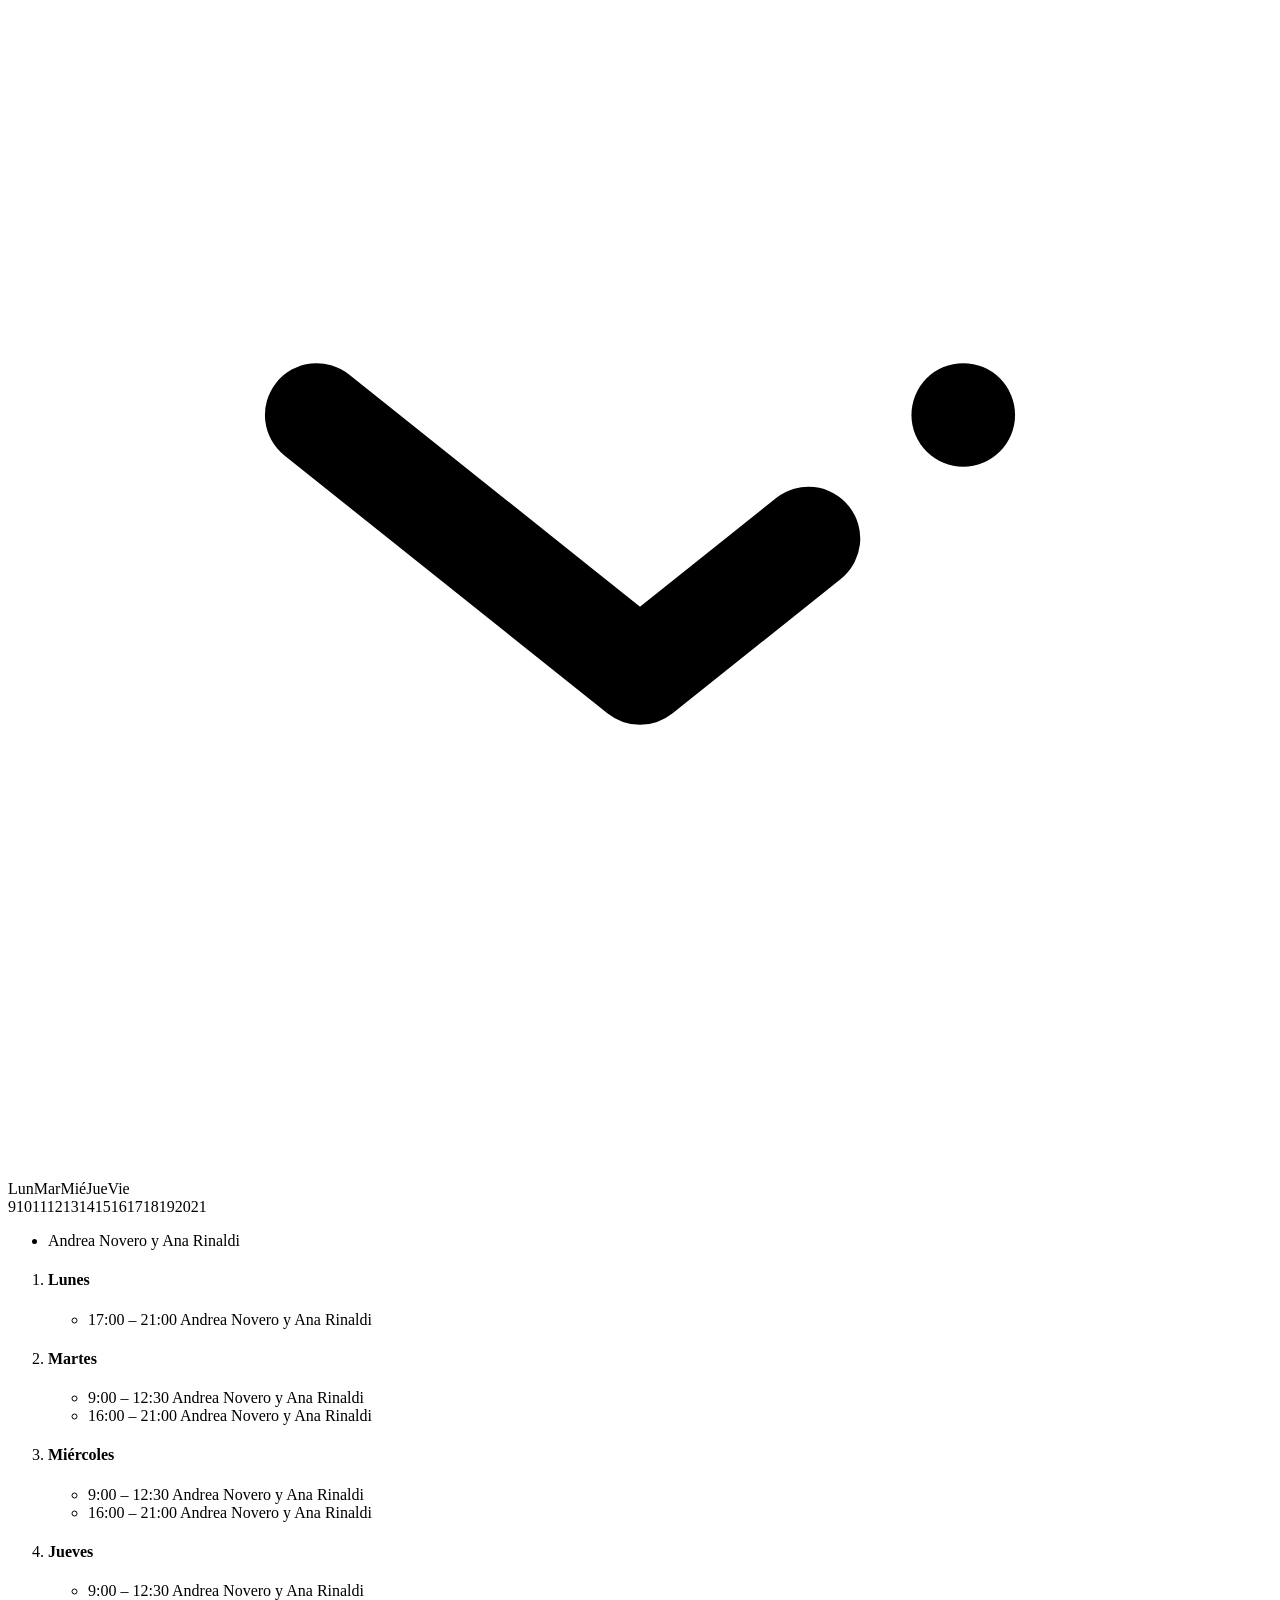
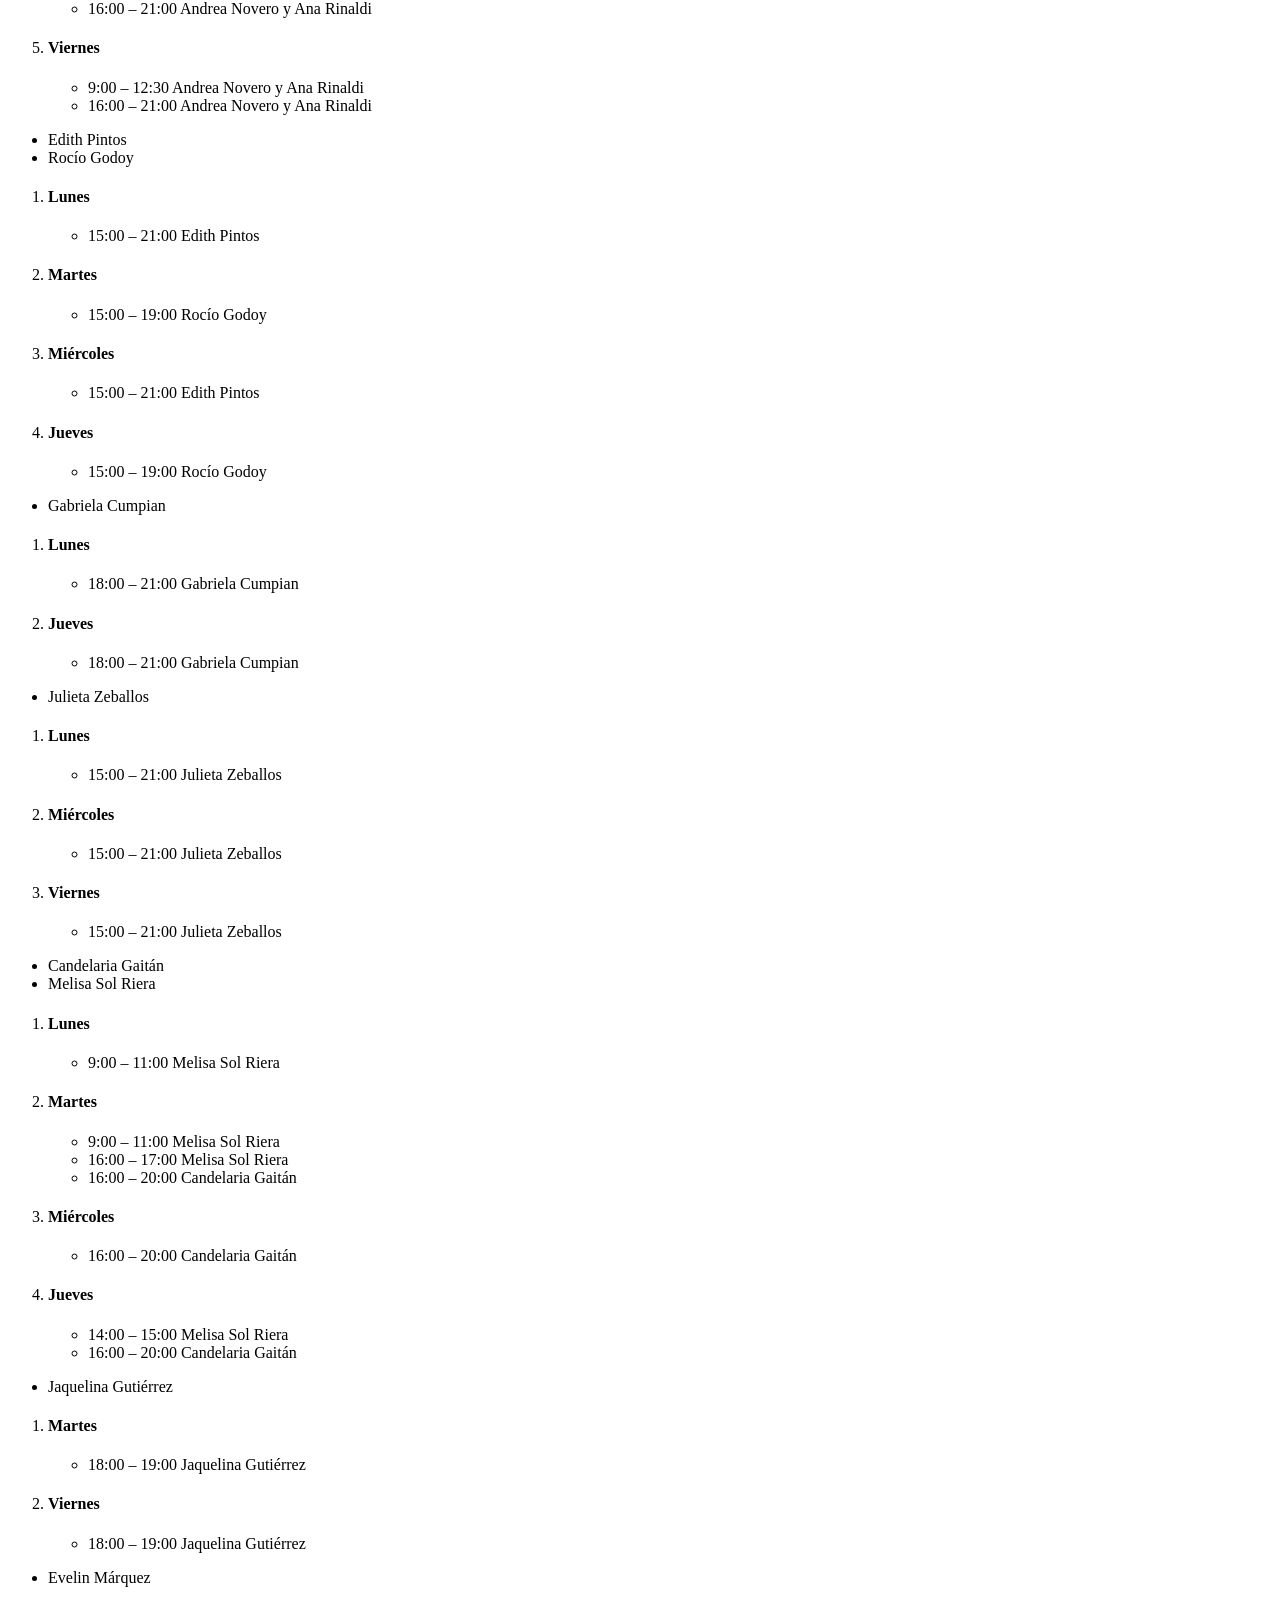
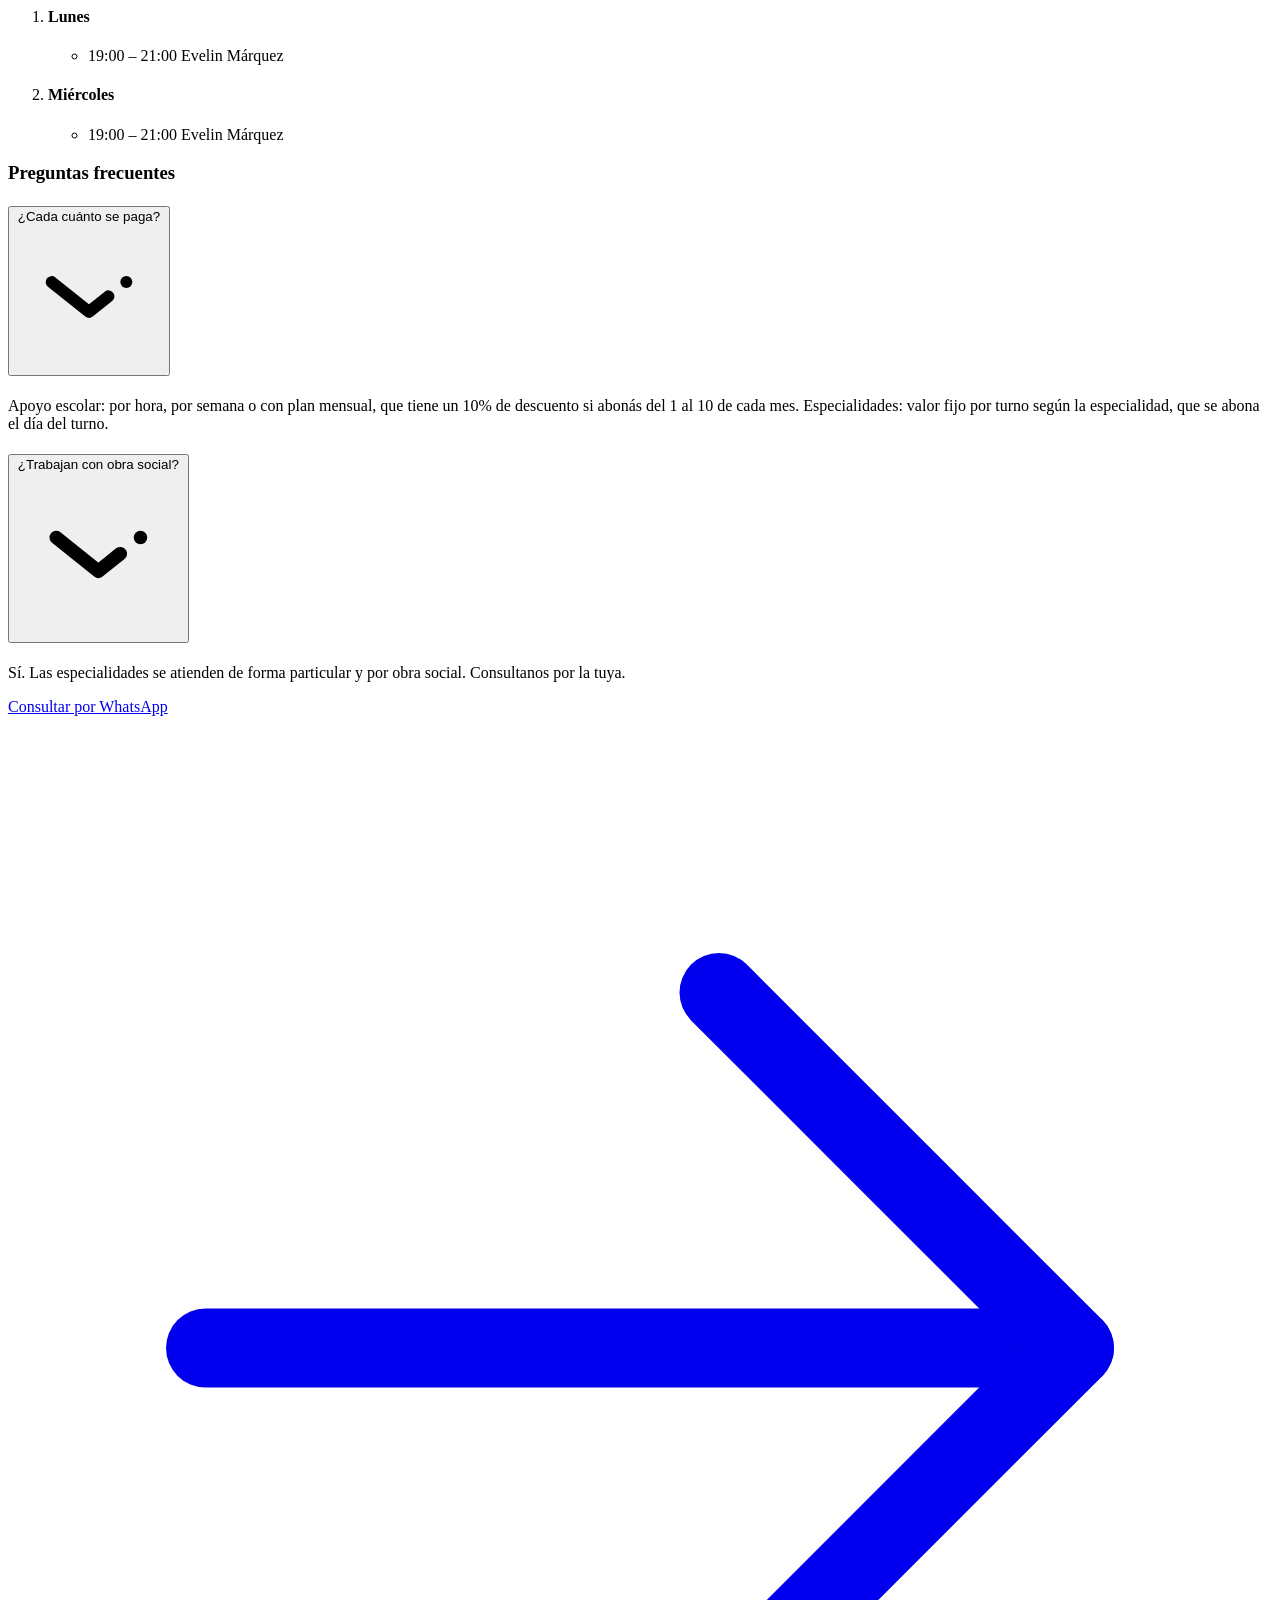
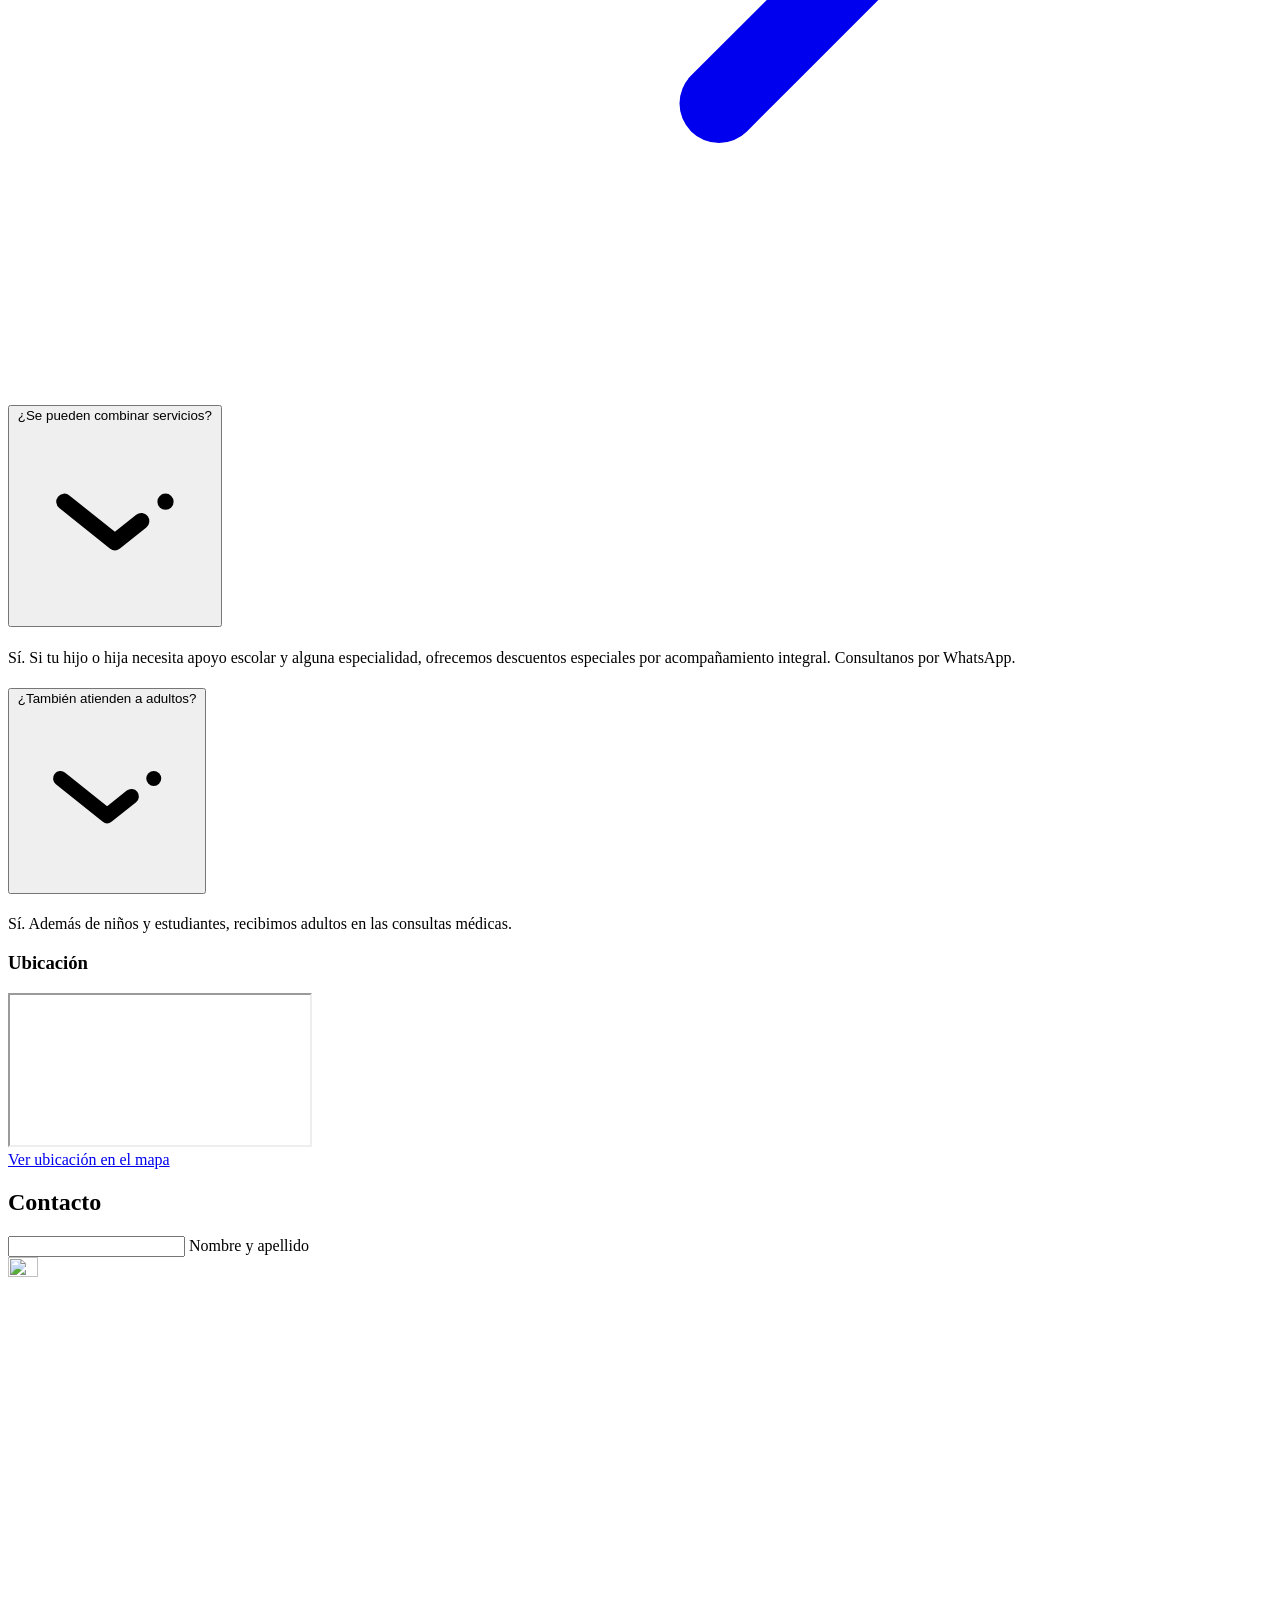
==== commit ce961e6f: "Íconos: reemplazo por la versión bold de los íconos de Siete Sentidos La carpeta sitio/assets/siete-" ====
--- a/sitio/index.html
+++ b/sitio/index.html
@@ -61,8 +61,8 @@
         </a>
 
         <button class="menu__hamburguesa" type="button" aria-expanded="false" aria-controls="menu-navegacion" aria-label="Abrir menú">
-          <svg class="icono icono--propio menu__icono-abrir" viewBox="20 45 610 610" aria-hidden="true"><line fill="none" stroke="currentColor" stroke-linecap="round" stroke-linejoin="round" stroke-width="50" x1="402.77" y1="350" x2="163.46" y2="350"/><line fill="none" stroke="currentColor" stroke-linecap="round" stroke-linejoin="round" stroke-width="50" x1="486.54" y1="350" x2="453.83" y2="350"/><line fill="none" stroke="currentColor" stroke-linecap="round" stroke-linejoin="round" stroke-width="50" x1="402.77" y1="430.77" x2="163.46" y2="430.77"/><line fill="none" stroke="currentColor" stroke-linecap="round" stroke-linejoin="round" stroke-width="50" x1="486.54" y1="430.77" x2="453.83" y2="430.77"/><line fill="none" stroke="currentColor" stroke-linecap="round" stroke-linejoin="round" stroke-width="50" x1="402.77" y1="269.23" x2="163.46" y2="269.23"/><line fill="none" stroke="currentColor" stroke-linecap="round" stroke-linejoin="round" stroke-width="50" x1="486.54" y1="269.23" x2="453.83" y2="269.23"/></svg>
-          <svg class="icono icono--propio menu__icono-cerrar" viewBox="20 45 610 610" aria-hidden="true"><line fill="none" stroke="currentColor" stroke-linecap="round" stroke-linejoin="round" stroke-width="50" x1="439.22" y1="464.22" x2="210.78" y2="235.78"/><line fill="none" stroke="currentColor" stroke-linecap="round" stroke-linejoin="round" stroke-width="50" x1="270.01" y1="404.99" x2="439.22" y2="235.78"/><line fill="none" stroke="currentColor" stroke-linecap="round" stroke-linejoin="round" stroke-width="50" x1="210.78" y1="464.22" x2="233.9" y2="441.1"/></svg>
+          <svg class="icono icono--propio menu__icono-abrir" viewBox="20 45 610 610" aria-hidden="true"><line fill="none" stroke="currentColor" stroke-linecap="round" stroke-linejoin="round" stroke-width="50" x1="402.77" y1="350" x2="163.46" y2="350"/><line fill="none" stroke="currentColor" stroke-linecap="round" stroke-linejoin="round" stroke-width="50" x1="486.54" y1="350" x2="486.18" y2="350"/><line fill="none" stroke="currentColor" stroke-linecap="round" stroke-linejoin="round" stroke-width="50" x1="402.77" y1="430.77" x2="163.46" y2="430.77"/><line fill="none" stroke="currentColor" stroke-linecap="round" stroke-linejoin="round" stroke-width="50" x1="486.54" y1="430.77" x2="486.18" y2="430.77"/><line fill="none" stroke="currentColor" stroke-linecap="round" stroke-linejoin="round" stroke-width="50" x1="402.77" y1="269.23" x2="163.46" y2="269.23"/><line fill="none" stroke="currentColor" stroke-linecap="round" stroke-linejoin="round" stroke-width="50" x1="486.54" y1="269.23" x2="486.18" y2="269.23"/></svg>
+          <svg class="icono icono--propio menu__icono-cerrar" viewBox="20 45 610 610" aria-hidden="true"><line fill="none" stroke="currentColor" stroke-linecap="round" stroke-linejoin="round" stroke-width="50" x1="439.22" y1="464.22" x2="210.78" y2="235.78"/><line fill="none" stroke="currentColor" stroke-linecap="round" stroke-linejoin="round" stroke-width="50" x1="250.11" y1="424.89" x2="439.22" y2="235.78"/><line fill="none" stroke="currentColor" stroke-linecap="round" stroke-linejoin="round" stroke-width="50" x1="199.3" y1="475.7" x2="199.3" y2="475.7"/></svg>
         </button>
 
         <div class="menu__navegacion" id="menu-navegacion">
@@ -203,7 +203,7 @@
               </div>
               <div class="card-beneficio__dorso" id="beneficio-seguimiento">
                 <button class="card-beneficio__cerrar" type="button" aria-label="Cerrar la descripción del seguimiento con la escuela">
-                  <svg class="icono icono--propio" viewBox="20 45 610 610" aria-hidden="true"><line fill="none" stroke="currentColor" stroke-linecap="round" stroke-linejoin="round" stroke-width="50" x1="439.22" y1="464.22" x2="210.78" y2="235.78"/><line fill="none" stroke="currentColor" stroke-linecap="round" stroke-linejoin="round" stroke-width="50" x1="270.01" y1="404.99" x2="439.22" y2="235.78"/><line fill="none" stroke="currentColor" stroke-linecap="round" stroke-linejoin="round" stroke-width="50" x1="210.78" y1="464.22" x2="233.9" y2="441.1"/></svg>
+                  <svg class="icono icono--propio" viewBox="20 45 610 610" aria-hidden="true"><line fill="none" stroke="currentColor" stroke-linecap="round" stroke-linejoin="round" stroke-width="50" x1="439.22" y1="464.22" x2="210.78" y2="235.78"/><line fill="none" stroke="currentColor" stroke-linecap="round" stroke-linejoin="round" stroke-width="50" x1="250.11" y1="424.89" x2="439.22" y2="235.78"/><line fill="none" stroke="currentColor" stroke-linecap="round" stroke-linejoin="round" stroke-width="50" x1="199.3" y1="475.7" x2="199.3" y2="475.7"/></svg>
                 </button>
                 <p class="card-beneficio__texto">Nos reunimos con la escuela de cada niño para trabajar en conjunto y acompañar su trayectoria.</p>
               </div>
@@ -221,7 +221,7 @@
               </div>
               <div class="card-beneficio__dorso" id="beneficio-revision-pediatrica">
                 <button class="card-beneficio__cerrar" type="button" aria-label="Cerrar la descripción de la revisión pediátrica">
-                  <svg class="icono icono--propio" viewBox="20 45 610 610" aria-hidden="true"><line fill="none" stroke="currentColor" stroke-linecap="round" stroke-linejoin="round" stroke-width="50" x1="439.22" y1="464.22" x2="210.78" y2="235.78"/><line fill="none" stroke="currentColor" stroke-linecap="round" stroke-linejoin="round" stroke-width="50" x1="270.01" y1="404.99" x2="439.22" y2="235.78"/><line fill="none" stroke="currentColor" stroke-linecap="round" stroke-linejoin="round" stroke-width="50" x1="210.78" y1="464.22" x2="233.9" y2="441.1"/></svg>
+                  <svg class="icono icono--propio" viewBox="20 45 610 610" aria-hidden="true"><line fill="none" stroke="currentColor" stroke-linecap="round" stroke-linejoin="round" stroke-width="50" x1="439.22" y1="464.22" x2="210.78" y2="235.78"/><line fill="none" stroke="currentColor" stroke-linecap="round" stroke-linejoin="round" stroke-width="50" x1="250.11" y1="424.89" x2="439.22" y2="235.78"/><line fill="none" stroke="currentColor" stroke-linecap="round" stroke-linejoin="round" stroke-width="50" x1="199.3" y1="475.7" x2="199.3" y2="475.7"/></svg>
                 </button>
                 <p class="card-beneficio__texto">Si el equipo detecta alguna dificultad, por ejemplo visual, la pediatra realiza una revisión preventiva sin costo.</p>
               </div>
@@ -239,7 +239,7 @@
               </div>
               <div class="card-beneficio__dorso" id="beneficio-mesa-de-juegos">
                 <button class="card-beneficio__cerrar" type="button" aria-label="Cerrar la descripción de la mesa de juegos">
-                  <svg class="icono icono--propio" viewBox="20 45 610 610" aria-hidden="true"><line fill="none" stroke="currentColor" stroke-linecap="round" stroke-linejoin="round" stroke-width="50" x1="439.22" y1="464.22" x2="210.78" y2="235.78"/><line fill="none" stroke="currentColor" stroke-linecap="round" stroke-linejoin="round" stroke-width="50" x1="270.01" y1="404.99" x2="439.22" y2="235.78"/><line fill="none" stroke="currentColor" stroke-linecap="round" stroke-linejoin="round" stroke-width="50" x1="210.78" y1="464.22" x2="233.9" y2="441.1"/></svg>
+                  <svg class="icono icono--propio" viewBox="20 45 610 610" aria-hidden="true"><line fill="none" stroke="currentColor" stroke-linecap="round" stroke-linejoin="round" stroke-width="50" x1="439.22" y1="464.22" x2="210.78" y2="235.78"/><line fill="none" stroke="currentColor" stroke-linecap="round" stroke-linejoin="round" stroke-width="50" x1="250.11" y1="424.89" x2="439.22" y2="235.78"/><line fill="none" stroke="currentColor" stroke-linecap="round" stroke-linejoin="round" stroke-width="50" x1="199.3" y1="475.7" x2="199.3" y2="475.7"/></svg>
                 </button>
                 <p class="card-beneficio__texto">Un espacio de juego para los turnos de apoyo escolar de 2 horas o más.</p>
               </div>
@@ -257,7 +257,7 @@
               </div>
               <div class="card-beneficio__dorso" id="beneficio-merienda">
                 <button class="card-beneficio__cerrar" type="button" aria-label="Cerrar la descripción de la merienda">
-                  <svg class="icono icono--propio" viewBox="20 45 610 610" aria-hidden="true"><line fill="none" stroke="currentColor" stroke-linecap="round" stroke-linejoin="round" stroke-width="50" x1="439.22" y1="464.22" x2="210.78" y2="235.78"/><line fill="none" stroke="currentColor" stroke-linecap="round" stroke-linejoin="round" stroke-width="50" x1="270.01" y1="404.99" x2="439.22" y2="235.78"/><line fill="none" stroke="currentColor" stroke-linecap="round" stroke-linejoin="round" stroke-width="50" x1="210.78" y1="464.22" x2="233.9" y2="441.1"/></svg>
+                  <svg class="icono icono--propio" viewBox="20 45 610 610" aria-hidden="true"><line fill="none" stroke="currentColor" stroke-linecap="round" stroke-linejoin="round" stroke-width="50" x1="439.22" y1="464.22" x2="210.78" y2="235.78"/><line fill="none" stroke="currentColor" stroke-linecap="round" stroke-linejoin="round" stroke-width="50" x1="250.11" y1="424.89" x2="439.22" y2="235.78"/><line fill="none" stroke="currentColor" stroke-linecap="round" stroke-linejoin="round" stroke-width="50" x1="199.3" y1="475.7" x2="199.3" y2="475.7"/></svg>
                 </button>
                 <p class="card-beneficio__texto">Mate cocido y galletitas para todos los niños durante su turno.</p>
               </div>
@@ -275,7 +275,7 @@
               </div>
               <div class="card-beneficio__dorso" id="beneficio-area-protegida">
                 <button class="card-beneficio__cerrar" type="button" aria-label="Cerrar la descripción del área protegida">
-                  <svg class="icono icono--propio" viewBox="20 45 610 610" aria-hidden="true"><line fill="none" stroke="currentColor" stroke-linecap="round" stroke-linejoin="round" stroke-width="50" x1="439.22" y1="464.22" x2="210.78" y2="235.78"/><line fill="none" stroke="currentColor" stroke-linecap="round" stroke-linejoin="round" stroke-width="50" x1="270.01" y1="404.99" x2="439.22" y2="235.78"/><line fill="none" stroke="currentColor" stroke-linecap="round" stroke-linejoin="round" stroke-width="50" x1="210.78" y1="464.22" x2="233.9" y2="441.1"/></svg>
+                  <svg class="icono icono--propio" viewBox="20 45 610 610" aria-hidden="true"><line fill="none" stroke="currentColor" stroke-linecap="round" stroke-linejoin="round" stroke-width="50" x1="439.22" y1="464.22" x2="210.78" y2="235.78"/><line fill="none" stroke="currentColor" stroke-linecap="round" stroke-linejoin="round" stroke-width="50" x1="250.11" y1="424.89" x2="439.22" y2="235.78"/><line fill="none" stroke="currentColor" stroke-linecap="round" stroke-linejoin="round" stroke-width="50" x1="199.3" y1="475.7" x2="199.3" y2="475.7"/></svg>
                 </button>
                 <p class="card-beneficio__texto">Cobertura de emergencias médicas dentro de la fundación, para que cada niño esté atendido ante cualquier imprevisto.</p>
               </div>
@@ -298,7 +298,7 @@
 
       <!-- Estrella de Phosphor (regular) rellena, reutilizada en cada reseña -->
       <svg class="visualmente-oculto" aria-hidden="true">
-        <symbol id="icono-estrella" viewBox="20 45 610 610"><path fill="currentColor" stroke="currentColor" stroke-linecap="round" stroke-linejoin="round" stroke-width="50" d="M195.52,484.62l25.2-77.56-126.93-92.22c-13.16-9.56-6.4-30.38,9.87-30.38h156.89l48.48-149.21c5.03-15.47,26.91-15.47,31.94,0l48.48,149.21h156.89c16.27,0,23.03,20.81,9.87,30.38l-126.93,92.22,48.48,149.21c5.03,15.47-12.68,28.33-25.84,18.77l-126.93-92.22-126.93,92.22c-13.16,9.56-30.87-3.3-25.84-18.77l5.79-17.81"/></symbol>
+        <symbol id="icono-estrella" viewBox="20 45 610 610"><path fill="currentColor" stroke="currentColor" stroke-linecap="round" stroke-linejoin="round" stroke-width="50" d="M209.37,441.99l11.35-34.93-126.93-92.22c-13.16-9.56-6.4-30.38,9.87-30.38h156.89l48.48-149.21c5.03-15.47,26.91-15.47,31.94,0l48.48,149.21h156.89c16.27,0,23.03,20.81,9.87,30.38l-126.93,92.22,48.48,149.21c5.03,15.47-12.68,28.33-25.84,18.77l-126.93-92.22-126.93,92.22c-13.16,9.56-30.87-3.3-25.84-18.77l5.79-17.81"/></symbol>
       </svg>
 
       <div class="contenedor opiniones__contenedor">
@@ -306,7 +306,7 @@
         <h2 class="opiniones__titulo" id="opiniones-titulo">Opiniones de las familias</h2>
 
         <button class="boton-circular carrusel__flecha carrusel__flecha--anterior" type="button" aria-controls="opiniones-pista" aria-label="Reseña anterior">
-          <svg class="icono icono--propio" viewBox="20 45 610 610" aria-hidden="true"><line fill="none" stroke="currentColor" stroke-linecap="round" stroke-linejoin="round" stroke-width="50" x1="358.65" y1="470.16" x2="387.27" y2="506"/><polyline fill="none" stroke="currentColor" stroke-linecap="round" stroke-linejoin="round" stroke-width="50" points="387.27 194 262.73 350 328.74 432.68"/></svg>
+          <svg class="icono icono--propio" viewBox="20 45 610 610" aria-hidden="true"><line fill="none" stroke="currentColor" stroke-linecap="round" stroke-linejoin="round" stroke-width="50" x1="387.27" y1="506" x2="387.27" y2="506"/><polyline fill="none" stroke="currentColor" stroke-linecap="round" stroke-linejoin="round" stroke-width="50" points="387.27 194 262.73 350 327.64 431.3"/></svg>
         </button>
 
         <div class="carrusel" aria-roledescription="carrusel" aria-label="Reseñas de Google Maps">
@@ -379,7 +379,7 @@
         </div>
 
         <button class="boton-circular carrusel__flecha carrusel__flecha--siguiente" type="button" aria-controls="opiniones-pista" aria-label="Reseña siguiente">
-          <svg class="icono icono--propio" viewBox="20 45 610 610" aria-hidden="true"><line fill="none" stroke="currentColor" stroke-linecap="round" stroke-linejoin="round" stroke-width="50" x1="291.35" y1="470.16" x2="262.73" y2="506"/><polyline fill="none" stroke="currentColor" stroke-linecap="round" stroke-linejoin="round" stroke-width="50" points="262.73 194 387.27 350 321.26 432.68"/></svg>
+          <svg class="icono icono--propio" viewBox="20 45 610 610" aria-hidden="true"><line fill="none" stroke="currentColor" stroke-linecap="round" stroke-linejoin="round" stroke-width="50" x1="262.73" y1="506" x2="262.73" y2="506"/><polyline fill="none" stroke="currentColor" stroke-linecap="round" stroke-linejoin="round" stroke-width="50" points="262.73 194 387.27 350 322.36 431.3"/></svg>
         </button>
 
       </div>
@@ -479,7 +479,7 @@
                   <option value="agenda-ingles" data-familia="rosa">Inglés</option>
                   <option value="agenda-nutricion" data-familia="naranja">Nutrición</option>
                 </select>
-                <svg class="icono icono--propio agenda__chevron" viewBox="20 45 610 610" aria-hidden="true"><line fill="none" stroke="currentColor" stroke-linecap="round" stroke-linejoin="round" stroke-width="50" x1="445.16" y1="316.35" x2="481" y2="287.73"/><polyline fill="none" stroke="currentColor" stroke-linecap="round" stroke-linejoin="round" stroke-width="50" points="169 287.73 325 412.27 407.68 346.26"/></svg>
+                <svg class="icono icono--propio agenda__chevron" viewBox="20 45 610 610" aria-hidden="true"><line fill="none" stroke="currentColor" stroke-linecap="round" stroke-linejoin="round" stroke-width="50" x1="481" y1="287.73" x2="481" y2="287.73"/><polyline fill="none" stroke="currentColor" stroke-linecap="round" stroke-linejoin="round" stroke-width="50" points="169 287.73 325 412.27 406.3 347.36"/></svg>
               </div>
 
               <!-- Grilla de fondo (solo escritorio y tablet) -->
@@ -714,7 +714,7 @@
                 <h4 class="acordeon__encabezado">
                   <button class="acordeon__pregunta" type="button" id="faq-pago-boton" aria-expanded="false" aria-controls="faq-pago">
                     <span>¿Cada cuánto se paga?</span>
-                    <svg class="icono icono--propio acordeon__chevron" viewBox="20 45 610 610" aria-hidden="true"><line fill="none" stroke="currentColor" stroke-linecap="round" stroke-linejoin="round" stroke-width="50" x1="445.16" y1="316.35" x2="481" y2="287.73"/><polyline fill="none" stroke="currentColor" stroke-linecap="round" stroke-linejoin="round" stroke-width="50" points="169 287.73 325 412.27 407.68 346.26"/></svg>
+                    <svg class="icono icono--propio acordeon__chevron" viewBox="20 45 610 610" aria-hidden="true"><line fill="none" stroke="currentColor" stroke-linecap="round" stroke-linejoin="round" stroke-width="50" x1="481" y1="287.73" x2="481" y2="287.73"/><polyline fill="none" stroke="currentColor" stroke-linecap="round" stroke-linejoin="round" stroke-width="50" points="169 287.73 325 412.27 406.3 347.36"/></svg>
                   </button>
                 </h4>
                 <div class="acordeon__respuesta" id="faq-pago" role="region" aria-labelledby="faq-pago-boton">
@@ -730,7 +730,7 @@
                 <h4 class="acordeon__encabezado">
                   <button class="acordeon__pregunta" type="button" id="faq-obra-social-boton" aria-expanded="false" aria-controls="faq-obra-social">
                     <span>¿Trabajan con obra social?</span>
-                    <svg class="icono icono--propio acordeon__chevron" viewBox="20 45 610 610" aria-hidden="true"><line fill="none" stroke="currentColor" stroke-linecap="round" stroke-linejoin="round" stroke-width="50" x1="445.16" y1="316.35" x2="481" y2="287.73"/><polyline fill="none" stroke="currentColor" stroke-linecap="round" stroke-linejoin="round" stroke-width="50" points="169 287.73 325 412.27 407.68 346.26"/></svg>
+                    <svg class="icono icono--propio acordeon__chevron" viewBox="20 45 610 610" aria-hidden="true"><line fill="none" stroke="currentColor" stroke-linecap="round" stroke-linejoin="round" stroke-width="50" x1="481" y1="287.73" x2="481" y2="287.73"/><polyline fill="none" stroke="currentColor" stroke-linecap="round" stroke-linejoin="round" stroke-width="50" points="169 287.73 325 412.27 406.3 347.36"/></svg>
                   </button>
                 </h4>
                 <div class="acordeon__respuesta" id="faq-obra-social" role="region" aria-labelledby="faq-obra-social-boton">
@@ -747,7 +747,7 @@
                 <h4 class="acordeon__encabezado">
                   <button class="acordeon__pregunta" type="button" id="faq-combinar-boton" aria-expanded="false" aria-controls="faq-combinar">
                     <span>¿Se pueden combinar servicios?</span>
-                    <svg class="icono icono--propio acordeon__chevron" viewBox="20 45 610 610" aria-hidden="true"><line fill="none" stroke="currentColor" stroke-linecap="round" stroke-linejoin="round" stroke-width="50" x1="445.16" y1="316.35" x2="481" y2="287.73"/><polyline fill="none" stroke="currentColor" stroke-linecap="round" stroke-linejoin="round" stroke-width="50" points="169 287.73 325 412.27 407.68 346.26"/></svg>
+                    <svg class="icono icono--propio acordeon__chevron" viewBox="20 45 610 610" aria-hidden="true"><line fill="none" stroke="currentColor" stroke-linecap="round" stroke-linejoin="round" stroke-width="50" x1="481" y1="287.73" x2="481" y2="287.73"/><polyline fill="none" stroke="currentColor" stroke-linecap="round" stroke-linejoin="round" stroke-width="50" points="169 287.73 325 412.27 406.3 347.36"/></svg>
                   </button>
                 </h4>
                 <div class="acordeon__respuesta" id="faq-combinar" role="region" aria-labelledby="faq-combinar-boton">
@@ -763,7 +763,7 @@
                 <h4 class="acordeon__encabezado">
                   <button class="acordeon__pregunta" type="button" id="faq-adultos-boton" aria-expanded="false" aria-controls="faq-adultos">
                     <span>¿También atienden a adultos?</span>
-                    <svg class="icono icono--propio acordeon__chevron" viewBox="20 45 610 610" aria-hidden="true"><line fill="none" stroke="currentColor" stroke-linecap="round" stroke-linejoin="round" stroke-width="50" x1="445.16" y1="316.35" x2="481" y2="287.73"/><polyline fill="none" stroke="currentColor" stroke-linecap="round" stroke-linejoin="round" stroke-width="50" points="169 287.73 325 412.27 407.68 346.26"/></svg>
+                    <svg class="icono icono--propio acordeon__chevron" viewBox="20 45 610 610" aria-hidden="true"><line fill="none" stroke="currentColor" stroke-linecap="round" stroke-linejoin="round" stroke-width="50" x1="481" y1="287.73" x2="481" y2="287.73"/><polyline fill="none" stroke="currentColor" stroke-linecap="round" stroke-linejoin="round" stroke-width="50" points="169 287.73 325 412.27 406.3 347.36"/></svg>
                   </button>
                 </h4>
                 <div class="acordeon__respuesta" id="faq-adultos" role="region" aria-labelledby="faq-adultos-boton">
@@ -811,14 +811,14 @@
                   <input class="campo__control" type="text" id="contacto-nombre" name="nombre" placeholder=" " autocomplete="name" required aria-describedby="contacto-nombre-error" data-error-vacio="Falta tu nombre y apellido para saber con quién hablamos.">
                   <label class="campo__label" for="contacto-nombre">Nombre y apellido</label>
                 </div>
-                <p class="campo__error" id="contacto-nombre-error" hidden><svg class="icono icono--propio" viewBox="20 45 610 610" aria-hidden="true"><path fill="none" stroke="currentColor" stroke-linecap="round" stroke-linejoin="round" stroke-width="50" d="M152.38,484.62c-27.46-37.8-43.66-84.32-43.66-134.62,0-126.63,102.65-229.28,229.28-229.28s229.28,102.65,229.28,229.28-102.65,229.28-229.28,229.28c-54.08,0-103.79-18.73-143-50.05"/><line class="icono__trazo-grueso" fill="none" stroke="currentColor" stroke-linecap="round" stroke-linejoin="round" stroke-width="66" x1="338" y1="230.16" x2="338" y2="418.62"/><circle cx="338" cy="479.38" r="20.77" fill="currentColor"/></svg><span class="campo__error-texto"></span></p>
+                <p class="campo__error" id="contacto-nombre-error" hidden><svg class="icono icono--propio" viewBox="20 45 610 610" aria-hidden="true"><path fill="none" stroke="currentColor" stroke-linecap="round" stroke-linejoin="round" stroke-width="50" d="M130,446.6c-13.65-29.35-21.28-62.08-21.28-96.58,0-126.63,102.65-229.28,229.28-229.28s229.28,102.65,229.28,229.28-102.65,229.28-229.28,229.28c-54.08,0-103.79-18.73-143-50.05"/><line fill="none" stroke="currentColor" stroke-linecap="round" stroke-linejoin="round" stroke-width="50" x1="338" y1="227.35" x2="338" y2="415.81"/><circle cx="338" cy="487.02" r="24.52" fill="currentColor"/></svg><span class="campo__error-texto"></span></p>
               </div>
 
               <div class="campo campo--telefono">
                 <div class="campo__caja">
                   <div class="campo__prefijo">
                     <img class="campo__bandera" src="/assets/imagenes/banderas/ar.svg" alt="" width="30" height="20">
-                    <svg class="icono icono--propio" viewBox="20 45 610 610" aria-hidden="true"><line fill="none" stroke="currentColor" stroke-linecap="round" stroke-linejoin="round" stroke-width="50" x1="445.16" y1="316.35" x2="481" y2="287.73"/><polyline fill="none" stroke="currentColor" stroke-linecap="round" stroke-linejoin="round" stroke-width="50" points="169 287.73 325 412.27 407.68 346.26"/></svg>
+                    <svg class="icono icono--propio" viewBox="20 45 610 610" aria-hidden="true"><line fill="none" stroke="currentColor" stroke-linecap="round" stroke-linejoin="round" stroke-width="50" x1="481" y1="287.73" x2="481" y2="287.73"/><polyline fill="none" stroke="currentColor" stroke-linecap="round" stroke-linejoin="round" stroke-width="50" points="169 287.73 325 412.27 406.3 347.36"/></svg>
                     <select class="campo__prefijo-select" id="contacto-prefijo" name="prefijo" aria-label="Prefijo de país" data-campo-prefijo>
                       <option value="+54" data-bandera="ar" selected>Argentina (+54)</option>
                       <option value="+591" data-bandera="bo">Bolivia (+591)</option>
@@ -832,7 +832,7 @@
                   <input class="campo__control" type="tel" id="contacto-telefono" name="telefono" placeholder=" " inputmode="tel" autocomplete="tel-national" required aria-describedby="contacto-telefono-error" data-error-vacio="Falta el teléfono para poder contactarte." data-error-formato="Revisá el teléfono: tiene que tener al menos 8 números, con la característica.">
                   <label class="campo__label" for="contacto-telefono">Teléfono</label>
                 </div>
-                <p class="campo__error" id="contacto-telefono-error" hidden><svg class="icono icono--propio" viewBox="20 45 610 610" aria-hidden="true"><path fill="none" stroke="currentColor" stroke-linecap="round" stroke-linejoin="round" stroke-width="50" d="M152.38,484.62c-27.46-37.8-43.66-84.32-43.66-134.62,0-126.63,102.65-229.28,229.28-229.28s229.28,102.65,229.28,229.28-102.65,229.28-229.28,229.28c-54.08,0-103.79-18.73-143-50.05"/><line class="icono__trazo-grueso" fill="none" stroke="currentColor" stroke-linecap="round" stroke-linejoin="round" stroke-width="66" x1="338" y1="230.16" x2="338" y2="418.62"/><circle cx="338" cy="479.38" r="20.77" fill="currentColor"/></svg><span class="campo__error-texto"></span></p>
+                <p class="campo__error" id="contacto-telefono-error" hidden><svg class="icono icono--propio" viewBox="20 45 610 610" aria-hidden="true"><path fill="none" stroke="currentColor" stroke-linecap="round" stroke-linejoin="round" stroke-width="50" d="M130,446.6c-13.65-29.35-21.28-62.08-21.28-96.58,0-126.63,102.65-229.28,229.28-229.28s229.28,102.65,229.28,229.28-102.65,229.28-229.28,229.28c-54.08,0-103.79-18.73-143-50.05"/><line fill="none" stroke="currentColor" stroke-linecap="round" stroke-linejoin="round" stroke-width="50" x1="338" y1="227.35" x2="338" y2="415.81"/><circle cx="338" cy="487.02" r="24.52" fill="currentColor"/></svg><span class="campo__error-texto"></span></p>
               </div>
 
             </div>
@@ -851,9 +851,9 @@
                   <option>Acompañamiento integral</option>
                 </select>
                 <label class="campo__label" for="contacto-servicio">Servicio de interés</label>
-                <svg class="icono icono--propio campo__chevron" viewBox="20 45 610 610" aria-hidden="true"><line fill="none" stroke="currentColor" stroke-linecap="round" stroke-linejoin="round" stroke-width="50" x1="445.16" y1="316.35" x2="481" y2="287.73"/><polyline fill="none" stroke="currentColor" stroke-linecap="round" stroke-linejoin="round" stroke-width="50" points="169 287.73 325 412.27 407.68 346.26"/></svg>
-              </div>
-              <p class="campo__error" id="contacto-servicio-error" hidden><svg class="icono icono--propio" viewBox="20 45 610 610" aria-hidden="true"><path fill="none" stroke="currentColor" stroke-linecap="round" stroke-linejoin="round" stroke-width="50" d="M152.38,484.62c-27.46-37.8-43.66-84.32-43.66-134.62,0-126.63,102.65-229.28,229.28-229.28s229.28,102.65,229.28,229.28-102.65,229.28-229.28,229.28c-54.08,0-103.79-18.73-143-50.05"/><line class="icono__trazo-grueso" fill="none" stroke="currentColor" stroke-linecap="round" stroke-linejoin="round" stroke-width="66" x1="338" y1="230.16" x2="338" y2="418.62"/><circle cx="338" cy="479.38" r="20.77" fill="currentColor"/></svg><span class="campo__error-texto"></span></p>
+                <svg class="icono icono--propio campo__chevron" viewBox="20 45 610 610" aria-hidden="true"><line fill="none" stroke="currentColor" stroke-linecap="round" stroke-linejoin="round" stroke-width="50" x1="481" y1="287.73" x2="481" y2="287.73"/><polyline fill="none" stroke="currentColor" stroke-linecap="round" stroke-linejoin="round" stroke-width="50" points="169 287.73 325 412.27 406.3 347.36"/></svg>
+              </div>
+              <p class="campo__error" id="contacto-servicio-error" hidden><svg class="icono icono--propio" viewBox="20 45 610 610" aria-hidden="true"><path fill="none" stroke="currentColor" stroke-linecap="round" stroke-linejoin="round" stroke-width="50" d="M130,446.6c-13.65-29.35-21.28-62.08-21.28-96.58,0-126.63,102.65-229.28,229.28-229.28s229.28,102.65,229.28,229.28-102.65,229.28-229.28,229.28c-54.08,0-103.79-18.73-143-50.05"/><line fill="none" stroke="currentColor" stroke-linecap="round" stroke-linejoin="round" stroke-width="50" x1="338" y1="227.35" x2="338" y2="415.81"/><circle cx="338" cy="487.02" r="24.52" fill="currentColor"/></svg><span class="campo__error-texto"></span></p>
             </div>
 
             <div class="campo campo--mensaje">
@@ -886,12 +886,12 @@
         <ul class="footer__columna">
           <li class="footer__dato footer__dato--direccion">
             <a class="footer__enlace" href="https://maps.app.goo.gl/Jo8CkrszWnZgzn7D9" target="_blank" rel="noopener" aria-label="Julio de Vedia 2554, ver en Google Maps (se abre en una pestaña nueva)">
-              <svg class="icono icono--propio" viewBox="20 45 610 610" aria-hidden="true"><path fill="none" stroke="currentColor" stroke-linecap="round" stroke-linejoin="round" stroke-width="50" d="M260,521.18c24.92,30.77,48.28,55.56,63.5,71.13,34.38-33.52,117.49-119.07,158.29-215.38,11.13-26.28,18.29-51.41,18.53-80.77.14-16.8-.12-64.64-32.32-107.69-48.56-64.92-130.36-66.29-142.89-66.29-12.7,0-94.55,1.28-143.11,66.29-32.62,43.68-32.42,92.3-32.12,108.82.57,31.09,8.89,56.21,19.05,79.64,14.65,33.78,34.11,66.38,54.68,95.95"/><circle fill="none" stroke="currentColor" stroke-linecap="round" stroke-linejoin="round" stroke-width="50" cx="323.5" cy="296.15" r="52.5"/></svg>
+              <svg class="icono icono--propio" viewBox="20 45 610 610" aria-hidden="true"><path fill="none" stroke="currentColor" stroke-linecap="round" stroke-linejoin="round" stroke-width="50" d="M260,521.18c24.92,30.77,48.28,55.56,63.5,71.13,34.38-33.52,117.49-119.07,158.29-215.38,11.13-26.28,18.29-51.41,18.53-80.77.14-16.8-.12-64.64-32.32-107.69-48.56-64.92-130.36-66.29-142.89-66.29-12.7,0-94.55,1.28-143.11,66.29-32.62,43.68-32.42,92.3-32.12,108.82.57,31.09,8.89,56.21,19.05,79.64,10.06,23.21,22.4,45.86,35.81,67.35"/><circle fill="none" stroke="currentColor" stroke-linecap="round" stroke-linejoin="round" stroke-width="50" cx="323.5" cy="296.15" r="52.5"/></svg>
               <span data-texto="Julio de Vedia 2554">Julio de Vedia 2554</span>
             </a>
           </li>
           <li class="footer__dato footer__dato--horario">
-            <svg class="icono icono--propio" viewBox="20 45 610 610" aria-hidden="true"><path fill="none" stroke="currentColor" stroke-linecap="round" stroke-linejoin="round" stroke-width="50" d="M139.38,484.62c-27.46-37.8-43.66-84.32-43.66-134.62,0-126.63,102.65-229.28,229.28-229.28s229.28,102.65,229.28,229.28-102.65,229.28-229.28,229.28c-54.08,0-103.79-18.73-143-50.05"/><polyline fill="none" stroke="currentColor" stroke-linecap="round" stroke-linejoin="round" stroke-width="50" points="325 229.71 325 376.92 418.5 376.92"/></svg>
+            <svg class="icono icono--propio" viewBox="20 45 610 610" aria-hidden="true"><path fill="none" stroke="currentColor" stroke-linecap="round" stroke-linejoin="round" stroke-width="50" d="M116.17,444.77c-13.13-28.89-20.44-60.98-20.44-94.77,0-126.63,102.65-229.28,229.28-229.28s229.28,102.65,229.28,229.28-102.65,229.28-229.28,229.28c-54.08,0-103.79-18.73-143-50.05"/><polyline fill="none" stroke="currentColor" stroke-linecap="round" stroke-linejoin="round" stroke-width="50" points="325 229.71 325 376.92 418.5 376.92"/></svg>
             <span>Lunes a Viernes<br>09:00 a 21:00</span>
           </li>
         </ul>
@@ -899,13 +899,13 @@
         <ul class="footer__columna">
           <li class="footer__dato footer__dato--instagram">
             <a class="footer__enlace" href="https://www.instagram.com/sietesentidos2023/" target="_blank" rel="noopener" aria-label="Instagram: sietesentidos2023 (se abre en una pestaña nueva)">
-              <svg class="icono icono--propio" viewBox="20 45 610 610" aria-hidden="true"><path fill="none" stroke="currentColor" stroke-linecap="round" stroke-linejoin="round" stroke-width="50" d="M91.06,448.07v-196.15c0-72.45,58.79-131.19,131.32-131.19h205.23c72.53,0,131.32,58.73,131.32,131.19v196.15c0,72.45-58.79,131.19-131.32,131.19h-205.23c-52.96,0-98.59-31.31-119.36-76.42"/><ellipse fill="none" stroke="currentColor" stroke-linecap="round" stroke-linejoin="round" stroke-width="50" cx="325" cy="354.47" rx="101.21" ry="98.84"/><circle cx="453.46" cy="215.38" r="27.25" fill="currentColor"/></svg>
+              <svg class="icono icono--propio" viewBox="20 45 610 610" aria-hidden="true"><path fill="none" stroke="currentColor" stroke-linecap="round" stroke-linejoin="round" stroke-width="50" d="M91.06,430.77v-178.84c0-72.45,58.79-131.19,131.32-131.19h205.23c72.53,0,131.32,58.73,131.32,131.19v196.15c0,72.45-58.79,131.19-131.32,131.19h-205.23c-38.74,0-73.57-16.76-97.6-43.42"/><ellipse fill="none" stroke="currentColor" stroke-linecap="round" stroke-linejoin="round" stroke-width="50" cx="325" cy="354.47" rx="101.21" ry="98.84"/><circle cx="442" cy="223.04" r="27.25" fill="currentColor"/></svg>
               <span data-texto="sietesentidos2023">sietesentidos2023</span>
             </a>
           </li>
           <li class="footer__dato footer__dato--whatsapp">
             <a class="footer__enlace" href="https://wa.me/5493516095374" target="_blank" rel="noopener" aria-label="WhatsApp: 3516095374 (se abre en una pestaña nueva)">
-              <svg class="icono icono--propio" viewBox="20 45 610 610" aria-hidden="true"><path class="icono__trazo-grueso" fill="none" stroke="currentColor" stroke-linecap="round" stroke-linejoin="round" stroke-width="66" d="M201.32,540.38c10.33,6.95,21.25,13.08,32.68,18.3,28.98,13.24,61.21,20.62,95.15,20.62,126.63,0,229.28-102.65,229.28-229.28s-102.65-229.28-229.28-229.28-229.28,102.65-229.28,229.28c0,48.81,11.91,86.69,37.9,123.87l-37.9,99.97,56.12-18.6"/><path fill="none" stroke="currentColor" stroke-linecap="round" stroke-linejoin="round" stroke-width="50" d="M274.39,289.62l20.74-18.81c10.23-9.27,11-25.08,1.73-35.31l-20.67-22.8c-9.27-10.23-25.08-11-35.31-1.73l-4.24,3.85c-40.77,36.96-44.24,99.82-7.79,141.04l80.86,91.45c37.09,41.95,101.31,45.5,142.8,7.89l5.36-4.86c10.23-9.27,11-25.08,1.73-35.31l-20.67-22.8c-9.27-10.23-25.08-11-35.31-1.73l-20.74,18.81c-10.23,9.27-26.04,8.5-35.31-1.73l-74.91-82.64c-9.27-10.23-8.5-26.04,1.73-35.31Z"/></svg>
+              <svg class="icono icono--propio" viewBox="20 45 610 610" aria-hidden="true"><path fill="none" stroke="currentColor" stroke-linecap="round" stroke-linejoin="round" stroke-width="50" d="M244.16,563.03c26.28,10.5,54.96,16.27,84.99,16.27,126.63,0,229.28-102.65,229.28-229.28s-102.65-229.28-229.28-229.28-229.28,102.65-229.28,229.28c0,48.81,11.91,86.69,37.9,123.87l-37.9,99.97,56.12-18.6"/><path d="M274.39,289.62l20.74-18.81c10.23-9.27,11-25.08,1.73-35.31l-20.67-22.8c-9.27-10.23-25.08-11-35.31-1.73l-4.24,3.85c-40.77,36.96-44.24,99.82-7.79,141.04l80.86,91.45c37.09,41.95,101.31,45.5,142.8,7.89l5.36-4.86c10.23-9.27,11-25.08,1.73-35.31l-20.67-22.8c-9.27-10.23-25.08-11-35.31-1.73l-20.74,18.81c-10.23,9.27-26.04,8.5-35.31-1.73l-74.91-82.64c-9.27-10.23-8.5-26.04,1.73-35.31Z" fill="currentColor"/></svg>
               <span data-texto="3516095374">3516095374</span>
             </a>
           </li>
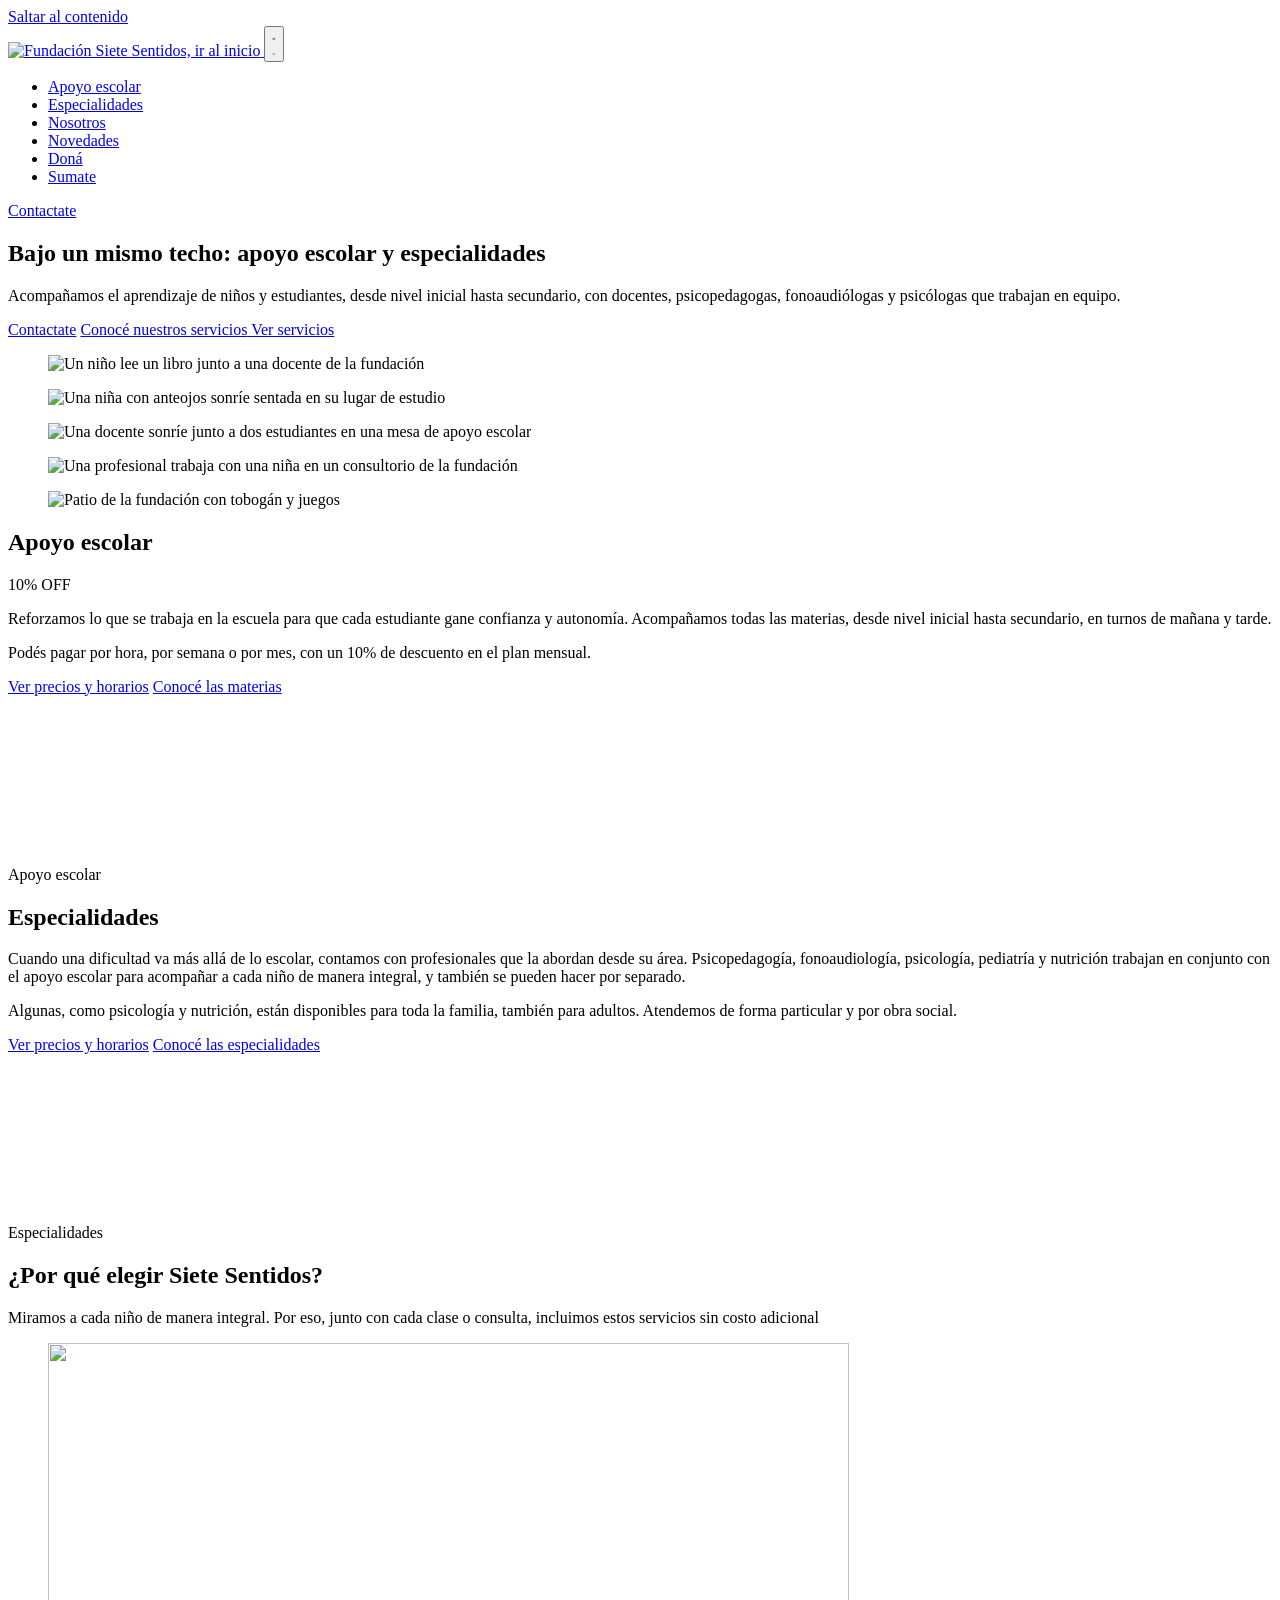
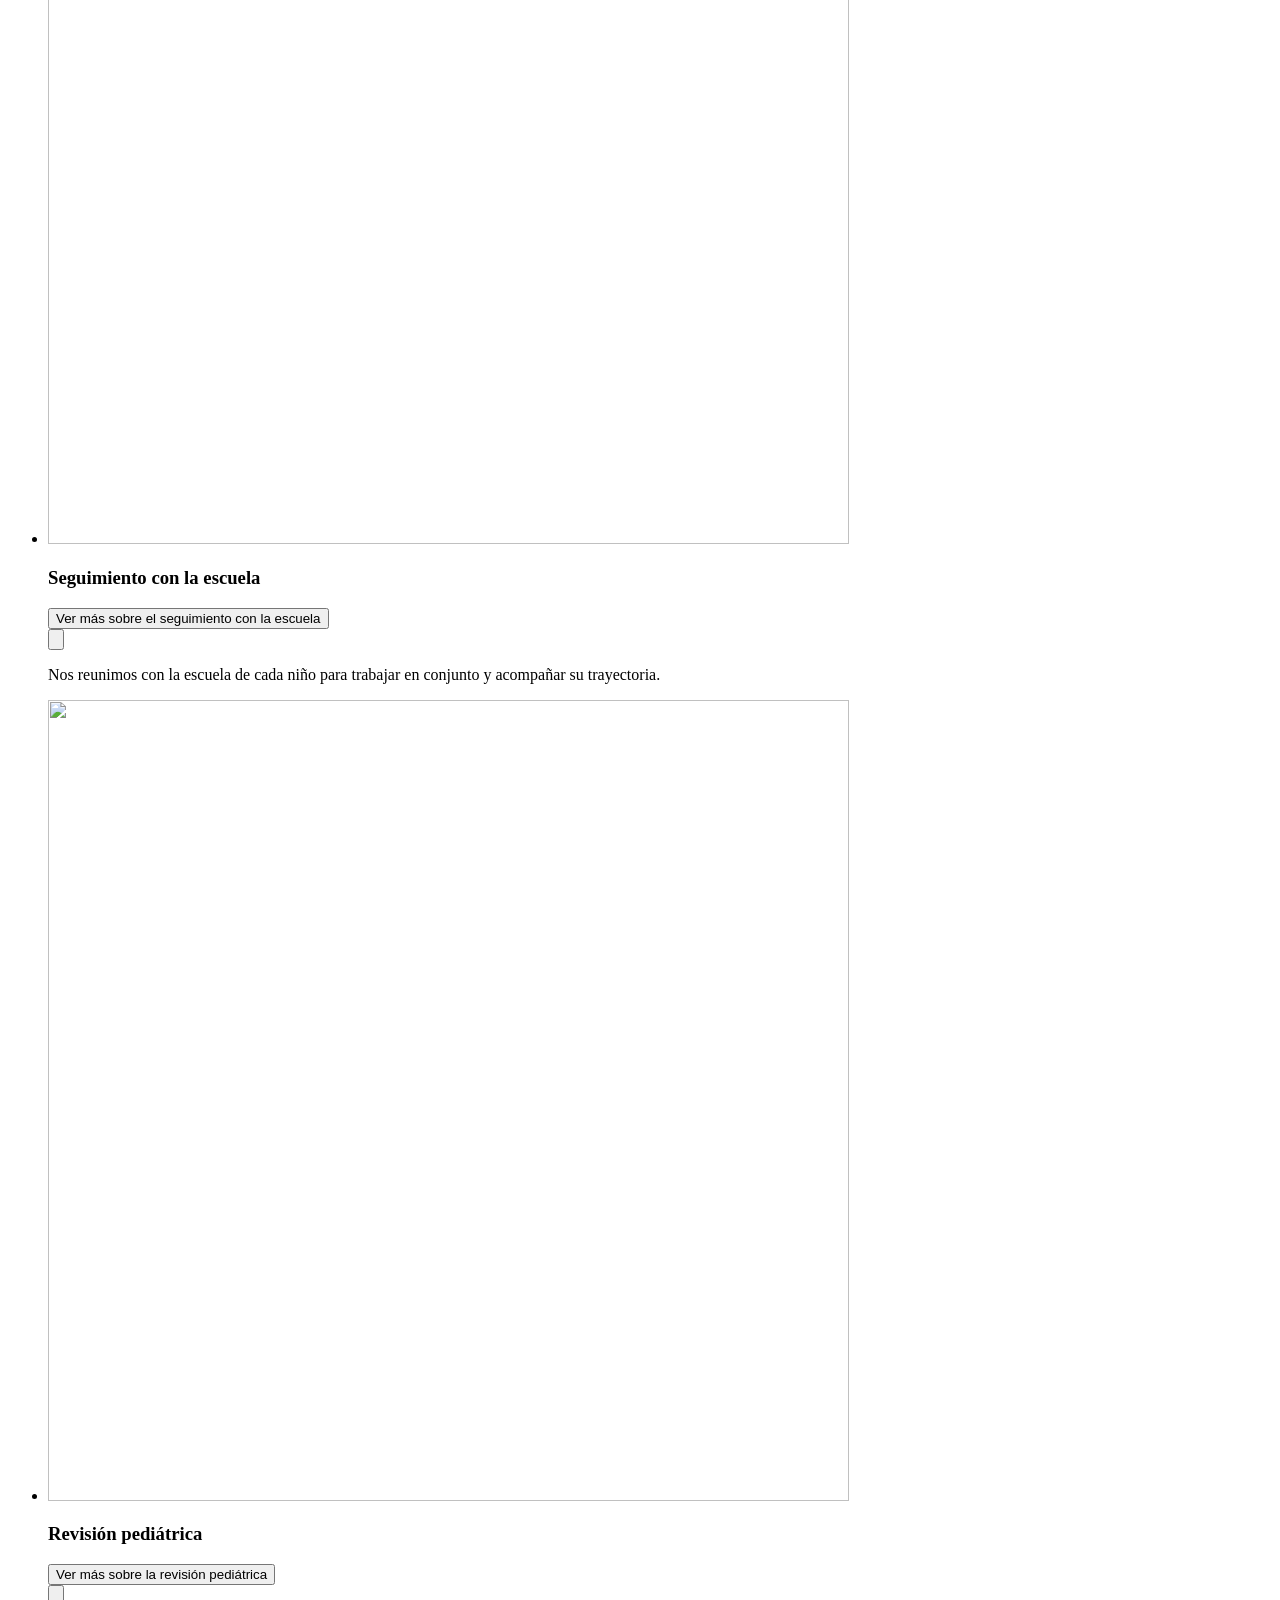
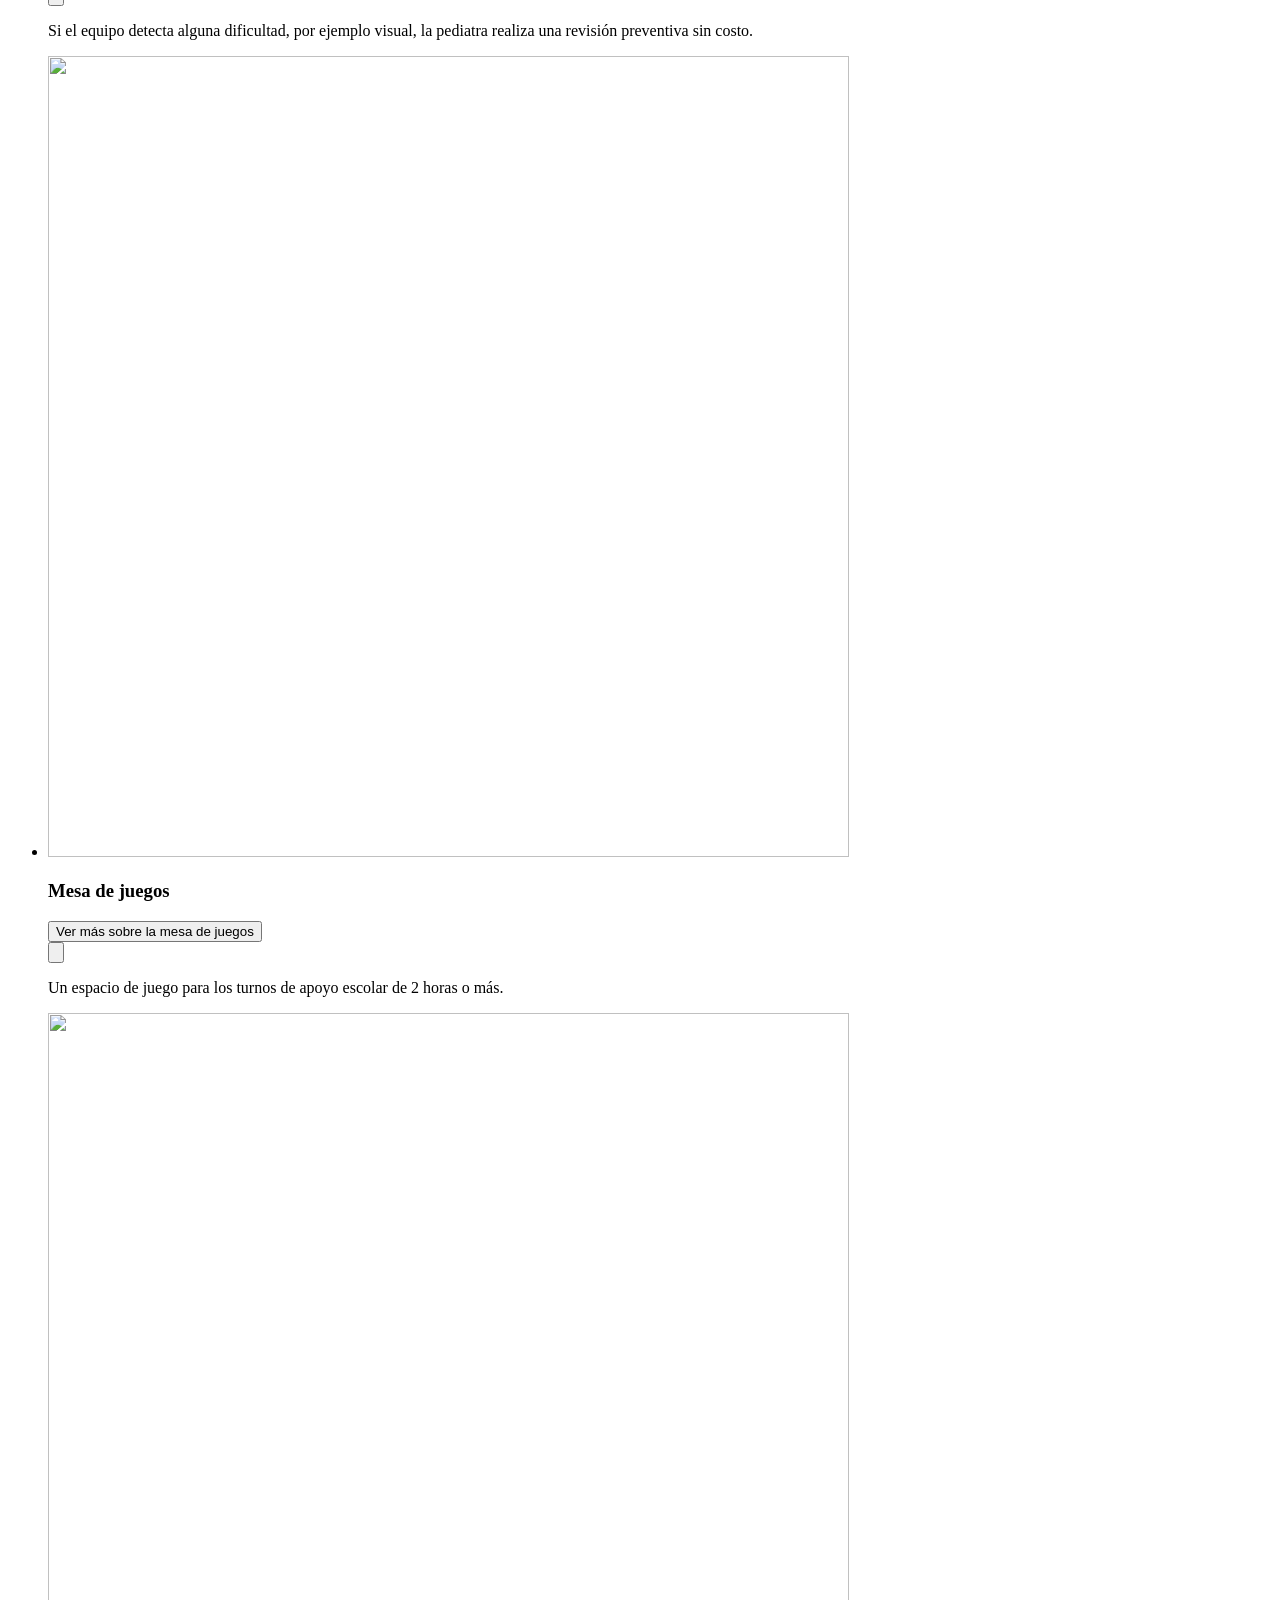
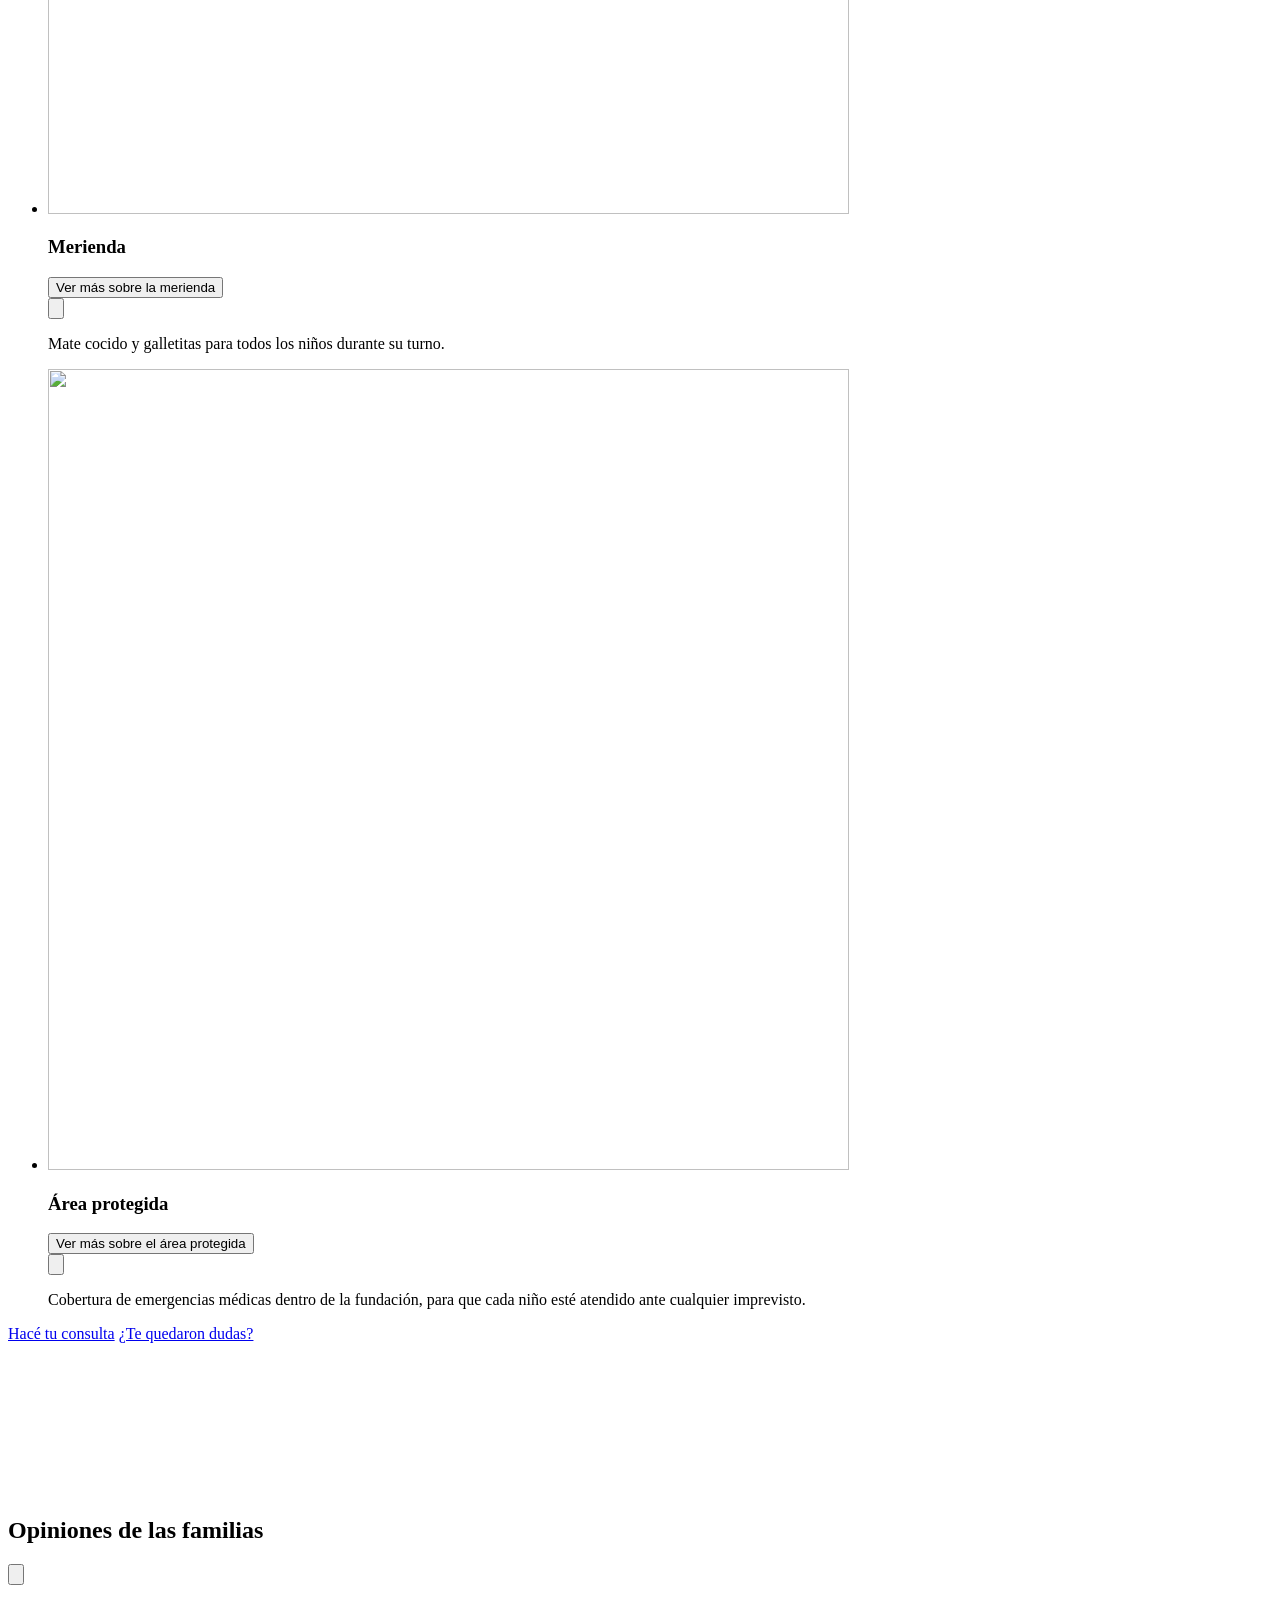
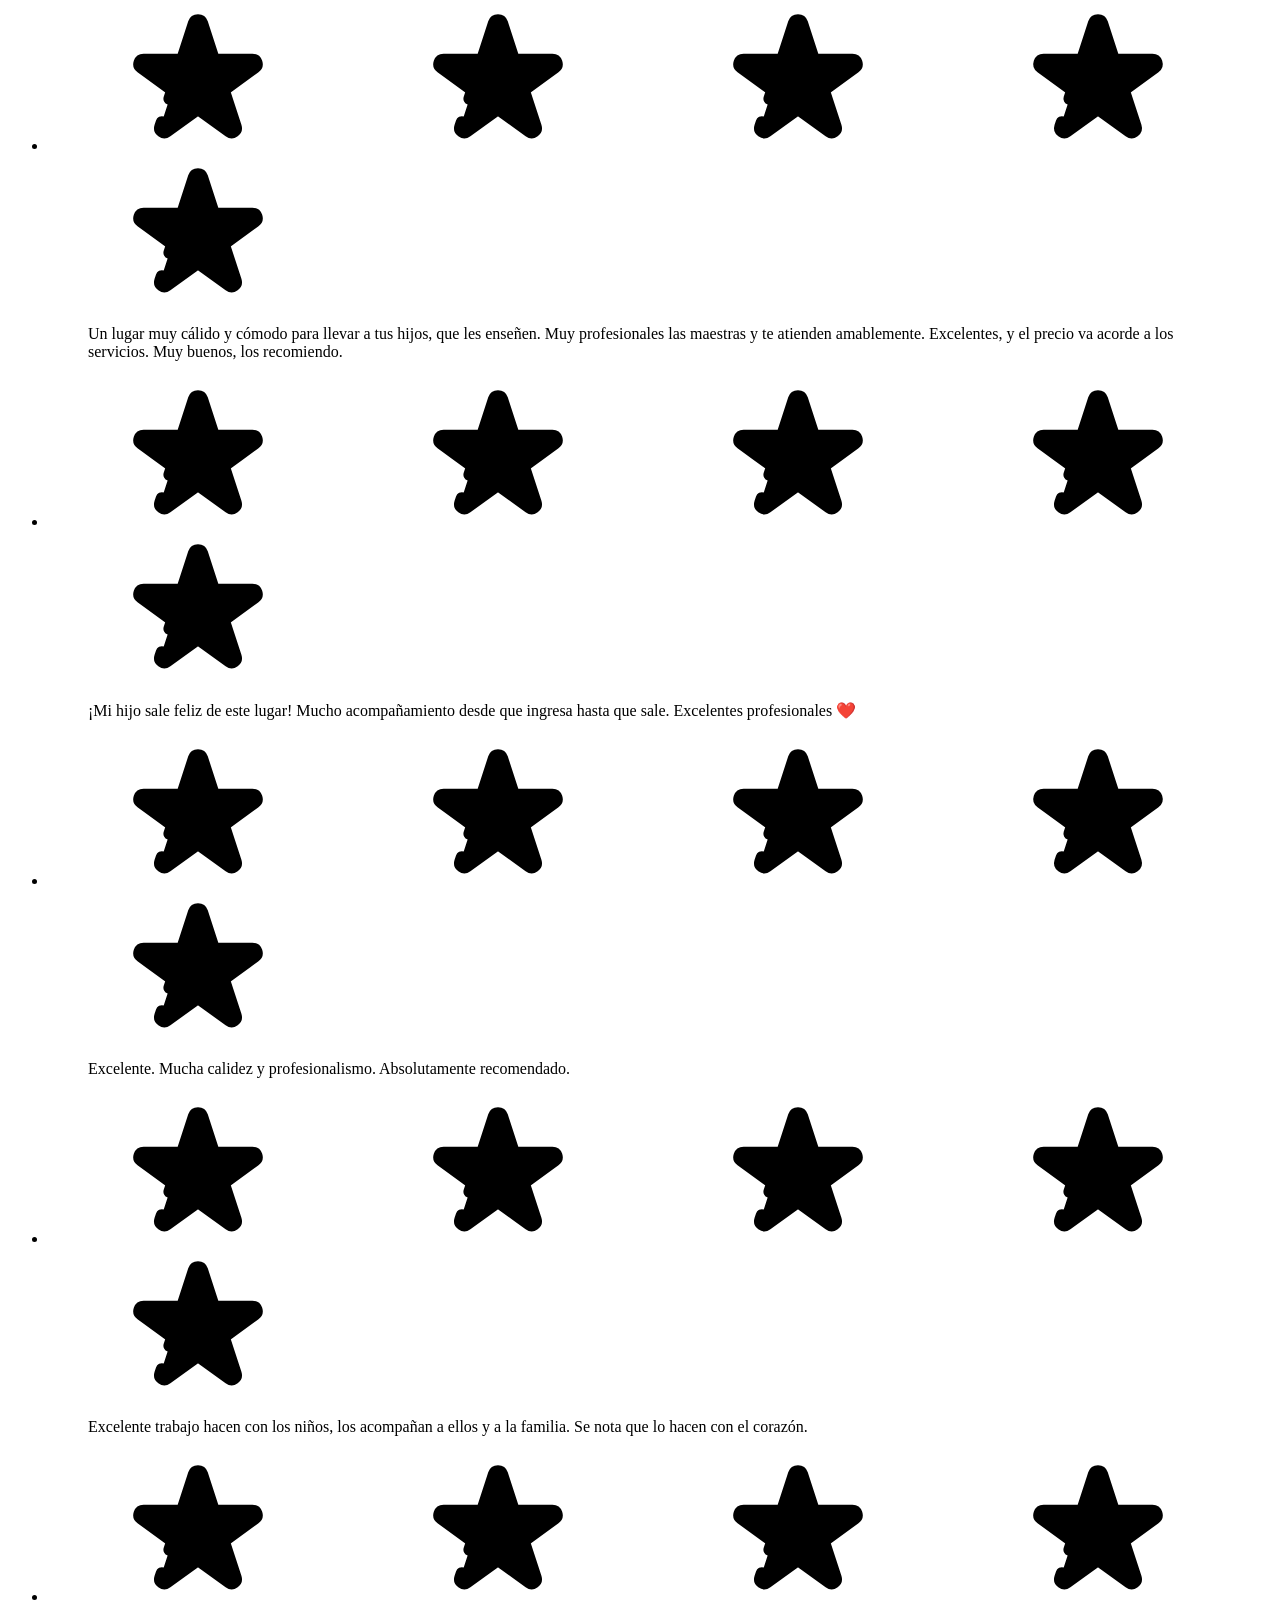
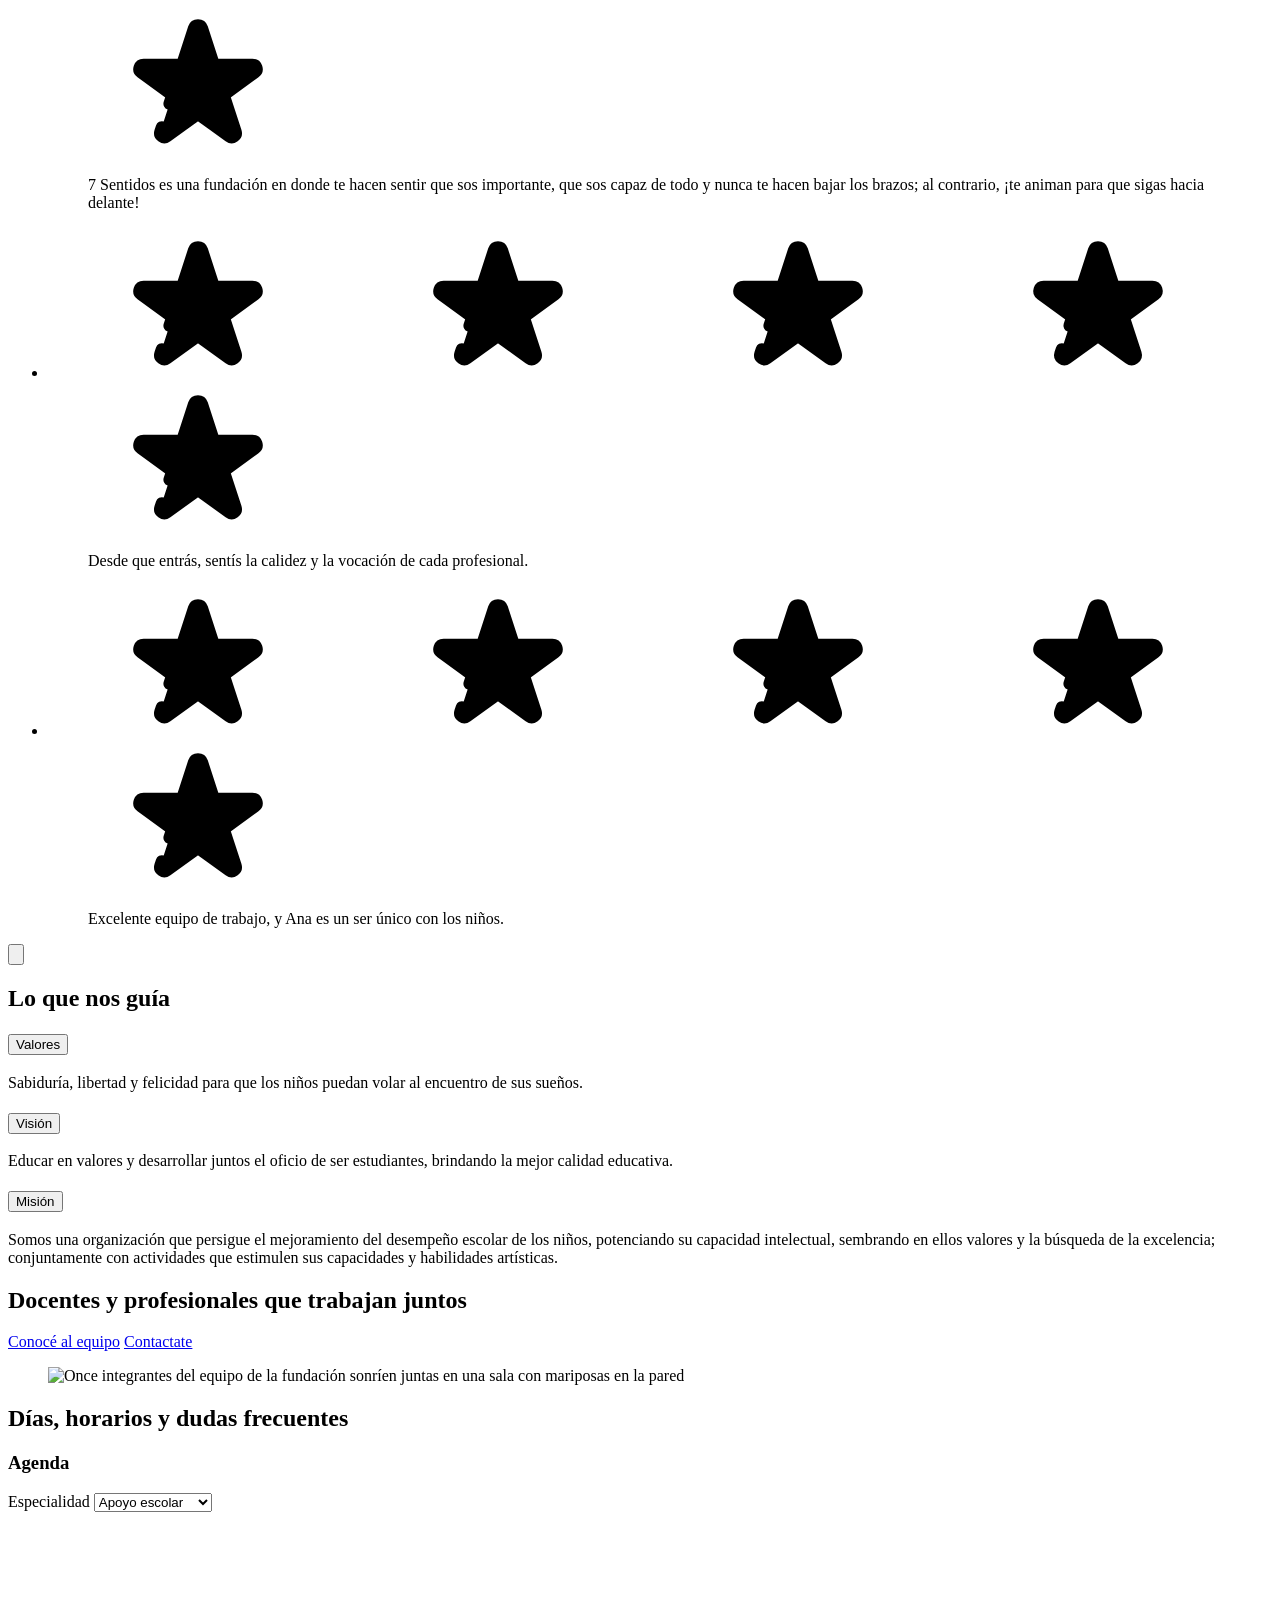
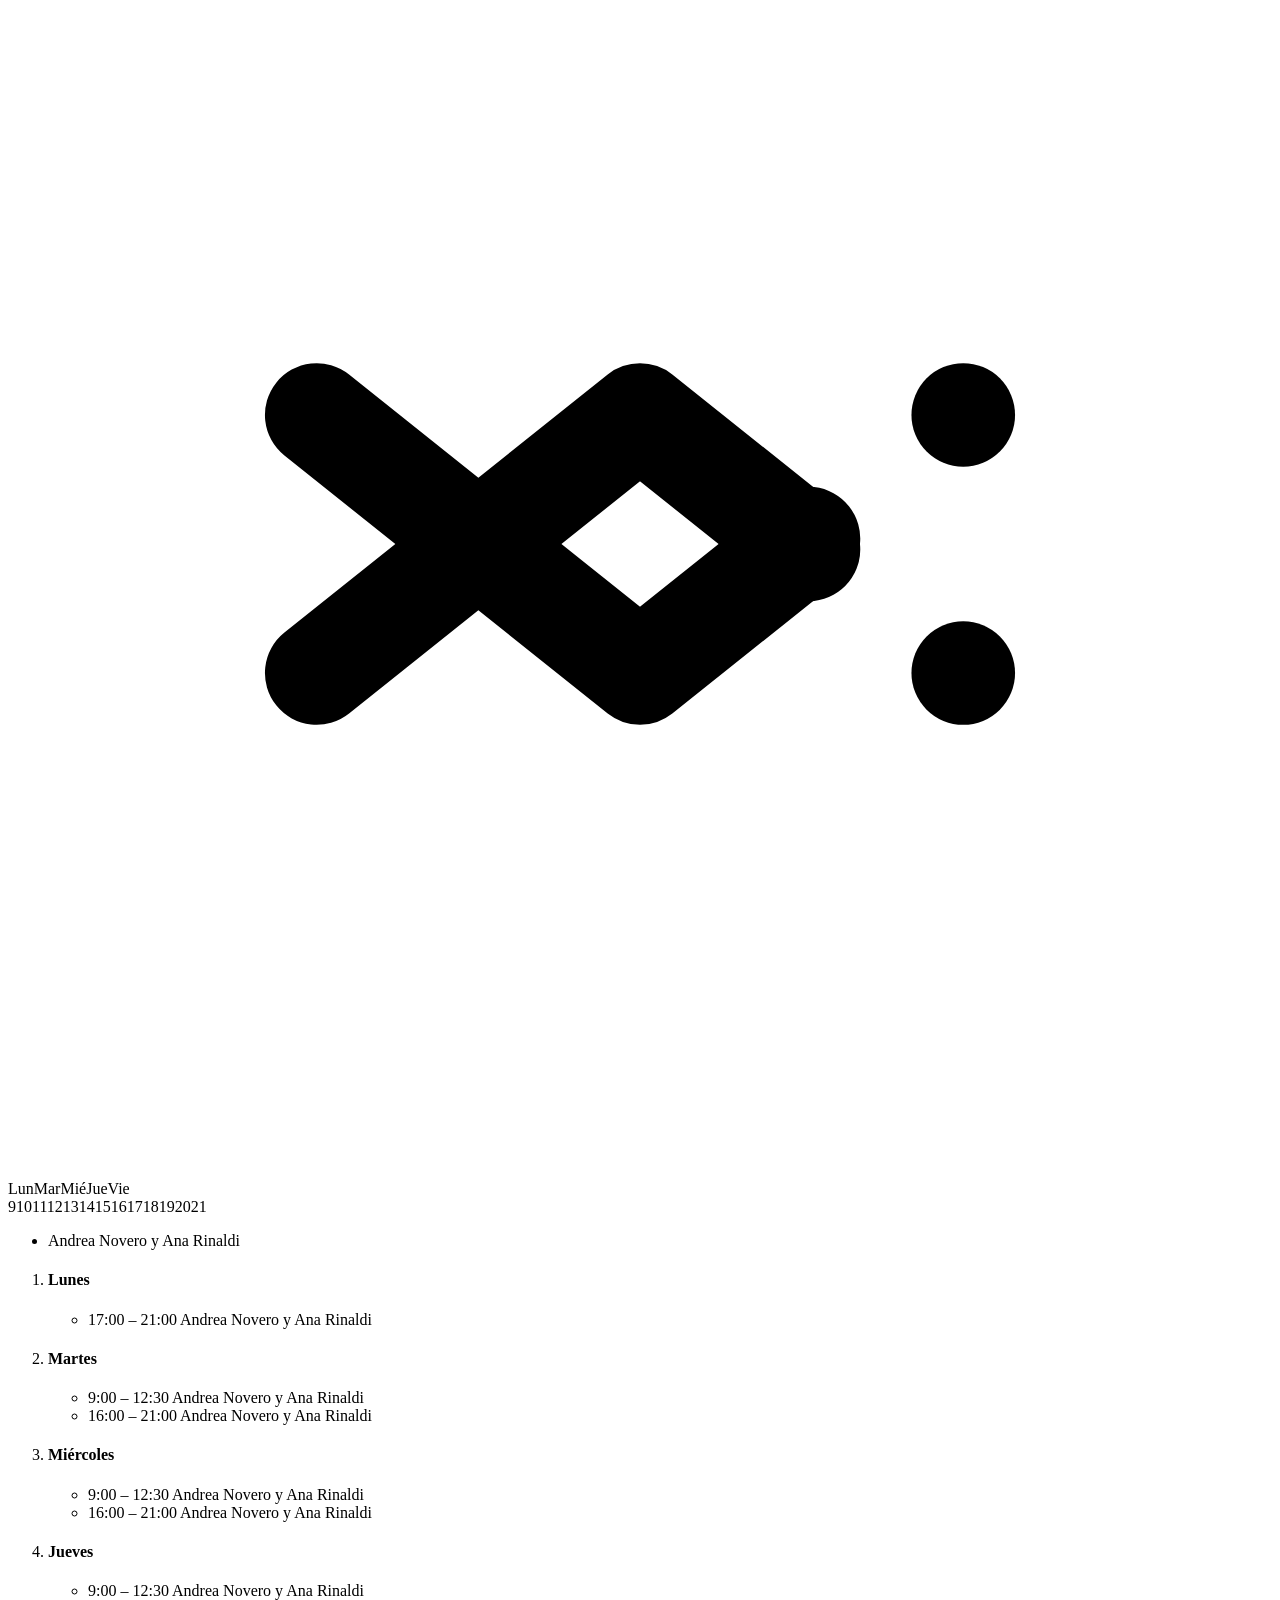
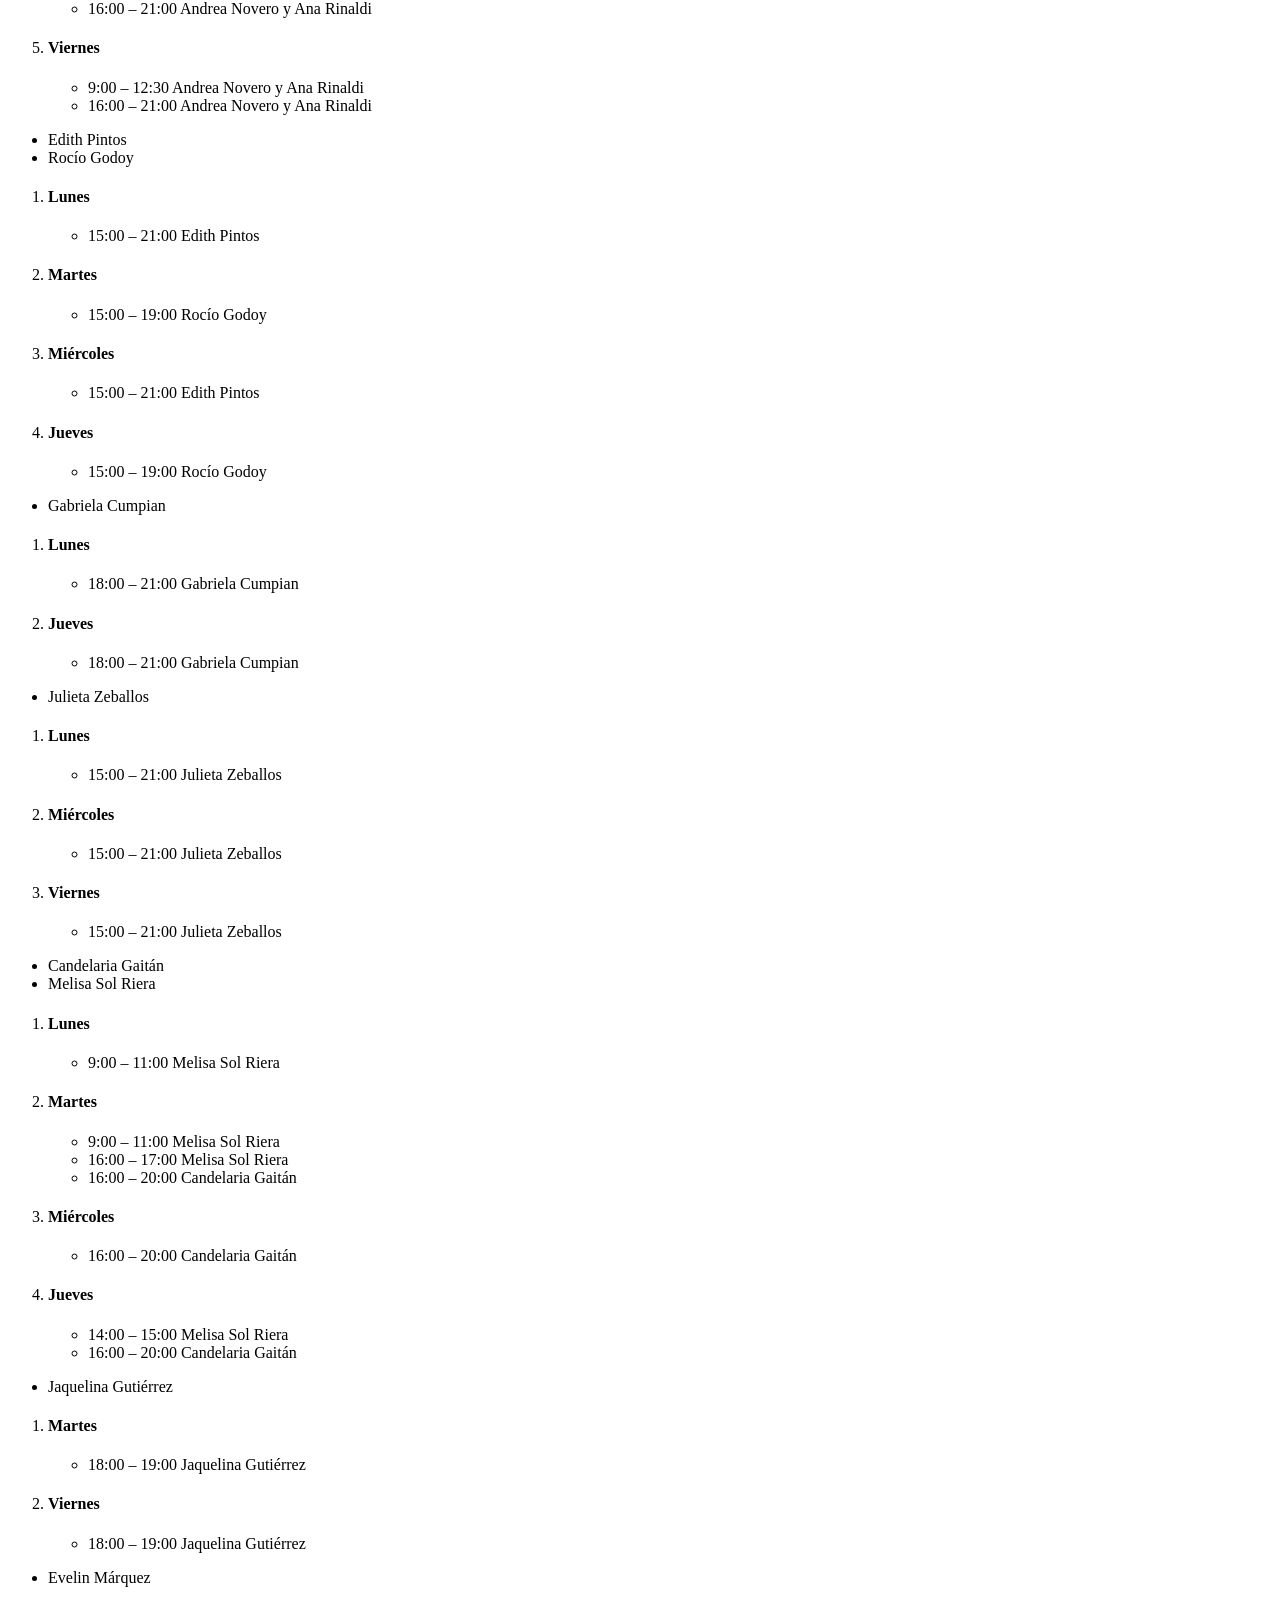
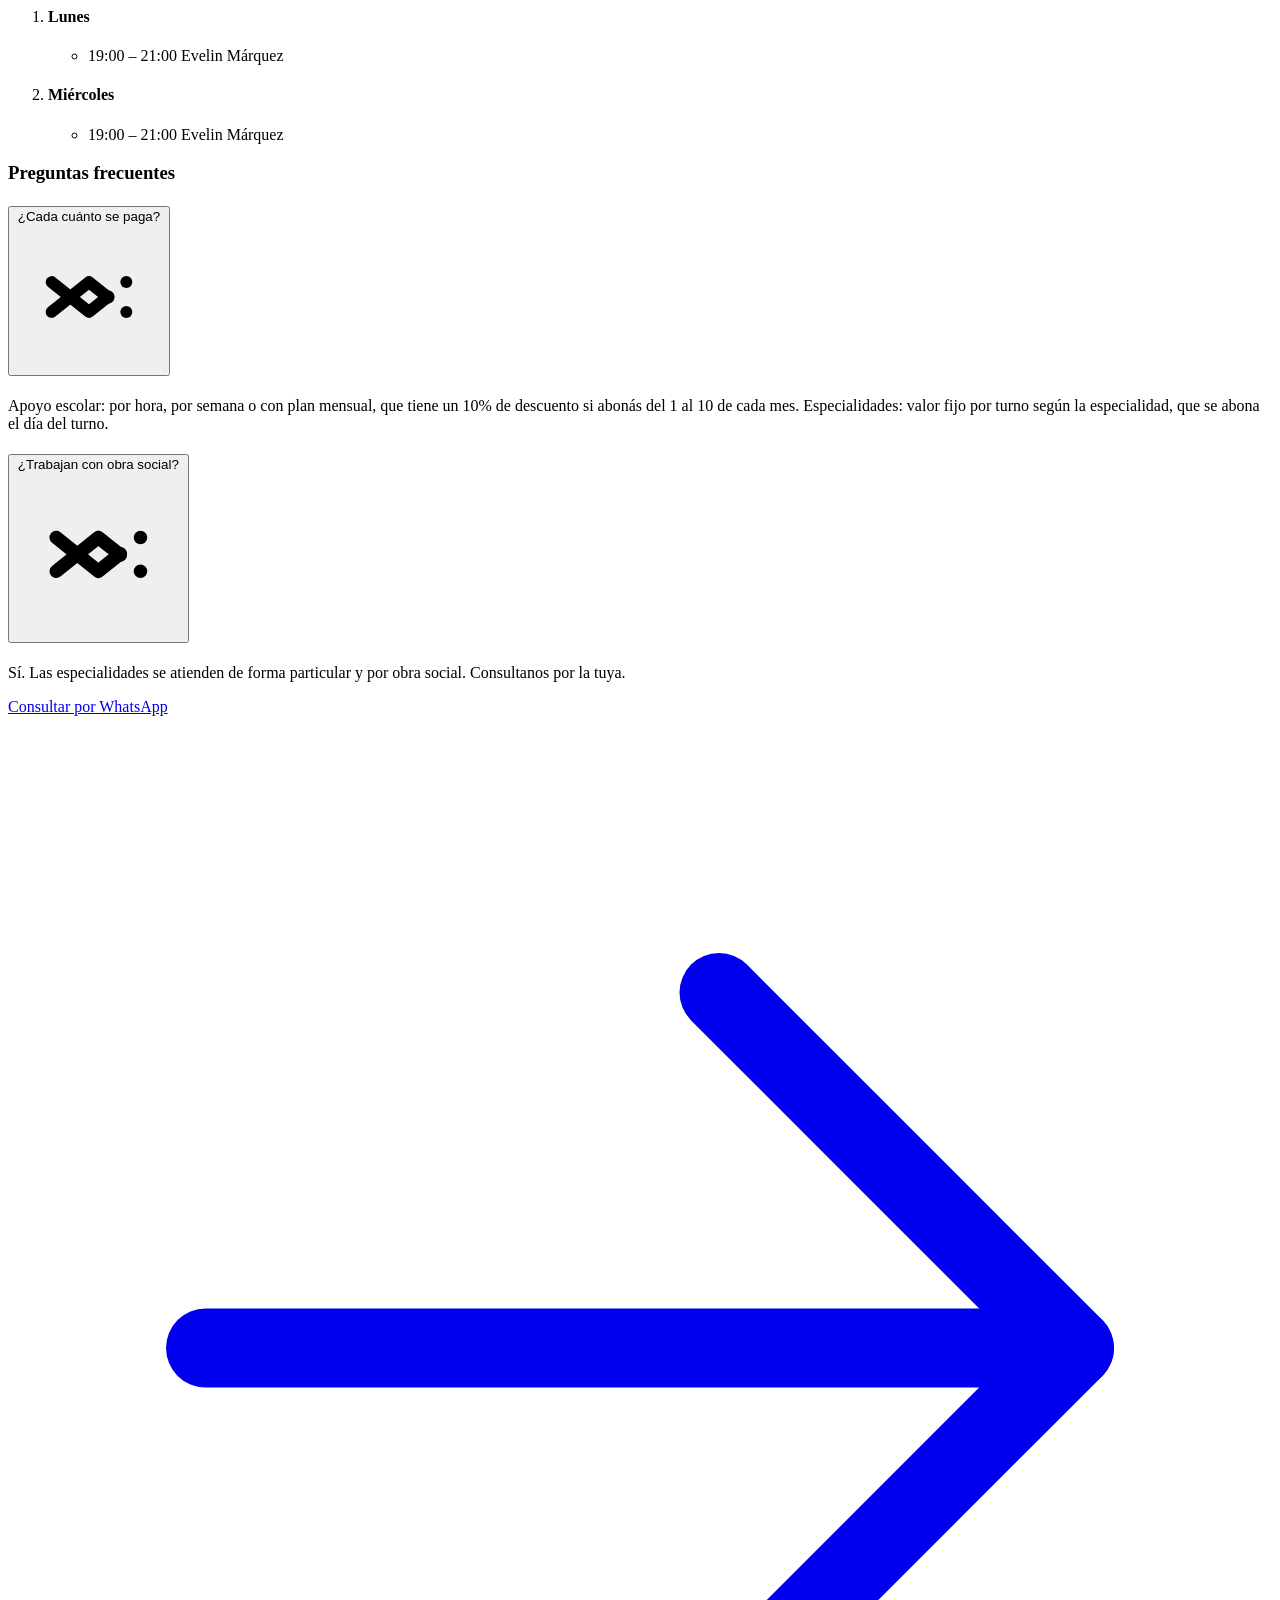
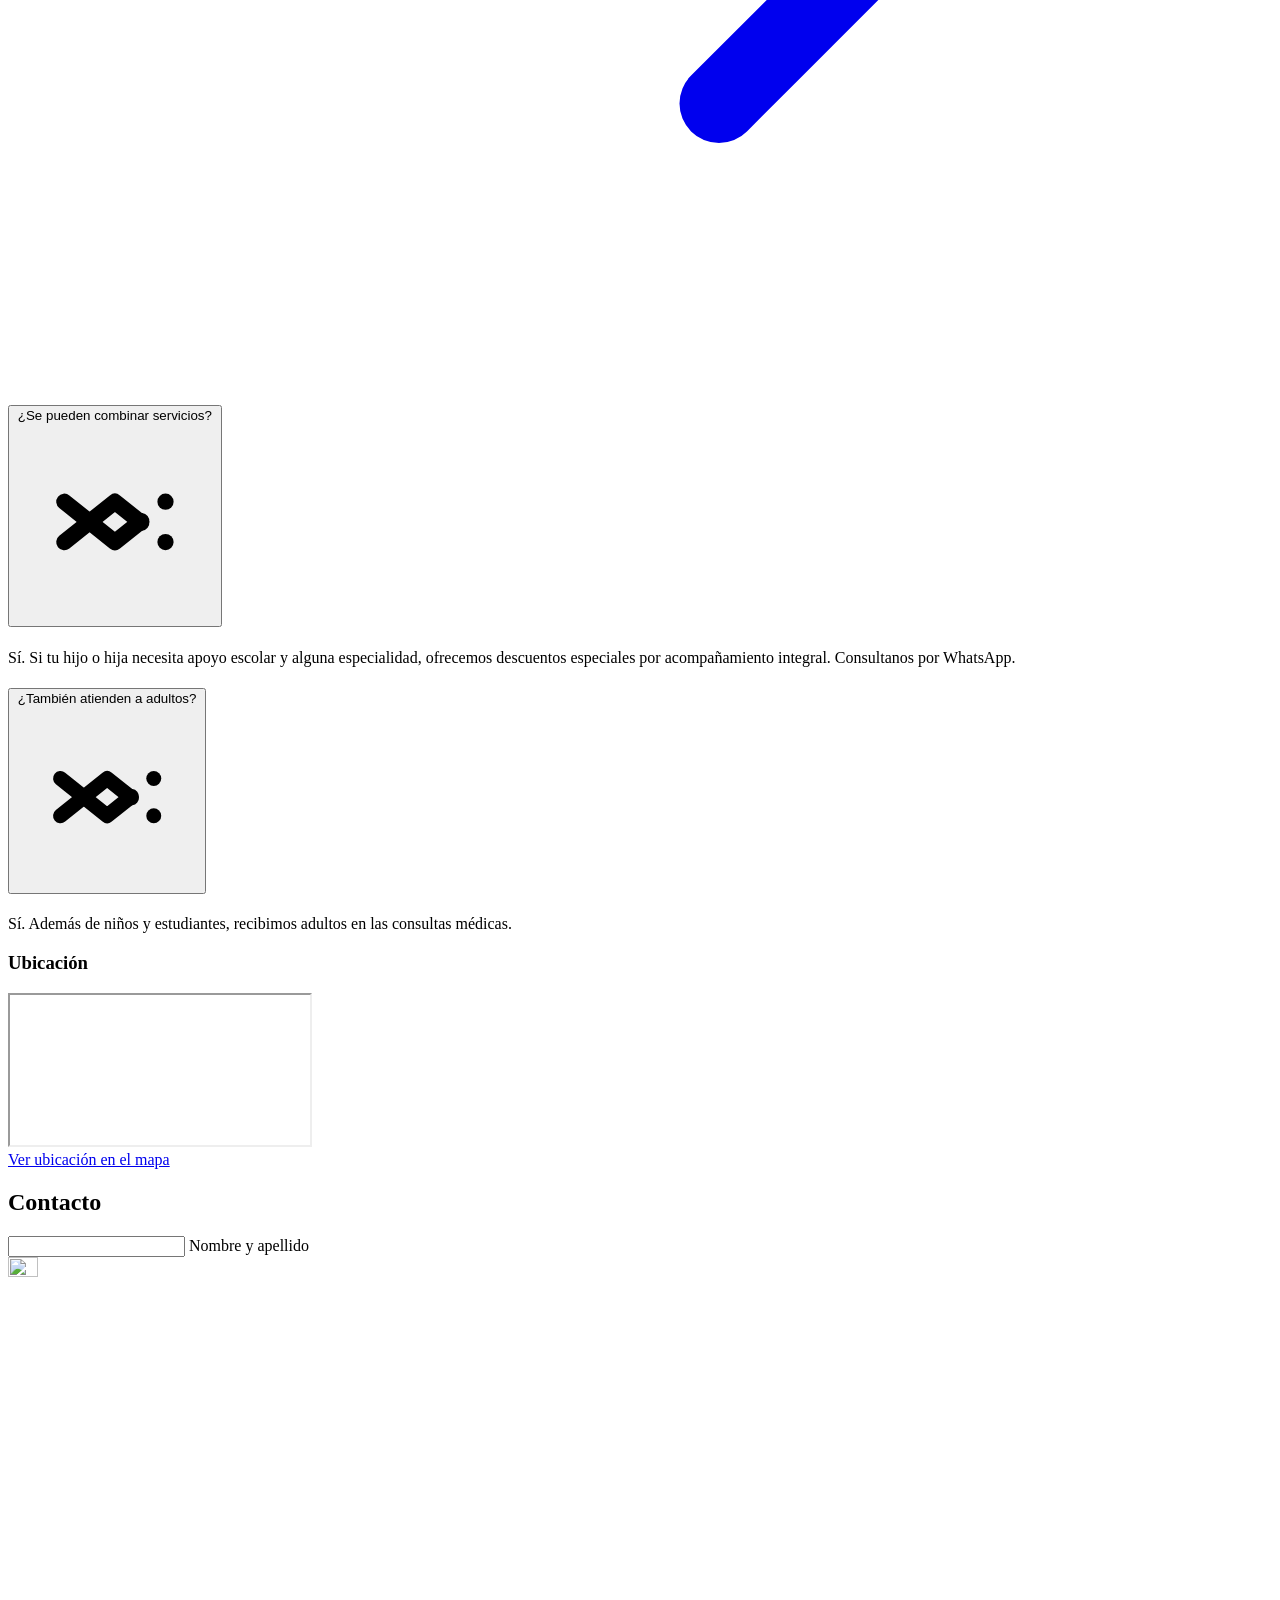
==== commit dd2324bd: "Desplegables: al abrirse, el chevron-down pasa al chevron-up con una transición El chevron de cada d" ====
--- a/sitio/index.html
+++ b/sitio/index.html
@@ -479,7 +479,7 @@
                   <option value="agenda-ingles" data-familia="rosa">Inglés</option>
                   <option value="agenda-nutricion" data-familia="naranja">Nutrición</option>
                 </select>
-                <svg class="icono icono--propio agenda__chevron" viewBox="20 45 610 610" aria-hidden="true"><line fill="none" stroke="currentColor" stroke-linecap="round" stroke-linejoin="round" stroke-width="50" x1="481" y1="287.73" x2="481" y2="287.73"/><polyline fill="none" stroke="currentColor" stroke-linecap="round" stroke-linejoin="round" stroke-width="50" points="169 287.73 325 412.27 406.3 347.36"/></svg>
+                <svg class="icono icono--propio icono-chevron agenda__chevron" viewBox="20 45 610 610" aria-hidden="true"><g class="icono-chevron__abajo"><line fill="none" stroke="currentColor" stroke-linecap="round" stroke-linejoin="round" stroke-width="50" x1="481" y1="287.73" x2="481" y2="287.73"/><polyline fill="none" stroke="currentColor" stroke-linecap="round" stroke-linejoin="round" stroke-width="50" points="169 287.73 325 412.27 406.3 347.36"/></g><g class="icono-chevron__arriba"><line fill="none" stroke="currentColor" stroke-linecap="round" stroke-linejoin="round" stroke-width="50" x1="481" y1="412.27" x2="481" y2="412.27"/><polyline fill="none" stroke="currentColor" stroke-linecap="round" stroke-linejoin="round" stroke-width="50" points="169 412.27 325 287.73 406.3 352.64"/></g></svg>
               </div>
 
               <!-- Grilla de fondo (solo escritorio y tablet) -->
@@ -714,7 +714,7 @@
                 <h4 class="acordeon__encabezado">
                   <button class="acordeon__pregunta" type="button" id="faq-pago-boton" aria-expanded="false" aria-controls="faq-pago">
                     <span>¿Cada cuánto se paga?</span>
-                    <svg class="icono icono--propio acordeon__chevron" viewBox="20 45 610 610" aria-hidden="true"><line fill="none" stroke="currentColor" stroke-linecap="round" stroke-linejoin="round" stroke-width="50" x1="481" y1="287.73" x2="481" y2="287.73"/><polyline fill="none" stroke="currentColor" stroke-linecap="round" stroke-linejoin="round" stroke-width="50" points="169 287.73 325 412.27 406.3 347.36"/></svg>
+                    <svg class="icono icono--propio icono-chevron acordeon__chevron" viewBox="20 45 610 610" aria-hidden="true"><g class="icono-chevron__abajo"><line fill="none" stroke="currentColor" stroke-linecap="round" stroke-linejoin="round" stroke-width="50" x1="481" y1="287.73" x2="481" y2="287.73"/><polyline fill="none" stroke="currentColor" stroke-linecap="round" stroke-linejoin="round" stroke-width="50" points="169 287.73 325 412.27 406.3 347.36"/></g><g class="icono-chevron__arriba"><line fill="none" stroke="currentColor" stroke-linecap="round" stroke-linejoin="round" stroke-width="50" x1="481" y1="412.27" x2="481" y2="412.27"/><polyline fill="none" stroke="currentColor" stroke-linecap="round" stroke-linejoin="round" stroke-width="50" points="169 412.27 325 287.73 406.3 352.64"/></g></svg>
                   </button>
                 </h4>
                 <div class="acordeon__respuesta" id="faq-pago" role="region" aria-labelledby="faq-pago-boton">
@@ -730,7 +730,7 @@
                 <h4 class="acordeon__encabezado">
                   <button class="acordeon__pregunta" type="button" id="faq-obra-social-boton" aria-expanded="false" aria-controls="faq-obra-social">
                     <span>¿Trabajan con obra social?</span>
-                    <svg class="icono icono--propio acordeon__chevron" viewBox="20 45 610 610" aria-hidden="true"><line fill="none" stroke="currentColor" stroke-linecap="round" stroke-linejoin="round" stroke-width="50" x1="481" y1="287.73" x2="481" y2="287.73"/><polyline fill="none" stroke="currentColor" stroke-linecap="round" stroke-linejoin="round" stroke-width="50" points="169 287.73 325 412.27 406.3 347.36"/></svg>
+                    <svg class="icono icono--propio icono-chevron acordeon__chevron" viewBox="20 45 610 610" aria-hidden="true"><g class="icono-chevron__abajo"><line fill="none" stroke="currentColor" stroke-linecap="round" stroke-linejoin="round" stroke-width="50" x1="481" y1="287.73" x2="481" y2="287.73"/><polyline fill="none" stroke="currentColor" stroke-linecap="round" stroke-linejoin="round" stroke-width="50" points="169 287.73 325 412.27 406.3 347.36"/></g><g class="icono-chevron__arriba"><line fill="none" stroke="currentColor" stroke-linecap="round" stroke-linejoin="round" stroke-width="50" x1="481" y1="412.27" x2="481" y2="412.27"/><polyline fill="none" stroke="currentColor" stroke-linecap="round" stroke-linejoin="round" stroke-width="50" points="169 412.27 325 287.73 406.3 352.64"/></g></svg>
                   </button>
                 </h4>
                 <div class="acordeon__respuesta" id="faq-obra-social" role="region" aria-labelledby="faq-obra-social-boton">
@@ -747,7 +747,7 @@
                 <h4 class="acordeon__encabezado">
                   <button class="acordeon__pregunta" type="button" id="faq-combinar-boton" aria-expanded="false" aria-controls="faq-combinar">
                     <span>¿Se pueden combinar servicios?</span>
-                    <svg class="icono icono--propio acordeon__chevron" viewBox="20 45 610 610" aria-hidden="true"><line fill="none" stroke="currentColor" stroke-linecap="round" stroke-linejoin="round" stroke-width="50" x1="481" y1="287.73" x2="481" y2="287.73"/><polyline fill="none" stroke="currentColor" stroke-linecap="round" stroke-linejoin="round" stroke-width="50" points="169 287.73 325 412.27 406.3 347.36"/></svg>
+                    <svg class="icono icono--propio icono-chevron acordeon__chevron" viewBox="20 45 610 610" aria-hidden="true"><g class="icono-chevron__abajo"><line fill="none" stroke="currentColor" stroke-linecap="round" stroke-linejoin="round" stroke-width="50" x1="481" y1="287.73" x2="481" y2="287.73"/><polyline fill="none" stroke="currentColor" stroke-linecap="round" stroke-linejoin="round" stroke-width="50" points="169 287.73 325 412.27 406.3 347.36"/></g><g class="icono-chevron__arriba"><line fill="none" stroke="currentColor" stroke-linecap="round" stroke-linejoin="round" stroke-width="50" x1="481" y1="412.27" x2="481" y2="412.27"/><polyline fill="none" stroke="currentColor" stroke-linecap="round" stroke-linejoin="round" stroke-width="50" points="169 412.27 325 287.73 406.3 352.64"/></g></svg>
                   </button>
                 </h4>
                 <div class="acordeon__respuesta" id="faq-combinar" role="region" aria-labelledby="faq-combinar-boton">
@@ -763,7 +763,7 @@
                 <h4 class="acordeon__encabezado">
                   <button class="acordeon__pregunta" type="button" id="faq-adultos-boton" aria-expanded="false" aria-controls="faq-adultos">
                     <span>¿También atienden a adultos?</span>
-                    <svg class="icono icono--propio acordeon__chevron" viewBox="20 45 610 610" aria-hidden="true"><line fill="none" stroke="currentColor" stroke-linecap="round" stroke-linejoin="round" stroke-width="50" x1="481" y1="287.73" x2="481" y2="287.73"/><polyline fill="none" stroke="currentColor" stroke-linecap="round" stroke-linejoin="round" stroke-width="50" points="169 287.73 325 412.27 406.3 347.36"/></svg>
+                    <svg class="icono icono--propio icono-chevron acordeon__chevron" viewBox="20 45 610 610" aria-hidden="true"><g class="icono-chevron__abajo"><line fill="none" stroke="currentColor" stroke-linecap="round" stroke-linejoin="round" stroke-width="50" x1="481" y1="287.73" x2="481" y2="287.73"/><polyline fill="none" stroke="currentColor" stroke-linecap="round" stroke-linejoin="round" stroke-width="50" points="169 287.73 325 412.27 406.3 347.36"/></g><g class="icono-chevron__arriba"><line fill="none" stroke="currentColor" stroke-linecap="round" stroke-linejoin="round" stroke-width="50" x1="481" y1="412.27" x2="481" y2="412.27"/><polyline fill="none" stroke="currentColor" stroke-linecap="round" stroke-linejoin="round" stroke-width="50" points="169 412.27 325 287.73 406.3 352.64"/></g></svg>
                   </button>
                 </h4>
                 <div class="acordeon__respuesta" id="faq-adultos" role="region" aria-labelledby="faq-adultos-boton">
@@ -818,7 +818,7 @@
                 <div class="campo__caja">
                   <div class="campo__prefijo">
                     <img class="campo__bandera" src="/assets/imagenes/banderas/ar.svg" alt="" width="30" height="20">
-                    <svg class="icono icono--propio" viewBox="20 45 610 610" aria-hidden="true"><line fill="none" stroke="currentColor" stroke-linecap="round" stroke-linejoin="round" stroke-width="50" x1="481" y1="287.73" x2="481" y2="287.73"/><polyline fill="none" stroke="currentColor" stroke-linecap="round" stroke-linejoin="round" stroke-width="50" points="169 287.73 325 412.27 406.3 347.36"/></svg>
+                    <svg class="icono icono--propio icono-chevron" viewBox="20 45 610 610" aria-hidden="true"><g class="icono-chevron__abajo"><line fill="none" stroke="currentColor" stroke-linecap="round" stroke-linejoin="round" stroke-width="50" x1="481" y1="287.73" x2="481" y2="287.73"/><polyline fill="none" stroke="currentColor" stroke-linecap="round" stroke-linejoin="round" stroke-width="50" points="169 287.73 325 412.27 406.3 347.36"/></g><g class="icono-chevron__arriba"><line fill="none" stroke="currentColor" stroke-linecap="round" stroke-linejoin="round" stroke-width="50" x1="481" y1="412.27" x2="481" y2="412.27"/><polyline fill="none" stroke="currentColor" stroke-linecap="round" stroke-linejoin="round" stroke-width="50" points="169 412.27 325 287.73 406.3 352.64"/></g></svg>
                     <select class="campo__prefijo-select" id="contacto-prefijo" name="prefijo" aria-label="Prefijo de país" data-campo-prefijo>
                       <option value="+54" data-bandera="ar" selected>Argentina (+54)</option>
                       <option value="+591" data-bandera="bo">Bolivia (+591)</option>
@@ -851,7 +851,7 @@
                   <option>Acompañamiento integral</option>
                 </select>
                 <label class="campo__label" for="contacto-servicio">Servicio de interés</label>
-                <svg class="icono icono--propio campo__chevron" viewBox="20 45 610 610" aria-hidden="true"><line fill="none" stroke="currentColor" stroke-linecap="round" stroke-linejoin="round" stroke-width="50" x1="481" y1="287.73" x2="481" y2="287.73"/><polyline fill="none" stroke="currentColor" stroke-linecap="round" stroke-linejoin="round" stroke-width="50" points="169 287.73 325 412.27 406.3 347.36"/></svg>
+                <svg class="icono icono--propio icono-chevron campo__chevron" viewBox="20 45 610 610" aria-hidden="true"><g class="icono-chevron__abajo"><line fill="none" stroke="currentColor" stroke-linecap="round" stroke-linejoin="round" stroke-width="50" x1="481" y1="287.73" x2="481" y2="287.73"/><polyline fill="none" stroke="currentColor" stroke-linecap="round" stroke-linejoin="round" stroke-width="50" points="169 287.73 325 412.27 406.3 347.36"/></g><g class="icono-chevron__arriba"><line fill="none" stroke="currentColor" stroke-linecap="round" stroke-linejoin="round" stroke-width="50" x1="481" y1="412.27" x2="481" y2="412.27"/><polyline fill="none" stroke="currentColor" stroke-linecap="round" stroke-linejoin="round" stroke-width="50" points="169 412.27 325 287.73 406.3 352.64"/></g></svg>
               </div>
               <p class="campo__error" id="contacto-servicio-error" hidden><svg class="icono icono--propio" viewBox="20 45 610 610" aria-hidden="true"><path fill="none" stroke="currentColor" stroke-linecap="round" stroke-linejoin="round" stroke-width="50" d="M130,446.6c-13.65-29.35-21.28-62.08-21.28-96.58,0-126.63,102.65-229.28,229.28-229.28s229.28,102.65,229.28,229.28-102.65,229.28-229.28,229.28c-54.08,0-103.79-18.73-143-50.05"/><line fill="none" stroke="currentColor" stroke-linecap="round" stroke-linejoin="round" stroke-width="50" x1="338" y1="227.35" x2="338" y2="415.81"/><circle cx="338" cy="487.02" r="24.52" fill="currentColor"/></svg><span class="campo__error-texto"></span></p>
             </div>
